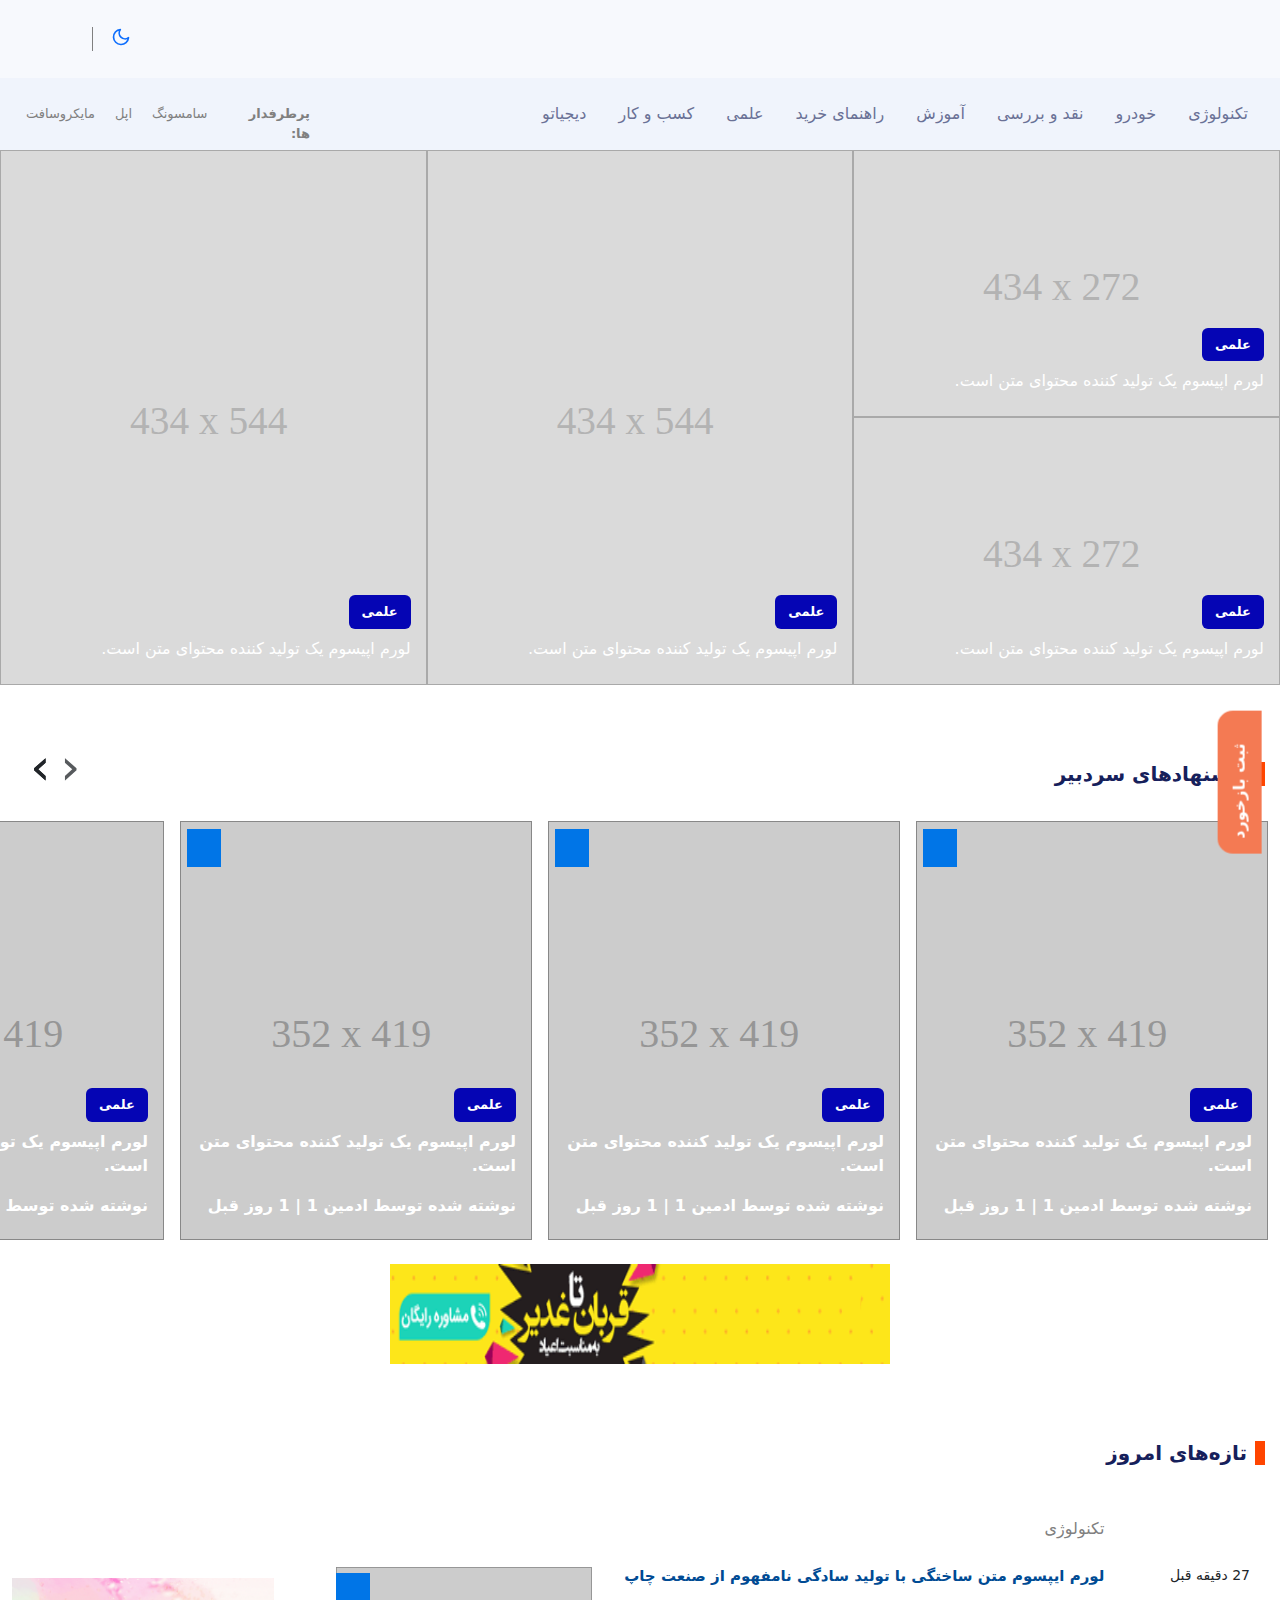
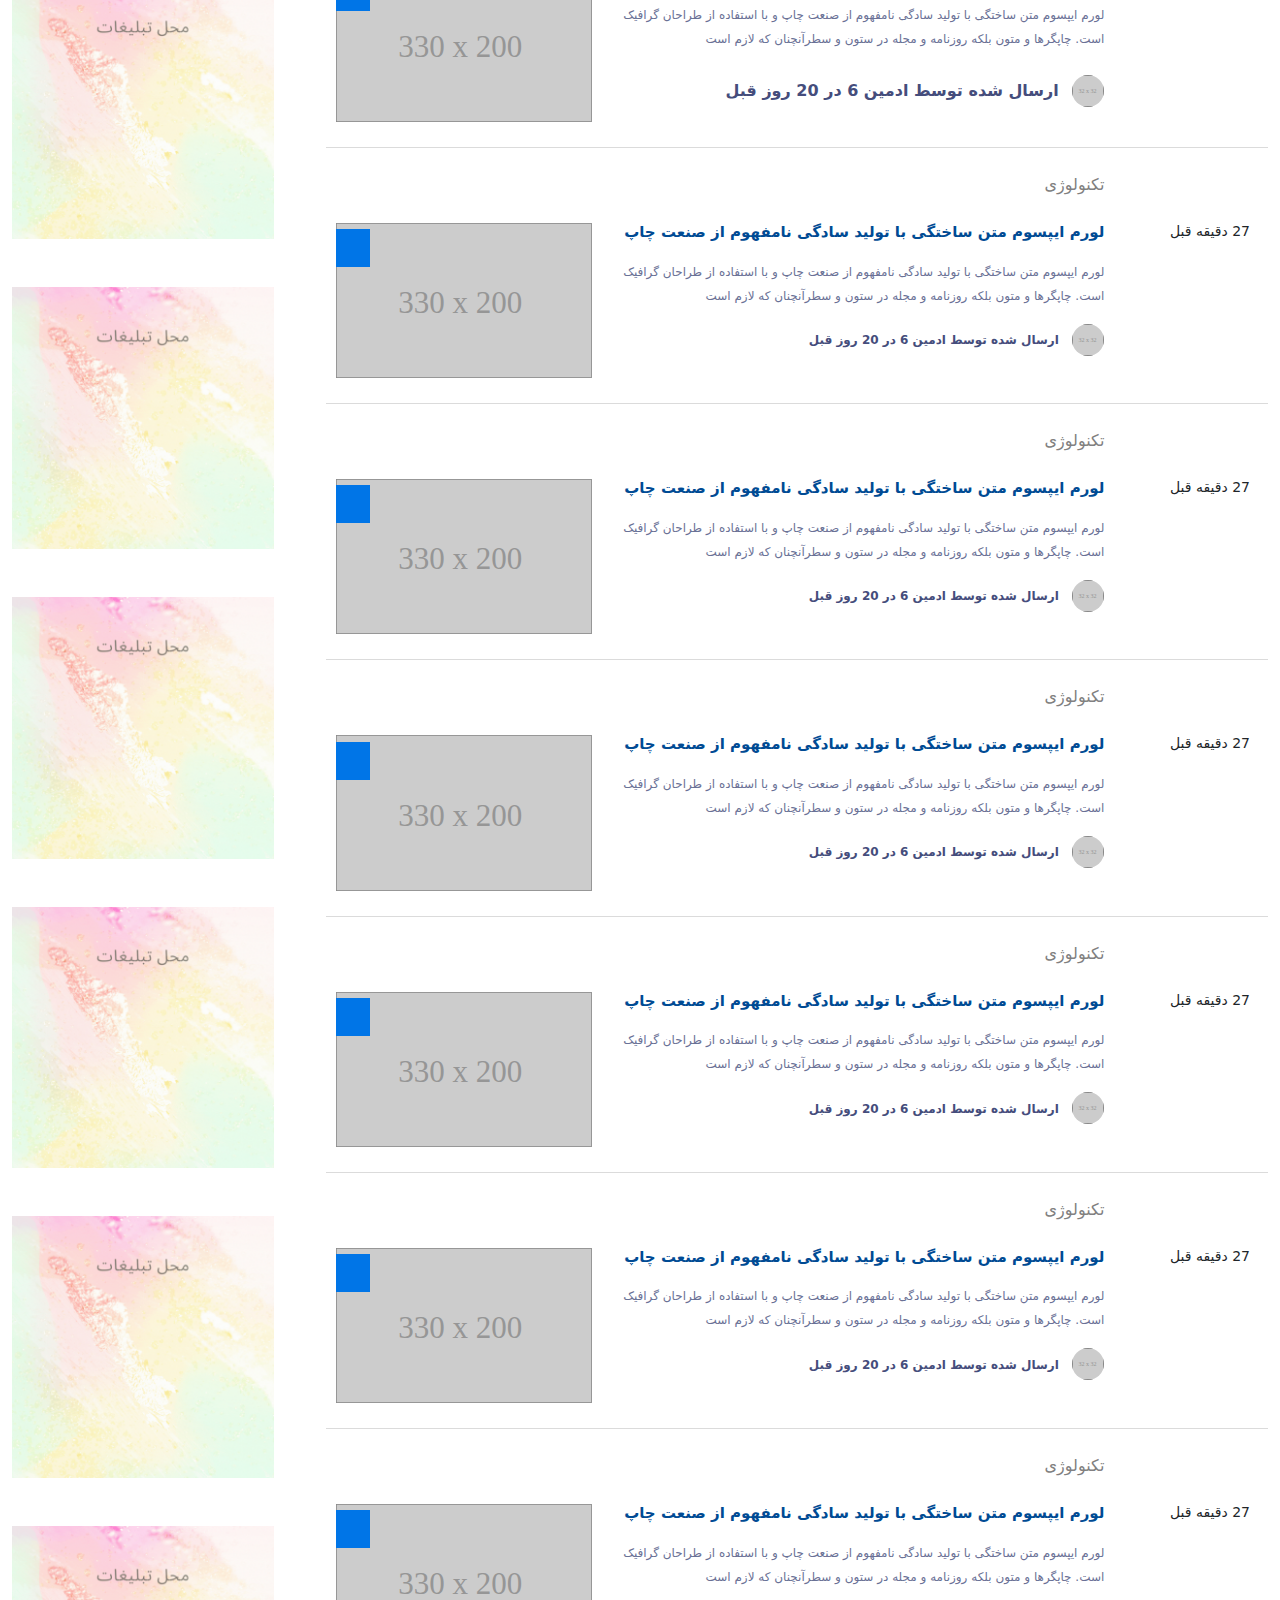
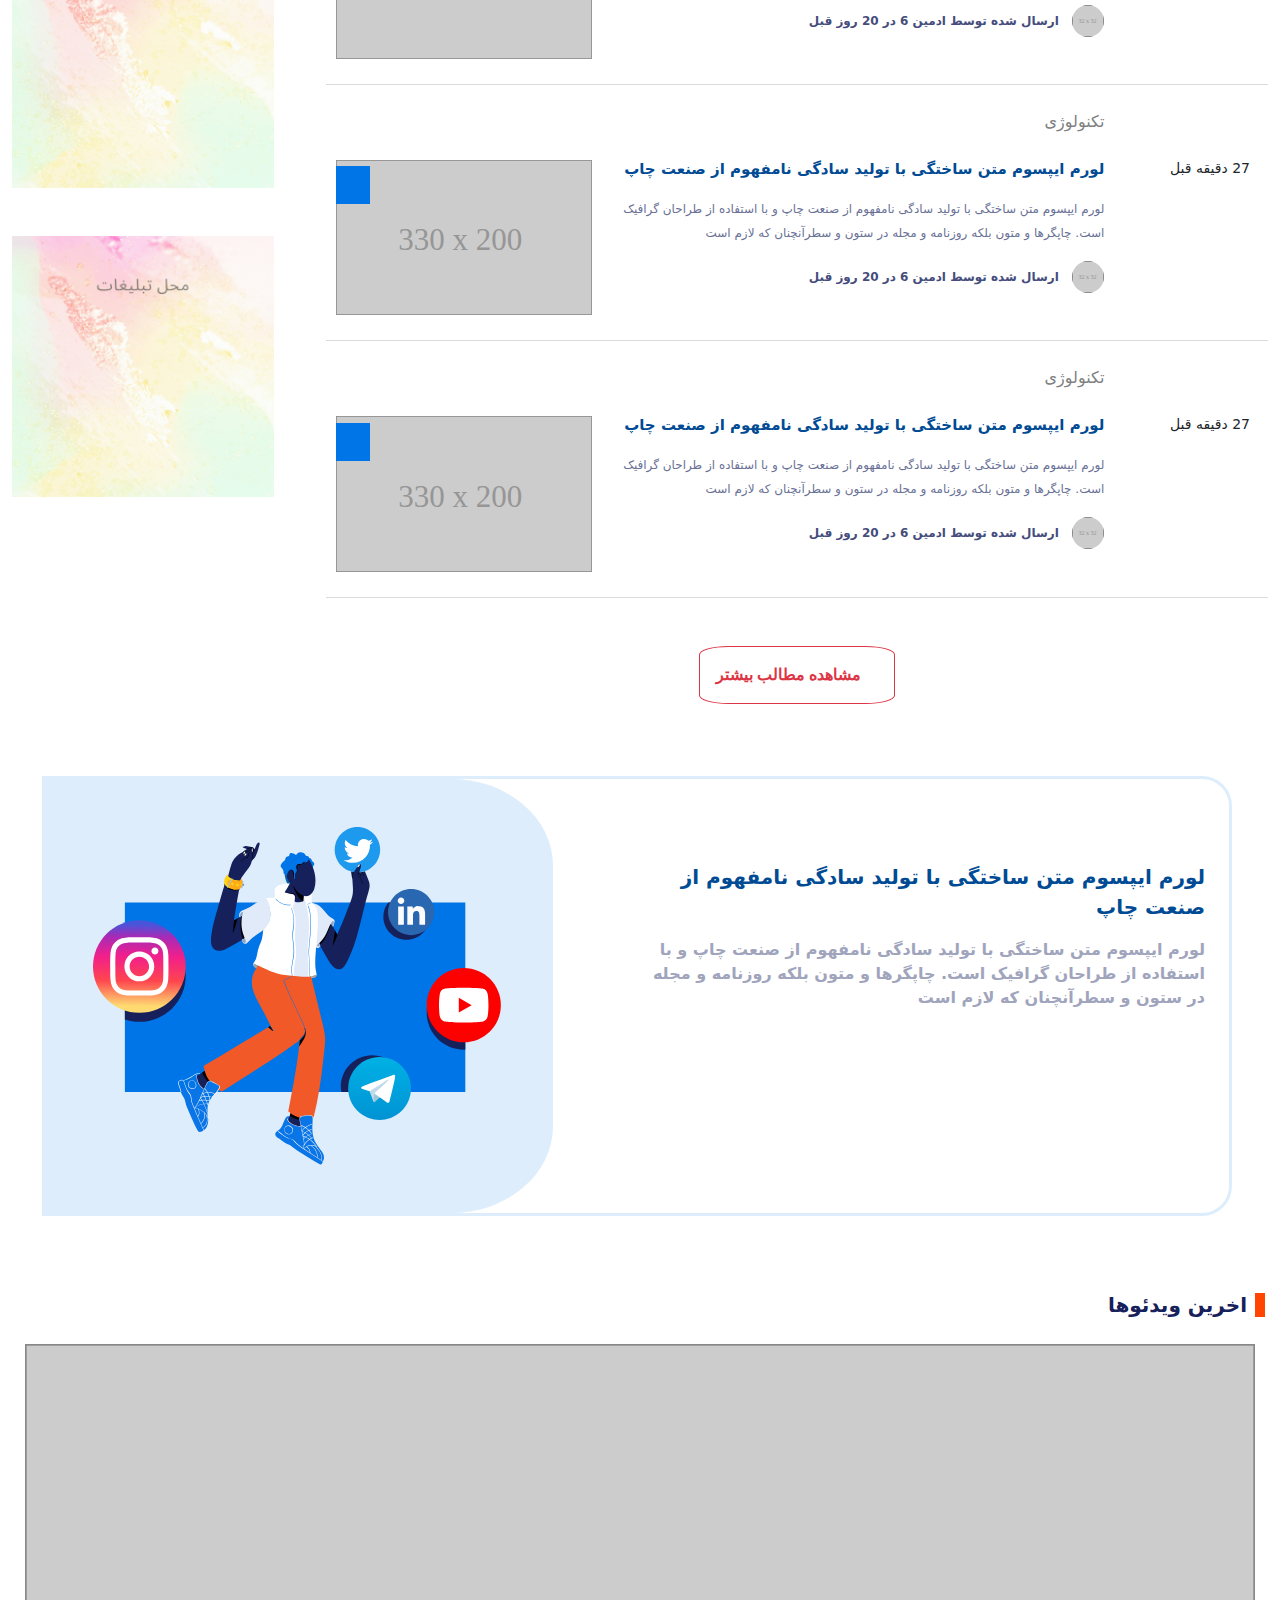
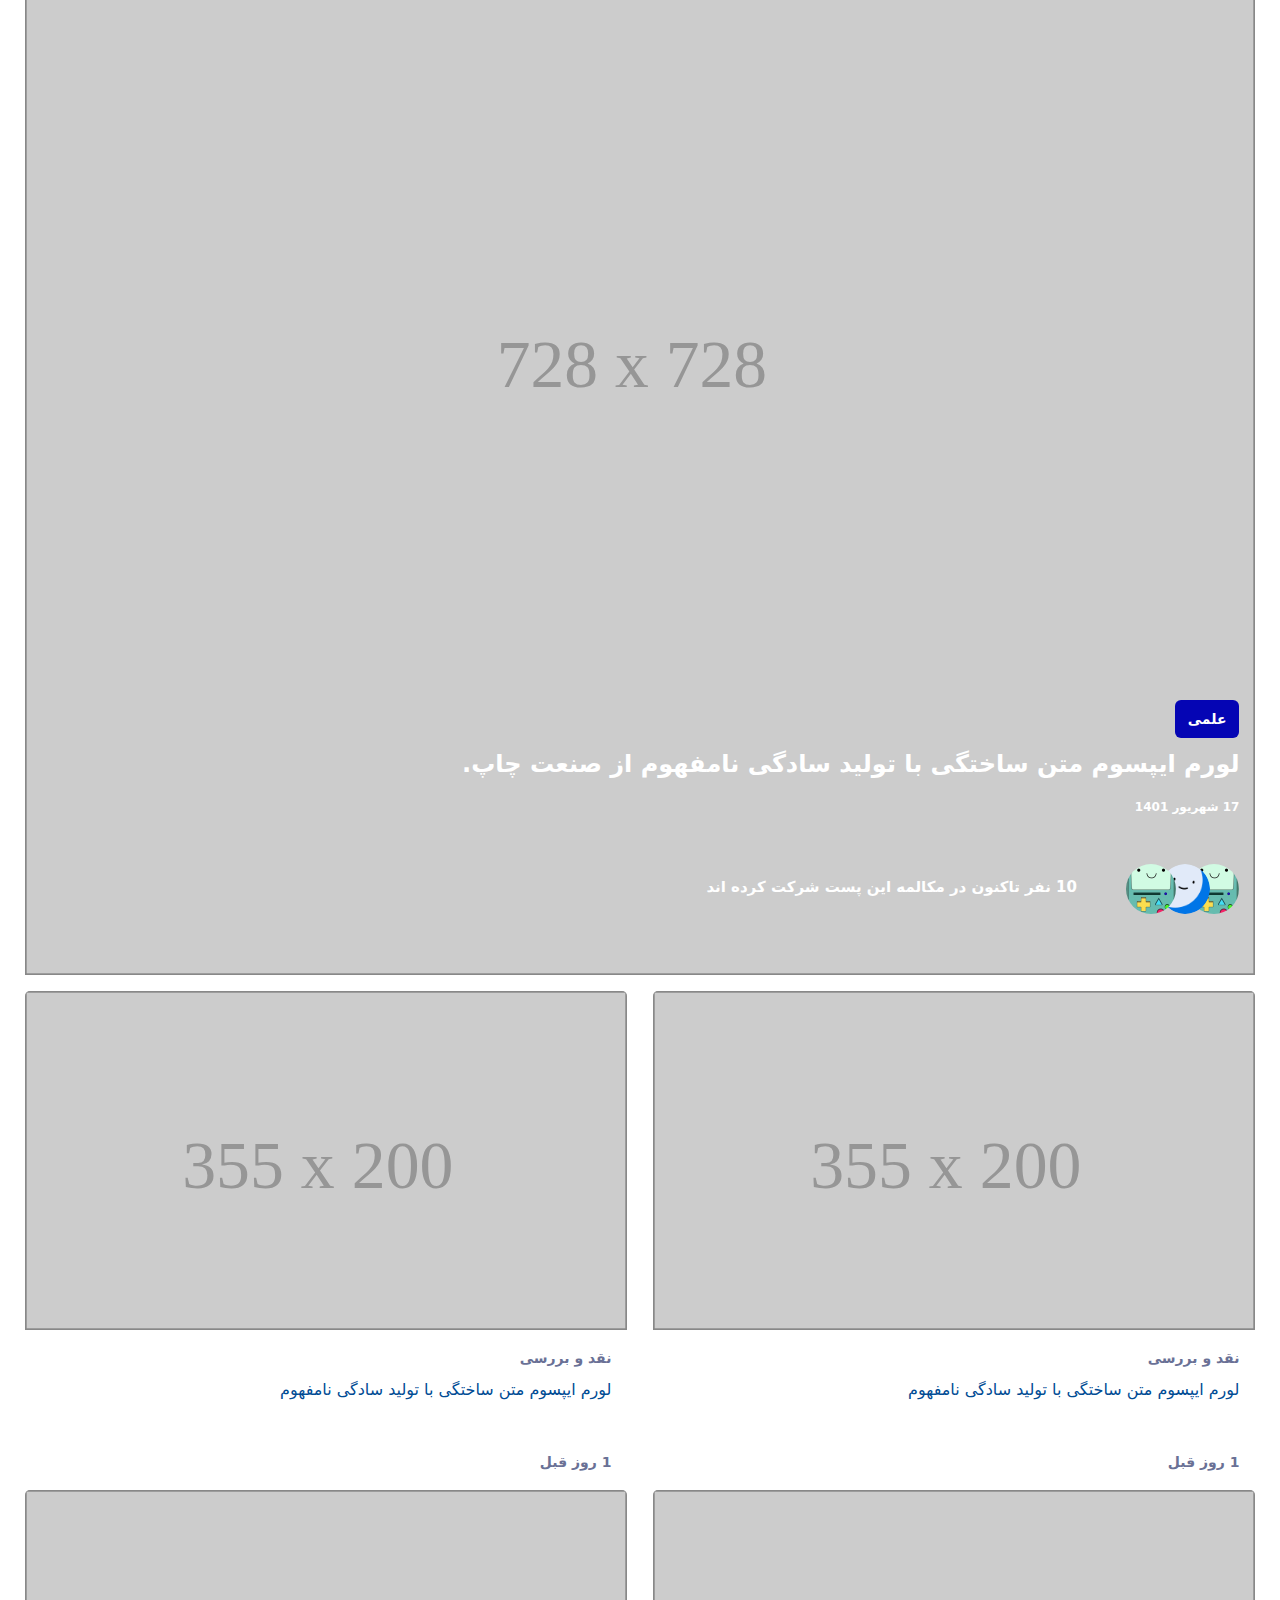
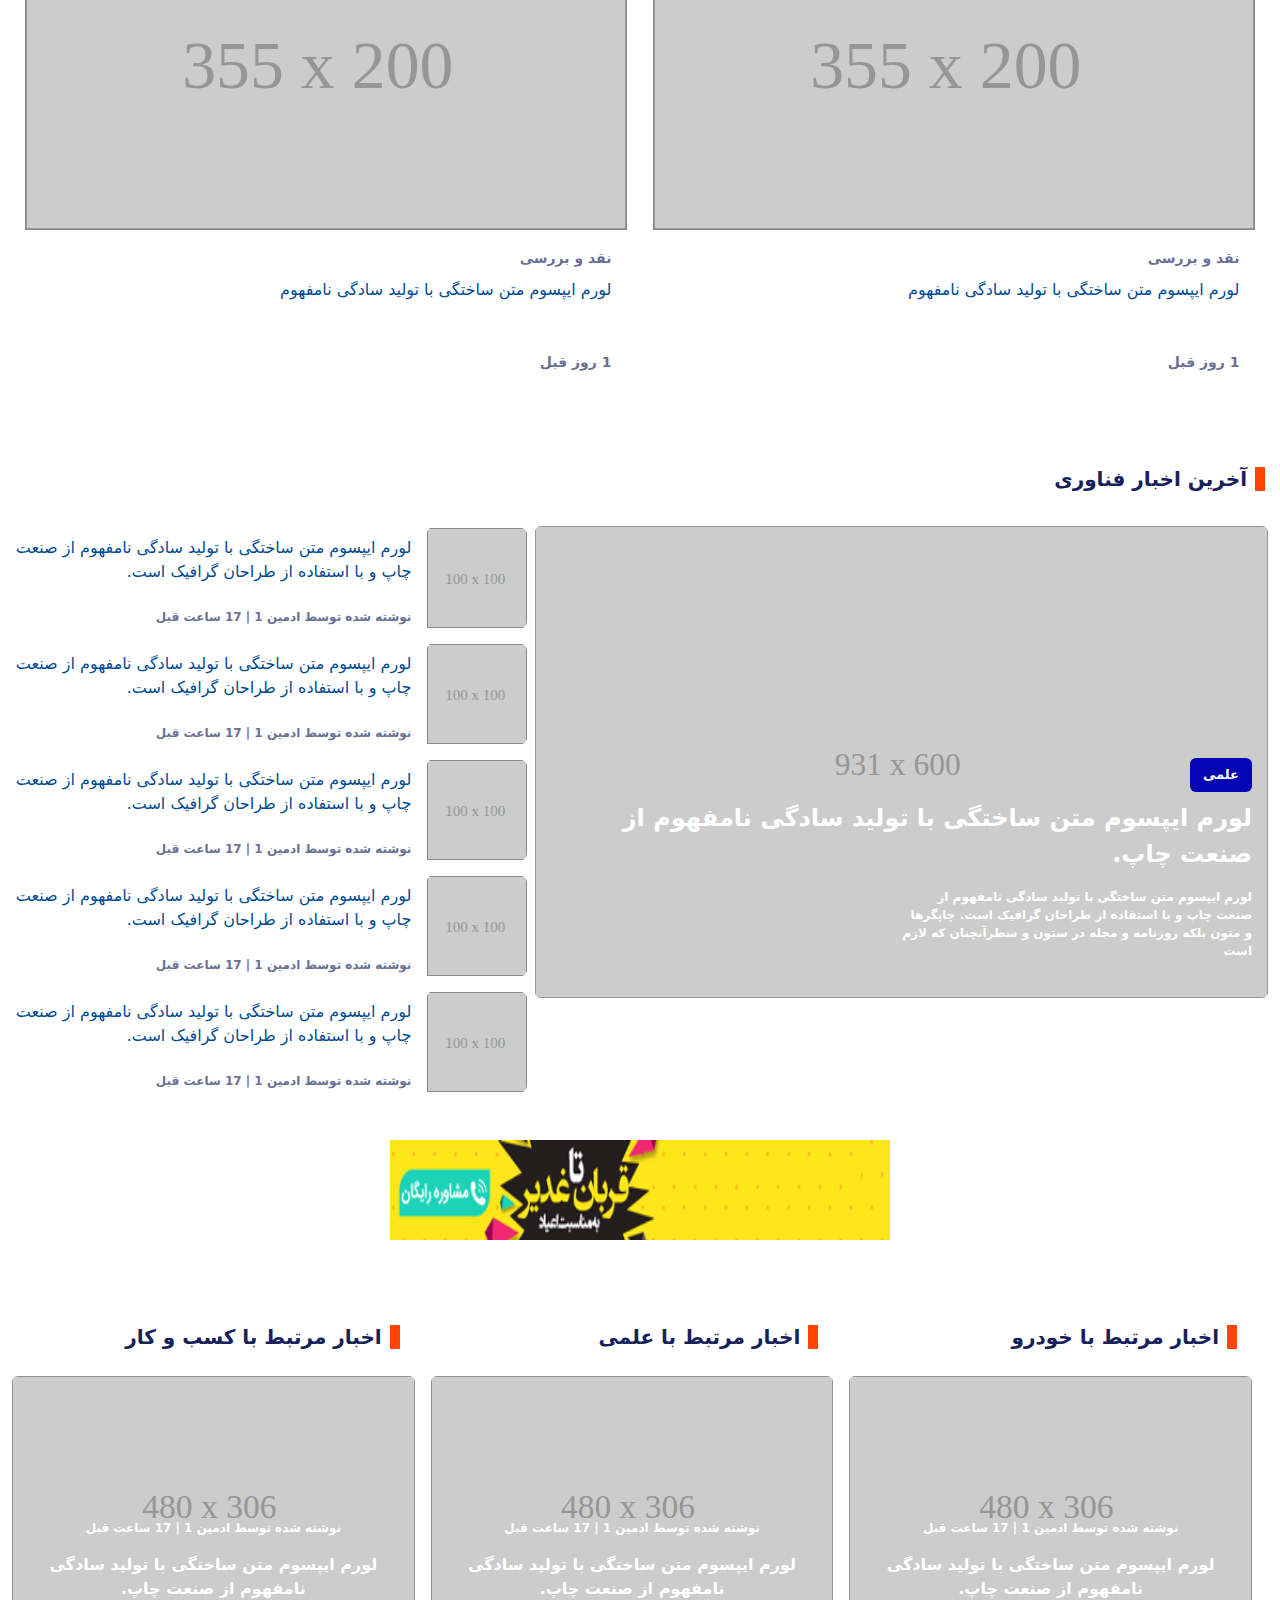
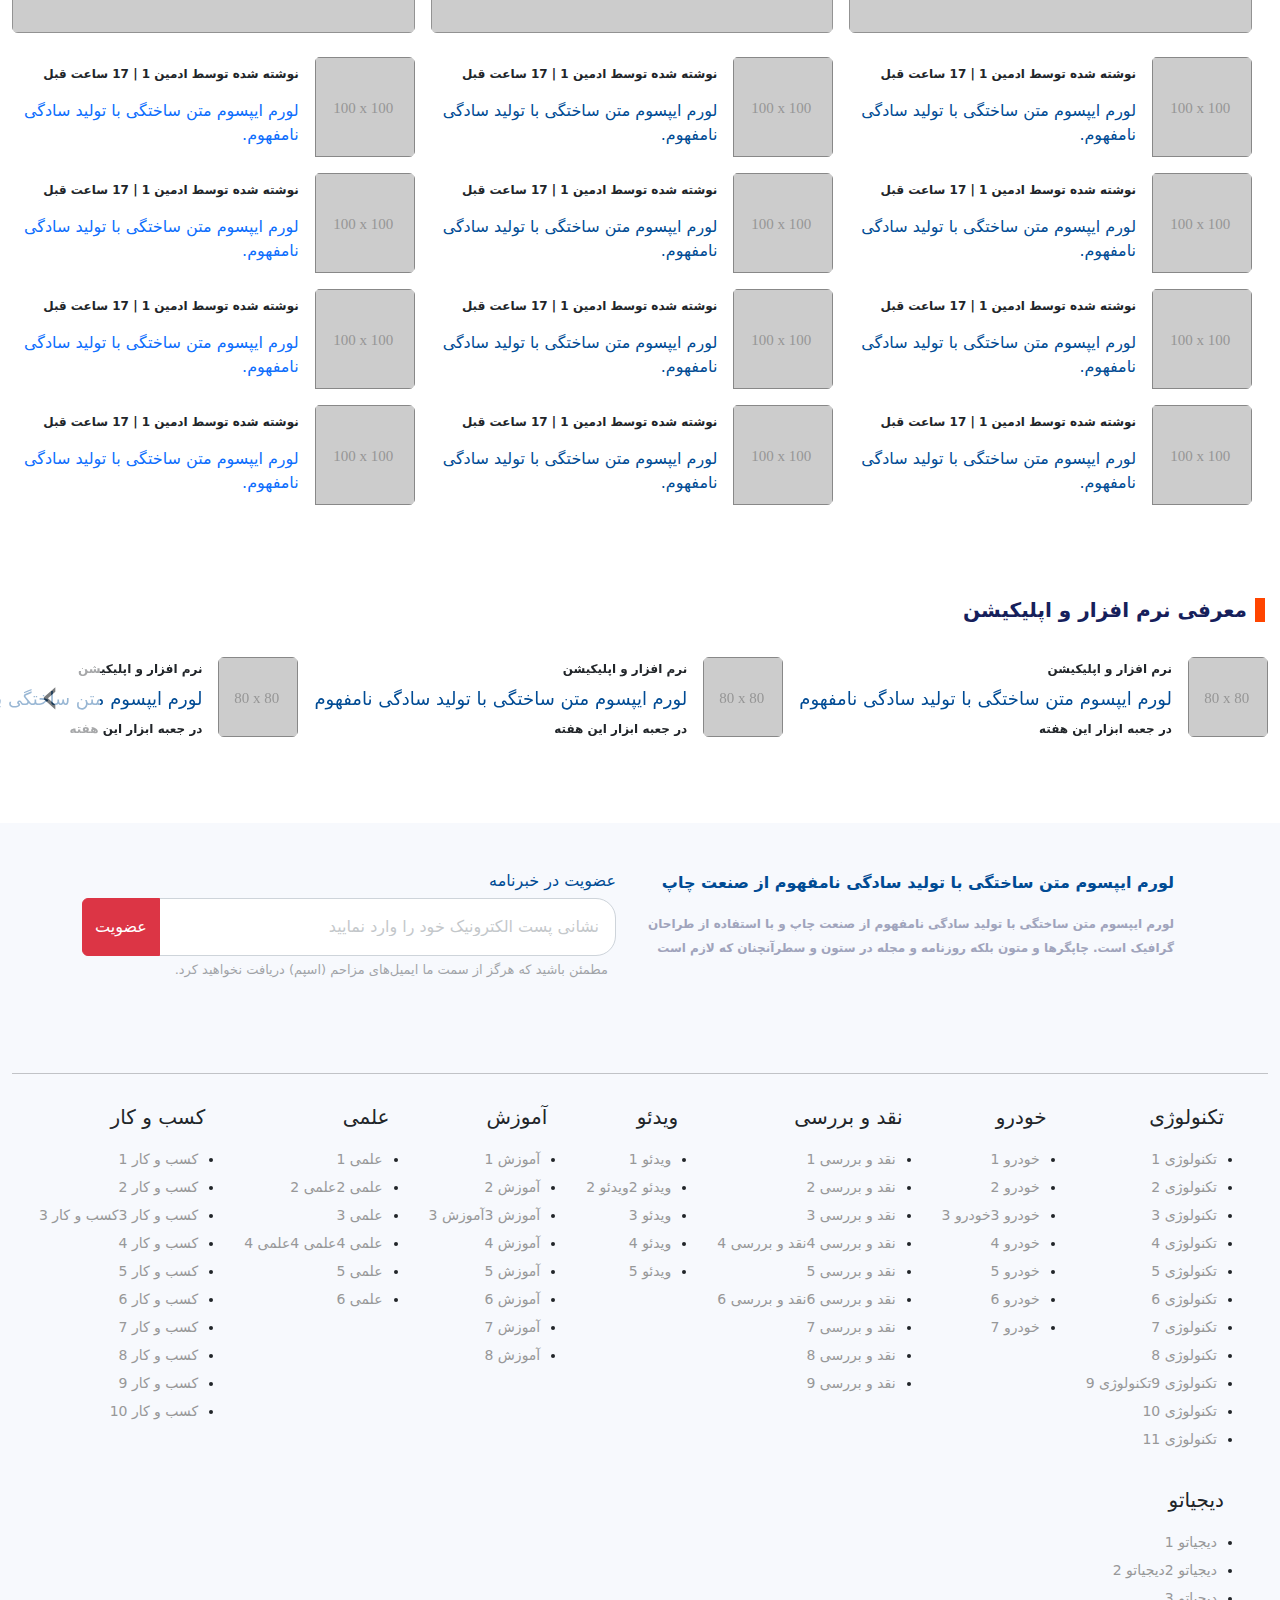
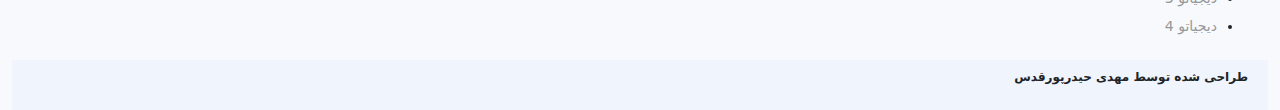
==== index.html @ 250f6cc3 "Add files via upload" ====
<!doctype html>
<html lang="ar" dir="rtl">
  <head>
    <!-- Required meta tags -->
    <meta charset="UTF-8">
    <meta name="viewport" content="width=device-width, initial-scale=1">
    <link rel="stylesheet" href="./index.css" type="text/css">
    <!-- Bootstrap CSS -->
    <link rel="stylesheet" href="./css/bootstrap.rtl.min.css">
    <!-- Responsive Font -->
    <link href="./css/myCss/font-size.css" rel="stylesheet">
    <!-- Bootstrap JS -->
    <script src="./js/bootstrap.bundle.min.js" type="text/javascript"></script>
    <!-- Bootstrap JQuery -->
    <script src="./js/jquery-3.6.0.min.js" type="text/javascript"></script>
    <!-- Bootstrap JQuery -->
    <script src="https://kit.fontawesome.com/e58af501a2.js"></script>
    <!--load all Font Awesome styles -->
    <link href="./FontAwsome/all.css" rel="stylesheet">

    <link rel="stylesheet" href="./css/myCss/owl.carousel.min.css">
    <link rel="stylesheet" href="./css/myCss/animate.css">
    <link rel="stylesheet" href="./css/myCss/owl.theme.default.min.css">
    <script src="./js/myJS/owl.carousel.js"></script>
    <script src="./js/myJS/owl.carousel.min.js"></script>
    <script src="https://kit.fontawesome.com/e58af501a2.js"></script>

    <title>قالب دیجیاتو</title>
  </head>
  <body>
    <!-- start Navbar -->
    <nav id="navbar" class="navbar navbar-expand-md pt-3 pb-3">
        <div class="container-fluid">
          <a id="navbarBrand" class="navbar-brand" href="./index" style="display: block;">
              <img id="brand_pic" src="https://digiato.com/wp-content/themes/digiato/assets/img/svg/logo.svg" alt="">
          </a>
          <button class="navbar-toggler" type="button" data-bs-toggle="collapse" data-bs-target="#navbarSupportedContent" aria-controls="navbarSupportedContent" aria-expanded="false" aria-label="Toggle navigation">
            <span class="navbar-toggler-icon"></span>
          </button>
          <div id="navbarSupportedContent" class="collapse navbar-collapse d-md-none d-lg-block" dir="ltr">
            <ul class="navbar-nav mb-2 mb-lg-0 pe-0">
                <li class="nav-item">
                  <a class="nav-link active" role="button" aria-current="page" data-bs-toggle="modal" data-bs-target="#LoginModalLabel_Nav">
                      <i class="fa fa-user text-info"></i>
                  </a>
                  <!-- Modal Login -->
                  <div class="modal fade fs-6" id="LoginModalLabel_Nav" aria-hidden="true" aria-labelledby="LoginModalLabel_Nav" tabindex="-1" dir="rtl">
                    <div class="modal-dialog modal-dialog-centered modal-xl ">
                      <div class="modal-content rounded-4 ">
                        <div class="container">
                          <div class="row ">
                            <div id="Login-Form" class="col-xl-6 col-lg-6 col-md-12 col-sm-12 float-start text-start ps-5 pb-4 rounded-4 "
                                 style="background-color: #ffffff; border-top-left-radius: 0 !important; border-bottom-left-radius: 0 !important;">
                              <form class=" row g-3 needs-validation mt-3 float-start " novalidate>
                                <div class=" col-md-10 ">
                                  <label class="mb-2 fw-bold " for="validationFN">نام کاربری یا پست الکترونیکی</label>
                                  <input type="text" class="form-control text-start rounded-4 p-3 " id="validationFN" value="" placeholder="نام کاربری یا پست الکترونیکی خود را وارد نمایید" required>
                                </div>
                                <div class=" col-md-10 ">
                                  <label class="mb-2 fw-bold " for="validationPassword">رمز عبور</label>
                                  <input type="password" class="form-control text-start rounded-4 p-3 " id="validationPassword" value="" placeholder="رمز عبور خود را وارد نمایید" required>
                                </div>                        
                                <div class="col-12 float-start ">
                                  <button class="btn rounded-4 me-4 card-body fs-6 p-3 text-white " type="submit" style="background-color: rgb(255, 72, 0);">ورود به حساب کاربری</button>
                                </div>
                                <div class="col-12 float-start mt-4">
                                  <a class="text-decoration-none d-block fs-14px fw-bold mb-3 " style="width: max-content;" data-bs-target="#SignModal_Nav" data-bs-toggle="modal" role="button">ساخت حساب کاربری جدید</a>
                                  <a class="text-decoration-none d-block fs-14px fw-bold " style="width: max-content;" data-bs-target="#ForgotModalLabel_Nav" data-bs-toggle="modal" role="button">اطلاعات حساب کاربری خود را فراموش کرده ام</a>
                                </div>
                              </form>
                            </div>
                            <!-- form-pic -->
                            <div id="Login-Pic" class="col-xl-6 col-lg-6 col-md-12 col-sm-12 float-end rounded-4 " 
                                 style="background-color: #f5f8fd; border-top-right-radius: 0 !important; border-bottom-right-radius: 0 !important;">
                              <div class="p-5 ">
                                <h5 class=" float-start fw-bold mb-5 text-start ">ورود به حساب کاربری</h5>
                                <img class="img-fluid" src="Images/login.svg" alt="">
                              </div>
                            </div>
                          </div>
                        </div>
                      </div>
                    </div>
                  </div>
                  <!-- Modal Sing-in -->
                  <div class="modal fade fs-6" id="SignModal_Nav" aria-hidden="true" aria-labelledby="SignModal_Nav" tabindex="-1" dir="rtl">
                    <div class="modal-dialog modal-dialog-centered modal-xl ">
                      <div class="modal-content rounded-4 ">
                        <div class="container">
                          <div class="row ">
                            <div id="Sign_In-Form" class="col-xl-6 col-lg-6 col-md-12 col-sm-12 float-start text-start ps-5 pb-4 rounded-4 "
                                 style="background-color: #ffffff; border-top-left-radius: 0 !important; border-bottom-left-radius: 0 !important;">
                              <form class=" row g-3 needs-validation mt-3 float-start " novalidate>
                                <div class=" col-md-10 ">
                                  <label class="mb-2 fw-bold " for="validationFN">نام کاربری</label>
                                  <input type="text" class="form-control text-start rounded-4 p-3 " id="validationFN" value="" placeholder="نام کاربری خود را وارد نمایید" required>
                                </div>
                                <div class=" col-md-10 ">
                                  <label class="mb-2 fw-bold " for="validationEmail">پست الکترونیکی</label>
                                  <input type="email" class="form-control text-start rounded-4 p-3 " id="validationEmail" value="" placeholder="پست الکترونیکی خود را وارد نمایید" required>
                                </div>
                                <div class=" col-md-10 ">
                                  <label class="mb-2 fw-bold " for="validationPassword">رمز عبور</label>
                                  <input type="password" class="form-control text-start rounded-4 p-3 " id="validationPassword" value="" placeholder="رمز عبور خود را وارد نمایید" required>
                                </div>
                                <div class="form-check">
                                  <input class="form-check-input" type="checkbox" value="" id="flexCheckDefault">
                                  <label class="form-check-label float-start fs-16px fw-bold " for="flexCheckDefault">
                                    کلیه 
                                    <a class="text-decoration-none" href="./TermsOfUse">شرایط و ضوابط</a>
                                    دیجیاتو را مطالعه کرده‌ام و آن‌ها رو می‌پذیرم.
                                  </label>
                                </div>                              
                                <div class="col-12 float-start ">
                                  <button class="btn rounded-4 me-4 card-body fs-6 p-3 text-white " type="submit" style="background-color: rgb(255, 72, 0);">ساخت حساب کاربری جدید</button>
                                </div>
                                <div class="col-12 float-start mt-4 ">
                                  <a class="text-decoration-none d-block fs-14px fw-bold mb-3 " style="width: max-content;" data-bs-target="#LoginModalLabel_Nav" data-bs-toggle="modal" role="button">ورود به حساب کاربری</a>
                                  <a class="text-decoration-none d-block fs-14px fw-bold " style="width: max-content;" data-bs-target="#ForgotModalLabel_Nav" data-bs-toggle="modal" role="button">اطلاعات حساب کاربری خود را فراموش کرده ام</a>
                                </div>
                              </form>
                            </div>
                            <!-- form-pic -->
                            <div id="Sign_In-Pic" class="col-xl-6 col-lg-6 col-md-12 col-sm-12 float-end p-5 rounded-4 "
                                 style="background-color: #f5f8fd; border-top-right-radius: 0 !important; border-bottom-right-radius: 0 !important;">
                              <div class="p-5 ">
                                <h5 class=" float-start fw-bold mb-5 text-start ">ساخت حساب کاربری</h5>
                                <img class="img-fluid" src="Images/register.svg" alt="">
                              </div>
                            </div>
                          </div>
                        </div>
                      </div>
                    </div>
                  </div>
                  <!-- Modal Forgot -->
                  <div class="modal fade fs-6" id="ForgotModalLabel_Nav" aria-hidden="true" aria-labelledby="ForgotModalLabel_Nav" tabindex="-1" dir="rtl">
                    <div class="modal-dialog modal-dialog-centered modal-xl ">
                      <div class="modal-content rounded-4 ">
                        <div class="container">
                          <div class="row ">
                            <div id="Forgot-Form" class="col-xl-6 col-lg-6 col-md-12 col-sm-12 float-start text-start ps-5 pb-4 rounded-4 "
                                 style="background-color: #ffffff; border-top-left-radius: 0 !important; border-bottom-left-radius: 0 !important;">
                              <form class=" row g-3 needs-validation mt-3 float-start " novalidate>
                                <div class=" col-md-10 ">
                                  <label class="mb-2 fw-bold " for="validationFN">پست الکترونیکی</label>
                                  <input type="email" class="form-control text-start rounded-4 p-3 " id="validationFN" value="" placeholder="پست الکترونیکی خود را وارد نمایید" required>
                                </div>                
                                <div class="col-12 float-start ">
                                  <button class="btn rounded-4 me-4 card-body fs-6 p-3 text-white " type="submit" style="background-color: rgb(255, 72, 0);">بازیابی رمز عبور</button>
                                </div>
                                <div class="col-12 float-start mt-4">
                                  <a class="text-decoration-none d-block fs-14px fw-bold mb-3 " style="width: max-content;" data-bs-target="#SignModal_Nav" data-bs-toggle="modal" role="button">ساخت حساب کاربری جدید</a>
                                  <a class="text-decoration-none d-block fs-14px fw-bold " style="width: max-content;" data-bs-target="#LoginModalLabel_Nav" data-bs-toggle="modal" role="button">ورود به حساب کاربری</a>
                                </div>
                              </form>
                            </div>
                            <!-- form-pic -->
                            <div id="Forgot-Pic" class="col-xl-6 col-lg-6 col-md-12 col-sm-12 float-end rounded-4 " 
                                 style="background-color: #f5f8fd; border-top-right-radius: 0 !important; border-bottom-right-radius: 0 !important;">
                              <div class="p-5 ">
                                <h5 class=" float-start fw-bold mb-5 text-start ">فراموشی رمز عبور</h5>
                                <img class="img-fluid" src="Images/forgot.svg" alt="">
                              </div>
                            </div>
                          </div>
                        </div>
                      </div>
                    </div>
                  </div>
                </li>
                <li class="nav-item mt-2">
                    <i onclick="mySearch(this)" class="fa fa-search " style="color: gray; cursor: pointer;"></i>
                    <script>
                      function mySearch(x) {
                      var searchWord = document.getElementById("searchWord");
                      var searchWordx = document.getElementById("searchWordx");
                      searchWord.classList.toggle("search-mode");
                      searchWordx.classList.toggle("search-mode");
                      }
                    </script>
                </li>
                <li class="nav-item">
                    <a class="nav-link disabled d-none-767" aria-current="page">
                        <i class="" style="color: gray; border-right: 1px solid gray;"></i>
                    </a>
                </li>
                <li class="nav-item mt-2">
                    <button id="theme-toggle" class="btn btn-link btn-sm p-0 mb-2 border-0 ml-2 shadow-none " type="button">
                      <span class="d-block-light d-none  border-0">
                        <svg xmlns="http://www.w3.org/2000/svg" width="20" height="20" viewBox="0 0 24 24" fill="none" stroke="currentColor" stroke-width="2" stroke-linecap="round" stroke-linejoin="round" class="feather feather-moon"><path d="M21 12.79A9 9 0 1 1 11.21 3 7 7 0 0 0 21 12.79z"></path></svg>
                      </span>
                      <span class="d-block-dark d-none  border-0">
                        <svg xmlns="http://www.w3.org/2000/svg" width="20" height="20" viewBox="0 0 24 24" fill="none" stroke="currentColor" stroke-width="2" stroke-linecap="round" stroke-linejoin="round" class="feather feather-sun"><circle cx="12" cy="12" r="5"></circle><line x1="12" y1="1" x2="12" y2="3"></line><line x1="12" y1="21" x2="12" y2="23"></line><line x1="4.22" y1="4.22" x2="5.64" y2="5.64"></line><line x1="18.36" y1="18.36" x2="19.78" y2="19.78"></line><line x1="1" y1="12" x2="3" y2="12"></line><line x1="21" y1="12" x2="23" y2="12"></line><line x1="4.22" y1="19.78" x2="5.64" y2="18.36"></line><line x1="18.36" y1="5.64" x2="19.78" y2="4.22"></line></svg>
                      </span>
                     </button>
                      <script>
                        var toggle = document.getElementById("theme-toggle");
                        var storedTheme = localStorage.getItem('theme') || (window.matchMedia("(prefers-color-scheme: dark)").matches ? "dark" : "light");
                        if (storedTheme)
                            document.documentElement.setAttribute('data-theme', storedTheme);
                        toggle.onclick = function() {
                            var currentTheme = document.documentElement.getAttribute("data-theme");
                            var targetTheme = "light";
                            if (currentTheme === "light") {
                                targetTheme = "dark";
                            }
                            document.documentElement.setAttribute('data-theme', targetTheme)
                            localStorage.setItem('theme', targetTheme);
                        };
                      </script>
                </li>
              </ul>
              <div class="container" id="searchWord">
                <div class="row justify-content-md-center w-100">
                    <form id="search_form" class="align-self-center" action="./SearchPage" role="search" style="width: 600px; ">
                        <input class="form-control" type="search" placeholder="کلمه کلیدی موردنظر خود را جستجو کنید... " aria-label="Search" style="text-align: right; direction: rtl;">
                        <button class="btn bottom-0 " type="submit"><i class="fa fa-search text-info"></i></button>
                    </form>
                  </div>
              </div>
          </div>
          <div id="xnavbarSupportedContentx" class="collapse navbar-collapse d-none" dir="ltr">
            <ul class="navbar-nav mb-2 mb-lg-0 pe-0">
                <li class="nav-item">
                  <a class="nav-link active" role="button" aria-current="page" data-bs-toggle="modal" data-bs-target="#LoginModalLabel_Navx">
                      <i class="fa fa-user text-info"></i>
                  </a>
                  <!-- Modal Login -->
                  <div class="modal fade fs-6" id="LoginModalLabel_Navx" aria-hidden="true" aria-labelledby="LoginModalLabel_Navx" tabindex="-1" dir="rtl">
                    <div class="modal-dialog modal-dialog-centered modal-xl ">
                      <div class="modal-content rounded-4 ">
                        <div class="container">
                          <div class="row ">
                            <div id="Login-Formx" class="col-xl-6 col-lg-6 col-md-12 col-sm-12 float-start text-start ps-5 pb-4 rounded-4 " 
                                 style="background-color: #ffffff; border-bottom-left-radius: 0 !important;">
                              <form class=" row g-3 needs-validation mt-3 float-start " novalidate>
                                <div class=" col-md-10 ">
                                  <label class="mb-2 fw-bold " for="validationFN">نام کاربری یا پست الکترونیکی</label>
                                  <input type="text" class="form-control text-start rounded-4 p-3 " id="validationFN" value="" placeholder="نام کاربری یا پست الکترونیکی خود را وارد نمایید" required>
                                </div>
                                <div class=" col-md-10 ">
                                  <label class="mb-2 fw-bold " for="validationPassword">رمز عبور</label>
                                  <input type="password" class="form-control text-start rounded-4 p-3 " id="validationPassword" value="" placeholder="رمز عبور خود را وارد نمایید" required>
                                </div>                        
                                <div class="col-12 float-start ">
                                  <button class="btn rounded-4 me-4 card-body fs-6 p-3 text-white " type="submit" style="background-color: rgb(255, 72, 0);">ورود به حساب کاربری</button>
                                </div>
                                <div class="col-12 float-start mt-4">
                                  <a class="text-decoration-none d-block fs-14px fw-bold mb-3 " style="width: max-content;" data-bs-target="#SignModal_Navx" data-bs-toggle="modal" role="button">ساخت حساب کاربری جدید</a>
                                  <a class="text-decoration-none d-block fs-14px fw-bold " style="width: max-content;" data-bs-target="#ForgotModalLabel_Navx" data-bs-toggle="modal" role="button">اطلاعات حساب کاربری خود را فراموش کرده ام</a>
                                </div>
                              </form>
                            </div>
                            <!-- form-pic -->
                            <div id="Login-Picx" class="col-xl-6 col-lg-6 col-md-12 col-sm-12 float-end rounded-4 " 
                                 style="background-color: #f5f8fd; border-top-right-radius: 0 !important; border-top-left-radius: 0 !important;">
                              <div class="p-5 ">
                                <h5 class=" float-start fw-bold mb-5 text-start ">ورود به حساب کاربری</h5>
                                <img class="img-fluid" src="Images/login.svg" alt="">
                              </div>
                            </div>
                          </div>
                        </div>
                      </div>
                    </div>
                  </div>
                  <!-- Modal Sing-in -->
                  <div class="modal fade fs-6" id="SignModal_Navx" aria-hidden="true" aria-labelledby="SignModal_Navx" tabindex="-1" dir="rtl">
                    <div class="modal-dialog modal-dialog-centered modal-xl ">
                      <div class="modal-content rounded-4 ">
                        <div class="container">
                          <div class="row ">
                            <div id="Sign_In-Formx" class="col-xl-6 col-lg-6 col-md-12 col-sm-12 float-start text-start ps-5 pb-4 rounded-4 " 
                                 style="background-color: #ffffff; border-bottom-left-radius: 0 !important;">
                              <form class=" row g-3 needs-validation mt-3 float-start " novalidate>
                                <div class=" col-md-10 ">
                                  <label class="mb-2 fw-bold " for="validationFN">نام کاربری</label>
                                  <input type="text" class="form-control text-start rounded-4 p-3 " id="validationFN" value="" placeholder="نام کاربری خود را وارد نمایید" required>
                                </div>
                                <div class=" col-md-10 ">
                                  <label class="mb-2 fw-bold " for="validationEmail">پست الکترونیکی</label>
                                  <input type="email" class="form-control text-start rounded-4 p-3 " id="validationEmail" value="" placeholder="پست الکترونیکی خود را وارد نمایید" required>
                                </div>
                                <div class=" col-md-10 ">
                                  <label class="mb-2 fw-bold " for="validationPassword">رمز عبور</label>
                                  <input type="password" class="form-control text-start rounded-4 p-3 " id="validationPassword" value="" placeholder="رمز عبور خود را وارد نمایید" required>
                                </div>
                                <div class="form-check">
                                  <input class="form-check-input" type="checkbox" value="" id="flexCheckDefault">
                                  <label class="form-check-label float-start fs-16px fw-bold " for="flexCheckDefault">
                                    کلیه 
                                    <a class="text-decoration-none" href="./TermsOfUse">شرایط و ضوابط</a>
                                    دیجیاتو را مطالعه کرده‌ام و آن‌ها رو می‌پذیرم.
                                  </label>
                                </div>                              
                                <div class="col-12 float-start ">
                                  <button class="btn rounded-4 me-4 card-body fs-6 p-3 text-white " type="submit" style="background-color: rgb(255, 72, 0);">ساخت حساب کاربری جدید</button>
                                </div>
                                <div class="col-12 float-start mt-4 ">
                                  <a class="text-decoration-none d-block fs-14px fw-bold mb-3 " style="width: max-content;" data-bs-target="#LoginModalLabel_Navx" data-bs-toggle="modal" role="button">ورود به حساب کاربری</a>
                                  <a class="text-decoration-none d-block fs-14px fw-bold " style="width: max-content;" data-bs-target="#ForgotModalLabel_Navx" data-bs-toggle="modal" role="button">اطلاعات حساب کاربری خود را فراموش کرده ام</a>
                                </div>
                              </form>
                            </div>
                            <!-- form-pic -->
                            <div id="Sign_In-Picx" class="col-xl-6 col-lg-6 col-md-12 col-sm-12 float-end p-5 rounded-4 " 
                                 style="background-color: #f5f8fd; border-top-right-radius: 0 !important; border-top-left-radius: 0 !important;">
                              <div class="p-5 ">
                                <h5 class=" float-start fw-bold mb-5 text-start ">ساخت حساب کاربری</h5>
                                <img class="img-fluid" src="Images/register.svg" alt="">
                              </div>
                            </div>
                          </div>
                        </div>
                      </div>
                    </div>
                  </div>
                  <!-- Modal Forgot -->
                  <div class="modal fade fs-6" id="ForgotModalLabel_Navx" aria-hidden="true" aria-labelledby="ForgotModalLabel_Navx" tabindex="-1" dir="rtl">
                    <div class="modal-dialog modal-dialog-centered modal-xl ">
                      <div class="modal-content rounded-4 ">
                        <div class="container">
                          <div class="row ">
                            <div id="Forgot-Formx" class="col-xl-6 col-lg-6 col-md-12 col-sm-12 float-start text-start ps-5 pb-4 rounded-4 " 
                                 style="background-color: #ffffff; border-bottom-left-radius: 0 !important;">
                              <form class=" row g-3 needs-validation mt-3 float-start " novalidate>
                                <div class=" col-md-10 ">
                                  <label class="mb-2 fw-bold " for="validationFN">پست الکترونیکی</label>
                                  <input type="email" class="form-control text-start rounded-4 p-3 " id="validationFN" value="" placeholder="پست الکترونیکی خود را وارد نمایید" required>
                                </div>                
                                <div class="col-12 float-start ">
                                  <button class="btn rounded-4 me-4 card-body fs-6 p-3 text-white " type="submit" style="background-color: rgb(255, 72, 0);">بازیابی رمز عبور</button>
                                </div>
                                <div class="col-12 float-start mt-4">
                                  <a class="text-decoration-none d-block fs-14px fw-bold mb-3 " style="width: max-content;" data-bs-target="#SignModal_Navx" data-bs-toggle="modal" role="button">ساخت حساب کاربری جدید</a>
                                  <a class="text-decoration-none d-block fs-14px fw-bold " style="width: max-content;" data-bs-target="#LoginModalLabel_Navx" data-bs-toggle="modal" role="button">ورود به حساب کاربری</a>
                                </div>
                              </form>
                            </div>
                            <!-- form-pic -->
                            <div id="Forgot-Picx" class="col-xl-6 col-lg-6 col-md-12 col-sm-12 float-end rounded-4 " 
                                 style="background-color: #f5f8fd; border-top-right-radius: 0 !important; border-top-left-radius: 0 !important;">
                              <div class="p-5 ">
                                <h5 class=" float-start fw-bold mb-5 text-start ">فراموشی رمز عبور</h5>
                                <img class="img-fluid" src="Images/forgot.svg" alt="">
                              </div>
                            </div>
                          </div>
                        </div>
                      </div>
                    </div>
                  </div>
                </li>
                <li class="nav-item mt-2">
                    <i onclick="mySearch(this)" class="fa fa-search " style="color: gray; cursor: pointer;"></i>
                    <script>
                      function mySearch(x) {
                      var searchWord = document.getElementById("searchWord");
                      var searchWordx = document.getElementById("searchWordx");
                      searchWord.classList.toggle("search-mode");
                      searchWordx.classList.toggle("search-mode");
                      }
                    </script>
                </li>
                <li class="nav-item">
                    <a class="nav-link disabled d-none-767" aria-current="page">
                        <i class="" style="color: gray; border-right: 1px solid gray;"></i>
                    </a>
                </li>
                <li class="nav-item mt-2">
                  <button id="theme-togglex" class="btn btn-link btn-sm p-0 mb-2 border-0 ml-2 shadow-none " type="button">
                    <span class="d-block-light d-none  border-0">
                      <svg xmlns="http://www.w3.org/2000/svg" width="20" height="20" viewBox="0 0 24 24" fill="none" stroke="currentColor" stroke-width="2" stroke-linecap="round" stroke-linejoin="round" class="feather feather-moon"><path d="M21 12.79A9 9 0 1 1 11.21 3 7 7 0 0 0 21 12.79z"></path></svg>
                    </span>
                    <span class="d-block-dark d-none  border-0">
                      <svg xmlns="http://www.w3.org/2000/svg" width="20" height="20" viewBox="0 0 24 24" fill="none" stroke="currentColor" stroke-width="2" stroke-linecap="round" stroke-linejoin="round" class="feather feather-sun"><circle cx="12" cy="12" r="5"></circle><line x1="12" y1="1" x2="12" y2="3"></line><line x1="12" y1="21" x2="12" y2="23"></line><line x1="4.22" y1="4.22" x2="5.64" y2="5.64"></line><line x1="18.36" y1="18.36" x2="19.78" y2="19.78"></line><line x1="1" y1="12" x2="3" y2="12"></line><line x1="21" y1="12" x2="23" y2="12"></line><line x1="4.22" y1="19.78" x2="5.64" y2="18.36"></line><line x1="18.36" y1="5.64" x2="19.78" y2="4.22"></line></svg>
                    </span>
                   </button>
                    <script>
                      var toggle = document.getElementById("theme-togglex");
                      var storedTheme = localStorage.getItem('theme') || (window.matchMedia("(prefers-color-scheme: dark)").matches ? "dark" : "light");
                      if (storedTheme)
                          document.documentElement.setAttribute('data-theme', storedTheme);
                      toggle.onclick = function() {
                          var currentTheme = document.documentElement.getAttribute("data-theme");
                          var targetTheme = "light";
                          if (currentTheme === "light") {
                              targetTheme = "dark";
                          }
                          document.documentElement.setAttribute('data-theme', targetTheme)
                          localStorage.setItem('theme', targetTheme);
                      };
                    </script>
              </li>
              </ul>
              <div class="container" id="searchWordx">
                <div class="row justify-content-md-center w-100">
                    <form id="search_form" class="align-self-center" action="SearchPage" role="search" style="width: 600px; ">
                        <input class="form-control" type="search" placeholder="کلمه کلیدی موردنظر خود را جستجو کنید... " aria-label="Search" style="text-align: right; direction: rtl;">
                        <button class="btn bottom-0 " type="submit"><i class="fa fa-search text-info"></i></button>
                    </form>
                  </div>
              </div>
          </div>
        </div>
    </nav>
    <!-- end Navbar -->
    <!-- start Navbar Tabs -->
    <nav id="Navbar_Tabs" class="nav p-3 d-none d-md-flex float-start w-100">
      <ul id="ul_navbar_Tabs" class="nav nav-pills col-xl-8 col-lg-8 col-md-12 me-5 float-start" >
            <li class="nav-item dropdown">
              <a class="nav-link a_title" href="./TechCategory" aria-current="page" role="button" aria-expanded="false">تکنولوژی</a>
              <div class="float-start d-block w-100 pos_ops menus">
                <ol id="ol_menus" class="float-start menus navBarScollingSite ">
                  <li class="d-block float-start">
                    <ul class="dropdown-menu " style="border-bottom: 1px solid red; border-radius: 25px 25px 0 0; ">
                      <li class="drpMenu_grid col-12 "><a class=" fa fa-fire" href="./TechCategory"> تازه های امروز</a></li>
                      <li class="drpMenu_grid col-11 "><a class="dropdown-item " href="./Second"> تکنولوژی 1</a></li>
                      <li class="drpMenu_grid col-11 "><a class="dropdown-item " href="./Second"> تکنولوژی 2</a></li>
                      <li class="drpMenu_grid col-11 "><a class="dropdown-item " href="./Second"> تکنولوژی 3</a></li>
                      <li class="drpMenu_grid col-11 "><a class="dropdown-item " href="./Second"> تکنولوژی 4</a></li>
                      <li class="drpMenu_grid col-11 "><a class="dropdown-item " href="./Second"> تکنولوژی 5</a></li>
                      <li class="drpMenu_grid col-11 "><a class="dropdown-item " href="./Second"> تکنولوژی 6</a></li>
                      <li class="drpMenu_grid col-11 "><a class="dropdown-item " href="./Second"> تکنولوژی 7</a></li>
                      <li class="drpMenu_grid col-11 "><a class="dropdown-item " href="./Second"> تکنولوژی 8</a></li>
                      <li class="drpMenu_grid col-11 "><a class="dropdown-item " href="./Second"> تکنولوژی 9</a></li>
                      <li class="drpMenu_grid col-11 "><a class="dropdown-item " href="./Second"> تکنولوژی 10</a></li>
                    </ul>
                  </li>
                  <li class="d-block float-start">
                    <!-- HotNews of This Category -->
                    <ul class="dropdown-menu " style=" border-radius:0 0 25px 25px; top: 188.8px; ">
                      <li class=" float-start d-block carousel_li_ops pos_mega_width" >
                        <p class="float-start" style="border-right: 10px solid orangered; padding-right: 3px; color: #16205b;">داغ‌ترین‌های این دسته‌بندی</p>
                          <div class=" mb-4 float-start xs_col col-xl-12 col-lg-12 col-md-12 col-sm-12 w-100">
                            <div id="carouselExampleInterval_mainTech" class="carousel slide border-0 w-100" data-bs-ride="carousel">
                              <div class="carousel-inner w-100 ">
                                <div class="carousel-item active w-100 ms-4" data-bs-interval="10000">
                                <div class="container">
                                  <div class="row justify-content-start">
                                    <div class=" d-flex float-start col_carousel_ops">
                                      <div class="float-start d-flex ">
                                        <div class=" flex-shrink-0 ">
                                          <a href="#" class=" float-start img-hover-zoom img-hover-zoom--xyz " style="display: flex; width: 80px;">
                                            <img src="Images/80 x 80.svg" class="float-start " height="80" alt="pic" />
                                          </a>
                                        </div>
                                        <div class="flex-grow-1 mt-3 m-0 ps-0 text-wrap " style="width: 290px; ">
                                          <a href="#" class="m-0 d-flex flex-row">
                                            <p class="text-break ">لورم ایپسوم متن ساختگی با تولید سادگی نامفهوم از صنعت چاپ</p>
                                          </a>
                                          <a href="#" class="m-0 d-flex flex-row">
                                            <span class="text-break">ارسال شده توسط ادمین 1 در 20 روز قبل</span>
                                          </a>
                                        </div>
                                      </div>
                                  </div>
                                  <div class=" d-flex float-start col_carousel_ops">
                                      <div class="float-start d-flex ">
                                        <div class=" flex-shrink-0 ">
                                          <a href="#" class=" float-start img-hover-zoom img-hover-zoom--xyz " style="display: flex; width: 80px;">
                                            <img src="Images/80 x 80.svg" class="float-start " height="80" alt="pic" />
                                          </a>
                                        </div>
                                        <div class="flex-grow-1 mt-3 m-0 ps-0 text-wrap " style="width: 290px; ">
                                          <a href="#" class="m-0 d-flex flex-row" >
                                            <p class="text-break ">لورم ایپسوم متن ساختگی با تولید سادگی نامفهوم از صنعت چاپ</p>
                                          </a>
                                          <a href="#" class="m-0 d-flex flex-row">
                                            <span class="text-break">ارسال شده توسط ادمین 2 در 30 روز قبل</span>
                                          </a>
                                        </div>
                                      </div>
                                  </div>
                                  <div class=" d-flex float-start col_carousel_ops">
                                      <div class="float-start d-flex ">
                                        <div class=" flex-shrink-0 ">
                                          <a href="#" class=" float-start img-hover-zoom img-hover-zoom--xyz " style="display: flex; width: 80px;">
                                            <img src="Images/80 x 80.svg" class="float-start " height="80" alt="pic" />
                                          </a>
                                        </div>
                                        <div class="flex-grow-1 mt-3 m-0 ps-0 text-wrap " style="width: 290px; ">
                                          <a href="#" class="m-0 d-flex flex-row" >
                                            <p class="text-break ">لورم ایپسوم متن ساختگی با تولید سادگی نامفهوم از صنعت چاپ</p>
                                          </a>
                                          <a href="#" class="m-0 d-flex flex-row">
                                            <span class="text-break">ارسال شده توسط ادمین 3 در 1 روز قبل</span>
                                          </a>
                                        </div>
                                      </div>
                                  </div>
                                </div>
                                </div>
                                </div>
                                <div class="carousel-item w-100 ms-4" data-bs-interval="10000">
                                  <div class="container">
                                    <div class="row justify-content-start">
                                      <div class=" d-flex float-start col_carousel_ops">
                                    <div class="float-start d-flex ">
                                      <div class=" flex-shrink-0 ">
                                        <a href="#" class=" float-start img-hover-zoom img-hover-zoom--xyz " style="display: flex; width: 80px;">
                                          <img src="Images/80 x 80.svg" class="float-start " height="80" alt="pic" />
                                        </a>
                                      </div>
                                      <div class="flex-grow-1 mt-3 m-0 ps-0 text-wrap " style="width: 290px; ">
                                        <a href="#" class="m-0 d-flex flex-row" >
                                          <p class="text-break ">لورم ایپسوم متن ساختگی با تولید سادگی نامفهوم از صنعت چاپ</p>
                                        </a>
                                        <a href="#" class="m-0 d-flex flex-row">
                                          <span class="text-break">ارسال شده توسط ادمین 4 در 20 روز قبل</span>
                                        </a>
                                      </div>
                                    </div>
                                      </div>
                                      <div class=" d-flex float-start col_carousel_ops">
                                    <div class="float-start d-flex ">
                                      <div class=" flex-shrink-0 ">
                                        <a href="#" class=" float-start img-hover-zoom img-hover-zoom--xyz " style="display: flex; width: 80px;">
                                          <img src="Images/80 x 80.svg" class="float-start " height="80" alt="pic" />
                                        </a>
                                      </div>
                                      <div class="flex-grow-1 mt-3 m-0 ps-0 text-wrap " style="width: 290px; ">
                                        <a href="#" class="m-0 d-flex flex-row" >
                                          <p class="text-break ">لورم ایپسوم متن ساختگی با تولید سادگی نامفهوم از صنعت چاپ</p>
                                        </a>
                                        <a href="#" class="m-0 d-flex flex-row">
                                          <span class="text-break">ارسال شده توسط ادمین 5 در 20 روز قبل</span>
                                        </a>
                                      </div>
                                    </div>
                                      </div>
                                      <div class=" d-flex float-start col_carousel_ops">
                                        <div class="float-start d-flex ">
                                          <div class=" flex-shrink-0 ">
                                            <a href="#" class=" float-start img-hover-zoom img-hover-zoom--xyz " style="display: flex; width: 80px;">
                                              <img src="Images/80 x 80.svg" class="float-start " height="80" alt="pic" />
                                            </a>
                                          </div>
                                          <div class="flex-grow-1 mt-3 m-0 ps-0 text-wrap " style="width: 290px; ">
                                            <a href="#" class="m-0 d-flex flex-row" >
                                              <p class="text-break ">لورم ایپسوم متن ساختگی با تولید سادگی نامفهوم از صنعت چاپ</p>
                                            </a>
                                            <a href="#" class="m-0 d-flex flex-row">
                                              <span class="text-break">ارسال شده توسط ادمین 6 در 20 روز قبل</span>
                                            </a>
                                          </div>
                                        </div>
                                      </div>
                                    </div>
                                  </div>
                                </div>
                              </div>
                              <button class="border-0 mt-2 position-absolute start-0 " style="top: 23%; background: none;"
                                    data-bs-target="#carouselExampleInterval_mainTech" type="button" data-bs-slide="next">
                                    <i class="fa fa-arrow-right fa-2x text-info" aria-hidden="true"></i>
                                    <span class="visually-hidden">Previous</span>
                              </button>
                              <button class="border-0 mt-2  position-absolute end-0 " style="top: 23%; background: none;"
                                    data-bs-target="#carouselExampleInterval_mainTech" type="button" data-bs-slide="prev">
                                    <i class="fa fa-arrow-left fa-2x text-info" aria-hidden="true"></i>
                                    <span class="visually-hidden">Next</span>
                              </button>
                            </div>
                          </div>
                      </li>
                    </ul>
                  </li>
                </ol>
              </div>
          </li>
          <li class="nav-item dropdown">
              <a class="nav-link a_title" href="#" aria-current="page" role="button" aria-expanded="false">خودرو</a>
              <!-- Today News -->
              <div class="float-start d-block w-100 pos_ops menus">
                <ol class="float-start menus navBarScollingSite ">
                  <li class="d-block float-start">
                    <ul class="dropdown-menu " style="border-bottom: 1px solid red; border-radius: 25px 25px 0 0;">
                      <li class="col-12 drpMenu_grid"><a class=" fa fa-fire" href="./TechCategory"> تازه های امروز</a></li>
                      <li class="col-11 drpMenu_grid"><a class="dropdown-item " href="./Second"> خودرو 1</a></li>
                      <li class="col-11 drpMenu_grid"><a class="dropdown-item " href="./Second"> خودرو 2</a></li>
                      <li class="col-11 drpMenu_grid"><a class="dropdown-item " href="./Second"> خودرو 3</a></li>
                      <li class="col-11 drpMenu_grid"><a class="dropdown-item " href="./Second"> خودرو 4</a></li>
                      <li class="col-11 drpMenu_grid"><a class="dropdown-item " href="./Second"> خودرو 5</a></li>
                      <li class="col-11 drpMenu_grid"><a class="dropdown-item " href="./Second"> خودرو 6</a></li>
                      <li class="col-11 drpMenu_grid"><a class="dropdown-item " href="./Second"> خودرو 7</a></li>
                      <li class="col-11 drpMenu_grid"><a class="dropdown-item " href="./Second"> خودرو 8</a></li>
                      <li class="col-11 drpMenu_grid"><a class="dropdown-item " href="./Second"> خودرو 9</a></li>
                      <li class="col-11 drpMenu_grid"><a class="dropdown-item " href="./Second"> خودرو 10</a></li>
                    </ul>
                  </li>
                  <li class="d-block float-start">
                    <!-- HotNews of This Category -->
                    <ul class="dropdown-menu " style="border-radius:0 0 25px 25px; top: 188.8px; ">
                      <li class=" float-start d-block carousel_li_ops pos_mega_width" >
                        <p class="float-start" style="border-right: 10px solid orangered; padding-right: 3px; color: #16205b;">داغ‌ترین‌های این دسته‌بندی</p>
                          <div class=" mb-4 float-start xs_col col-xl-12 col-lg-12 col-md-12 col-sm-12 w-100">
                            <div id="carouselExampleInterval_mainCar" class="carousel slide border-0 w-100" data-bs-ride="carousel">
                              <div class="carousel-inner w-100 ">
                                <div class="carousel-item active w-100 ms-4" data-bs-interval="10000">
                                <div class="container">
                                  <div class="row justify-content-start">
                                    <div class=" d-flex float-start col_carousel_ops">
                                      <div class="float-start d-flex ">
                                        <div class=" flex-shrink-0 ">
                                          <a href="#" class=" float-start img-hover-zoom img-hover-zoom--xyz " style="display: flex; width: 80px;">
                                            <img src="Images/80 x 80.svg" class="float-start " height="80" alt="pic" />
                                          </a>
                                        </div>
                                        <div class="flex-grow-1 mt-3 m-0 ps-0 text-wrap " style="width: 290px; ">
                                          <a href="#" class="m-0 d-flex flex-row">
                                            <p class="text-break ">لورم ایپسوم متن ساختگی با تولید سادگی نامفهوم از صنعت چاپ</p>
                                          </a>
                                          <a href="#" class="m-0 d-flex flex-row">
                                            <span class="text-break">ارسال شده توسط ادمین 1 در 20 روز قبل</span>
                                          </a>
                                        </div>
                                      </div>
                                  </div>
                                  <div class=" d-flex float-start col_carousel_ops">
                                      <div class="float-start d-flex ">
                                        <div class=" flex-shrink-0 ">
                                          <a href="#" class=" float-start img-hover-zoom img-hover-zoom--xyz " style="display: flex; width: 80px;">
                                            <img src="Images/80 x 80.svg" class="float-start " height="80" alt="pic" />
                                          </a>
                                        </div>
                                        <div class="flex-grow-1 mt-3 m-0 ps-0 text-wrap " style="width: 290px; ">
                                          <a href="#" class="m-0 d-flex flex-row" >
                                            <p class="text-break ">لورم ایپسوم متن ساختگی با تولید سادگی نامفهوم از صنعت چاپ</p>
                                          </a>
                                          <a href="#" class="m-0 d-flex flex-row">
                                            <span class="text-break">ارسال شده توسط ادمین 2 در 30 روز قبل</span>
                                          </a>
                                        </div>
                                      </div>
                                  </div>
                                  <div class=" d-flex float-start col_carousel_ops">
                                      <div class="float-start d-flex ">
                                        <div class=" flex-shrink-0 ">
                                          <a href="#" class=" float-start img-hover-zoom img-hover-zoom--xyz " style="display: flex; width: 80px;">
                                            <img src="Images/80 x 80.svg" class="float-start " height="80" alt="pic" />
                                          </a>
                                        </div>
                                        <div class="flex-grow-1 mt-3 m-0 ps-0 text-wrap " style="width: 290px; ">
                                          <a href="#" class="m-0 d-flex flex-row" >
                                            <p class="text-break ">لورم ایپسوم متن ساختگی با تولید سادگی نامفهوم از صنعت چاپ</p>
                                          </a>
                                          <a href="#" class="m-0 d-flex flex-row">
                                            <span class="text-break">ارسال شده توسط ادمین 3 در 1 روز قبل</span>
                                          </a>
                                        </div>
                                      </div>
                                  </div>
                                </div>
                                </div>
                                </div>
                                <div class="carousel-item w-100 ms-4" data-bs-interval="10000">
                                  <div class="container">
                                    <div class="row justify-content-start">
                                      <div class=" d-flex float-start col_carousel_ops">
                                    <div class="float-start d-flex ">
                                      <div class=" flex-shrink-0 ">
                                        <a href="#" class=" float-start img-hover-zoom img-hover-zoom--xyz " style="display: flex; width: 80px;">
                                          <img src="Images/80 x 80.svg" class="float-start " height="80" alt="pic" />
                                        </a>
                                      </div>
                                      <div class="flex-grow-1 mt-3 m-0 ps-0 text-wrap " style="width: 290px; ">
                                        <a href="#" class="m-0 d-flex flex-row" >
                                          <p class="text-break ">لورم ایپسوم متن ساختگی با تولید سادگی نامفهوم از صنعت چاپ</p>
                                        </a>
                                        <a href="#" class="m-0 d-flex flex-row">
                                          <span class="text-break">ارسال شده توسط ادمین 4 در 20 روز قبل</span>
                                        </a>
                                      </div>
                                    </div>
                                      </div>
                                      <div class=" d-flex float-start col_carousel_ops">
                                    <div class="float-start d-flex ">
                                      <div class=" flex-shrink-0 ">
                                        <a href="#" class=" float-start img-hover-zoom img-hover-zoom--xyz " style="display: flex; width: 80px;">
                                          <img src="Images/80 x 80.svg" class="float-start " height="80" alt="pic" />
                                        </a>
                                      </div>
                                      <div class="flex-grow-1 mt-3 m-0 ps-0 text-wrap " style="width: 290px; ">
                                        <a href="#" class="m-0 d-flex flex-row" >
                                          <p class="text-break ">لورم ایپسوم متن ساختگی با تولید سادگی نامفهوم از صنعت چاپ</p>
                                        </a>
                                        <a href="#" class="m-0 d-flex flex-row">
                                          <span class="text-break">ارسال شده توسط ادمین 5 در 20 روز قبل</span>
                                        </a>
                                      </div>
                                    </div>
                                      </div>
                                      <div class=" d-flex float-start col_carousel_ops">
                                        <div class="float-start d-flex ">
                                          <div class=" flex-shrink-0 ">
                                            <a href="#" class=" float-start img-hover-zoom img-hover-zoom--xyz " style="display: flex; width: 80px;">
                                              <img src="Images/80 x 80.svg" class="float-start " height="80" alt="pic" />
                                            </a>
                                          </div>
                                          <div class="flex-grow-1 mt-3 m-0 ps-0 text-wrap " style="width: 290px; ">
                                            <a href="#" class="m-0 d-flex flex-row" >
                                              <p class="text-break ">لورم ایپسوم متن ساختگی با تولید سادگی نامفهوم از صنعت چاپ</p>
                                            </a>
                                            <a href="#" class="m-0 d-flex flex-row">
                                              <span class="text-break">ارسال شده توسط ادمین 6 در 20 روز قبل</span>
                                            </a>
                                          </div>
                                        </div>
                                      </div>
                                    </div>
                                  </div>
                                </div>
                              </div>
                              <button class="border-0 mt-2 position-absolute start-0 " style="top: 23%; background: none;"
                                    data-bs-target="#carouselExampleInterval_mainCar" type="button" data-bs-slide="next">
                                    <i class="fa fa-arrow-right fa-2x text-info" aria-hidden="true"></i>
                                    <span class="visually-hidden">Previous</span>
                              </button>
                              <button class="border-0 mt-2  position-absolute end-0 " style="top: 23%; background: none;"
                                    data-bs-target="#carouselExampleInterval_mainCar" type="button" data-bs-slide="prev">
                                    <i class="fa fa-arrow-left fa-2x text-info" aria-hidden="true"></i>
                                    <span class="visually-hidden">Next</span>
                              </button>
                            </div>
                          </div>
                      </li>
                    </ul>
                  </li>
                </ol>
              </div>
          </li>
          <li class="nav-item dropdown">
              <a class="nav-link a_title" href="#" aria-current="page" role="button" aria-expanded="false">نقد و بررسی</a>
              <!-- Today News -->
              <div class="float-start d-block w-100 pos_ops menus">
                <ol class="float-start menus navBarScollingSite ">
                  <li class="d-block float-start">
                    <ul class="dropdown-menu " style="border-bottom: 1px solid red; border-radius: 25px 25px 0 0;">
                      <li class="col-12 drpMenu_grid"><a class=" fa fa-fire" href="./TechCategory"> تازه های امروز</a></li>
                      <li class="col-11 drpMenu_grid"><a class="dropdown-item " href="./Second"> نقد و بررسی 1</a></li>
                      <li class="col-11 drpMenu_grid"><a class="dropdown-item " href="./Second"> نقد و بررسی 2</a></li>
                      <li class="col-11 drpMenu_grid"><a class="dropdown-item " href="./Second"> نقد و بررسی 3</a></li>
                      <li class="col-11 drpMenu_grid"><a class="dropdown-item " href="./Second"> نقد و بررسی 4</a></li>
                      <li class="col-11 drpMenu_grid"><a class="dropdown-item " href="./Second"> نقد و بررسی 5</a></li>
                      <li class="col-11 drpMenu_grid"><a class="dropdown-item " href="./Second"> نقد و بررسی 6</a></li>
                      <li class="col-11 drpMenu_grid"><a class="dropdown-item " href="./Second"> نقد و بررسی 7</a></li>
                      <li class="col-11 drpMenu_grid"><a class="dropdown-item " href="./Second"> نقد و بررسی 8</a></li>
                      <li class="col-11 drpMenu_grid"><a class="dropdown-item " href="./Second"> نقد و بررسی 9</a></li>
                      <li class="col-11 drpMenu_grid"><a class="dropdown-item " href="./Second"> نقد و بررسی 10</a></li>
                    </ul>
                  </li>
                  <li class="d-block float-start">
                    <!-- HotNews of This Category -->
                    <ul class="dropdown-menu " style="border-radius:0 0 25px 25px; top: 188.8px; ">
                      <li class=" float-start d-block carousel_li_ops pos_mega_width" >
                        <p class="float-start" style="border-right: 10px solid orangered; padding-right: 3px; color: #16205b;">داغ‌ترین‌های این دسته‌بندی</p>
                          <div class=" mb-4 float-start xs_col col-xl-12 col-lg-12 col-md-12 col-sm-12 w-100">
                            <div id="carouselExampleInterval_mainChecks" class="carousel slide border-0 w-100" data-bs-ride="carousel">
                              <div class="carousel-inner w-100 ">
                                <div class="carousel-item active w-100 ms-4" data-bs-interval="10000">
                                <div class="container">
                                  <div class="row justify-content-start">
                                    <div class=" d-flex float-start col_carousel_ops">
                                      <div class="float-start d-flex ">
                                        <div class=" flex-shrink-0 ">
                                          <a href="#" class=" float-start img-hover-zoom img-hover-zoom--xyz " style="display: flex; width: 80px;">
                                            <img src="Images/80 x 80.svg" class="float-start " height="80" alt="pic" />
                                          </a>
                                        </div>
                                        <div class="flex-grow-1 mt-3 m-0 ps-0 text-wrap " style="width: 290px; ">
                                          <a href="#" class="m-0 d-flex flex-row">
                                            <p class="text-break ">لورم ایپسوم متن ساختگی با تولید سادگی نامفهوم از صنعت چاپ</p>
                                          </a>
                                          <a href="#" class="m-0 d-flex flex-row">
                                            <span class="text-break">ارسال شده توسط ادمین 1 در 20 روز قبل</span>
                                          </a>
                                        </div>
                                      </div>
                                  </div>
                                  <div class=" d-flex float-start col_carousel_ops">
                                      <div class="float-start d-flex ">
                                        <div class=" flex-shrink-0 ">
                                          <a href="#" class=" float-start img-hover-zoom img-hover-zoom--xyz " style="display: flex; width: 80px;">
                                            <img src="Images/80 x 80.svg" class="float-start " height="80" alt="pic" />
                                          </a>
                                        </div>
                                        <div class="flex-grow-1 mt-3 m-0 ps-0 text-wrap " style="width: 290px; ">
                                          <a href="#" class="m-0 d-flex flex-row" >
                                            <p class="text-break ">لورم ایپسوم متن ساختگی با تولید سادگی نامفهوم از صنعت چاپ</p>
                                          </a>
                                          <a href="#" class="m-0 d-flex flex-row">
                                            <span class="text-break">ارسال شده توسط ادمین 2 در 30 روز قبل</span>
                                          </a>
                                        </div>
                                      </div>
                                  </div>
                                  <div class=" d-flex float-start col_carousel_ops">
                                      <div class="float-start d-flex ">
                                        <div class=" flex-shrink-0 ">
                                          <a href="#" class=" float-start img-hover-zoom img-hover-zoom--xyz " style="display: flex; width: 80px;">
                                            <img src="Images/80 x 80.svg" class="float-start " height="80" alt="pic" />
                                          </a>
                                        </div>
                                        <div class="flex-grow-1 mt-3 m-0 ps-0 text-wrap " style="width: 290px; ">
                                          <a href="#" class="m-0 d-flex flex-row" >
                                            <p class="text-break ">لورم ایپسوم متن ساختگی با تولید سادگی نامفهوم از صنعت چاپ</p>
                                          </a>
                                          <a href="#" class="m-0 d-flex flex-row">
                                            <span class="text-break">ارسال شده توسط ادمین 3 در 1 روز قبل</span>
                                          </a>
                                        </div>
                                      </div>
                                  </div>
                                </div>
                                </div>
                                </div>
                                <div class="carousel-item w-100 ms-4" data-bs-interval="10000">
                                  <div class="container">
                                    <div class="row justify-content-start">
                                      <div class=" d-flex float-start col_carousel_ops">
                                    <div class="float-start d-flex ">
                                      <div class=" flex-shrink-0 ">
                                        <a href="#" class=" float-start img-hover-zoom img-hover-zoom--xyz " style="display: flex; width: 80px;">
                                          <img src="Images/80 x 80.svg" class="float-start " height="80" alt="pic" />
                                        </a>
                                      </div>
                                      <div class="flex-grow-1 mt-3 m-0 ps-0 text-wrap " style="width: 290px; ">
                                        <a href="#" class="m-0 d-flex flex-row" >
                                          <p class="text-break ">لورم ایپسوم متن ساختگی با تولید سادگی نامفهوم از صنعت چاپ</p>
                                        </a>
                                        <a href="#" class="m-0 d-flex flex-row">
                                          <span class="text-break">ارسال شده توسط ادمین 4 در 20 روز قبل</span>
                                        </a>
                                      </div>
                                    </div>
                                      </div>
                                      <div class=" d-flex float-start col_carousel_ops">
                                    <div class="float-start d-flex ">
                                      <div class=" flex-shrink-0 ">
                                        <a href="#" class=" float-start img-hover-zoom img-hover-zoom--xyz " style="display: flex; width: 80px;">
                                          <img src="Images/80 x 80.svg" class="float-start " height="80" alt="pic" />
                                        </a>
                                      </div>
                                      <div class="flex-grow-1 mt-3 m-0 ps-0 text-wrap " style="width: 290px; ">
                                        <a href="#" class="m-0 d-flex flex-row" >
                                          <p class="text-break ">لورم ایپسوم متن ساختگی با تولید سادگی نامفهوم از صنعت چاپ</p>
                                        </a>
                                        <a href="#" class="m-0 d-flex flex-row">
                                          <span class="text-break">ارسال شده توسط ادمین 5 در 20 روز قبل</span>
                                        </a>
                                      </div>
                                    </div>
                                      </div>
                                      <div class=" d-flex float-start col_carousel_ops">
                                        <div class="float-start d-flex ">
                                          <div class=" flex-shrink-0 ">
                                            <a href="#" class=" float-start img-hover-zoom img-hover-zoom--xyz " style="display: flex; width: 80px;">
                                              <img src="Images/80 x 80.svg" class="float-start " height="80" alt="pic" />
                                            </a>
                                          </div>
                                          <div class="flex-grow-1 mt-3 m-0 ps-0 text-wrap " style="width: 290px; ">
                                            <a href="#" class="m-0 d-flex flex-row" >
                                              <p class="text-break ">لورم ایپسوم متن ساختگی با تولید سادگی نامفهوم از صنعت چاپ</p>
                                            </a>
                                            <a href="#" class="m-0 d-flex flex-row">
                                              <span class="text-break">ارسال شده توسط ادمین 6 در 20 روز قبل</span>
                                            </a>
                                          </div>
                                        </div>
                                      </div>
                                    </div>
                                  </div>
                                </div>
                              </div>
                              <button class="border-0 mt-2 position-absolute start-0 " style="top: 23%; background: none;"
                                    data-bs-target="#carouselExampleInterval_mainChecks" type="button" data-bs-slide="next">
                                    <i class="fa fa-arrow-right fa-2x text-info" aria-hidden="true"></i>
                                    <span class="visually-hidden">Previous</span>
                              </button>
                              <button class="border-0 mt-2  position-absolute end-0 " style="top: 23%; background: none;"
                                    data-bs-target="#carouselExampleInterval_mainChecks" type="button" data-bs-slide="prev">
                                    <i class="fa fa-arrow-left fa-2x text-info" aria-hidden="true"></i>
                                    <span class="visually-hidden">Next</span>
                              </button>
                            </div>
                          </div>
                      </li>
                    </ul>
                  </li>
                </ol>
              </div>
          </li>
          <li class="nav-item">
                <a class="nav-link a_title" href="#">آموزش</a>
          </li>
          <li class="nav-item">
                <a class="nav-link a_title" href="#">راهنمای خرید</a>
          </li>
          <li class="nav-item">
                <a class="nav-link a_title" href="#">علمی</a>
          </li>
          <li class="nav-item">
                <a class="nav-link a_title" href="#">کسب و کار</a>
          </li>
          <li class="nav-item">
                <a class="nav-link a_title" href="#">دیجیاتو</a>
          </li>
      </ul>
      <ul id="most-fans" class="position-absolute end-0 list-unstyled d-none d-lg-flex col-xl-3 col-lg-4 pe-3">
              <li>پرطرفدار ها:</li>
              <li><a href="./TechCategory">سامسونگ</a></li>
              <li><a href="./TechCategory">اپل</a></li>
              <li><a href="./TechCategory">مایکروسافت</a></li>
      </ul>
    </nav>
    <!-- end Navbar Tabs -->
    <!-- start section Big_Pics -->
    <section id="Big_Pics" class="w-100 float-start mb-5">
        <div class="col-12 w-100 float-start">
            <div class="container-fluid">
                <div id="Big_Pics_border" class="row">
                    <div class="d-none d-md-flex col float-start p-0 m-0 w-100">
                        <div class="w-100 p-0 m-0">
                            <div class="card w-100 p-0 m-0">
                                <a href="Second" class="w-100 p-0 m-0"><img src="Images/434 x 272.svg" class="img-fluid rounded-0 w-100 p-0 m-0" alt=""></a>
                                <div class="card-body position-absolute bottom-0 pb-4 ">
                                    <h5 class="card-title btn">علمی</h5>
                                    <a href="Second" class="text-decoration-none text-white"><p class="card-text">لورم اپیسوم یک تولید کننده محتوای متن است.</p></a>
                                </div>                        
                            </div>
                            <div class="card w-100 p-0 m-0">
                                <a href="Second" class="w-100 p-0 m-0"><img src="Images/434 x 272.svg" class="img-fluid rounded-0 w-100 p-0 m-0" alt=""></a>
                                <div class="card-body position-absolute bottom-0 pb-4 ">
                                    <h5 class="card-title btn">علمی</h5>
                                    <a href="Second" class="text-decoration-none text-white"><p class="card-text">لورم اپیسوم یک تولید کننده محتوای متن است.</p></a>
                                </div>  
                            </div>
                        </div>
                    </div>
                    <div class="d-none d-md-flex col float-start w-100 p-0 m-0">
                        <div class="card w-100 p-0 m-0">
                            <a href="#" class="w-100 p-0 m-0"><img src="Images/434 x 544.svg" class="img-fluid rounded-0 w-100 p-0 m-0" alt=""></a>
                            <div class="card-body position-absolute bottom-0 pb-4 ">
                                <h5 class="card-title btn">علمی</h5>
                                <a href="#" class="text-decoration-none text-white"><p class="card-text">لورم اپیسوم یک تولید کننده محتوای متن است.</p></a>
                            </div>  
                        </div>
                    </div>
                    <div class="d-none d-md-flex col float-start w-100 p-0 m-0">
                        <div class="card w-100 p-0 m-0">
                            <a href="#" class="w-100 p-0 m-0"><img src="Images/434 x 544.svg" class="img-fluid rounded-0 w-100 p-0 m-0" alt=""></a>
                            <div class="card-body position-absolute bottom-0 pb-4 ">
                                <h5 class="card-title btn">علمی</h5>
                                <a href="#" class="text-decoration-none text-white"><p class="card-text">لورم اپیسوم یک تولید کننده محتوای متن است.</p></a>
                            </div>  
                        </div>
                    </div>
                </div>
            </div>
        </div>
    </section>
    <!-- end section Big_Pics -->
    <!-- start section Editors_suggestion -->
    <section id="Editors_suggestion" class="float-start mb-5 p-0 mt-2 w-100 ">
      <h5 class=" float-start fw-bold ps-2 mb-5 h5_style">پیشنهادهای سردبیر</h5>
      <div id="Editors_suggestion_child" class="float-start xs_col col-xl-12 col-lg-12 col-md-12 col-sm-12 w-100 p-0 ">
        <div class="float-start col-xxl-12 col-xl-12 col-lg-12 col-md-12 col-sm-12 xs_col p-0 ">
            <div class="container-fluid ps-4">
              <div class="row p-0 ">
                <div class="float-start mt-2 p-0 m-0 w-100 ">
                  <div class="owl-carousel owl-theme col ">
                    <div class="item me-3 col img-hover-zoom img-hover-zoom--xyz">
                      <div class=" m-0 p-0 ">
                        <div class="card w-100 p-0 m-0">
                          <a href="Second" class=" p-0 m-0 ">
                            <img src="Images/352 x 419.svg" class=" img-fluid rounded-0 w-100 p-0 m-0" alt="">
                          </a>
                          <div class="card-body position-absolute b-4 ">
                              <h5 class="card-title btn">علمی</h5>
                              <a href="#" class="text-decoration-none text-white fw-bold">
                                <p class="card-text">لورم اپیسوم یک تولید کننده محتوای متن است.</p>
                              </a>
                              <a href="#" class="text-decoration-none text-white fw-bold ">
                                <p class="card-text mt-3 ">نوشته شده توسط ادمین 1 | 1 روز قبل</p>
                              </a>
                          </div>
                          <i id="wishList" onclick="myBookMark(this)" class="fa fa-bookmark "></i>
                        </div>
                      </div>
                    </div>
                    <div class="item me-3 col img-hover-zoom img-hover-zoom--xyz">
                      <div class=" m-0 p-0 ">
                        <div class="card w-100 p-0 m-0">
                          <a href="#" class=" p-0 m-0 ">
                            <img src="Images/352 x 419.svg" class=" img-fluid rounded-0 w-100 p-0 m-0" alt="">
                          </a>
                          <div class="card-body position-absolute b-4 ">
                              <h5 class="card-title btn">علمی</h5>
                              <a href="#" class="text-decoration-none text-white fw-bold">
                                <p class="card-text">لورم اپیسوم یک تولید کننده محتوای متن است.</p>
                              </a>
                              <a href="#" class="text-decoration-none text-white fw-bold ">
                                <p class="card-text mt-3 ">نوشته شده توسط ادمین 1 | 1 روز قبل</p>
                              </a>
                          </div>
                          <i id="wishList" onclick="myBookMarkEditors_suggestion(this)" class="fa fa-bookmark "></i>
                        </div>
                      </div>
                    </div>
                    <div class="item me-3 col img-hover-zoom img-hover-zoom--xyz">
                      <div class=" m-0 p-0 ">
                        <div class="card w-100 p-0 m-0">
                          <a href="#" class=" p-0 m-0 ">
                            <img src="Images/352 x 419.svg" class=" img-fluid rounded-0 w-100 p-0 m-0" alt="">
                          </a>
                          <div class="card-body position-absolute b-4 ">
                              <h5 class="card-title btn">علمی</h5>
                              <a href="#" class="text-decoration-none text-white fw-bold">
                                <p class="card-text">لورم اپیسوم یک تولید کننده محتوای متن است.</p>
                              </a>
                              <a href="#" class="text-decoration-none text-white fw-bold ">
                                <p class="card-text mt-3 ">نوشته شده توسط ادمین 1 | 1 روز قبل</p>
                              </a>
                          </div>
                          <i id="wishList" onclick="myBookMarkEditors_suggestion(this)" class="fa fa-bookmark "></i>
                        </div>
                      </div>
                    </div>
                    <div class="item me-3 col img-hover-zoom img-hover-zoom--xyz">
                      <div class=" m-0 p-0 ">
                        <div class="card w-100 p-0 m-0">
                          <a href="#" class=" p-0 m-0 ">
                            <img src="Images/352 x 419.svg" class=" img-fluid rounded-0 w-100 p-0 m-0" alt="">
                          </a>
                          <div class="card-body position-absolute b-4 ">
                              <h5 class="card-title btn">علمی</h5>
                              <a href="#" class="text-decoration-none text-white fw-bold">
                                <p class="card-text">لورم اپیسوم یک تولید کننده محتوای متن است.</p>
                              </a>
                              <a href="#" class="text-decoration-none text-white fw-bold ">
                                <p class="card-text mt-3 ">نوشته شده توسط ادمین 1 | 1 روز قبل</p>
                              </a>
                          </div>
                          <i id="wishList" onclick="myBookMarkEditors_suggestion(this)" class="fa fa-bookmark "></i>
                        </div>
                      </div>
                    </div>
                    <div class="item me-3 col img-hover-zoom img-hover-zoom--xyz">
                      <div class=" m-0 p-0 ">
                        <div class="card w-100 p-0 m-0">
                          <a href="#" class=" p-0 m-0 ">
                            <img src="Images/352 x 419.svg" class=" img-fluid rounded-0 w-100 p-0 m-0" alt="">
                          </a>
                          <div class="card-body position-absolute b-4 ">
                              <h5 class="card-title btn">علمی</h5>
                              <a href="#" class="text-decoration-none text-white fw-bold">
                                <p class="card-text">لورم اپیسوم یک تولید کننده محتوای متن است.</p>
                              </a>
                              <a href="#" class="text-decoration-none text-white fw-bold ">
                                <p class="card-text mt-3 ">نوشته شده توسط ادمین 1 | 1 روز قبل</p>
                              </a>
                          </div>
                          <i id="wishList" onclick="myBookMarkEditors_suggestion(this)" class="fa fa-bookmark "></i>
                        </div>
                      </div>
                    </div>
                    <div class="item me-3 col img-hover-zoom img-hover-zoom--xyz">
                      <div class=" m-0 p-0 ">
                        <div class="card w-100 p-0 m-0">
                          <a href="#" class=" p-0 m-0 ">
                            <img src="Images/352 x 419.svg" class=" img-fluid rounded-0 w-100 p-0 m-0" alt="">
                          </a>
                          <div class="card-body position-absolute b-4 ">
                              <h5 class="card-title btn">علمی</h5>
                              <a href="#" class="text-decoration-none text-white fw-bold">
                                <p class="card-text">لورم اپیسوم یک تولید کننده محتوای متن است.</p>
                              </a>
                              <a href="#" class="text-decoration-none text-white fw-bold ">
                                <p class="card-text mt-3 ">نوشته شده توسط ادمین 1 | 1 روز قبل</p>
                              </a>
                          </div>
                          <i id="wishList" onclick="myBookMarkEditors_suggestion(this)" class="fa fa-bookmark "></i>
                        </div>
                      </div>
                    </div>
                  </div>
                <!--Jquery -->
                <script src="https://cdnjs.cloudflare.com/ajax/libs/jquery/3.6.0/jquery.min.js" integrity="sha512-894YE6QWD5I59HgZOGReFYm4dnWc1Qt5NtvYSaNcOP+u1T9qYdvdihz0PPSiiqn/+/3e7Jo4EaG7TubfWGUrMQ==" crossorigin="anonymous"></script>
                <!-- Owl Carousel -->
                <script src="https://cdnjs.cloudflare.com/ajax/libs/OwlCarousel2/2.3.4/owl.carousel.min.js"></script>
                <!-- custom JS code after importing jquery and owl -->
                <script type="text/javascript">
                    $(document).ready(function () {
                        $(".owl-carousel").owlCarousel();
                    });
                
                    $('.owl-carousel').owlCarousel({
                        items:4,
                        loop:false,
                        rtl:true,
                        margin:0,
                        nav:true,
                        lazyLoad:true,
                        dots:false,
                        autoHeight:false,
                        autoWidth:true,
                        autoplay:true,
                        autoplayTimeout:10000,
                        autoplayHoverPause:true,
                        responsive: {
                            0: {
                                items: 1
                            },
                            600: {
                                items: 2
                            },
                            1000: {
                                items: 3
                            },
                            1200: {
                                items: 3
                            },
                            1400: {
                                items: 4
                            }
                        }
                    });
                </script>
                </div>
            </div>
            </div>
          </div>
      </div>
      <div id="ad-ES" class="float-start xs_col col-12 text-center mt-4">
        <div class="float-start col-12 ms-auto ">
          <a href="#!" class="ms-auto w-100"><img src="Images/ad-animation3.gif" class="img-fluid" style="transform: rotate(360deg); height: 100px; width: 500px;" alt=""></a>
        </div>
      </div>
    </section>
    <!-- end section Editors_suggestion -->
    <!-- start section TodaysNews -->
    <section id="TodaysNews" class="w-100 float-start mb-5 mt-2 ">
      <h5 class=" float-start fw-bold ps-2 mb-5 h5_style ">تازه‌های امروز</h5>
      <div id="btnContainer" class="float-end mt-4 " style="position: relative; left: 2rem; bottom: 3.5rem;">
        <button id="listView" class="btn " onclick="listView()"><i class="fa fa-bars"></i></button> 
        <button id="gridView" class="btn " onclick="gridView()"><i class="fa fa-th-large"></i></button>
      </div>
      <div class="container-fluid ">
        <div id="TN_borders_Parent" class="TN_borders_Parent col-lg-9 col-md-12 col-sm-12 xs_col float-start ">
          <div id="TN_borders" class="TN_borders w-100 col-xxl-3 col-xl-4 col-lg-4 col-md-6 col-sm-12 xs_col float-start img-hover-zoom img-hover-zoom--xyz ">
            <div class="col-12 float-start xs_col">
              <div id="TN_postTimes" class="col-2 float-start TN_postTimes " style="position: relative; top: 3rem;">
                <p class=" m-0 ps-2 TN_PostTime ">27 دقیقه قبل</p>
              </div>
              <div class="parent_TN_imgGrid_358 float-start col-12 ">
                <div class="col-12 float-start " style="position: relative;top: 0;right: 0;bottom: 0;left: 0;">
                  <div id="TN_imgGrid_358" class=" float-start TN_imgGrid_358">
                    <a href="Second" class="TN_imgGrid_358_a float-start img-hover-zoom img-hover-zoom--xyz " style="display: flex; ">
                      <img src="Images/706 x 430.svg" class="TN_imgGrid_358_a_img float-start img-fluid" alt="pic" />
                      <div class="position-relative ">
                        <i id="wishListTodaysNews" onclick="myBookMarkTodaysNews(this)" class="fa fa-bookmark "></i>
                      </div>
                    </a>
                  </div>
                  <div id="NewsDesc" class="NewsDesc col-xl-8 col-lg-8 col-md-8 col-sm-12 xs_col float-start " style="display: inline flow-root list-item !important; list-style-type: none;">
                    <a id="TN_CategoryTitle" href="TechCategory" class="TN_CategoryTitle mb-4 d-block " style="text-decoration: none; color: gray; ">تکنولوژی</a>
                    <a href="Second" class="aTitle_firstChild_grid fw-bold fs-xl-15px fs-md-14px text-white d-block" style="text-decoration: none; color: #004b94; ">
                      <p class="text-break ">لورم ایپسوم متن ساختگی با تولید سادگی نامفهوم از صنعت چاپ</p>
                    </a>
                    <a href="Second" class="text-wrap lh-lg fs-xl-12px fs-md-13px text-white d-block mb-4 aDesc_firstChild_grid" style="text-decoration: none; color: #6a7196;">
                      <p class="text-break ">لورم ایپسوم متن ساختگی با تولید سادگی نامفهوم از صنعت چاپ و با استفاده از طراحان گرافیک است. چاپگرها و متون بلکه روزنامه و مجله در ستون و سطرآنچنان که لازم است</p>
                    </a>
                    <a href="Second" class="m-0 fw-bold author_firstChild_grid" style="text-decoration: none; color: #454d7c; ">
                      <span><img src="Images/32  x 32.svg" class="rounded-circle" width="32" height="32" alt=""></span>
                      <span class="text-break ps-2">ارسال شده توسط ادمین 6 در 20 روز قبل</span>
                    </a>
                  </div>
                  <div id="TN_imgGrid_330" class="TN_imgGrid_330 TN_imgList_330 col-xl-4 col-lg-4 col-md-4 col-sm-12 xs_col float-end ">
                    <div class="float-start" style="width: 100%; height: 100%;">
                      <a href="Second" class=" float-start img-hover-zoom img-hover-zoom--xyz " style="display: flex; ">
                        <img src="Images/330 x 200.svg" class="float-start img-fluid" alt="pic" />
                        <div class="position-relative ">
                          <i id="wishListTodaysNews" onclick="myBookMarkTodaysNews(this)" class="fa fa-bookmark "></i>
                        </div>
                      </a>
                    </div>
                  </div>
                </div>
              </div>
            </div>
          </div>
          <div id="TN_borders" class="TN_borders w-100 col-xxl-3 col-xl-4 col-lg-4 col-md-6 col-sm-6 xs_col float-start img-hover-zoom img-hover-zoom--xyz ">
            <div class="col-12 float-start xs_col">
              <div id="TN_postTimes" class="col-2 float-start TN_postTimes " style="position: relative; top: 3rem;">
                <p class=" m-0 ps-2 TN_PostTime ">27 دقیقه قبل</p>
              </div>
              <div class="parent_TN_imgGrid_358 float-start col-10 ">
                <div class="col-12 float-start " style="position: relative;top: 0;right: 0;bottom: 0;left: 0;">
                  <div id="TN_imgGrid_358" class=" float-start TN_imgGrid_358">
                    <a href="#!" class="TN_imgGrid_358_a float-start img-hover-zoom img-hover-zoom--xyz " style="display: flex; ">
                      <img src="Images/358 x 215.svg" class="TN_imgGrid_358_a_img float-start img-fluid" alt="pic" />
                      <div class="position-relative ">
                        <i id="wishListTodaysNews" onclick="myBookMarkTodaysNews(this)" class="fa fa-bookmark "></i>
                      </div>
                    </a>
                  </div>
                  <div id="NewsDesc" class="NewsDesc col-xl-8 col-lg-8 col-md-8 col-sm-12 xs_col float-start " style="display: inline flow-root list-item !important; list-style-type: none;">
                    <a id="TN_CategoryTitle" href="TechCategory" class="TN_CategoryTitle mb-4 d-block " style="text-decoration: none; color: gray; ">تکنولوژی</a>
                    <a href="Second" class="aTitle_firstChild_grid fw-bold fs-xl-15px fs-md-14px" style="text-decoration: none; color: #004b94; ">
                      <p class="text-break ">لورم ایپسوم متن ساختگی با تولید سادگی نامفهوم از صنعت چاپ</p>
                    </a>
                    <a href="#" class="text-wrap lh-lg fs-xl-12px fs-md-13px mb-4 aDesc_firstChild_grid" style="text-decoration: none; color: #6a7196;">
                      <p class="text-break ">لورم ایپسوم متن ساختگی با تولید سادگی نامفهوم از صنعت چاپ و با استفاده از طراحان گرافیک است. چاپگرها و متون بلکه روزنامه و مجله در ستون و سطرآنچنان که لازم است</p>
                    </a>
                    <a href="#" class="m-0 fw-bold author_firstChild_grid" style="text-decoration: none; color: #454d7c; ">
                      <span><img src="Images/32  x 32.svg" class="rounded-circle" width="32" height="32" alt=""></span>
                      <span class="text-break ps-2" style="font-size: 12px;">ارسال شده توسط ادمین 6 در 20 روز قبل</span>
                    </a>
                  </div>
                  <div id="TN_imgGrid_330" class="TN_imgGrid_330 TN_imgList_330 col-xl-4 col-lg-4 col-md-4 col-sm-12 xs_col float-end ">
                    <div class="float-start" style="width: 100%; height: 100%;">
                      <a href="#!" class=" float-start img-hover-zoom img-hover-zoom--xyz " style="display: flex; ">
                        <img src="Images/330 x 200.svg" class="float-start img-fluid" alt="pic" />
                        <div class="position-relative ">
                          <i id="wishListTodaysNews" onclick="myBookMarkTodaysNews(this)" class="fa fa-bookmark "></i>
                        </div>
                      </a>
                    </div>
                  </div>
                </div>
              </div>
            </div>
          </div>
          <div id="TN_borders" class="TN_borders w-100 col-xxl-3 col-xl-4 col-lg-4 col-md-6 col-sm-6 xs_col float-start img-hover-zoom img-hover-zoom--xyz ">
            <div class="col-12 float-start xs_col">
              <div id="TN_postTimes" class="col-2 float-start TN_postTimes " style="position: relative; top: 3rem;">
                <p class=" m-0 ps-2 TN_PostTime ">27 دقیقه قبل</p>
              </div>
              <div class="parent_TN_imgGrid_358 float-start col-10 ">
                <div class="col-12 float-start " style="position: relative;top: 0;right: 0;bottom: 0;left: 0;">
                  <div id="TN_imgGrid_358" class=" float-start TN_imgGrid_358">
                    <a href="#!" class="TN_imgGrid_358_a float-start img-hover-zoom img-hover-zoom--xyz " style="display: flex; ">
                      <img src="Images/358 x 215.svg" class="TN_imgGrid_358_a_img float-start img-fluid" alt="pic" />
                      <div class="position-relative ">
                        <i id="wishListTodaysNews" onclick="myBookMarkTodaysNews(this)" class="fa fa-bookmark "></i>
                      </div>
                    </a>
                  </div>
                  <div id="NewsDesc" class="NewsDesc col-xl-8 col-lg-8 col-md-8 col-sm-12 xs_col float-start " style="display: inline flow-root list-item !important; list-style-type: none;">
                    <a id="TN_CategoryTitle" href="TechCategory" class="TN_CategoryTitle mb-4 d-block " style="text-decoration: none; color: gray; ">تکنولوژی</a>
                    <a href="Second" class="aTitle_firstChild_grid fw-bold fs-xl-15px fs-md-14px" style="text-decoration: none; color: #004b94; ">
                      <p class="text-break ">لورم ایپسوم متن ساختگی با تولید سادگی نامفهوم از صنعت چاپ</p>
                    </a>
                    <a href="#" class="text-wrap lh-lg fs-xl-12px fs-md-13px mb-4 aDesc_firstChild_grid" style="text-decoration: none; color: #6a7196;">
                      <p class="text-break ">لورم ایپسوم متن ساختگی با تولید سادگی نامفهوم از صنعت چاپ و با استفاده از طراحان گرافیک است. چاپگرها و متون بلکه روزنامه و مجله در ستون و سطرآنچنان که لازم است</p>
                    </a>
                    <a href="#" class="m-0 fw-bold author_firstChild_grid" style="text-decoration: none; color: #454d7c; ">
                      <span><img src="Images/32  x 32.svg" class="rounded-circle" width="32" height="32" alt=""></span>
                      <span class="text-break ps-2" style="font-size: 12px;">ارسال شده توسط ادمین 6 در 20 روز قبل</span>
                    </a>
                  </div>
                  <div id="TN_imgGrid_330" class="TN_imgGrid_330 TN_imgList_330 col-xl-4 col-lg-4 col-md-4 col-sm-12 xs_col float-end ">
                    <div class="float-start" style="width: 100%; height: 100%;">
                      <a href="#!" class=" float-start img-hover-zoom img-hover-zoom--xyz " style="display: flex; ">
                        <img src="Images/330 x 200.svg" class="float-start img-fluid" alt="pic" />
                        <div class="position-relative ">
                          <i id="wishListTodaysNews" onclick="myBookMarkTodaysNews(this)" class="fa fa-bookmark "></i>
                        </div>
                      </a>
                    </div>
                  </div>
                </div>
              </div>
            </div>
          </div>
          <div id="TN_borders" class="TN_borders w-100 col-xxl-3 col-xl-4 col-lg-4 col-md-6 col-sm-6 xs_col float-start img-hover-zoom img-hover-zoom--xyz ">
            <div class="col-12 float-start xs_col">
              <div id="TN_postTimes" class="col-2 float-start TN_postTimes " style="position: relative; top: 3rem;">
                <p class=" m-0 ps-2 TN_PostTime ">27 دقیقه قبل</p>
              </div>
              <div class="parent_TN_imgGrid_358 float-start col-10 ">
                <div class="col-12 float-start " style="position: relative;top: 0;right: 0;bottom: 0;left: 0;">
                  <div id="TN_imgGrid_358" class=" float-start TN_imgGrid_358">
                    <a href="#!" class="TN_imgGrid_358_a float-start img-hover-zoom img-hover-zoom--xyz " style="display: flex; ">
                      <img src="Images/358 x 215.svg" class="TN_imgGrid_358_a_img float-start img-fluid" alt="pic" />
                      <div class="position-relative ">
                        <i id="wishListTodaysNews" onclick="myBookMarkTodaysNews(this)" class="fa fa-bookmark "></i>
                      </div>
                    </a>
                  </div>
                  <div id="NewsDesc" class="NewsDesc col-xl-8 col-lg-8 col-md-8 col-sm-12 xs_col float-start " style="display: inline flow-root list-item !important; list-style-type: none;">
                    <a id="TN_CategoryTitle" href="TechCategory" class="TN_CategoryTitle mb-4 d-block " style="text-decoration: none; color: gray; ">تکنولوژی</a>
                    <a href="Second" class="aTitle_firstChild_grid fw-bold fs-xl-15px fs-md-14px" style="text-decoration: none; color: #004b94; ">
                      <p class="text-break ">لورم ایپسوم متن ساختگی با تولید سادگی نامفهوم از صنعت چاپ</p>
                    </a>
                    <a href="#" class="text-wrap lh-lg fs-xl-12px fs-md-13px mb-4 aDesc_firstChild_grid" style="text-decoration: none; color: #6a7196;">
                      <p class="text-break ">لورم ایپسوم متن ساختگی با تولید سادگی نامفهوم از صنعت چاپ و با استفاده از طراحان گرافیک است. چاپگرها و متون بلکه روزنامه و مجله در ستون و سطرآنچنان که لازم است</p>
                    </a>
                    <a href="#" class="m-0 fw-bold author_firstChild_grid" style="text-decoration: none; color: #454d7c; ">
                      <span><img src="Images/32  x 32.svg" class="rounded-circle" width="32" height="32" alt=""></span>
                      <span class="text-break ps-2" style="font-size: 12px;">ارسال شده توسط ادمین 6 در 20 روز قبل</span>
                    </a>
                  </div>
                  <div id="TN_imgGrid_330" class="TN_imgGrid_330 TN_imgList_330 col-xl-4 col-lg-4 col-md-4 col-sm-12 xs_col float-end ">
                    <div class="float-start" style="width: 100%; height: 100%;">
                      <a href="#!" class=" float-start img-hover-zoom img-hover-zoom--xyz " style="display: flex; ">
                        <img src="Images/330 x 200.svg" class="float-start img-fluid" alt="pic" />
                        <div class="position-relative ">
                          <i id="wishListTodaysNews" onclick="myBookMarkTodaysNews(this)" class="fa fa-bookmark "></i>
                        </div>
                      </a>
                    </div>
                  </div>
                </div>
              </div>
            </div>
          </div>
          <div id="TN_borders" class="TN_borders w-100 col-xxl-3 col-xl-4 col-lg-4 col-md-6 col-sm-6 xs_col float-start img-hover-zoom img-hover-zoom--xyz ">
            <div class="col-12 float-start xs_col">
              <div id="TN_postTimes" class="col-2 float-start TN_postTimes " style="position: relative; top: 3rem;">
                <p class=" m-0 ps-2 TN_PostTime ">27 دقیقه قبل</p>
              </div>
              <div class="parent_TN_imgGrid_358 float-start col-10 ">
                <div class="col-12 float-start " style="position: relative;top: 0;right: 0;bottom: 0;left: 0;">
                  <div id="TN_imgGrid_358" class=" float-start TN_imgGrid_358">
                    <a href="#!" class="TN_imgGrid_358_a float-start img-hover-zoom img-hover-zoom--xyz " style="display: flex; ">
                      <img src="Images/358 x 215.svg" class="TN_imgGrid_358_a_img float-start img-fluid" alt="pic" />
                      <div class="position-relative ">
                        <i id="wishListTodaysNews" onclick="myBookMarkTodaysNews(this)" class="fa fa-bookmark "></i>
                      </div>
                    </a>
                  </div>
                  <div id="NewsDesc" class="NewsDesc col-xl-8 col-lg-8 col-md-8 col-sm-12 xs_col float-start " style="display: inline flow-root list-item !important; list-style-type: none;">
                    <a id="TN_CategoryTitle" href="TechCategory" class="TN_CategoryTitle mb-4 d-block " style="text-decoration: none; color: gray; ">تکنولوژی</a>
                    <a href="Second" class="aTitle_firstChild_grid fw-bold fs-xl-15px fs-md-14px" style="text-decoration: none; color: #004b94; ">
                      <p class="text-break ">لورم ایپسوم متن ساختگی با تولید سادگی نامفهوم از صنعت چاپ</p>
                    </a>
                    <a href="#" class="text-wrap lh-lg fs-xl-12px fs-md-13px mb-4 aDesc_firstChild_grid" style="text-decoration: none; color: #6a7196;">
                      <p class="text-break ">لورم ایپسوم متن ساختگی با تولید سادگی نامفهوم از صنعت چاپ و با استفاده از طراحان گرافیک است. چاپگرها و متون بلکه روزنامه و مجله در ستون و سطرآنچنان که لازم است</p>
                    </a>
                    <a href="#" class="m-0 fw-bold author_firstChild_grid" style="text-decoration: none; color: #454d7c; ">
                      <span><img src="Images/32  x 32.svg" class="rounded-circle" width="32" height="32" alt=""></span>
                      <span class="text-break ps-2" style="font-size: 12px;">ارسال شده توسط ادمین 6 در 20 روز قبل</span>
                    </a>
                  </div>
                  <div id="TN_imgGrid_330" class="TN_imgGrid_330 TN_imgList_330 col-xl-4 col-lg-4 col-md-4 col-sm-12 xs_col float-end ">
                    <div class="float-start" style="width: 100%; height: 100%;">
                      <a href="#!" class=" float-start img-hover-zoom img-hover-zoom--xyz " style="display: flex; ">
                        <img src="Images/330 x 200.svg" class="float-start img-fluid" alt="pic" />
                        <div class="position-relative ">
                          <i id="wishListTodaysNews" onclick="myBookMarkTodaysNews(this)" class="fa fa-bookmark "></i>
                        </div>
                      </a>
                    </div>
                  </div>
                </div>
              </div>
            </div>
          </div>
          <div id="TN_borders" class="TN_borders w-100 col-xxl-3 col-xl-4 col-lg-4 col-md-6 col-sm-6 xs_col float-start img-hover-zoom img-hover-zoom--xyz ">
            <div class="col-12 float-start xs_col">
              <div id="TN_postTimes" class="col-2 float-start TN_postTimes " style="position: relative; top: 3rem;">
                <p class=" m-0 ps-2 TN_PostTime ">27 دقیقه قبل</p>
              </div>
              <div class="parent_TN_imgGrid_358 float-start col-10 ">
                <div class="col-12 float-start " style="position: relative;top: 0;right: 0;bottom: 0;left: 0;">
                  <div id="TN_imgGrid_358" class=" float-start TN_imgGrid_358">
                    <a href="#!" class="TN_imgGrid_358_a float-start img-hover-zoom img-hover-zoom--xyz " style="display: flex; ">
                      <img src="Images/358 x 215.svg" class="TN_imgGrid_358_a_img float-start img-fluid" alt="pic" />
                      <div class="position-relative ">
                        <i id="wishListTodaysNews" onclick="myBookMarkTodaysNews(this)" class="fa fa-bookmark "></i>
                      </div>
                    </a>
                  </div>
                  <div id="NewsDesc" class="NewsDesc col-xl-8 col-lg-8 col-md-8 col-sm-12 xs_col float-start " style="display: inline flow-root list-item !important; list-style-type: none;">
                    <a id="TN_CategoryTitle" href="TechCategory" class="TN_CategoryTitle mb-4 d-block " style="text-decoration: none; color: gray; ">تکنولوژی</a>
                    <a href="Second" class="aTitle_firstChild_grid fw-bold fs-xl-15px fs-md-14px" style="text-decoration: none; color: #004b94; ">
                      <p class="text-break ">لورم ایپسوم متن ساختگی با تولید سادگی نامفهوم از صنعت چاپ</p>
                    </a>
                    <a href="#" class="text-wrap lh-lg fs-xl-12px fs-md-13px mb-4 aDesc_firstChild_grid" style="text-decoration: none; color: #6a7196;">
                      <p class="text-break ">لورم ایپسوم متن ساختگی با تولید سادگی نامفهوم از صنعت چاپ و با استفاده از طراحان گرافیک است. چاپگرها و متون بلکه روزنامه و مجله در ستون و سطرآنچنان که لازم است</p>
                    </a>
                    <a href="#" class="m-0 fw-bold author_firstChild_grid" style="text-decoration: none; color: #454d7c; ">
                      <span><img src="Images/32  x 32.svg" class="rounded-circle" width="32" height="32" alt=""></span>
                      <span class="text-break ps-2" style="font-size: 12px;">ارسال شده توسط ادمین 6 در 20 روز قبل</span>
                    </a>
                  </div>
                  <div id="TN_imgGrid_330" class="TN_imgGrid_330 TN_imgList_330 col-xl-4 col-lg-4 col-md-4 col-sm-12 xs_col float-end ">
                    <div class="float-start" style="width: 100%; height: 100%;">
                      <a href="#!" class=" float-start img-hover-zoom img-hover-zoom--xyz " style="display: flex; ">
                        <img src="Images/330 x 200.svg" class="float-start img-fluid" alt="pic" />
                        <div class="position-relative ">
                          <i id="wishListTodaysNews" onclick="myBookMarkTodaysNews(this)" class="fa fa-bookmark "></i>
                        </div>
                      </a>
                    </div>
                  </div>
                </div>
              </div>
            </div>
          </div>
          <div id="TN_borders" class="TN_borders w-100 col-xxl-3 col-xl-4 col-lg-4 col-md-6 col-sm-6 xs_col float-start img-hover-zoom img-hover-zoom--xyz ">
            <div class="col-12 float-start xs_col">
              <div id="TN_postTimes" class="col-2 float-start TN_postTimes " style="position: relative; top: 3rem;">
                <p class=" m-0 ps-2 TN_PostTime ">27 دقیقه قبل</p>
              </div>
              <div class="parent_TN_imgGrid_358 float-start col-10 ">
                <div class="col-12 float-start " style="position: relative;top: 0;right: 0;bottom: 0;left: 0;">
                  <div id="TN_imgGrid_358" class=" float-start TN_imgGrid_358">
                    <a href="#!" class="TN_imgGrid_358_a float-start img-hover-zoom img-hover-zoom--xyz " style="display: flex; ">
                      <img src="Images/358 x 215.svg" class="TN_imgGrid_358_a_img float-start img-fluid" alt="pic" />
                      <div class="position-relative ">
                        <i id="wishListTodaysNews" onclick="myBookMarkTodaysNews(this)" class="fa fa-bookmark "></i>
                      </div>
                    </a>
                  </div>
                  <div id="NewsDesc" class="NewsDesc col-xl-8 col-lg-8 col-md-8 col-sm-12 xs_col float-start " style="display: inline flow-root list-item !important; list-style-type: none;">
                    <a id="TN_CategoryTitle" href="TechCategory" class="TN_CategoryTitle mb-4 d-block " style="text-decoration: none; color: gray; ">تکنولوژی</a>
                    <a href="Second" class="aTitle_firstChild_grid fw-bold fs-xl-15px fs-md-14px" style="text-decoration: none; color: #004b94; ">
                      <p class="text-break ">لورم ایپسوم متن ساختگی با تولید سادگی نامفهوم از صنعت چاپ</p>
                    </a>
                    <a href="#" class="text-wrap lh-lg fs-xl-12px fs-md-13px mb-4 aDesc_firstChild_grid" style="text-decoration: none; color: #6a7196;">
                      <p class="text-break ">لورم ایپسوم متن ساختگی با تولید سادگی نامفهوم از صنعت چاپ و با استفاده از طراحان گرافیک است. چاپگرها و متون بلکه روزنامه و مجله در ستون و سطرآنچنان که لازم است</p>
                    </a>
                    <a href="#" class="m-0 fw-bold author_firstChild_grid" style="text-decoration: none; color: #454d7c; ">
                      <span><img src="Images/32  x 32.svg" class="rounded-circle" width="32" height="32" alt=""></span>
                      <span class="text-break ps-2" style="font-size: 12px;">ارسال شده توسط ادمین 6 در 20 روز قبل</span>
                    </a>
                  </div>
                  <div id="TN_imgGrid_330" class="TN_imgGrid_330 TN_imgList_330 col-xl-4 col-lg-4 col-md-4 col-sm-12 xs_col float-end ">
                    <div class="float-start" style="width: 100%; height: 100%;">
                      <a href="#!" class=" float-start img-hover-zoom img-hover-zoom--xyz " style="display: flex; ">
                        <img src="Images/330 x 200.svg" class="float-start img-fluid" alt="pic" />
                        <div class="position-relative ">
                          <i id="wishListTodaysNews" onclick="myBookMarkTodaysNews(this)" class="fa fa-bookmark "></i>
                        </div>
                      </a>
                    </div>
                  </div>
                </div>
              </div>
            </div>
          </div>
          <div id="TN_borders" class="TN_borders w-100 col-xxl-3 col-xl-4 col-lg-4 col-md-6 col-sm-6 xs_col float-start img-hover-zoom img-hover-zoom--xyz ">
            <div class="col-12 float-start xs_col">
              <div id="TN_postTimes" class="col-2 float-start TN_postTimes " style="position: relative; top: 3rem;">
                <p class=" m-0 ps-2 TN_PostTime ">27 دقیقه قبل</p>
              </div>
              <div class="parent_TN_imgGrid_358 float-start col-10 ">
                <div class="col-12 float-start " style="position: relative;top: 0;right: 0;bottom: 0;left: 0;">
                  <div id="TN_imgGrid_358" class=" float-start TN_imgGrid_358">
                    <a href="#!" class="TN_imgGrid_358_a float-start img-hover-zoom img-hover-zoom--xyz " style="display: flex; ">
                      <img src="Images/358 x 215.svg" class="TN_imgGrid_358_a_img float-start img-fluid" alt="pic" />
                      <div class="position-relative ">
                        <i id="wishListTodaysNews" onclick="myBookMarkTodaysNews(this)" class="fa fa-bookmark "></i>
                      </div>
                    </a>
                  </div>
                  <div id="NewsDesc" class="NewsDesc col-xl-8 col-lg-8 col-md-8 col-sm-12 xs_col float-start " style="display: inline flow-root list-item !important; list-style-type: none;">
                    <a id="TN_CategoryTitle" href="TechCategory" class="TN_CategoryTitle mb-4 d-block " style="text-decoration: none; color: gray; ">تکنولوژی</a>
                    <a href="Second" class="aTitle_firstChild_grid fw-bold fs-xl-15px fs-md-14px" style="text-decoration: none; color: #004b94; ">
                      <p class="text-break ">لورم ایپسوم متن ساختگی با تولید سادگی نامفهوم از صنعت چاپ</p>
                    </a>
                    <a href="#" class="text-wrap lh-lg fs-xl-12px fs-md-13px mb-4 aDesc_firstChild_grid" style="text-decoration: none; color: #6a7196;">
                      <p class="text-break ">لورم ایپسوم متن ساختگی با تولید سادگی نامفهوم از صنعت چاپ و با استفاده از طراحان گرافیک است. چاپگرها و متون بلکه روزنامه و مجله در ستون و سطرآنچنان که لازم است</p>
                    </a>
                    <a href="#" class="m-0 fw-bold author_firstChild_grid" style="text-decoration: none; color: #454d7c; ">
                      <span><img src="Images/32  x 32.svg" class="rounded-circle" width="32" height="32" alt=""></span>
                      <span class="text-break ps-2" style="font-size: 12px;">ارسال شده توسط ادمین 6 در 20 روز قبل</span>
                    </a>
                  </div>
                  <div id="TN_imgGrid_330" class="TN_imgGrid_330 TN_imgList_330 col-xl-4 col-lg-4 col-md-4 col-sm-12 xs_col float-end ">
                    <div class="float-start" style="width: 100%; height: 100%;">
                      <a href="#!" class=" float-start img-hover-zoom img-hover-zoom--xyz " style="display: flex; ">
                        <img src="Images/330 x 200.svg" class="float-start img-fluid" alt="pic" />
                        <div class="position-relative ">
                          <i id="wishListTodaysNews" onclick="myBookMarkTodaysNews(this)" class="fa fa-bookmark "></i>
                        </div>
                      </a>
                    </div>
                  </div>
                </div>
              </div>
            </div>
          </div>
          <div id="TN_borders" class="TN_borders w-100 col-xxl-3 col-xl-4 col-lg-4 col-md-6 col-sm-6 xs_col float-start img-hover-zoom img-hover-zoom--xyz ">
            <div class="col-12 float-start xs_col">
              <div id="TN_postTimes" class="col-2 float-start TN_postTimes " style="position: relative; top: 3rem;">
                <p class=" m-0 ps-2 TN_PostTime ">27 دقیقه قبل</p>
              </div>
              <div class="parent_TN_imgGrid_358 float-start col-10 ">
                <div class="col-12 float-start " style="position: relative;top: 0;right: 0;bottom: 0;left: 0;">
                  <div id="TN_imgGrid_358" class=" float-start TN_imgGrid_358">
                    <a href="#!" class="TN_imgGrid_358_a float-start img-hover-zoom img-hover-zoom--xyz " style="display: flex; ">
                      <img src="Images/358 x 215.svg" class="TN_imgGrid_358_a_img float-start img-fluid" alt="pic" />
                      <div class="position-relative ">
                        <i id="wishListTodaysNews" onclick="myBookMarkTodaysNews(this)" class="fa fa-bookmark "></i>
                      </div>
                    </a>
                  </div>
                  <div id="NewsDesc" class="NewsDesc col-xl-8 col-lg-8 col-md-8 col-sm-12 xs_col float-start " style="display: inline flow-root list-item !important; list-style-type: none;">
                    <a id="TN_CategoryTitle" href="TechCategory" class="TN_CategoryTitle mb-4 d-block " style="text-decoration: none; color: gray; ">تکنولوژی</a>
                    <a href="Second" class="aTitle_firstChild_grid fw-bold fs-xl-15px fs-md-14px" style="text-decoration: none; color: #004b94; ">
                      <p class="text-break ">لورم ایپسوم متن ساختگی با تولید سادگی نامفهوم از صنعت چاپ</p>
                    </a>
                    <a href="#" class="text-wrap lh-lg fs-xl-12px fs-md-13px mb-4 aDesc_firstChild_grid" style="text-decoration: none; color: #6a7196;">
                      <p class="text-break ">لورم ایپسوم متن ساختگی با تولید سادگی نامفهوم از صنعت چاپ و با استفاده از طراحان گرافیک است. چاپگرها و متون بلکه روزنامه و مجله در ستون و سطرآنچنان که لازم است</p>
                    </a>
                    <a href="#" class="m-0 fw-bold author_firstChild_grid" style="text-decoration: none; color: #454d7c; ">
                      <span><img src="Images/32  x 32.svg" class="rounded-circle" width="32" height="32" alt=""></span>
                      <span class="text-break ps-2" style="font-size: 12px;">ارسال شده توسط ادمین 6 در 20 روز قبل</span>
                    </a>
                  </div>
                  <div id="TN_imgGrid_330" class="TN_imgGrid_330 TN_imgList_330 col-xl-4 col-lg-4 col-md-4 col-sm-12 xs_col float-end ">
                    <div class="float-start" style="width: 100%; height: 100%;">
                      <a href="#!" class=" float-start img-hover-zoom img-hover-zoom--xyz " style="display: flex; ">
                        <img src="Images/330 x 200.svg" class="float-start img-fluid" alt="pic" />
                        <div class="position-relative ">
                          <i id="wishListTodaysNews" onclick="myBookMarkTodaysNews(this)" class="fa fa-bookmark "></i>
                        </div>
                      </a>
                    </div>
                  </div>
                </div>
              </div>
            </div>
          </div>
          <!-- مشاهده مطالب بیشتر -->
          <div class="col-12 text-center float-start">
            <button class="btn btn-outline-danger p-3 mt-5 mb-3 " style="border-radius: 15%;">
              <i class="fa fa-newspaper"> مشاهده مطالب بیشتر</i>
            </button>
          </div>
        </div>
        <div id="Ad_TNpart" class="col-lg-3 float-end mt-4 d-none d-lg-block ">
          <div class="col-10 float-end ">
            <div class="col-12 float-end mb-5">
              <a href="#!" class="float-end"><img src="Images/ad-animation.gif" class="img-fluid" alt=""></a>
            </div>
            <div class="col-12 float-end mb-5">
              <a href="#!" class="float-end"><img src="Images/ad-animation.gif" class="img-fluid" alt=""></a>
            </div>
            <div class="col-12 float-end mb-5">
              <a href="#!" class="float-end"><img src="Images/ad-animation.gif" class="img-fluid" alt=""></a>
            </div>
            <div class="col-12 float-end mb-5">
              <a href="#!" class="float-end"><img src="Images/ad-animation.gif" class="img-fluid" alt=""></a>
            </div>
            <div class="col-12 float-end mb-5">
              <a href="#!" class="float-end"><img src="Images/ad-animation.gif" class="img-fluid" alt=""></a>
            </div>
            <div class="col-12 float-end mb-5">
              <a href="#!" class="float-end"><img src="Images/ad-animation.gif" class="img-fluid" alt=""></a>
            </div>
            <div class="col-12 float-end mb-5">
              <a href="#!" class="float-end"><img src="Images/ad-animation.gif" class="img-fluid" alt=""></a>
            </div>
          </div>
        </div>
        <script>
          var TN_borders_Parents = document.getElementById("TN_borders_Parent");
          var TN_borderss = document.getElementsByClassName("TN_borders");
          var aTitle_firstChild_grids = document.getElementsByClassName("aTitle_firstChild_grid");
          var aDesc_firstChild_grids = document.getElementsByClassName("aDesc_firstChild_grid");
          var author_firstChild_grids = document.getElementsByClassName("author_firstChild_grid");
          var TN_postTimess = document.getElementsByClassName("TN_postTimes");
          var parent_TN_imgGrid_358s = document.getElementsByClassName("parent_TN_imgGrid_358");
          var TN_imgGrid_358s = document.getElementsByClassName("TN_imgGrid_358");
          var TN_imgGrid_358_as = document.getElementsByClassName("TN_imgGrid_358_a");
          var TN_imgGrid_358_a_imgs = document.getElementsByClassName("TN_imgGrid_358_a_img");
          var TN_imgGrid_330s = document.getElementsByClassName("TN_imgGrid_330");
          var TN_CategoryTitles = document.getElementsByClassName("TN_CategoryTitle");
          var NewsDescs = document.getElementsByClassName("NewsDesc");
          var Ad_TNparts = document.getElementById("Ad_TNpart");
          var i;

          // set Grid/List State on Refreshing site
          $("#listView").on('click', function() {
            listView();
            setCookie('list');
          });
          
          $("#gridView").on('click', function() {
            gridView();
            setCookie('grid');
          });
          
          function setCookie(name) {
            document.cookie = name;
          }

          // List View
          function listView() {
            for (i = 0; i < TN_borderss.length; i++) {

              TN_borders_Parents.classList.add("col-9");
              TN_borders_Parents.classList.remove("col-12");

              TN_borderss[0].classList.add("col-xxl-3","col-xl-4","col-lg-4","col-md-6");
              TN_borderss[0].classList.remove("col-xxl-8","col-xl-12","col-lg-12","col-md-12");

              TN_borderss[1].classList.add("col-xxl-3");
              TN_borderss[1].classList.remove("col-xxl-4");

              parent_TN_imgGrid_358s[0].classList.add("col-10");
              parent_TN_imgGrid_358s[0].classList.remove("col-12");
              TN_imgGrid_358s[0].classList.remove("col-12");
              TN_imgGrid_358_as[0].classList.remove("col-12");
              TN_imgGrid_358_a_imgs[0].classList.remove("col-12");
              NewsDescs[0].classList.remove("TN_NewsDesc");
              TN_CategoryTitles[0].classList.remove("btn", "text-white", "w-25", "btn_firstChild_grid");
              aTitle_firstChild_grids[0].classList.remove("fw-bold", "text-white");
              aDesc_firstChild_grids[0].classList.remove("text-white");
              author_firstChild_grids[0].classList.remove("d-none");

              parent_TN_imgGrid_358s[i].classList.add("col-10");
              parent_TN_imgGrid_358s[i].classList.remove("col-12");

              TN_borderss[i].style.transition = ".5s all ease";
              TN_borderss[i].classList.remove("TN_borders_grid");
              TN_borderss[i].classList.add("w-100");
              TN_borderss[i].style.borderBottom = ".5px solid rgb(219, 219, 219)";

              TN_postTimess[i].classList.remove("postTime_grid");

              TN_imgGrid_358s[i].classList.remove("img_grid_358");
              TN_imgGrid_330s[i].classList.remove("img_grid_330");

              // Ad_TNparts.classList.add("d-none","d-sm-block");

              TN_CategoryTitles[i].style.marginTop = "0";
              // NewsDescs[i].style.width = "66.66666667%";
              NewsDescs[i].classList.add("col-xl-8","col-lg-8","col-md-8","col-sm-12");
              NewsDescs[i].classList.remove("col-12");
            }
          }
          // Grid View
          function gridView() {
            for (i = 0; i < TN_borderss.length; i++) {

              TN_borders_Parents.classList.add("col-12");
              TN_borders_Parents.classList.remove("col-9");

              TN_borderss[0].classList.remove("col-xxl-3","col-xl-4","col-lg-4","col-md-6");
              TN_borderss[0].classList.add("col-xxl-8","col-xl-12","col-lg-12","col-md-12");
              
              TN_borderss[1].classList.add("col-xxl-4");
              TN_borderss[1].classList.remove("col-xxl-3");

              parent_TN_imgGrid_358s[0].classList.add("col-12");
              parent_TN_imgGrid_358s[0].classList.remove("col-10");
              TN_imgGrid_358s[0].classList.add("col-12");
              TN_imgGrid_358_as[0].classList.add("col-12");
              TN_imgGrid_358_a_imgs[0].classList.add("col-12");
              NewsDescs[0].classList.add("TN_NewsDesc");
              TN_CategoryTitles[0].classList.add("btn", "text-white", "w-25", "btn_firstChild_grid");
              aTitle_firstChild_grids[0].classList.add("fw-bold", "text-white");
              aDesc_firstChild_grids[0].classList.add("fw-bold", "text-white");
              author_firstChild_grids[0].classList.add("d-none");

              parent_TN_imgGrid_358s[i].classList.add("col-12");
              parent_TN_imgGrid_358s[i].classList.remove("col-10");

              TN_borderss[i].classList.add("TN_borders_grid");
              TN_borderss[i].classList.remove("w-100");
              TN_borderss[i].style.borderBottom = "none";

              TN_postTimess[i].classList.add("postTime_grid");

              TN_imgGrid_358s[i].classList.add("img_grid_358");
              TN_imgGrid_330s[i].classList.add("img_grid_330");

              // Ad_TNparts.classList.remove("d-sm-block");

              TN_CategoryTitles[i].style.marginTop = "10px";
              // NewsDescs[i].style.width = "102%";
              NewsDescs[i].classList.add("col-12");
              NewsDescs[i].classList.remove("col-xl-8","col-lg-8","col-md-8","col-sm-12");
            }
          }
            
          var grid_list_state = document.cookie;
          if (grid_list_state == 'list'){
            listView();
          }
          else if (grid_list_state == 'grid'){
            gridView();
          }
          else {
            listView();
          }

        </script>
      </div>
    </section>
    <!-- end section TodaysNews -->
    <!-- start section Socials -->
    <section id="Socials" class="w-100 float-start mb-5 mt-2 ">
      <div class=" ms-md-5 float-start " style="border: 3px solid #ddedfc; border-top-right-radius: 30px; border-bottom-right-radius: 30px; width: 93%;">
        <div class="col-12 float-start ">
          <div id="img-social" class="float-end col-lg-6 col-md-12 text-sm-center">
            <img src="Images/social-bg.svg" class="p-5" alt="">
          </div>
          <div class="float-start Socials_desc col-lg-6 col-md-12" style="margin-top: 7%;">
            <div class="float-start ms-4 ">
              <p style="font-size: 20px; font-weight: bold; color: #004b94;">لورم ایپسوم متن ساختگی با تولید سادگی نامفهوم از صنعت چاپ</p>
              <span style="font-size: 16px; font-weight: bold; color: #a0a4bc;">لورم ایپسوم متن ساختگی با تولید سادگی نامفهوم از صنعت چاپ و با استفاده از طراحان گرافیک است. چاپگرها و متون بلکه روزنامه و مجله در ستون و سطرآنچنان که لازم است</span>
            </div>
            <div id="Socials_icon" class="float-start mt-5 m-3 ">
              <a href="#!"><i class="fa fa-instagram fa-3x"></i></a>
              <a href="#!"><i class="fa fa-linkedin fa-3x"></i></a>
              <a href="#!"><i class="fa fa-telegram fa-3x"></i></a>
              <a href="#!"><i class="fa fa-twitter fa-3x"></i></a>
              <a href="#!"><i class="fa fa-youtube fa-3x"></i></a>
            </div>
          </div>
        </div>
      </div>
    </section>
    <!-- end section Socials -->
    <!-- start section LastVideos -->
    <section id="LastVideos" class="w-100 float-start mb-5 mt-2 ">
      <h5 class=" float-start fw-bold ps-2 mb-5 h5_style ">اخرین ویدئوها</h5>
      <div class="container-fluid ">
        <div class="col-12 float-start ">
          <div id="LastVideos_bigPic" class="col-xl-12 col-lg-12 col-md-12 col-sm-12 xs_col d-xxl-none d-xl-block mb-3 float-end ">
            <div class="float-start col-12 ">
              <div class="card border-0 img-hover-zoom img-hover-zoom--xyz ">
                <a href="#!" class=" float-start overflow-hidden"><img src="Images/728 x 728.svg" class="img-fluid w-100" alt=""></a>
                <div class="card-body position-absolute pb-4 " style="bottom: 3%;">
                  <a href="#!"><h5 class="card-title btn text-white ">علمی</h5></a>
                  <br>
                  <a href="#!" class="text-decoration-none text-white float-start ">
                    <p class="card-text text-white fw-bold fs-4 ">لورم ایپسوم متن ساختگی با تولید سادگی نامفهوم از صنعت چاپ. </p>
                    <p class="card-text text-white fw-bold mt-3 " style="font-size: 12px;">17 شهریور 1401</p>
                    <p class="card-text text-white fw-bold mt-5 " style="font-size: 12px;">
                      <img src="Images/user1.jpg" class="rounded-circle " width="50" height="50" alt="">
                      <img src="Images/user2.png" class="rounded-circle " width="50" height="50" alt="">
                      <img src="Images/user1.jpg" class="rounded-circle " width="50" height="50" alt="">
                      <span class="card-text text-white fw-bold mt-3" style="font-size: 15px;">10 نفر تاکنون در مکالمه این پست شرکت کرده اند </span>
                    </p>
                  </a>
                </div>  
              </div>
            </div>
          </div>
          <div class="col-xxl-6 col-xl-12 col-lg-12 col-md-12 col-sm-12 xs_col float-start ">
            <div class="container-fluid">
              <div class="row LVcard_parent ">
                <div class="card col-xl-6 col-lg-6 col-md-6 col-sm-12 p-0 border-0 float-start img-hover-zoom img-hover-zoom--xyz ">
                  <div class="float-start ">
                    <a href="Second" class="float-start overflow-hidden w-100 position-relative ">
                      <img src="Images/355 x 200.svg" class="card-img-top img-fluid " alt="...">
                      <i class="fa fa-play fa-4x text-primary opacity-25 "></i>
                    </a>
                  </div>
                  <div class="card-body float-start ">
                    <a href="Second"><h5 class="card-title ">نقد و بررسی</h5></a>
                    <a href="Second"><p class="card-text mt-2 ">لورم ایپسوم متن ساختگی با تولید سادگی نامفهوم</p></a>
                    <span class=" mt-5 float-start ">1 روز قبل</span>
                  </div>
                </div>
                <div class="card col-xl-6 col-lg-6 col-md-6 col-sm-12 p-0 border-0 float-start img-hover-zoom img-hover-zoom--xyz ">
                  <div class="float-start ">
                    <a href="#!" class="float-start overflow-hidden w-100 position-relative ">
                      <img src="Images/355 x 200.svg" class="card-img-top img-fluid " alt="...">
                      <i class="fa fa-play fa-4x text-primary opacity-25 "></i>
                    </a>
                  </div>
                  <div class="card-body float-start ">
                    <a href="#!"><h5 class="card-title ">نقد و بررسی</h5></a>
                    <a href="#!"><p class="card-text mt-2 ">لورم ایپسوم متن ساختگی با تولید سادگی نامفهوم</p></a>
                    <span class=" mt-5 float-start ">1 روز قبل</span>
                  </div>
                </div>
                <div class="card col-xl-6 col-lg-6 col-md-6 col-sm-12 p-0 border-0 float-start img-hover-zoom img-hover-zoom--xyz ">
                  <div class="float-start ">
                    <a href="#!" class="float-start overflow-hidden w-100 position-relative ">
                      <img src="Images/355 x 200.svg" class="card-img-top img-fluid " alt="...">
                      <i class="fa fa-play fa-4x text-primary opacity-25 "></i>
                    </a>
                  </div>
                  <div class="card-body float-start ">
                    <a href="#!"><h5 class="card-title ">نقد و بررسی</h5></a>
                    <a href="#!"><p class="card-text mt-2 ">لورم ایپسوم متن ساختگی با تولید سادگی نامفهوم</p></a>
                    <span class=" mt-5 float-start ">1 روز قبل</span>
                  </div>
                </div>
                <div class="card col-xl-6 col-lg-6 col-md-6 col-sm-12 p-0 border-0 float-start img-hover-zoom img-hover-zoom--xyz ">
                  <div class="float-start ">
                    <a href="#!" class="float-start overflow-hidden w-100 position-relative ">
                      <img src="Images/355 x 200.svg" class="card-img-top img-fluid " alt="...">
                      <i class="fa fa-play fa-4x text-primary opacity-25 "></i>
                    </a>
                  </div>
                  <div class="card-body float-start ">
                    <a href="#!"><h5 class="card-title ">نقد و بررسی</h5></a>
                    <a href="#!"><p class="card-text mt-2 ">لورم ایپسوم متن ساختگی با تولید سادگی نامفهوم</p></a>
                    <span class=" mt-5 float-start ">1 روز قبل</span>
                  </div>
                </div>
              </div>
            </div>
          </div>
          <div id="LastVideos_bigPic" class="col-xxl-6 d-xxl-block d-lg-none d-md-none d-sm-none d-xs-none float-end ">
            <div class="float-start col-12 ">
              <div class="card border-0 img-hover-zoom img-hover-zoom--xyz ">
                <a href="#!" class=" float-start overflow-hidden"><img src="Images/728 x 728.svg" class="img-fluid w-100" alt=""></a>
                <div class="card-body position-absolute pb-4 " style="bottom: 3%;">
                  <a href="#!"><h5 class="card-title btn text-white ">علمی</h5></a>
                  <br>
                  <a href="#!" class="text-decoration-none text-white float-start ">
                    <p class="card-text text-white fw-bold fs-4 ">لورم ایپسوم متن ساختگی با تولید سادگی نامفهوم از صنعت چاپ. </p>
                    <p class="card-text text-white fw-bold mt-3 " style="font-size: 12px;">17 شهریور 1401</p>
                    <p class="card-text text-white fw-bold mt-5 " style="font-size: 12px;">
                      <img src="Images/user1.jpg" class="rounded-circle " width="50" height="50" alt="">
                      <img src="Images/user2.png" class="rounded-circle " width="50" height="50" alt="">
                      <img src="Images/user1.jpg" class="rounded-circle " width="50" height="50" alt="">
                      <span class="card-text text-white fw-bold mt-3" style="font-size: 15px;">10 نفر تاکنون در مکالمه این پست شرکت کرده اند </span>
                    </p>
                  </a>
                </div>  
              </div>
            </div>
          </div>
        </div>
      </div>
    </section>
    <!-- end section LastVideos -->
    <!-- start section TechnologyLastNews -->
    <section id="TechnologyLastNews" class="w-100 float-start mb-5 mt-2 ">
      <h5 class=" float-start fw-bold ps-2 mb-5 h5_style ">آخرین اخبار فناوری</h5>
      <div class="container-fluid ">
        <div class="col-12 float-start ">
          <div id="TechnologyLastNews_bigPic" class="col-xxl-7 col-xl-7 col-lg-12 col-md-12 col-sm-12 xs_col float-start mt-2">
            <div class="float-start col-12 ">
              <div class="card border-0 img-hover-zoom img-hover-zoom--xyz ">
                <a href="#!" class=" float-start overflow-hidden "><img src="Images/931 x 600.svg" class="w-100 img-fluid " alt=""></a>
                <div class="card-body position-absolute pb-4 " style="bottom: 3%;">
                  <a href="#!"><h5 class="card-title btn text-white ">علمی</h5></a>
                  <br>
                  <a href="#!" class="text-decoration-none text-white float-start ">
                    <p class="card-text text-white fw-bold fs-4 ">لورم ایپسوم متن ساختگی با تولید سادگی نامفهوم از صنعت چاپ. </p>
                    <p class="card-text text-white fw-bold mt-3 w-50" style="font-size: 12px; ">لورم ایپسوم متن ساختگی با تولید سادگی نامفهوم از صنعت چاپ و با استفاده از طراحان گرافیک است. چاپگرها و متون بلکه روزنامه و مجله در ستون و سطرآنچنان که لازم است</p>
                  </a>
                </div>
              </div>
            </div>
          </div>
          <div class="col-xxl-5 col-xl-5 col-lg-12 col-md-12 col-sm-12 xs_col float-end ps-2 ">
            <div class="container-fluid ">
              <div class="row TLNcard_parent ">
                <div class="card col-xl-12 col-lg-12 col-md-12 col-sm-12 mb-3 p-0 border-0 float-start img-hover-zoom img-hover-zoom--xyz ">
                  <div class="d-flex float-start ">
                    <div class="float-start flex-shrink-0 ">
                      <a href="#!" class="float-start overflow-hidden ">
                        <img src="Images/100 x 100.svg" class="card-img-top img-fluid " width="100" height="100" alt="...">
                      </a>
                    </div>
                    <div class="card-body float-start flex-grow-1 ms-3 mt-2 p-0 ">
                      <a href="#!"><p class="card-text ">لورم ایپسوم متن ساختگی با تولید سادگی نامفهوم از صنعت چاپ و با استفاده از طراحان گرافیک است.</p></a>
                      <span class="mt-4 float-start "> نوشته شده توسط ادمین 1 | 17 ساعت قبل</span>
                    </div>
                  </div>
                </div>
                <div class="card col-xl-12 col-lg-12 col-md-12 col-sm-12 mb-3 p-0 border-0 float-start img-hover-zoom img-hover-zoom--xyz ">
                  <div class="d-flex float-start ">
                    <div class="float-start flex-shrink-0 ">
                      <a href="#!" class="float-start overflow-hidden ">
                        <img src="Images/100 x 100.svg" class="card-img-top img-fluid " width="100" height="100" alt="...">
                      </a>
                    </div>
                    <div class="card-body float-start flex-grow-1 ms-3 mt-2 p-0 ">
                      <a href="#!"><p class="card-text ">لورم ایپسوم متن ساختگی با تولید سادگی نامفهوم از صنعت چاپ و با استفاده از طراحان گرافیک است.</p></a>
                      <span class="mt-4 float-start "> نوشته شده توسط ادمین 1 | 17 ساعت قبل</span>
                    </div>
                  </div>
                </div>
                <div class="card col-xl-12 col-lg-12 col-md-12 col-sm-12 mb-3 p-0 border-0 float-start img-hover-zoom img-hover-zoom--xyz ">
                  <div class="d-flex float-start ">
                    <div class="float-start flex-shrink-0 ">
                      <a href="#!" class="float-start overflow-hidden ">
                        <img src="Images/100 x 100.svg" class="card-img-top img-fluid " width="100" height="100" alt="...">
                      </a>
                    </div>
                    <div class="card-body float-start flex-grow-1 ms-3 mt-2 p-0 ">
                      <a href="#!"><p class="card-text ">لورم ایپسوم متن ساختگی با تولید سادگی نامفهوم از صنعت چاپ و با استفاده از طراحان گرافیک است.</p></a>
                      <span class="mt-4 float-start "> نوشته شده توسط ادمین 1 | 17 ساعت قبل</span>
                    </div>
                  </div>
                </div>
                <div class="card col-xl-12 col-lg-12 col-md-12 col-sm-12 mb-3 p-0 border-0 float-start img-hover-zoom img-hover-zoom--xyz ">
                  <div class="d-flex float-start ">
                    <div class="float-start flex-shrink-0 ">
                      <a href="#!" class="float-start overflow-hidden ">
                        <img src="Images/100 x 100.svg" class="card-img-top img-fluid " width="100" height="100" alt="...">
                      </a>
                    </div>
                    <div class="card-body float-start flex-grow-1 ms-3 mt-2 p-0 ">
                      <a href="#!"><p class="card-text ">لورم ایپسوم متن ساختگی با تولید سادگی نامفهوم از صنعت چاپ و با استفاده از طراحان گرافیک است.</p></a>
                      <span class="mt-4 float-start "> نوشته شده توسط ادمین 1 | 17 ساعت قبل</span>
                    </div>
                  </div>
                </div>
                <div class="card col-xl-12 col-lg-12 col-md-12 col-sm-12 mb-3 p-0 border-0 float-start img-hover-zoom img-hover-zoom--xyz ">
                  <div class="d-flex float-start ">
                    <div class="float-start flex-shrink-0 ">
                      <a href="#!" class="float-start overflow-hidden ">
                        <img src="Images/100 x 100.svg" class="card-img-top img-fluid " width="100" height="100" alt="...">
                      </a>
                    </div>
                    <div class="card-body float-start flex-grow-1 ms-3 mt-2 p-0 ">
                      <a href="#!"><p class="card-text ">لورم ایپسوم متن ساختگی با تولید سادگی نامفهوم از صنعت چاپ و با استفاده از طراحان گرافیک است.</p></a>
                      <span class="mt-4 float-start "> نوشته شده توسط ادمین 1 | 17 ساعت قبل</span>
                    </div>
                  </div>
                </div>
              </div>
            </div>
          </div>
        </div>
      </div>
      <div id="ad-ES" class="float-start xs_col col-12 text-center mt-5">
        <div class="float-start col-12 ms-auto ">
          <a href="#!" class="ms-auto w-100"><img src="Images/ad-animation3.gif" class="img-fluid" style="transform: rotate(360deg); height: 100px; width: 500px;" alt=""></a>
        </div>
      </div>
    </section>
    <!-- end section TechnologyLastNews -->
    <!-- start section RelatedNews -->
    <section id="RelatedNews" class="w-100 float-start mb-5 mt-2 ">
      <div class="container-fluid ">
        <div class="col-12 float-start ">
          <div id="CarRelatedNews" class="col-xxl-4 col-xl-4 col-lg-4 col-md-12 col-sm-12 xs_col float-start mt-2 ps-3 ">
            <h5 class=" float-start fw-bold ps-2 mb-5 h5_style ">اخبار مرتبط با خودرو</h5>
            <div class="col-12 float-start">
              <div class="float-start col-12 ">
                <div class="card border-0 img-hover-zoom img-hover-zoom--xyz ">
                  <a href="#!" class="float-start overflow-hidden "><img src="Images/480 x 306.svg" class="w-100 img-fluid " alt=""></a>
                  <div class="card-body position-absolute pb-4 " style="bottom: 3%;">
                    <a href="#!" class="text-decoration-none text-white float-start w-100 text-center">
                      <p class="mt-4 float-start w-100 text-center fw-bold " style="font-size: 12px;"> نوشته شده توسط ادمین 1 | 17 ساعت قبل</p>
                    </a>
                    <a href="#!" class="text-decoration-none text-white float-start w-100 text-center ">
                      <p class="card-text text-white fw-bold ">لورم ایپسوم متن ساختگی با تولید سادگی نامفهوم از صنعت چاپ.</p>
                    </a>
                  </div>
                </div>
              </div>
              <div class="col-12 xs_col float-start mt-4 ">
                <div class="container-fluid ">
                  <div class="row RN_CarRelatedNews ">
                    <div class="card col-xl-12 col-lg-12 col-md-12 col-sm-12 mb-3 p-0 border-0 float-start img-hover-zoom img-hover-zoom--xyz ">
                    <div class="d-flex float-start ">
                      <div class="float-start flex-shrink-0 ">
                        <a href="#!" class="float-start overflow-hidden ">
                          <img src="Images/100 x 100.svg" class="card-img-top img-fluid " width="100" height="100" alt="...">
                        </a>
                      </div>
                      <div class="card-body float-start flex-grow-1 ms-3 mt-2 p-0 ">
                        <p class="float-start w-100 fw-bold " style="font-size: 12px;"> نوشته شده توسط ادمین 1 | 17 ساعت قبل</p>
                        <a href="#!" class="text-decoration-none"><p class="card-text ">لورم ایپسوم متن ساختگی با تولید سادگی نامفهوم.</p></a>
                      </div>
                    </div>
                    </div>
                    <div class="card col-xl-12 col-lg-12 col-md-12 col-sm-12 mb-3 p-0 border-0 float-start img-hover-zoom img-hover-zoom--xyz ">
                    <div class="d-flex float-start ">
                      <div class="float-start flex-shrink-0 ">
                        <a href="#!" class="float-start overflow-hidden ">
                          <img src="Images/100 x 100.svg" class="card-img-top img-fluid " width="100" height="100" alt="...">
                        </a>
                      </div>
                      <div class="card-body float-start flex-grow-1 ms-3 mt-2 p-0 ">
                        <p class="float-start w-100 fw-bold " style="font-size: 12px;"> نوشته شده توسط ادمین 1 | 17 ساعت قبل</p>
                        <a href="#!" class="text-decoration-none"><p class="card-text ">لورم ایپسوم متن ساختگی با تولید سادگی نامفهوم.</p></a>
                      </div>
                    </div>
                    </div>
                    <div class="card col-xl-12 col-lg-12 col-md-12 col-sm-12 mb-3 p-0 border-0 float-start img-hover-zoom img-hover-zoom--xyz ">
                    <div class="d-flex float-start ">
                      <div class="float-start flex-shrink-0 ">
                        <a href="#!" class="float-start overflow-hidden ">
                          <img src="Images/100 x 100.svg" class="card-img-top img-fluid " width="100" height="100" alt="...">
                        </a>
                      </div>
                      <div class="card-body float-start flex-grow-1 ms-3 mt-2 p-0 ">
                        <p class="float-start w-100 fw-bold " style="font-size: 12px;"> نوشته شده توسط ادمین 1 | 17 ساعت قبل</p>
                        <a href="#!" class="text-decoration-none"><p class="card-text ">لورم ایپسوم متن ساختگی با تولید سادگی نامفهوم.</p></a>
                      </div>
                    </div>
                    </div>
                    <div class="card col-xl-12 col-lg-12 col-md-12 col-sm-12 mb-3 p-0 border-0 float-start img-hover-zoom img-hover-zoom--xyz ">
                    <div class="d-flex float-start ">
                      <div class="float-start flex-shrink-0 ">
                        <a href="#!" class="float-start overflow-hidden ">
                          <img src="Images/100 x 100.svg" class="card-img-top img-fluid " width="100" height="100" alt="...">
                        </a>
                      </div>
                      <div class="card-body float-start flex-grow-1 ms-3 mt-2 p-0 ">
                        <p class="float-start w-100 fw-bold " style="font-size: 12px;"> نوشته شده توسط ادمین 1 | 17 ساعت قبل</p>
                        <a href="#!" class="text-decoration-none"><p class="card-text ">لورم ایپسوم متن ساختگی با تولید سادگی نامفهوم.</p></a>
                      </div>
                    </div>
                    </div>
                  </div>
                </div>
              </div>
            </div>
          </div>
          <div id="ScientificRelatedNews" class="col-xxl-4 col-xl-4 col-lg-4 col-md-12 col-sm-12 xs_col float-start mt-2 ps-3 ">
            <h5 class=" float-start fw-bold ps-2 mb-5 h5_style ">اخبار مرتبط با علمی</h5>
            <div class="col-12 float-start">
              <div class="float-start col-12 ">
                <div class="card border-0 img-hover-zoom img-hover-zoom--xyz ">
                  <a href="#!" class="float-start overflow-hidden "><img src="Images/480 x 306.svg" class="w-100 img-fluid " alt=""></a>
                  <div class="card-body position-absolute pb-4 " style="bottom: 3%;">
                    <a href="#!" class="text-decoration-none text-white float-start w-100 text-center">
                      <p class="mt-4 float-start w-100 text-center fw-bold " style="font-size: 12px;"> نوشته شده توسط ادمین 1 | 17 ساعت قبل</p>
                    </a>
                    <a href="#!" class="text-decoration-none text-white float-start w-100 text-center ">
                      <p class="card-text text-white fw-bold ">لورم ایپسوم متن ساختگی با تولید سادگی نامفهوم از صنعت چاپ.</p>
                    </a>
                  </div>
                </div>
              </div>
              <div class="col-12 xs_col float-start mt-4 ">
              <div class="container-fluid ">
                <div class="row RN_ScientificRelatedNews ">
                  <div class="card col-xl-12 col-lg-12 col-md-12 col-sm-12 mb-3 p-0 border-0 float-start img-hover-zoom img-hover-zoom--xyz ">
                    <div class="d-flex float-start ">
                      <div class="float-start flex-shrink-0 ">
                        <a href="#!" class="float-start overflow-hidden ">
                          <img src="Images/100 x 100.svg" class="card-img-top img-fluid " width="100" height="100" alt="...">
                        </a>
                      </div>
                      <div class="card-body float-start flex-grow-1 ms-3 mt-2 p-0 ">
                        <p class="float-start w-100 fw-bold " style="font-size: 12px;"> نوشته شده توسط ادمین 1 | 17 ساعت قبل</p>
                        <a href="#!" class="text-decoration-none"><p class="card-text ">لورم ایپسوم متن ساختگی با تولید سادگی نامفهوم.</p></a>
                      </div>
                    </div>
                  </div>
                  <div class="card col-xl-12 col-lg-12 col-md-12 col-sm-12 mb-3 p-0 border-0 float-start img-hover-zoom img-hover-zoom--xyz ">
                    <div class="d-flex float-start ">
                      <div class="float-start flex-shrink-0 ">
                        <a href="#!" class="float-start overflow-hidden ">
                          <img src="Images/100 x 100.svg" class="card-img-top img-fluid " width="100" height="100" alt="...">
                        </a>
                      </div>
                      <div class="card-body float-start flex-grow-1 ms-3 mt-2 p-0 ">
                        <p class="float-start w-100 fw-bold " style="font-size: 12px;"> نوشته شده توسط ادمین 1 | 17 ساعت قبل</p>
                        <a href="#!" class="text-decoration-none"><p class="card-text ">لورم ایپسوم متن ساختگی با تولید سادگی نامفهوم.</p></a>
                      </div>
                    </div>
                  </div>
                  <div class="card col-xl-12 col-lg-12 col-md-12 col-sm-12 mb-3 p-0 border-0 float-start img-hover-zoom img-hover-zoom--xyz ">
                    <div class="d-flex float-start ">
                      <div class="float-start flex-shrink-0 ">
                        <a href="#!" class="float-start overflow-hidden ">
                          <img src="Images/100 x 100.svg" class="card-img-top img-fluid " width="100" height="100" alt="...">
                        </a>
                      </div>
                      <div class="card-body float-start flex-grow-1 ms-3 mt-2 p-0 ">
                        <p class="float-start w-100 fw-bold " style="font-size: 12px;"> نوشته شده توسط ادمین 1 | 17 ساعت قبل</p>
                        <a href="#!" class="text-decoration-none"><p class="card-text ">لورم ایپسوم متن ساختگی با تولید سادگی نامفهوم.</p></a>
                      </div>
                    </div>
                  </div>
                  <div class="card col-xl-12 col-lg-12 col-md-12 col-sm-12 mb-3 p-0 border-0 float-start img-hover-zoom img-hover-zoom--xyz ">
                    <div class="d-flex float-start ">
                      <div class="float-start flex-shrink-0 ">
                        <a href="#!" class="float-start overflow-hidden ">
                          <img src="Images/100 x 100.svg" class="card-img-top img-fluid " width="100" height="100" alt="...">
                        </a>
                      </div>
                      <div class="card-body float-start flex-grow-1 ms-3 mt-2 p-0 ">
                        <p class="float-start w-100 fw-bold " style="font-size: 12px;"> نوشته شده توسط ادمین 1 | 17 ساعت قبل</p>
                        <a href="#!" class="text-decoration-none"><p class="card-text ">لورم ایپسوم متن ساختگی با تولید سادگی نامفهوم.</p></a>
                      </div>
                    </div>
                  </div>
                </div>
              </div>
              </div>
            </div>
          </div>
          <div id="BusinessRelatedNews" class="col-xxl-4 col-xl-4 col-lg-4 col-md-12 col-sm-12 xs_col float-start mt-2 ps-3 ">
            <h5 class=" float-start fw-bold ps-2 mb-5 h5_style ">اخبار مرتبط با کسب و کار</h5>
            <div class="col-12 float-start">
              <div class="float-start col-12 ">
                <div class="card border-0 img-hover-zoom img-hover-zoom--xyz ">
                  <a href="#!" class="float-start overflow-hidden "><img src="Images/480 x 306.svg" class="w-100 img-fluid " alt=""></a>
                  <div class="card-body position-absolute pb-4 " style="bottom: 3%;">
                    <a href="#!" class="text-decoration-none text-white float-start w-100 text-center">
                      <p class="mt-4 float-start w-100 text-center fw-bold " style="font-size: 12px;"> نوشته شده توسط ادمین 1 | 17 ساعت قبل</p>
                    </a>
                    <a href="#!" class="text-decoration-none text-white float-start w-100 text-center ">
                      <p class="card-text text-white fw-bold ">لورم ایپسوم متن ساختگی با تولید سادگی نامفهوم از صنعت چاپ.</p>
                    </a>
                  </div>
                </div>
              </div>
              <div class="col-12 xs_col float-start mt-4 ">
              <div class="container-fluid ">
                <div class="row RN_BusinessRelatedNews ">
                  <div class="card col-xl-12 col-lg-12 col-md-12 col-sm-12 mb-3 p-0 border-0 float-start img-hover-zoom img-hover-zoom--xyz ">
                    <div class="d-flex float-start ">
                      <div class="float-start flex-shrink-0 ">
                        <a href="#!" class="float-start overflow-hidden ">
                          <img src="Images/100 x 100.svg" class="card-img-top img-fluid " width="100" height="100" alt="...">
                        </a>
                      </div>
                      <div class="card-body float-start flex-grow-1 ms-3 mt-2 p-0 ">
                        <p class="float-start w-100 fw-bold " style="font-size: 12px;"> نوشته شده توسط ادمین 1 | 17 ساعت قبل</p>
                        <a href="#!" class="text-decoration-none"><p class="card-text ">لورم ایپسوم متن ساختگی با تولید سادگی نامفهوم.</p></a>
                      </div>
                    </div>
                  </div>
                  <div class="card col-xl-12 col-lg-12 col-md-12 col-sm-12 mb-3 p-0 border-0 float-start img-hover-zoom img-hover-zoom--xyz ">
                    <div class="d-flex float-start ">
                      <div class="float-start flex-shrink-0 ">
                        <a href="#!" class="float-start overflow-hidden ">
                          <img src="Images/100 x 100.svg" class="card-img-top img-fluid " width="100" height="100" alt="...">
                        </a>
                      </div>
                      <div class="card-body float-start flex-grow-1 ms-3 mt-2 p-0 ">
                        <p class="float-start w-100 fw-bold " style="font-size: 12px;"> نوشته شده توسط ادمین 1 | 17 ساعت قبل</p>
                        <a href="#!" class="text-decoration-none"><p class="card-text ">لورم ایپسوم متن ساختگی با تولید سادگی نامفهوم.</p></a>
                      </div>
                    </div>
                  </div>
                  <div class="card col-xl-12 col-lg-12 col-md-12 col-sm-12 mb-3 p-0 border-0 float-start img-hover-zoom img-hover-zoom--xyz ">
                    <div class="d-flex float-start ">
                      <div class="float-start flex-shrink-0 ">
                        <a href="#!" class="float-start overflow-hidden ">
                          <img src="Images/100 x 100.svg" class="card-img-top img-fluid " width="100" height="100" alt="...">
                        </a>
                      </div>
                      <div class="card-body float-start flex-grow-1 ms-3 mt-2 p-0 ">
                        <p class="float-start w-100 fw-bold " style="font-size: 12px;"> نوشته شده توسط ادمین 1 | 17 ساعت قبل</p>
                        <a href="#!" class="text-decoration-none"><p class="card-text ">لورم ایپسوم متن ساختگی با تولید سادگی نامفهوم.</p></a>
                      </div>
                    </div>
                  </div>
                  <div class="card col-xl-12 col-lg-12 col-md-12 col-sm-12 mb-3 p-0 border-0 float-start img-hover-zoom img-hover-zoom--xyz ">
                    <div class="d-flex float-start ">
                      <div class="float-start flex-shrink-0 ">
                        <a href="#!" class="float-start overflow-hidden ">
                          <img src="Images/100 x 100.svg" class="card-img-top img-fluid " width="100" height="100" alt="...">
                        </a>
                      </div>
                      <div class="card-body float-start flex-grow-1 ms-3 mt-2 p-0 ">
                        <p class="float-start w-100 fw-bold " style="font-size: 12px;"> نوشته شده توسط ادمین 1 | 17 ساعت قبل</p>
                        <a href="#!" class="text-decoration-none"><p class="card-text ">لورم ایپسوم متن ساختگی با تولید سادگی نامفهوم.</p></a>
                      </div>
                    </div>
                  </div>
                </div>
              </div>
              </div>
            </div>
          </div>
        </div>
      </div>
    </section>
    <!-- end section RelatedNews -->
    <!-- start section Apps_SoftWares -->
    <section id="Apps_SoftWares" class="w-100 float-start mt-2 ">
      <h5 class=" float-start fw-bold ps-2 mb-5 h5_style">معرفی نرم افزار و اپلیکیشن</h5>
      <div id="Apps_CardParent" class="float-start xs_col col-xl-12 col-lg-12 col-md-12 col-sm-12 pb-5 bg-white w-100 p-0 ">
        <div class="float-start col-xxl-12 col-xl-12 col-lg-12 col-md-12 col-sm-12 xs_col p-0 ">
            <div class="container-fluid ps-4">
              <div class="row p-0 ">
                <div class="float-start mt-2 p-0 m-0 w-100 ">
                  <div class="owl-carousel owl-theme col ">
                    <div class="item me-3 col img-hover-zoom img-hover-zoom--xyz">
                      <div class="m-0 p-0 ">
                        <div class="d-flex float-start ">
                          <div class="card float-start flex-shrink-0 border-0">
                            <a href="#!" class="float-start overflow-hidden ">
                              <img src="Images/80 x 80.svg" class="card-img-top img-fluid " width="80" height="80" alt="...">
                            </a>
                          </div>
                          <div class="card-body float-start flex-grow-1 ms-3 p-0 ">
                            <p class="float-start w-100 fw-bold mb-0 lh-lg " style="font-size: 12px;">نرم افزار و اپلیکیشن</p>
                            <a href="#!" class="text-decoration-none lh-lg "><p class="card-text ">لورم ایپسوم متن ساختگی با تولید سادگی نامفهوم</p></a>
                            <p class="float-start w-100 fw-bold lh-lg " style="font-size: 12px;">در جعبه ابزار این هفته</p>
                          </div>
                        </div>
                      </div>
                    </div>
                    <div class="item me-3 col img-hover-zoom img-hover-zoom--xyz">
                      <div class="m-0 p-0 ">
                        <div class="d-flex float-start ">
                          <div class="card float-start flex-shrink-0 border-0">
                            <a href="#!" class="float-start overflow-hidden ">
                              <img src="Images/80 x 80.svg" class="card-img-top img-fluid " width="80" height="80" alt="...">
                            </a>
                          </div>
                          <div class="card-body float-start flex-grow-1 ms-3 p-0 ">
                            <p class="float-start w-100 fw-bold mb-0 lh-lg " style="font-size: 12px;">نرم افزار و اپلیکیشن</p>
                            <a href="#!" class="text-decoration-none lh-lg "><p class="card-text ">لورم ایپسوم متن ساختگی با تولید سادگی نامفهوم</p></a>
                            <p class="float-start w-100 fw-bold lh-lg " style="font-size: 12px;">در جعبه ابزار این هفته</p>
                          </div>
                        </div>
                      </div>
                    </div>
                    <div class="item me-3 col img-hover-zoom img-hover-zoom--xyz">
                      <div class="m-0 p-0 ">
                        <div class="d-flex float-start ">
                          <div class="card float-start flex-shrink-0 border-0">
                            <a href="#!" class="float-start overflow-hidden ">
                              <img src="Images/80 x 80.svg" class="card-img-top img-fluid " width="80" height="80" alt="...">
                            </a>
                          </div>
                          <div class="card-body float-start flex-grow-1 ms-3 p-0 ">
                            <p class="float-start w-100 fw-bold mb-0 lh-lg " style="font-size: 12px;">نرم افزار و اپلیکیشن</p>
                            <a href="#!" class="text-decoration-none lh-lg "><p class="card-text ">لورم ایپسوم متن ساختگی با تولید سادگی نامفهوم</p></a>
                            <p class="float-start w-100 fw-bold lh-lg " style="font-size: 12px;">در جعبه ابزار این هفته</p>
                          </div>
                        </div>
                      </div>
                    </div>
                    <div class="item me-3 col img-hover-zoom img-hover-zoom--xyz">
                      <div class="m-0 p-0 ">
                        <div class="d-flex float-start ">
                          <div class="card float-start flex-shrink-0 border-0">
                            <a href="#!" class="float-start overflow-hidden ">
                              <img src="Images/80 x 80.svg" class="card-img-top img-fluid " width="80" height="80" alt="...">
                            </a>
                          </div>
                          <div class="card-body float-start flex-grow-1 ms-3 p-0 ">
                            <p class="float-start w-100 fw-bold mb-0 lh-lg " style="font-size: 12px;">نرم افزار و اپلیکیشن</p>
                            <a href="#!" class="text-decoration-none lh-lg "><p class="card-text ">لورم ایپسوم متن ساختگی با تولید سادگی نامفهوم</p></a>
                            <p class="float-start w-100 fw-bold lh-lg " style="font-size: 12px;">در جعبه ابزار این هفته</p>
                          </div>
                        </div>
                      </div>
                    </div>
                    <div class="item me-3 col img-hover-zoom img-hover-zoom--xyz">
                      <div class="m-0 p-0 ">
                        <div class="d-flex float-start ">
                          <div class="card float-start flex-shrink-0 border-0">
                            <a href="#!" class="float-start overflow-hidden ">
                              <img src="Images/80 x 80.svg" class="card-img-top img-fluid " width="80" height="80" alt="...">
                            </a>
                          </div>
                          <div class="card-body float-start flex-grow-1 ms-3 p-0 ">
                            <p class="float-start w-100 fw-bold mb-0 lh-lg " style="font-size: 12px;">نرم افزار و اپلیکیشن</p>
                            <a href="#!" class="text-decoration-none lh-lg "><p class="card-text ">لورم ایپسوم متن ساختگی با تولید سادگی نامفهوم</p></a>
                            <p class="float-start w-100 fw-bold lh-lg " style="font-size: 12px;">در جعبه ابزار این هفته</p>
                          </div>
                        </div>
                      </div>
                    </div>
                    <div class="item me-3 col img-hover-zoom img-hover-zoom--xyz">
                      <div class="m-0 p-0 ">
                        <div class="d-flex float-start ">
                          <div class="card float-start flex-shrink-0 border-0">
                            <a href="#!" class="float-start overflow-hidden ">
                              <img src="Images/80 x 80.svg" class="card-img-top img-fluid " width="80" height="80" alt="...">
                            </a>
                          </div>
                          <div class="card-body float-start flex-grow-1 ms-3 p-0 ">
                            <p class="float-start w-100 fw-bold mb-0 lh-lg " style="font-size: 12px;">نرم افزار و اپلیکیشن</p>
                            <a href="#!" class="text-decoration-none lh-lg "><p class="card-text ">لورم ایپسوم متن ساختگی با تولید سادگی نامفهوم</p></a>
                            <p class="float-start w-100 fw-bold lh-lg " style="font-size: 12px;">در جعبه ابزار این هفته</p>
                          </div>
                        </div>
                      </div>
                    </div>
                    <div class="item me-3 col img-hover-zoom img-hover-zoom--xyz">
                      <div class="m-0 p-0 ">
                        <div class="d-flex float-start ">
                          <div class="card float-start flex-shrink-0 border-0">
                            <a href="#!" class="float-start overflow-hidden ">
                              <img src="Images/80 x 80.svg" class="card-img-top img-fluid " width="80" height="80" alt="...">
                            </a>
                          </div>
                          <div class="card-body float-start flex-grow-1 ms-3 p-0 ">
                            <p class="float-start w-100 fw-bold mb-0 lh-lg " style="font-size: 12px;">نرم افزار و اپلیکیشن</p>
                            <a href="#!" class="text-decoration-none lh-lg "><p class="card-text ">لورم ایپسوم متن ساختگی با تولید سادگی نامفهوم</p></a>
                            <p class="float-start w-100 fw-bold lh-lg " style="font-size: 12px;">در جعبه ابزار این هفته</p>
                          </div>
                        </div>
                      </div>
                    </div>
                    <div class="item me-3 col img-hover-zoom img-hover-zoom--xyz">
                      <div class="m-0 p-0 ">
                        <div class="d-flex float-start ">
                          <div class="card float-start flex-shrink-0 border-0">
                            <a href="#!" class="float-start overflow-hidden ">
                              <img src="Images/80 x 80.svg" class="card-img-top img-fluid " width="80" height="80" alt="...">
                            </a>
                          </div>
                          <div class="card-body float-start flex-grow-1 ms-3 p-0 ">
                            <p class="float-start w-100 fw-bold mb-0 lh-lg " style="font-size: 12px;">نرم افزار و اپلیکیشن</p>
                            <a href="#!" class="text-decoration-none lh-lg "><p class="card-text ">لورم ایپسوم متن ساختگی با تولید سادگی نامفهوم</p></a>
                            <p class="float-start w-100 fw-bold lh-lg " style="font-size: 12px;">در جعبه ابزار این هفته</p>
                          </div>
                        </div>
                      </div>
                    </div>
                  </div>
                <!--Jquery -->
                <script src="https://cdnjs.cloudflare.com/ajax/libs/jquery/3.6.0/jquery.min.js" integrity="sha512-894YE6QWD5I59HgZOGReFYm4dnWc1Qt5NtvYSaNcOP+u1T9qYdvdihz0PPSiiqn/+/3e7Jo4EaG7TubfWGUrMQ==" crossorigin="anonymous"></script>
                <!-- Owl Carousel -->
                <script src="https://cdnjs.cloudflare.com/ajax/libs/OwlCarousel2/2.3.4/owl.carousel.min.js"></script>
                <!-- custom JS code after importing jquery and owl -->
                <script type="text/javascript">
                    $(document).ready(function () {
                        $(".owl-carousel").owlCarousel();
                    });
                
                    $('.owl-carousel').owlCarousel({
                        items:4,
                        loop:false,
                        rtl:true,
                        margin:0,
                        nav:true,
                        lazyLoad:true,
                        dots:false,
                        autoHeight:false,
                        autoWidth:true,
                        autoplay:true,
                        autoplayTimeout:10000,
                        autoplayHoverPause:true,
                        responsive: {
                            0: {
                                items: 2
                            },
                            600: {
                                items: 2
                            },
                            1000: {
                                items: 3
                            },
                            1200: {
                                items: 3
                            },
                            1400: {
                                items: 4
                            }
                        }
                    });
                </script>
                </div>
            </div>
            </div>
          </div>
      </div>
    </section>
    <!-- end section Apps_SoftWares -->
    <!-- start section additionales -->
    <section id="additionales" class="w-100 float-start ">
      <button class="scrollToTopBtn"><i class="fa fa-arrow-circle-up"></i>
        <script>
          var scrollToTopBtn = document.querySelector(".scrollToTopBtn");
            var rootElement = document.documentElement;
    
            function handleScroll() {
            // Do something on scroll
            var scrollTotal = rootElement.scrollHeight - rootElement.clientHeight;
            if (rootElement.scrollTop / scrollTotal > 0.05) {
            // Show button
            scrollToTopBtn.classList.add("showBtn");
            } else {
            // Hide button
            scrollToTopBtn.classList.remove("showBtn");
            }
            }
    
            function scrollToTop() {
            // Scroll to top logic
            rootElement.scrollTo({
              top: 0,
              behavior: "smooth"
              });
            }
            scrollToTopBtn.addEventListener("click", scrollToTop);
            document.addEventListener("scroll", handleScroll);
        </script>
      </button>
      <div id="submit_FeedBack" class="">
        <a href="#!" data-bs-toggle="modal" data-bs-target="#FeedBackModal">
          <i class="fa fa-comment "></i> ثبت بازخورد</a>
        <!-- Modal -->
        <div class="modal fade" id="FeedBackModal" tabindex="-1" aria-labelledby="FeedBackModalLabel" aria-hidden="true">
          <div class="modal-dialog modal-dialog-centered">
            <div class="modal-content">
              <div class="modal-header">
                <h5 class="modal-title" id="FeedBackModalLabel">
                  <h4 class="fw-bold" style="color: #004b94; font-size: 16px;">لطفا میزان رضایت خود را از دیجیاتو انتخاب کنید.</h4>
                </h5>
                <button type="button" class="btn-close" data-bs-dismiss="modal" aria-label="Close"></button>
              </div>
              <div class="modal-body">
                <div class="float-start w-100">
                  <img src="Images/faces-5.svg" alt="">
                  <img src="Images/faces-4.svg" alt="">
                  <img src="Images/faces-3.svg" alt="">
                  <img src="Images/faces-2.svg" alt="">
                  <img src="Images/faces-1.svg" alt="">
                </div>
                <div class="float-start w-100 mt-2">
                  <p class="col-9 float-start">واقعا راضیم</p>
                  <p class="col-3 float-end">اصلا راضی نیستم</p>
                </div>
              </div>
              <div class="modal-footer">
                <button type="button" class="btn btn-danger w-75">ثبت نظر</button>
                <button type="button" class="btn btn-secondary" data-bs-dismiss="modal">بستن</button>
              </div>
            </div>
          </div>
        </div>
      </div>
    </section>
    <!-- end section additionales -->
    <!-- start section sec_footer -->
    <footer id="sec_footer" class="w-100 float-start mt-2 mb-0 ">
      <div class="container-fluid">
        <div class="container">
          <div class="col-12 float-start">
            <div class="col-xxl-6 col-xl-6 col-lg-6 col-md-12 col-sm-12 xs_col float-start mt-5 ">
              <div class="float-start " style=" width: 100%; ">
                <div class="float-start ms-4 ">
                  <p style="font-size: 16px; font-weight: bold; color: #004b94;">لورم ایپسوم متن ساختگی با تولید سادگی نامفهوم از صنعت چاپ</p>
                  <span style="font-size: 12px; font-weight: bold; color: #a0a4bc;">لورم ایپسوم متن ساختگی با تولید سادگی نامفهوم از صنعت چاپ و با استفاده از طراحان گرافیک است. چاپگرها و متون بلکه روزنامه و مجله در ستون و سطرآنچنان که لازم است</span>
                </div>
                <div id="Socials_icon" class="float-start mt-5 m-3 ">
                  <a href="#!"><i class="fa fa-instagram fa-2x"></i></a>
                  <a href="#!"><i class="fa fa-linkedin fa-2x"></i></a>
                  <a href="#!"><i class="fa fa-telegram fa-2x"></i></a>
                  <a href="#!"><i class="fa fa-twitter fa-2x"></i></a>
                  <a href="#!"><i class="fa fa-youtube fa-2x"></i></a>
                </div>
              </div>
            </div>
            <div id="SubmitEmail" class="col-xxl-6 col-xl-6 col-lg-6 col-md-12 col-sm-12 xs_col float-end mt-5 ps-4 ">
              <h6 style="color: #004b94;">عضویت در خبرنامه</h6>
              <div class="input-group mb-1">
                <input type="text" class="form-control p-3" placeholder="نشانی پست الکترونیک خود را وارد نمایید" 
                       aria-label="Username" aria-describedby="btn_join">
                <button id="btn_join" class="btn btn-danger">عضویت</button>
              </div>
              <p class="ms-2">مطمئن باشید که هرگز از سمت ما ایمیل‌های مزاحم (اسپم) دریافت نخواهید کرد.</p>
            </div>
          </div>
        </div>
        <hr class="w-100 float-start">
        <div id="ul-list" class="container-fluid">
          <!-- CollapseListFooter -->
          <div id="CollapseListFooter" class="col-12 float-start d-md-show-767 d-lg-none mb-5" style=" flex-wrap: wrap;">
            <div class="accordion " id="accordionExample" >
              <div class="accordion-item">
                <h2 class="accordion-header" id="headingTech">
                  <button class="accordion-button collapsed" type="button" data-bs-toggle="collapse" data-bs-target="#collapseTech" 
                          aria-expanded="false" aria-controls="collapseTech">
                    تکنولوژی
                  </button>
                </h2>
                <div id="collapseTech" class="accordion-collapse collapse" aria-labelledby="headingTech" data-bs-parent="#accordionExample">
                  <div class="accordion-body">
                    <ul class="float-start col-12 ">
                      <li><a href="#!">تکنولوژی 1</a></li>
                      <li><a href="#!">تکنولوژی 2</a></li>
                      <li><a href="#!">تکنولوژی 3</a></li>
                      <li><a href="#!">تکنولوژی 4</a></li>
                      <li><a href="#!">تکنولوژی 5</a></li>
                      <li><a href="#!">تکنولوژی 6</a></li>
                      <li><a href="#!">تکنولوژی 7</a></li>
                      <li><a href="#!">تکنولوژی 8</a></li>
                      <li><a href="#!">تکنولوژی 9تکنولوژی 9</a></li>
                      <li><a href="#!">تکنولوژی 10</a></li>
                      <li><a href="#!">تکنولوژی 11</a></li>
                    </ul>
                  </div>
                </div>
              </div>
              <div class="accordion-item">
                <h2 class="accordion-header" id="headingCar">
                  <button class="accordion-button collapsed" type="button" data-bs-toggle="collapse" data-bs-target="#collapseCar" 
                          aria-expanded="false" aria-controls="collapseCar">
                          خودرو
                  </button>
                </h2>
                <div id="collapseCar" class="accordion-collapse collapse" aria-labelledby="headingCar" data-bs-parent="#accordionExample">
                  <div class="accordion-body">
                    <ul class="float-start col-12 ">
                      <li><a href="#!">خودرو 1</a></li>
                      <li><a href="#!">خودرو 2</a></li>
                      <li><a href="#!">خودرو 3خودرو 3</a></li>
                      <li><a href="#!">خودرو 4</a></li>
                      <li><a href="#!">خودرو 5</a></li>
                      <li><a href="#!">خودرو 6</a></li>
                      <li><a href="#!">خودرو 7</a></li>
                    </ul>
                  </div>
                </div>
              </div>
              <div class="accordion-item">
                <h2 class="accordion-header" id="headingReview">
                  <button class="accordion-button collapsed" type="button" data-bs-toggle="collapse" data-bs-target="#collapseReview" 
                          aria-expanded="false" aria-controls="collapseReview">
                          نقد و بررسی
                  </button>
                </h2>
                <div id="collapseReview" class="accordion-collapse collapse" aria-labelledby="headingReview" data-bs-parent="#accordionExample">
                  <div class="accordion-body">
                    <ul class="float-start col-12 ">
                      <li><a href="#!">نقد و بررسی 1</a></li>
                      <li><a href="#!">نقد و بررسی 2</a></li>
                      <li><a href="#!">نقد و بررسی 3</a></li>
                      <li><a href="#!">نقد و بررسی 4نقد و بررسی 4</a></li>
                      <li><a href="#!">نقد و بررسی 5</a></li>
                      <li><a href="#!">نقد و بررسی 6نقد و بررسی 6</a></li>
                      <li><a href="#!">نقد و بررسی 7</a></li>
                      <li><a href="#!">نقد و بررسی 8</a></li>
                      <li><a href="#!">نقد و بررسی 9</a></li>
                    </ul>
                  </div>
                </div>
              </div>
              <div class="accordion-item">
                <h2 class="accordion-header" id="headingVideo">
                  <button class="accordion-button collapsed" type="button" data-bs-toggle="collapse" data-bs-target="#collapseVideo" 
                          aria-expanded="false" aria-controls="collapseVideo">
                          ویدئو
                  </button>
                </h2>
                <div id="collapseVideo" class="accordion-collapse collapse" aria-labelledby="headingVideo" data-bs-parent="#accordionExample">
                  <div class="accordion-body">
                    <ul class="float-start col-12 ">
                      <li><a href="#!">ویدئو 1</a></li>
                      <li><a href="#!">ویدئو 2ویدئو 2</a></li>
                      <li><a href="#!">ویدئو 3</a></li>
                      <li><a href="#!">ویدئو 4</a></li>
                      <li><a href="#!">ویدئو 5</a></li>
                    </ul>
                  </div>
                </div>
              </div>
              <div class="accordion-item">
                <h2 class="accordion-header" id="headingEducation">
                  <button class="accordion-button collapsed" type="button" data-bs-toggle="collapse" data-bs-target="#collapseEducation" 
                          aria-expanded="false" aria-controls="collapseEducation">
                          آموزش
                  </button>
                </h2>
                <div id="collapseEducation" class="accordion-collapse collapse" aria-labelledby="headingEducation" data-bs-parent="#accordionExample">
                  <div class="accordion-body">
                    <ul class="float-start col-12 ">
                      <li><a href="#!">آموزش 1</a></li>
                      <li><a href="#!">آموزش 2</a></li>
                      <li><a href="#!">آموزش 3آموزش 3</a></li>
                      <li><a href="#!">آموزش 4</a></li>
                      <li><a href="#!">آموزش 5</a></li>
                      <li><a href="#!">آموزش 6</a></li>
                      <li><a href="#!">آموزش 7</a></li>
                      <li><a href="#!">آموزش 8</a></li>
                    </ul>
                  </div>
                </div>
              </div>
              <div class="accordion-item">
                <h2 class="accordion-header" id="headingScientific">
                  <button class="accordion-button collapsed" type="button" data-bs-toggle="collapse" data-bs-target="#collapseScientific" 
                          aria-expanded="false" aria-controls="collapseScientific">
                          علمی
                  </button>
                </h2>
                <div id="collapseScientific" class="accordion-collapse collapse" aria-labelledby="headingScientific" data-bs-parent="#accordionExample">
                  <div class="accordion-body">
                    <ul class="float-start col-12 ">
                      <li><a href="#!">علمی 1</a></li>
                      <li><a href="#!">علمی 2علمی 2</a></li>
                      <li><a href="#!">علمی 3</a></li>
                      <li><a href="#!">علمی 4علمی 4علمی 4</a></li>
                      <li><a href="#!">علمی 5</a></li>
                      <li><a href="#!">علمی 6</a></li>
                    </ul>
                  </div>
                </div>
              </div>
              <div class="accordion-item">
                <h2 class="accordion-header" id="headingBusiness">
                  <button class="accordion-button collapsed" type="button" data-bs-toggle="collapse" data-bs-target="#collapseBusiness" 
                          aria-expanded="false" aria-controls="collapseBusiness">
                          کسب و کار
                  </button>
                </h2>
                <div id="collapseBusiness" class="accordion-collapse collapse" aria-labelledby="headingBusiness" data-bs-parent="#accordionExample">
                  <div class="accordion-body">
                    <ul class="float-start col-12 ">
                      <li><a href="#!">کسب و کار 1</a></li>
                      <li><a href="#!">کسب و کار 2</a></li>
                      <li><a href="#!">کسب و کار 3کسب و کار 3</a></li>
                      <li><a href="#!">کسب و کار 4</a></li>
                      <li><a href="#!">کسب و کار 5</a></li>
                      <li><a href="#!">کسب و کار 6</a></li>
                      <li><a href="#!">کسب و کار 7</a></li>
                      <li><a href="#!">کسب و کار 8</a></li>
                      <li><a href="#!">کسب و کار 9</a></li>
                      <li><a href="#!">کسب و کار 10</a></li>
                    </ul>
                  </div>
                </div>
              </div>
              <div class="accordion-item">
                <h2 class="accordion-header" id="headingDitiato">
                  <button class="accordion-button collapsed" type="button" data-bs-toggle="collapse" data-bs-target="#collapseDigiato" 
                          aria-expanded="false" aria-controls="collapseDigiato">
                          دیجیاتو
                  </button>
                </h2>
                <div id="collapseDigiato" class="accordion-collapse collapse" aria-labelledby="headingDitiato" data-bs-parent="#accordionExample">
                  <div class="accordion-body">
                    <ul class="float-start col-12 ">
                      <li><a href="#!">دیجیاتو 1</a></li>
                      <li><a href="#!">دیجیاتو 2دیجیاتو 2</a></li>
                      <li><a href="#!">دیجیاتو 3</a></li>
                      <li><a href="#!">دیجیاتو 4</a></li>
                    </ul>
                  </div>
                </div>
              </div>
            </div>
          </div>
          <!-- UL_ListFooter -->
          <div class="col-12 float-start d-none d-lg-flex" style=" flex-wrap: wrap;">
            <div class="myFooterColxl float-start ">
              <ul class="float-start col-12 ">
                <h5>تکنولوژی</h5>
                <li><a href="#!">تکنولوژی 1</a></li>
                <li><a href="#!">تکنولوژی 2</a></li>
                <li><a href="#!">تکنولوژی 3</a></li>
                <li><a href="#!">تکنولوژی 4</a></li>
                <li><a href="#!">تکنولوژی 5</a></li>
                <li><a href="#!">تکنولوژی 6</a></li>
                <li><a href="#!">تکنولوژی 7</a></li>
                <li><a href="#!">تکنولوژی 8</a></li>
                <li><a href="#!">تکنولوژی 9تکنولوژی 9</a></li>
                <li><a href="#!">تکنولوژی 10</a></li>
                <li><a href="#!">تکنولوژی 11</a></li>
              </ul>
            </div>
            <div class="myFooterColxl float-start ">
              <ul class="float-start col-12 ">
                <h5>خودرو</h5>
                <li><a href="#!">خودرو 1</a></li>
                <li><a href="#!">خودرو 2</a></li>
                <li><a href="#!">خودرو 3خودرو 3</a></li>
                <li><a href="#!">خودرو 4</a></li>
                <li><a href="#!">خودرو 5</a></li>
                <li><a href="#!">خودرو 6</a></li>
                <li><a href="#!">خودرو 7</a></li>
              </ul>
            </div>
            <div class="myFooterColxl float-start ">
              <ul class="float-start col-12 ">
                <h5>نقد و بررسی</h5>
                <li><a href="#!">نقد و بررسی 1</a></li>
                <li><a href="#!">نقد و بررسی 2</a></li>
                <li><a href="#!">نقد و بررسی 3</a></li>
                <li><a href="#!">نقد و بررسی 4نقد و بررسی 4</a></li>
                <li><a href="#!">نقد و بررسی 5</a></li>
                <li><a href="#!">نقد و بررسی 6نقد و بررسی 6</a></li>
                <li><a href="#!">نقد و بررسی 7</a></li>
                <li><a href="#!">نقد و بررسی 8</a></li>
                <li><a href="#!">نقد و بررسی 9</a></li>
              </ul>
            </div>
            <div class="myFooterColxl float-start ">
              <ul class="float-start col-12 ">
                <h5>ویدئو</h5>
                <li><a href="#!">ویدئو 1</a></li>
                <li><a href="#!">ویدئو 2ویدئو 2</a></li>
                <li><a href="#!">ویدئو 3</a></li>
                <li><a href="#!">ویدئو 4</a></li>
                <li><a href="#!">ویدئو 5</a></li>
              </ul>
            </div>
            <div class="myFooterColxl float-start ">
              <ul class="float-start col-12 ">
                <h5>آموزش</h5>
                <li><a href="#!">آموزش 1</a></li>
                <li><a href="#!">آموزش 2</a></li>
                <li><a href="#!">آموزش 3آموزش 3</a></li>
                <li><a href="#!">آموزش 4</a></li>
                <li><a href="#!">آموزش 5</a></li>
                <li><a href="#!">آموزش 6</a></li>
                <li><a href="#!">آموزش 7</a></li>
                <li><a href="#!">آموزش 8</a></li>
              </ul>
            </div>
            <div class="myFooterColxl float-start ">
              <ul class="float-start col-12 ">
                <h5>علمی</h5>
                <li><a href="#!">علمی 1</a></li>
                <li><a href="#!">علمی 2علمی 2</a></li>
                <li><a href="#!">علمی 3</a></li>
                <li><a href="#!">علمی 4علمی 4علمی 4</a></li>
                <li><a href="#!">علمی 5</a></li>
                <li><a href="#!">علمی 6</a></li>
              </ul>
            </div>
            <div class="myFooterColxl float-start ">
              <ul class="float-start col-12 ">
                <h5>کسب و کار</h5>
                <li><a href="#!">کسب و کار 1</a></li>
                <li><a href="#!">کسب و کار 2</a></li>
                <li><a href="#!">کسب و کار 3کسب و کار 3</a></li>
                <li><a href="#!">کسب و کار 4</a></li>
                <li><a href="#!">کسب و کار 5</a></li>
                <li><a href="#!">کسب و کار 6</a></li>
                <li><a href="#!">کسب و کار 7</a></li>
                <li><a href="#!">کسب و کار 8</a></li>
                <li><a href="#!">کسب و کار 9</a></li>
                <li><a href="#!">کسب و کار 10</a></li>
              </ul>
            </div>
            <div class="myFooterColxl float-start ">
              <ul class="float-start col-12 ">
                <h5>دیجیاتو</h5>
                <li><a href="#!">دیجیاتو 1</a></li>
                <li><a href="#!">دیجیاتو 2دیجیاتو 2</a></li>
                <li><a href="#!">دیجیاتو 3</a></li>
                <li><a href="#!">دیجیاتو 4</a></li>
              </ul>
            </div>
          </div>
        </div>
        <div id="subFooter" class="w-100 float-start p-2" style="background-color: #f0f4fc;">
          <div class="container-fluid">
            <div class="col float-start">
              <p style="font-size: 12px; font-weight: bold; ">طراحی شده توسط مهدی حیدرپورقدس</p>
            </div>
            <div class="col float-end">
              <a href="https://www.instagram.com/mahdi__heydarpour/"><i class="fa fa-instagram fa-2x"></i></a>
              <a href="https://t.me/Mahdi_Hpg"><i class="fa fa-telegram fa-2x"></i></a>
            </div>
          </div>
        </div>
      </div>
    </footer>
    <!-- end section sec_footer -->

    <script>
        function myBookMarkEditors_suggestion(x) {
        var bookMark = document.getElementById("wishList");
        x.classList.toggle("fa-check-circle");
        }

        function myBookMarkTodaysNews(x) {
        var bookMark = document.getElementById("wishListTodaysNews");
        x.classList.toggle("fa-check-circle");
        }

        window.onscroll = function() {
          scrollFunction();
        };

        let navBarWithScollingSite = document.querySelectorAll('.navBarScollingSite');
        var minWidth768 = window.matchMedia("(min-width: 768px)");

        function scrollFunction() {
          // NavBarTab_scroll
          // for (let i = 0; i < navBarWithScollingSite.length; i++) {
          //   if (document.body.scrollTop > 38 || document.documentElement.scrollTop > 38) {
          //   navBarWithScollingSite[i].style.top = "55px";
          //   } else {
          //     navBarWithScollingSite[i].style.top = "158px";
          //   } 
          // }
        
          // NavBar Items animation

          function Function768(x) {
            if (x.matches) {
              var prevScrollpos = window.pageYOffset;
              window.onscroll = function() {
              var currentScrollPos = window.pageYOffset;
              if (prevScrollpos > currentScrollPos) {
                document.getElementById("navbarBrand").style.visibility = "visible";
                document.getElementById("navbarSupportedContent").style.visibility = "visible";

                if (document.body.scrollTop > 85 || document.documentElement.scrollTop > 85) {
                  document.getElementById("Navbar_Tabs").style.top = "0";
                  document.getElementById("Navbar_Tabs").style.transition = "0.5s all ease-in-out";

                  // document.getElementById("ol_menus").style.top = "50px";

                  document.getElementById("navbarBrand").style.width = "5%";
                  document.getElementById("navbarBrand").classList.add("navbar_scrolling_anim_navbarBrand");
                  document.getElementById("navbarBrand").classList.remove("navbar_scrolling_anim_return_navbarBrand");
                  document.getElementById("navbarSupportedContent").classList.add("navbar_scrolling_anim_navbarSupportedContent");
                  document.getElementById("navbarSupportedContent").classList.remove("navbar_scrolling_anim_return_navbarSupportedContent");

                  document.getElementById("most-fans").style.visibility = "hidden";

                  document.getElementById("ul_navbar_Tabs").style.margin = "0 65px 0 0";
                  document.getElementById("ul_navbar_Tabs").style.zIndex = "1000";

                  document.getElementById("brand_pic").style.width = "70px";
                  document.getElementById("brand_pic").style.maxWidth = "none";

                } 
                else  {

                  // document.getElementById("ol_menus").style.top = "158px";
                
                  document.getElementById("navbarBrand").classList.add("navbar_scrolling_anim_return_navbarBrand");
                  document.getElementById("navbarBrand").classList.remove("navbar_scrolling_anim_navbarBrand");
                  document.getElementById("navbarSupportedContent").classList.add("navbar_scrolling_anim_return_navbarSupportedContent");
                  document.getElementById("navbarSupportedContent").classList.remove("navbar_scrolling_anim_navbarSupportedContent");

                  document.getElementById("Navbar_Tabs").classList.remove("Navbar_Tabs_fix");

                  document.getElementById("navbarBrand").style.width = "9.5%";

                  document.getElementById("most-fans").style.visibility = "visible";

                  document.getElementById("ul_navbar_Tabs").style.margin = "0 0 0 0";
                  document.getElementById("ul_navbar_Tabs").style.zIndex = "1000";

                  document.getElementById("brand_pic").style.width = "100%";
                  document.getElementById("brand_pic").style.maxWidth = "100%";

                }

              } else {
                document.getElementById("Navbar_Tabs").classList.add("Navbar_Tabs_fix");
                document.getElementById("Navbar_Tabs").style.top = "-70px";
                document.getElementById("Navbar_Tabs").style.transition = "0.4s all ease";
                document.getElementById("navbarBrand").style.visibility = "hidden";
                document.getElementById("navbarSupportedContent").style.visibility = "hidden";

              }
              prevScrollpos = currentScrollPos;
              }
              } 
            
              else {
              var prevScrollpos = window.pageYOffset;
              window.onscroll = function() {
              var currentScrollPos = window.pageYOffset;
              if (prevScrollpos > currentScrollPos) {

                if (document.body.scrollTop > 85 || document.documentElement.scrollTop > 85) {
                  document.getElementById("navbar").classList.add("navbar_fix_767");
                  document.getElementById("navbar").style.top = "0";
                  document.getElementById("navbar").style.transition = "0.4s all ease";

                  // document.getElementById("navbarBrand").classList.add("navbar_scrolling_anim_navbarBrand");
                  // document.getElementById("navbarBrand").classList.remove("navbar_scrolling_anim_return_navbarBrand");
                  // document.getElementById("navbarSupportedContent").classList.add("navbar_scrolling_anim_navbarSupportedContent");
                  // document.getElementById("navbarSupportedContent").classList.remove("navbar_scrolling_anim_return_navbarSupportedContent");
                } 
                else  {
                  document.getElementById("navbar").classList.remove("navbar_fix_767");
                }

              } else {
                    document.getElementById("navbar").style.top = "-70px";
                }
                  prevScrollpos = currentScrollPos;
                }
              }
            
            }
          Function768(minWidth768);
          minWidth768.addListener(Function768);

        }
        
        var between768_992 = window.matchMedia('(min-width:768px) and (max-width: 992px)');
        let navbar_collapse = document.getElementById("navbarSupportedContent");
        let xnavbar_collapsex = document.getElementById("xnavbarSupportedContentx");
        function Function768_992(y) {
          if (y.matches) {
              navbar_collapse.classList.remove("navbar-collapse");
              navbar_collapse.classList.add("myNavbarSupportedContent");

             }
             
             else {
              navbar_collapse.classList.add("navbar-collapse");
              navbar_collapse.classList.remove("myNavbarSupportedContent");
              
              xnavbar_collapsex.classList.remove("navbar-collapse");
              xnavbar_collapsex.classList.add("myNavbarSupportedContent");


             }
           }
        Function768_992(between768_992);
        between768_992.addListener(Function768_992);

    </script>

  </body>
</html>
---- index.css ----
/*start body-options*/
body{ background-color: white; }
@font-face { font-family: Roboto-Thin; src: url(Fonts/Roboto-Thin.ttf); }
.img-hover-zoom { overflow: hidden; }
.img-hover-zoom img { transition: transform .5s ease; } 
.img-hover-zoom:hover img { transform: scale(1.11); }
.h5_style { border-right: 10px solid orangered; color: #16205b; position: relative; right: 15px; top: 21px; width: 98%; }
.card .btn { background-color: rgb(5, 5, 180); color: white; font-size: 13px; font-weight: bolder; }
.btn:hover { color: white !important; background-color: rgb(69, 69, 138) !important; border-color: rgb(12, 12, 167) !important; }
/*end body-options*/

/*start nav*/
.navbar_fix_767 { position: fixed !important; width: 100% !important; z-index: 500 !important; }
.myNavbarSupportedContent { width: inherit !important; flex-basis: auto; display: block !important; }
#theme-toggle .btn:hover { color: none !important; background-color: none !important; border-color: none !important; }
.navbar { background-color: #f7f9fd; }
.navbar_scrolling_anim_navbarBrand { animation: nav_scrl_anim_navbarBrand .7s forwards; position: fixed; z-index: 2000; right: 10px; }
.navbar_scrolling_anim_return_navbarBrand { animation: nav_scrl_anim_return_navbarBrand .7s forwards; position: relative; z-index: 1000; }
@keyframes nav_scrl_anim_navbarBrand {
    0% { top: 0; right: 0; }
    100% { top: 15px; /* top: 77px; */ /* top: 115px; right: 0; */ }
}
@keyframes nav_scrl_anim_return_navbarBrand {
    0%  { top: 77px; /* top: 100px; right: 0; */ }
    100%  { top: 0; right: 0; }
}
.navbar_scrolling_anim_navbarSupportedContent { animation: nav_scrl_anim_navbarSupportedContent .7s forwards; position: fixed;z-index: 2000; }
.navbar_scrolling_anim_return_navbarSupportedContent { animation: nav_scrl_anim_return_navbarSupportedContent .7s forwards; position: relative; z-index: 2000; }
@keyframes nav_scrl_anim_navbarSupportedContent {
    0% { top: 0; left: 0; }
    100% { top: 15px; left: 10px;  /* top: 77px; */ /* top: 115px; left: 0; */ }
}
@keyframes nav_scrl_anim_return_navbarSupportedContent {
    0%  { /* top: 77px; */ top: 100px; left: 10px; }
    100%  { top: 0; left: 0; }
}
.dark-mode { background-color: black !important; color: #b4bbc7 !important; }
.search-mode { display: flex !important;  }
#searchWord { display: none; }
#searchWordx { display: none; }
.navbar ul li { font-size: 20px; margin: 0 5px; font-weight: 100; }
#search_form { position: relative; }
#search_form input { padding: 10px 45px; border-radius: 10px; }
#search_form input::placeholder { color: gray; opacity: .5; font-size: 14px; font-weight: bold; }
#search_form button { position: absolute; top: 0; right: 12px; border-top-right-radius: 10px; border-bottom-right-radius: 10px; }
/*end nav*/

/*start navbar tabs*/
nav { background-color: #f0f4fc; }
.Navbar_Tabs_fix { position: fixed; top: 0; transition: top .3s; z-index: 1000; }
#Navbar_Tabs .dropdown:hover .dropdown-menu { display: grid !important; grid-template-columns: 20% 20%; grid-template-rows: repeat(4, auto); grid-auto-flow: column; margin: 0; }
#Navbar_Tabs .dropdown-menu  { width: 82rem; }
/* #Navbar_Tabs .pos_ops { position: relative; top: 0; right: 0; } */
/* #Navbar_Tabs .dropdown-menu.show { display: none; } */
#Navbar_Tabs .dropdown-menu li:first-child a { width: 100%; display: ruby; text-decoration: none; margin: 15px; color: orangered; }
/* #Navbar_Tabs .dropdown-menu li:first-child a:hover { width: 100%; display: ruby; text-decoration: none; margin: 15px 25px 15px 15px; color: rgb(165, 12, 12); } */
#Navbar_Tabs .dropdown-menu li  { margin: 7px; font-size: 14px; color: #6a7196; font-weight: bolder; }
.myListStyleType { list-style-type: square; position: absolute; }
/* .dropdown ol.menus { right: 0; position: sticky; z-index: 1000; top: 0; } */
.dropdown div.menus { right: 0; position: fixed; z-index: 1000; }
.dropdown-item { transition: .3s all ease-in; }
.dropdown-item::before { content: ""; width: 4px; background-color: #6a7196; height: 4px; display: inline-block; }
.dropdown-item:hover::before { width: 8px; background-color: blue; height: 4px; display: inline-block; }
.dropdown-item:focus, .dropdown-item:hover { color: blue !important; background-color: white !important; padding: 4px 18px; }
#most-fans { justify-content: end; display: flex; }
#most-fans li { margin: 10px; color: gray; font-weight: bold; float: left; font-size: small; }
#most-fans li a { text-decoration: none; color: gray; font-size: 13px; font-weight: lighter; }
#Navbar_Tabs .a_title { color: #6a7196; }
.carousel-item a p { color: #004b94 !important; font-weight: bolder; }
.carousel-item a span { color: #6a7196 !important; font-size: 12px; }
.col_carousel_ops { width: 400px !important; }
.dropdown-menu button { opacity: 0.5; }
.dropdown-menu button:hover { opacity: 1; }
/*end navbar tabs*/

/*start section Big_Pics*/
#Big_Pics_border div { border: none !important; border-radius: 0 !important; }
#Big_Pics_border div a { border: none !important; border-radius: 0 !important; }
#Big_Pics_border div img { border: none !important; border-radius: 0 !important; }
#Big_Pics a { overflow: hidden; margin: 0 auto; }
#Big_Pics img { transition: .3s all ease-in; }
/* #Big_Pics .card .btn { background-color: rgb(5, 5, 180); color: white; font-size: 13px; font-weight: bolder; } */
#Big_Pics .card:hover img { transform: scale(1.1); }
/*end section Big_Pics*/

/*start section Editors_suggestion*/
#Editors_suggestion .item div { border: none !important; border-radius: 0 !important; }
#Editors_suggestion .item div a { border: none !important; border-radius: 0 !important; }
#Editors_suggestion .item div img { border: none !important; border-radius: 0 !important; }
#Editors_suggestion .item a { overflow: hidden; margin: 0 auto; }
#Editors_suggestion .item img { transition: .3s all ease-in; }
/* #Editors_suggestion .card .btn { background-color: rgb(5, 5, 180); color: white; font-size: 13px; font-weight: bolder; } */
#Editors_suggestion .item .card-body { top: 60% !important ; }
#Editors_suggestion div:where(.item) { width: 352px; /* display: flex; flex-direction: row; justify-content: space-evenly; */ }
#Editors_suggestion .owl-carousel img { height: 419px; width: 352px; }
/* .owl-stage-outer { border: 1px solid gray;  /* height: 28.75rem; } */
#Editors_suggestion .owl-stage { position: relative; top: -9%; }
#Editors_suggestion .owl-carousel.owl-rtl .owl-item { margin: 0 !important; }
#Editors_suggestion .owl-theme .owl-nav { margin-top: 10px; position: absolute; top: -106px; left: 2%; font-size: 50px; }
#Editors_suggestion .owl-theme .owl-nav [class*="owl-"]:hover { background: none !important; color: rgb(211, 14, 14) !important; text-decoration: none; }
#wishList { position: absolute; top: 2%; left: 2%; background-color: #0075e7; padding: 10px; color: white; font-size: 18px; cursor: pointer; }
#wishList:hover { background-color: #0765c4; }
/*end section Editors_suggestion*/

/* start TodaysNews */
#TodaysNews #wishListTodaysNews { position: absolute; top: 4%; left: 0; background-color: #0075e7; padding: 10px; color: white; font-size: 18px; cursor: pointer; }
#TodaysNews #wishListTodaysNews:hover { background-color: #0765c4; }
#TodaysNews .TN_borders { border-bottom: .5px solid rgb(219, 219, 219); padding: 25px 10px; }
#TodaysNews .TN_borders:last-child { border-bottom: none; }
#TodaysNews .TN_NewsDesc .btn_firstChild_grid { background-color: rgb(5, 5, 180); color: white; font-size: 13px; font-weight: bolder; width: max-content !important; }
.TN_NewsDesc { position: absolute; right: 1%; bottom: 2%; }
.TN_NewsDesc { position: absolute; right: 1%; bottom: 2%; }
.TN_NewsDesc { position: absolute; right: 1%; bottom: 2%; }
#TodaysNews .TN_PostTime { font-weight: lighter; font-size: 14px; }
.TN_imgGrid_358 { /* width: 330px; height: 200px; */ display: none; }
/* grid-List */
.TN_borders_grid { display: grid !important;  transition: .5s all ease; }
.postTime_grid { display: none !important; }
.img_grid_358 { display: flex !important; }
.img_grid_330 { display: none !important; }
/* .col12_grid { flex: 0 0 auto !important; width: 100% !important; }
.col9_grid { flex: 0 0 auto !important; width: 75% !important; } */
/* end TodaysNews */

/* start Socials */
#Socials #img-social { border-right: 4px solid #ddedfc; border-top-right-radius: 20%; border-bottom-right-radius: 20%; background-color: #ddedfc; width: max-content; }
#Socials_icon a { margin: 0 15px 0 0; color: orangered; }
/* end Socials */

/* start Socials */
#LastVideos .card h5, #LastVideos .card span { color: #6a7196; font-size: 14px; font-weight: bold; line-height: 24px; width: max-content; }
/* #LastVideos .LVcard_parent .card { } */
#LastVideos .card { background: none !important; }
#LastVideos .card a { text-decoration: none; }
#LastVideos .card p { color: #004b94; }
#LastVideos .card:nth-child(odd) { padding-left: 1% !important; padding-right: 1% !important; }
#LastVideos .card:nth-child(even) { padding-right: 1% !important; padding-left: 1% !important; }
#LastVideos .card i { position: absolute; top: 50%; left: 50%; cursor: pointer; transform: translate(-50%, -50%); }
#LastVideos_bigPic { cursor: pointer; }
#LastVideos_bigPic p img { transform: scale(1); }
#LastVideos_bigPic p img:nth-child(2) { position: relative; right: -25px; }
#LastVideos_bigPic p img:nth-child(3) { position: relative; right: -45px; }
/* end Socials */

/* start TechnologyLastNews */
#TechnologyLastNews .card { background: none !important; }
.TLNcard_parent .card:first-child { margin-top: 10px; }
.TLNcard_parent .card:last-child { margin-bottom: 0 !important; }
.TLNcard_parent .card a { width: max-content; }
.TLNcard_parent .card-body { float: right; }
.TLNcard_parent .card-body a { text-decoration: none; color: #004b94; font-size: 16px; }
.TLNcard_parent .card-body span { text-decoration: none; color: #6a7196; font-size: 12px; font-weight: bold; }
/* end TechnologyLastNews */

/* start RelatedNews */
#RelatedNews .card { background: none !important; }
#RelatedNews #CarRelatedNews { margin-right: 0 !important; }
#RelatedNews .RN_CarRelatedNews .card-body a { color: #004b94; }
#RelatedNews .RN_ScientificRelatedNews .card-body a { color: #004b94; }
#RelatedNews .RN_CarRelatedNews .card-body a { color: #004b94; }
/* end RelatedNews */

/* start Apps_SoftWares */
/* #Apps_SoftWares .item:nth-child(1) { margin-right: 105px !important; }
#Apps_SoftWares .item:nth-child(even) { margin-right: 0 !important; }
#Apps_SoftWares .item:nth-child(odd) { margin-right: 0; } */
#Apps_SoftWares .item .card { width: 80px; height: 80px; overflow: hidden; }
#Apps_SoftWares .item a { width: 80px; height: 80px; overflow: hidden; }
#Apps_SoftWares .item img { width: 80px; height: 80px; }
#Apps_SoftWares .item .card-body a { overflow: hidden !important; text-overflow: ellipsis; }
#Apps_SoftWares .item .card-body a p { color: #004b94; font-size: 18px; }
#Apps_SoftWares .owl-theme .owl-nav { margin-top: 10px; font-size: 50px; }
#Apps_SoftWares .owl-theme .owl-nav .owl-prev { position: absolute; right: -5px; top: -10px; width: 100px; height: 90px; opacity: .6; background-color: white; }
#Apps_SoftWares .owl-theme .owl-nav .disabled { display: none; }
#Apps_SoftWares .owl-theme .owl-nav .owl-next { position: absolute; left: -5px; top: -10px; width: 100px; height: 90px; opacity: .6; background-color: white; }
#Apps_SoftWares .owl-theme .owl-nav [class*="owl-"]:hover { color: rgb(211, 14, 14) !important; font-weight: bold; text-decoration: none; opacity: 1; }
/* end Apps_SoftWares */

/* start additionales */
#additionales .scrollToTopBtn { border: none; background: none; color: green; cursor: pointer; font-size: 40px; line-height: 48px; width: 48px; position: fixed;
    bottom: 60px; left: 20px; z-index: 100; opacity: 0; transform: translateY(100px); transition: all 0.5s ease; }
#additionales .showBtn { opacity: 1; transform: translateY(0); }
#additionales #submit_FeedBack a { background-color: #f47a53; position: fixed; bottom: 6rem; right: -31px; z-index: 3000; border-top-left-radius: 15px;
    border-top-right-radius: 15px; transform: rotate(270deg); padding: 10px 15px; font-size: 16px; font-weight: bold; color: white; text-decoration: none; }
#additionales #submit_FeedBack .modal-body img { width: 88px; height: 70px; opacity: .3; cursor: pointer; transition: .3s all ease-in; }
#additionales #submit_FeedBack .modal-body img:hover { opacity: 1; }
/* end additionales */

/* start sec_footer */
#sec_footer { background-color: #f7f9fd; }
#sec_footer #SubmitEmail input { border-top-right-radius: 20px; border-bottom-right-radius: 20px; }
#sec_footer #SubmitEmail ::placeholder { opacity: .4; } /* Firefox */
#sec_footer #SubmitEmail :-ms-input-placeholder { opacity: .4; } /* Internet Explorer 10-11 */
#sec_footer #SubmitEmail ::-ms-input-placeholder { opacity: .4; } /* Microsoft Edge */
#sec_footer #SubmitEmail p { opacity: .4; font-size: 13px; }
#sec_footer #ul-list .myFooterColxl {flex: 0 0 10%; }
#sec_footer #ul-list ul { margin-top: 15px; float: right; width: max-content; }
#sec_footer #ul-list #CollapseListFooter ul { margin-top: 0 !important; }
#sec_footer #ul-list ul li { font-size: 14px; margin: 7px; }
#sec_footer #ul-list ul h5 { margin-bottom: 20px; }
#sec_footer #ul-list ul li a { text-decoration: none; color: gray; opacity: .8; transition: .3s all ease-in-out; }
#sec_footer #ul-list ul li a:hover { color: #353949; opacity: 1;  }
#sec_footer .accordion-body { padding-top: 0; }
#sec_footer .accordion-button::before { flex-shrink: 0; width: var(--bs-accordion-btn-icon-width); height: var(--bs-accordion-btn-icon-width); content: ""; margin-left: 5px; background-image: var(--bs-accordion-btn-icon); background-repeat: no-repeat; background-size: var(--bs-accordion-btn-icon-width); transition: var(--bs-accordion-btn-icon-transition); }
#sec_footer .accordion-button:not(.collapsed)::before { background-image: var(--bs-accordion-btn-active-icon); transform: var(--bs-accordion-btn-icon-transform); }
#sec_footer .accordion-button::after { display: none; }
#sec_footer .accordion { --bs-accordion-bg: none;  --bs-accordion-active-color: none; --bs-accordion-border-color: none; --bs-accordion-active-bg: none; --bs-accordion-btn-focus-border-color: none; --bs-accordion-btn-focus-box-shadow: none; }
#sec_footer .accordion-item { background-color: none; border: none; }
/* end sec_footer */

@media (min-width: 576px) { 
    /* #sec_footer #ul-list ul { height: 40% !important;  } */
}

@media (min-width: 768px) { 
    /* .navbar-expand-lg .navbar-toggler { display: none; }
    .navbar-expand-lg .navbar-nav { flex-direction: row; }
    .collapse:not(.show) { display: contents !important; } */
}

@media (min-width: 992px) { 
    .TN_postTimes { display: flex; }
}

@media (min-width: 1200px) { 
    /* #sec_footer #ul-list .myFooterColxl { width: 12% !important; } */
}

@media (min-width: 1400px) { 
    #Navbar_Tabs .dropdown-menu { width: 82rem; }
    #Navbar_Tabs .dropdown-menu .carousel_li_ops { width: 80rem; }

}

@media (min-width: 576px) and (max-width: 767.98px) { 

    .Socials_desc { width: 100% !important; }
    /* #LastVideos .card i { top: 28%; right: 42%; } */
    .fa-4x { font-size: 6em !important; }
    #sec_footer #ul-list ul { height: 50% !important;  }
}

@media (min-width: 768px) and (max-width: 991.98px) { 
    #Navbar_Tabs .dropdown-menu { width: 46rem; }
    #Navbar_Tabs .dropdown-menu .carousel_li_ops { width: 44rem; }
    .nav-item a.a_title { font-size: 1.8vw; font-weight: bold; }
    .TN_imgList_330 { margin-top: 80px; }
    .Socials_desc { width: 100% !important; }
    /* #LastVideos .card i { top: 22%; right: 43%; } */
    /* .navbar-expand-md .navbar-collapse { display: flow-root !important; flex-basis: auto; } */
    #xnavbarSupportedContentx { display: block !important; }
}

@media (min-width: 992px) and (max-width: 1199.98px) { 
    #Navbar_Tabs .dropdown-menu { width: 60rem; }
    #Navbar_Tabs .dropdown-menu .carousel_li_ops { width: 58rem; }
    .nav-item a.a_title { font-size: 1.3vw; font-weight: bold; }
    .TN_imgList_330 { margin-top: 80px; }
    .Socials_desc { width: 44% !important; }
    /* #LastVideos .card i { top: 25%; right: 43%; } */
}

@media (min-width: 1200px) and (max-width: 1399.98px) { 
    #Navbar_Tabs .dropdown-menu { width: 73rem; }
    #Navbar_Tabs .dropdown-menu .carousel_li_ops { width: 71rem; }
    .TN_imgList_330 { margin-top: 50px; }
    /* #LastVideos .card i { top: 27%; right: 42%; } */
    .fa-4x { font-size: 6em !important; }
}

@media (min-width: 1399.99px) and (max-width: 1499px) { 
    .owl-stage-outer { height: 28.75rem; }
}

@media (max-width: 575.98px) {
    .xs_col { flex: 0 0 auto; width: 100% !important; }
    .d-xs-none { display: none !important; }
    #Socials { display: none !important; }
    /* #LastVideos .card i { top: 22%; right: 40%; } */
    /* #sec_footer #ul-list ul { height: 37% !important;  } */
}

@media (max-width: 767.98px) { 
    .d-md-show-767 { display: flex !important; }
    .d-none-767 { display: none !important; }
    .navbar-brand { width: 110px !important; }
    .navbar-brand img { width: 100% !important; }
}

@media (max-width: 991.98px) { 
    /* .TN_postTimes { display: none; } */
    #Socials #img-social { border-right: 4px solid #ddedfc; border-top-right-radius: unset; border-bottom-right-radius: unset; background-color: #ddedfc; width: 100%; }
}

@media (max-width: 1199.98px) { 
    
}

@media (max-width: 1399.98px) { 

}

/* DarkMode */
[data-theme='light'] .d-block-light, [data-theme='dark'] .d-block-dark { display: block !important; }
[data-theme="dark"] { background-color: #161718 !important; color: #fff; }
[data-theme="dark"] #navbar .navbar-toggler { background-color: #f7f9fd !important; }
[data-theme="dark"] #TodaysNews #btnContainer button { background-color: #888dab !important; }
[data-theme="dark"] h5 { color: #888dab !important; }
[data-theme="dark"] p { color: #fff !important; }
[data-theme="dark"] li p { color: #888dab !important; }
[data-theme="dark"] li a { color: #888dab !important; transition: .3s all ease-in; }
[data-theme="dark"] li a:hover { color: #d2d2d8 !important;}
[data-theme="dark"] a span { color: #888dab; }
[data-theme="dark"] a { color: #fff; }
[data-theme="dark"] a:hover { color: #eee; }
[data-theme="dark"] .likeCount { color: #eee; }
[data-theme="dark"] #News_Desc #short_Desc p i:hover { color: #ffffff; }
[data-theme="dark"] #News_Desc #short_Desc p button:hover { color: #ffffff; }
[data-theme="dark"] #Full_Desc #sc_share i:hover { color: #ffffff; }
[data-theme="dark"] #Full_Desc #sc_share button:hover { color: #ffffff; }
[data-theme="dark"] .tooltip-inner { --bs-tooltip-bg: #ffffff !important; --bs-tooltip-color: #000000 !important; }
[data-theme="dark"] .owl-next { color: gray !important; background: none !important; font-size: 70px !important; opacity: 1 !important; font-weight: bold !important; }
[data-theme="dark"] .owl-prev { color: gray !important; background: none !important; font-size: 70px !important; opacity: 1 !important; font-weight: bold !important; }
[data-theme="dark"] .text-dark { color: #fff !important; }
/* BUTTONS */
[data-theme="dark"] .btn-link { color: #fff; }
[data-theme="dark"] .btn-close { filter: invert(1) grayscale(100%) brightness(200%); }
[data-theme="dark"] .btn-dark { color: #000; background-color: #f8f9fa; border-color: #f8f9fa; }
[data-theme="dark"] .btn-dark:hover { color: #000; background-color: #f9fafb; border-color: #f9fafb; }
[data-theme="dark"] .btn-check:focus + .btn-dark,
[data-theme="dark"] .btn-dark:focus { color: #000; background-color: #f9fafb; border-color: #f9fafb; box-shadow: 0 0 0 0.25rem rgba(211, 212, 213, 0.5); }
[data-theme="dark"] .btn-check:checked + .btn-dark,
[data-theme="dark"] .btn-check:active + .btn-dark,
[data-theme="dark"] .btn-dark:active,
[data-theme="dark"] .btn-dark.active,
[data-theme="dark"] .show > .btn-dark.dropdown-toggle { color: #000; background-color: #f9fafb; border-color: #f9fafb; }
[data-theme="dark"] .btn-check:checked + .btn-dark:focus,
[data-theme="dark"] .btn-check:active + .btn-dark:focus,
[data-theme="dark"] .btn-dark:active:focus,
[data-theme="dark"] .btn-dark.active:focus,
[data-theme="dark"] .show > .btn-dark.dropdown-toggle:focus { box-shadow: 0 0 0 0.25rem rgba(211, 212, 213, 0.5); }
[data-theme="dark"] .btn-dark:disabled,
[data-theme="dark"] .btn-dark.disabled { color: #000; background-color: #f8f9fa; border-color: #f8f9fa; }
[data-theme="dark"] .btn-light { color: #fff; background-color: #212529; border-color: #212529; }
[data-theme="dark"] .btn-light:hover { color: #fff; background-color: #1c1f23; border-color: #1a1e21; }
[data-theme="dark"] .btn-check:focus + .btn-light,
[data-theme="dark"] .btn-light:focus { color: #fff; background-color: #1c1f23; border-color: #1a1e21; box-shadow: 0 0 0 0.25rem rgba(66, 70, 73, 0.5); }
[data-theme="dark"] .btn-check:checked + .btn-light,
[data-theme="dark"] .btn-check:active + .btn-light,
[data-theme="dark"] .btn-light:active,
[data-theme="dark"] .btn-light.active,
[data-theme="dark"] .show > .btn-light.dropdown-toggle { color: #fff; background-color: #1a1e21; border-color: #191c1f; }
[data-theme="dark"] .btn-check:checked + .btn-light:focus,
[data-theme="dark"] .btn-check:active + .btn-light:focus,
[data-theme="dark"] .btn-light:active:focus,
[data-theme="dark"] .btn-light.active:focus,
[data-theme="dark"] .show > .btn-light.dropdown-toggle:focus { box-shadow: 0 0 0 0.25rem rgba(66, 70, 73, 0.5); }
[data-theme="dark"] .btn-light:disabled,
[data-theme="dark"] .btn-light.disabled { color: #fff; background-color: #212529; border-color: #212529; }
[data-theme="dark"] .btn-outline-dark { color: #f8f9fa; border-color: #f8f9fa; }
[data-theme="dark"] .btn-outline-dark:hover { color: #000; background-color: #f8f9fa; border-color: #f8f9fa; }
[data-theme="dark"] .btn-check:focus + .btn-outline-dark,
[data-theme="dark"] .btn-outline-dark:focus { box-shadow: 0 0 0 0.25rem rgba(248, 249, 250, 0.5); }
[data-theme="dark"] .btn-check:checked + .btn-outline-dark,
[data-theme="dark"] .btn-check:active + .btn-outline-dark,
[data-theme="dark"] .btn-outline-dark:active,
[data-theme="dark"] .btn-outline-dark.active,
[data-theme="dark"] .btn-outline-dark.dropdown-toggle.show { color: #000; background-color: #f8f9fa; border-color: #f8f9fa; }
[data-theme="dark"] .btn-check:checked + .btn-outline-dark:focus,
[data-theme="dark"] .btn-check:active + .btn-outline-dark:focus,
[data-theme="dark"] .btn-outline-dark:active:focus,
[data-theme="dark"] .btn-outline-dark.active:focus,
[data-theme="dark"] .btn-outline-dark.dropdown-toggle.show:focus { box-shadow: 0 0 0 0.25rem rgba(248, 249, 250, 0.5); }
[data-theme="dark"] .btn-outline-dark:disabled,
[data-theme="dark"] .btn-outline-dark.disabled { color: #f8f9fa; background-color: transparent; }
[data-theme="dark"] .btn-outline-light { color: #212529; border-color: #212529; }
[data-theme="dark"] .btn-outline-light:hover { color: #fff; background-color: #212529; border-color: #212529; }
[data-theme="dark"] .btn-check:focus + .btn-outline-light,
[data-theme="dark"] .btn-outline-light:focus { box-shadow: 0 0 0 0.25rem rgba(33, 37, 41, 0.5); }
[data-theme="dark"] .btn-check:checked + .btn-outline-light,
[data-theme="dark"] .btn-check:active + .btn-outline-light,
[data-theme="dark"] .btn-outline-light:active,
[data-theme="dark"] .btn-outline-light.active,
[data-theme="dark"] .btn-outline-light.dropdown-toggle.show { color: #fff; background-color: #212529; border-color: #212529; }
[data-theme="dark"] .btn-check:checked + .btn-outline-light:focus,
[data-theme="dark"] .btn-check:active + .btn-outline-light:focus,
[data-theme="dark"] .btn-outline-light:active:focus,
[data-theme="dark"] .btn-outline-light.active:focus,
[data-theme="dark"] .btn-outline-light.dropdown-toggle.show:focus { box-shadow: 0 0 0 0.25rem rgba(33, 37, 41, 0.5); }
[data-theme="dark"] .btn-outline-light:disabled,
[data-theme="dark"] .btn-outline-light.disabled { color: #212529; background-color: transparent; }
/* DROPDOWNS */
[data-theme="dark"] .dropdown-menu { color: #dee2e6; background-color: #343a40; border-color: rgba(0, 0, 0, 0.15); }
[data-theme="dark"] .dropdown-menu .dropdown-item { color: #dee2e6; }
[data-theme="dark"] .dropdown-menu .dropdown-item:hover,
[data-theme="dark"] .dropdown-menu .dropdown-item:focus { color: #fff; background-color: rgba(255, 255, 255, 0.15); }
[data-theme="dark"] .dropdown-menu .dropdown-item.active,
[data-theme="dark"] .dropdown-menu .dropdown-item:active { color: #fff; background-color: #0d6efd; }
[data-theme="dark"] .dropdown-menu .dropdown-item.disabled,
[data-theme="dark"] .dropdown-menu .dropdown-item:disabled { color: #adb5bd; }
[data-theme="dark"] .dropdown-menu .dropdown-divider { border-color: rgba(0, 0, 0, 0.15); }
[data-theme="dark"] .dropdown-menu .dropdown-item-text { color: #dee2e6; }
[data-theme="dark"] .dropdown-menu .dropdown-header { color: #adb5bd; }
/* LIST GROUPS */
[data-theme="dark"] .list-group-item-action { color: #fff; }
[data-theme="dark"] .list-group-item-action:hover,
[data-theme="dark"] .list-group-item-action:focus { color: #fff; background-color: #333; }
[data-theme="dark"] .list-group-item-action:active { color: #212529; background-color: #e9ecef; }
[data-theme="dark"] .list-group-item { background-color: #111; border: 1px solid #333; }
[data-theme="dark"] .list-group-item:not(:first-child) { border-top: none; }
[data-theme="dark"] .list-group-item.disabled,
[data-theme="dark"] .list-group-item:disabled { color: #fff; background-color: #000; }
[data-theme="dark"] .list-group-item.active { color: #fff; background-color: #0d6efd; border-color: #0d6efd; }
/* TABS */
[data-theme="dark"] #navbar { background-color: #111; border-bottom: 1px solid #000; }
[data-theme="dark"] #Navbar_Tabs { background-color: #111; border-bottom: 1px solid #000; }
[data-theme="dark"] #Navbar_Tabs ul li a { color: #888dab; }
[data-theme="dark"] #Navbar_Tabs ul li a:hover { color: #5ca7f0; }
[data-theme="dark"] #Navbar_Tabs .dropdown-item:focus, .dropdown-item:hover { background: none !important; }
[data-theme="dark"] .nav-tabs { border-bottom: 1px solid #000; }
[data-theme="dark"] .nav-tabs .nav-link:hover,
[data-theme="dark"].nav-tabs .nav-link:focus { border-color: #212529 #212529 #000; }
[data-theme="dark"] .nav-tabs .nav-link.disabled { color: #333; }
[data-theme="dark"] .nav-tabs .nav-link.active,
[data-theme="dark"] .nav-tabs .nav-item.show .nav-link { color: #fff; background-color: #000; border-color: #212529 #212529 #000; }
/* PAGINATION */
[data-theme="dark"] .page-link { color: #fff; background-color: #111; border: 1px solid #333; }
[data-theme="dark"] .page-link:hover { color: #fff; background-color: #333; border-color: #333; }
[data-theme="dark"] .page-link:focus { color: #fff; background-color: #000; }
[data-theme="dark"] .page-item.active .page-link { color: #fff; background-color: #0d6efd; border-color: #0d6efd; }
[data-theme="dark"] .page-item.disabled .page-link { color: #fff; background-color: #000; border-color: #333; }
/* BACKGROUNDS */
[data-theme="dark"] .bg-light { background-color: #212529 !important; }
[data-theme="dark"] .bg-dark { background-color: #f8f9fa !important; }
[data-theme="dark"] .bg-white { background-color: #161718 !important; }
[data-theme="dark"] .bg-white.text-white,
[data-theme="dark"] .bg-dark.text-white,
[data-theme="dark"] .bg-warning.text-dark,
[data-theme="dark"] .bg-info.text-dark { color: #212529 !important; }
/* BORDERS */
[data-theme="dark"] .border,
[data-theme="dark"] .border-top,
[data-theme="dark"] .border-end,
[data-theme="dark"] .border-bottom,
[data-theme="dark"] .border-start { border-color: #212529 !important; }
/* BREADCRUMB */
[data-theme="dark"] .breadcrumb.border { border-color: #333 !important; }
/* SHADOWS */
[data-theme="dark"] .shadow { box-shadow: 0 0.5rem 1rem rgba(255, 255, 255, 0.15) !important; }
[data-theme="dark"] .shadow-sm { box-shadow: 0 0.125rem 0.25rem rgba(255, 255, 255, 0.075) !important; }
[data-theme="dark"] .shadow-lg { box-shadow: 0 1rem 3rem rgba(255, 255, 255, 0.175) !important; }
/* CARDS */
[data-theme="dark"] .card { background-color: #000; border: 1px solid rgba(255, 255, 255, 0.125); }
/* MODALS */
[data-theme="dark"] .modal-content { background-color: #000; border: 1px solid rgba(255, 255, 255, 0.2); }
[data-theme="dark"] .modal-header { border-bottom: 1px solid #212529; }
[data-theme="dark"] .modal-footer { border-top: 1px solid #212529; }
[data-theme="dark"] .modal-backdrop.show { opacity: 0.75; }
[data-theme="dark"] #navbar #Sign_In-Formx,
[data-theme="dark"] #navbar #Login-Formx,
[data-theme="dark"] #navbar #Forgot-Formx,
[data-theme="dark"] #navbar #Sign_In-Form,
[data-theme="dark"] #navbar #Login-Form,
[data-theme="dark"] #navbar #Forgot-Form,
[data-theme="dark"] #Full_Desc #Sign_In-Form,
[data-theme="dark"] #Full_Desc #Login-Form,
[data-theme="dark"] #Full_Desc #Forgot-Form { background-color: #2d2e31 !important; }
[data-theme="dark"] #navbar #Sign_In-Form .form-checkx,
[data-theme="dark"] #navbar #Login-Form .form-checkx,
[data-theme="dark"] #navbar #Forgot-Form .form-checkx,
[data-theme="dark"] #navbar #Sign_In-Form .form-check,
[data-theme="dark"] #navbar #Login-Form .form-check,
[data-theme="dark"] #navbar #Forgot-Form .form-check,
[data-theme="dark"] #Full_Desc #Sign_In-Form .form-check,
[data-theme="dark"] #Full_Desc #Login-Form .form-check,
[data-theme="dark"] #Full_Desc #Forgot-Form .form-check { color: #ffffff !important; }
[data-theme="dark"] #navbar #Sign_In-Formx form label,
[data-theme="dark"] #navbar #Login-Formx form label,
[data-theme="dark"] #navbar #Forgot-Formx form label,
[data-theme="dark"] #navbar #Sign_In-Form form label,
[data-theme="dark"] #navbar #Login-Form form label,
[data-theme="dark"] #navbar #Forgot-Form form label,
[data-theme="dark"] #Full_Desc #Sign_In-Form form label,
[data-theme="dark"] #Full_Desc #Login-Form form label,
[data-theme="dark"] #Full_Desc #Forgot-Form form label { color: #ffffff !important; }
[data-theme="dark"] #navbar #Sign_In-Formx .form-check a,
[data-theme="dark"] #navbar #Login-Formx .form-check a,
[data-theme="dark"] #navbar #Forgot-Formx .form-check a,
[data-theme="dark"] #navbar #Sign_In-Form .form-check a,
[data-theme="dark"] #navbar #Login-Form .form-check a,
[data-theme="dark"] #navbar #Forgot-Form .form-check a,
[data-theme="dark"] #Full_Desc #Sign_In-Form .form-check a,
[data-theme="dark"] #Full_Desc #Login-Form .form-check a,
[data-theme="dark"] #Full_Desc #Forgot-Form .form-check a { color: #c74b12 !important; }
[data-theme="dark"] #navbar #Sign_In-Picx,
[data-theme="dark"] #navbar #Login-Picx,
[data-theme="dark"] #navbar #Forgot-Picx,
[data-theme="dark"] #navbar #Sign_In-Pic,
[data-theme="dark"] #navbar #Login-Pic,
[data-theme="dark"] #navbar #Forgot-Pic,
[data-theme="dark"] #Full_Desc #Sign_In-Pic,
[data-theme="dark"] #Full_Desc #Login-Pic,
[data-theme="dark"] #Full_Desc #Forgot-Pic { background-color: #ddedfc !important; }
[data-theme="dark"] #navbar #Sign_In-Picx h5,
[data-theme="dark"] #navbar #Login-Picx h5,
[data-theme="dark"] #navbar #Forgot-Picx h5,
[data-theme="dark"] #navbar #Sign_In-Pic h5,
[data-theme="dark"] #navbar #Login-Pic h5,
[data-theme="dark"] #navbar #Forgot-Pic h5,
[data-theme="dark"] #Full_Desc #Sign_In-Pic h5,
[data-theme="dark"] #Full_Desc #Login-Pic h5,
[data-theme="dark"] #Full_Desc #Forgot-Pic h5 { color: #000 !important; }
/* ACCORDIONS */
[data-theme="dark"] .accordion:not(.accordion-flush) { border-top: 1px solid #000; border-top-left-radius: 0.25rem !important; border-top-right-radius: 0.25rem !important; }
[data-theme="dark"] .accordion-button { color: #fff; background-color: #000; border: none; border-top: none; }
[data-theme="dark"] .accordion-button:not(.collapsed) { color: #fff; background-color: #000; border-bottom: none; }
[data-theme="dark"] .accordion-button::after { filter: invert(1) grayscale(100%) brightness(200%); }
[data-theme="dark"] .accordion-collapse { border: 1px solid #000; }
[data-theme="dark"] .accordion-flush .accordion-button { border-right: 0; border-left: 0; border-radius: 0; }
[data-theme="dark"] .accordion-flush .accordion-collapse { border-width: 0; }
[data-theme="dark"] .accordion-flush .accordion-item:first-of-type .accordion-button { border-top-width: 0; border-top-left-radius: 0; border-top-right-radius: 0; }
[data-theme="dark"] .accordion-flush .accordion-item:last-of-type .accordion-button.collapsed { border-bottom-width: 0; border-bottom-right-radius: 0; border-bottom-left-radius: 0; }
/* PROGRESS BARS */
[data-theme="dark"] .progress { background-color: #333; }
/* FORMS */
[data-theme="dark"] .form-control::-webkit-input-placeholder,
[data-theme="dark"] .form-control::-moz-placeholder,
[data-theme="dark"] .form-control::placeholder { color: #ccc; }
[data-theme="dark"] .form-control-plaintext { color: #ccc; }
[data-theme="dark"] .form-floating > label { color: #1b7a72; font-weight: bold; }
[data-theme="dark"] .form-control:focus {background-color: #796f6f; }
[data-theme="dark"] .form-control { color: #fff; background-color: #333; border: 1px solid #111; }
[data-theme="dark"] .form-select { color: #fff; border-color: #111 !important; background: #333 url("data:image/svg+xml,%3csvg xmlns='http://www.w3.org/2000/svg' width='4' height='5' viewBox='0 0 4 5'%3e%3cpath fill='%23ffffff' d='M2 0L0 2h4zm0 5L0 3h4z'/%3e%3c/svg%3e") no-repeat right 0.75rem center/8px 10px; border: 1px solid #111; }
[data-theme="dark"] .form-select:focus { border-color: #dc3545; box-shadow: 0 0 0 0.2rem #dc3545; background-color: rgba(255,0,0,0.1); }
[data-theme="dark"] .form-select:focus::-ms-value { color: #495057; background-color: #fff; }
[data-theme="dark"] .form-select option { color: #000; }
[data-theme="dark"] .form-select:disabled { color: #6c757d; background-color: #e9ecef; }
[data-theme="dark"] .form-select:-moz-focusring { text-shadow: 0 0 0 #495057; }
/* Footer */
[data-theme="dark"] footer { background-color: #000 !important; }
[data-theme="dark"] footer ul li a { color: #e1eaf9 !important; }
[data-theme="dark"] footer ul li a:hover { color: #fff !important; }
[data-theme="dark"] footer #subFooter { background-color: #161718 !important; }
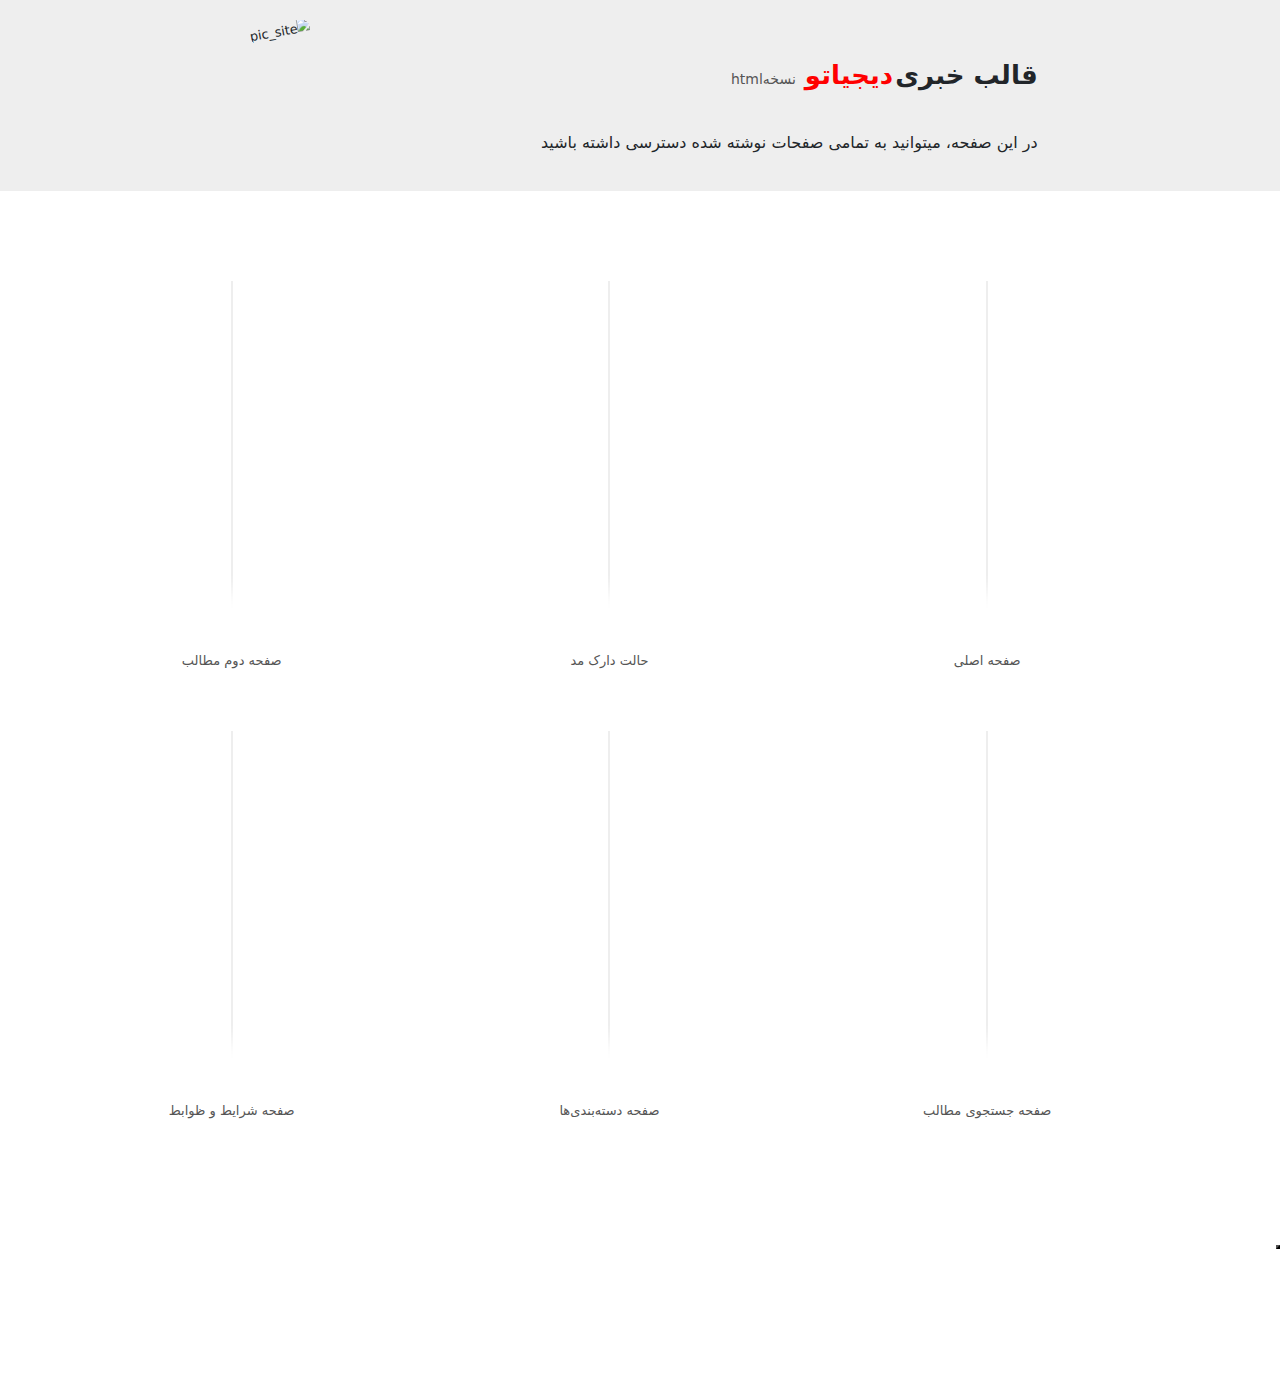
==== commit 861350f9: "Add files via upload" ====
--- a/index.html
+++ b/index.html
@@ -1,2903 +1,134 @@
 <!doctype html>
 <html lang="ar" dir="rtl">
-  <head>
-    <!-- Required meta tags -->
+<head>
     <meta charset="UTF-8">
-    <meta name="viewport" content="width=device-width, initial-scale=1">
+    <meta http-equiv="X-UA-Compatible" content="IE=edge">
+    <meta name="viewport" content="width=device-width, initial-scale=1.0">
+
+    <!-- css -->
+    <link rel="stylesheet" href="./css/bootstrap.rtl.min.css" type="text/css">
+    <!-- BasketPage -->
     <link rel="stylesheet" href="./index.css" type="text/css">
-    <!-- Bootstrap CSS -->
-    <link rel="stylesheet" href="./css/bootstrap.rtl.min.css">
-    <!-- Responsive Font -->
-    <link href="./css/myCss/font-size.css" rel="stylesheet">
-    <!-- Bootstrap JS -->
-    <script src="./js/bootstrap.bundle.min.js" type="text/javascript"></script>
+    <!-- font-size -->
+    <link rel="stylesheet" href="./css/font-size.css" type="text/css">
     <!-- Bootstrap JQuery -->
     <script src="./js/jquery-3.6.0.min.js" type="text/javascript"></script>
-    <!-- Bootstrap JQuery -->
-    <script src="https://kit.fontawesome.com/e58af501a2.js"></script>
-    <!--load all Font Awesome styles -->
-    <link href="./FontAwsome/all.css" rel="stylesheet">
-
-    <link rel="stylesheet" href="./css/myCss/owl.carousel.min.css">
-    <link rel="stylesheet" href="./css/myCss/animate.css">
-    <link rel="stylesheet" href="./css/myCss/owl.theme.default.min.css">
-    <script src="./js/myJS/owl.carousel.js"></script>
-    <script src="./js/myJS/owl.carousel.min.js"></script>
-    <script src="https://kit.fontawesome.com/e58af501a2.js"></script>
-
-    <title>قالب دیجیاتو</title>
-  </head>
-  <body>
-    <!-- start Navbar -->
-    <nav id="navbar" class="navbar navbar-expand-md pt-3 pb-3">
-        <div class="container-fluid">
-          <a id="navbarBrand" class="navbar-brand" href="./index" style="display: block;">
-              <img id="brand_pic" src="https://digiato.com/wp-content/themes/digiato/assets/img/svg/logo.svg" alt="">
-          </a>
-          <button class="navbar-toggler" type="button" data-bs-toggle="collapse" data-bs-target="#navbarSupportedContent" aria-controls="navbarSupportedContent" aria-expanded="false" aria-label="Toggle navigation">
-            <span class="navbar-toggler-icon"></span>
-          </button>
-          <div id="navbarSupportedContent" class="collapse navbar-collapse d-md-none d-lg-block" dir="ltr">
-            <ul class="navbar-nav mb-2 mb-lg-0 pe-0">
-                <li class="nav-item">
-                  <a class="nav-link active" role="button" aria-current="page" data-bs-toggle="modal" data-bs-target="#LoginModalLabel_Nav">
-                      <i class="fa fa-user text-info"></i>
-                  </a>
-                  <!-- Modal Login -->
-                  <div class="modal fade fs-6" id="LoginModalLabel_Nav" aria-hidden="true" aria-labelledby="LoginModalLabel_Nav" tabindex="-1" dir="rtl">
-                    <div class="modal-dialog modal-dialog-centered modal-xl ">
-                      <div class="modal-content rounded-4 ">
-                        <div class="container">
-                          <div class="row ">
-                            <div id="Login-Form" class="col-xl-6 col-lg-6 col-md-12 col-sm-12 float-start text-start ps-5 pb-4 rounded-4 "
-                                 style="background-color: #ffffff; border-top-left-radius: 0 !important; border-bottom-left-radius: 0 !important;">
-                              <form class=" row g-3 needs-validation mt-3 float-start " novalidate>
-                                <div class=" col-md-10 ">
-                                  <label class="mb-2 fw-bold " for="validationFN">نام کاربری یا پست الکترونیکی</label>
-                                  <input type="text" class="form-control text-start rounded-4 p-3 " id="validationFN" value="" placeholder="نام کاربری یا پست الکترونیکی خود را وارد نمایید" required>
-                                </div>
-                                <div class=" col-md-10 ">
-                                  <label class="mb-2 fw-bold " for="validationPassword">رمز عبور</label>
-                                  <input type="password" class="form-control text-start rounded-4 p-3 " id="validationPassword" value="" placeholder="رمز عبور خود را وارد نمایید" required>
-                                </div>                        
-                                <div class="col-12 float-start ">
-                                  <button class="btn rounded-4 me-4 card-body fs-6 p-3 text-white " type="submit" style="background-color: rgb(255, 72, 0);">ورود به حساب کاربری</button>
-                                </div>
-                                <div class="col-12 float-start mt-4">
-                                  <a class="text-decoration-none d-block fs-14px fw-bold mb-3 " style="width: max-content;" data-bs-target="#SignModal_Nav" data-bs-toggle="modal" role="button">ساخت حساب کاربری جدید</a>
-                                  <a class="text-decoration-none d-block fs-14px fw-bold " style="width: max-content;" data-bs-target="#ForgotModalLabel_Nav" data-bs-toggle="modal" role="button">اطلاعات حساب کاربری خود را فراموش کرده ام</a>
-                                </div>
-                              </form>
-                            </div>
-                            <!-- form-pic -->
-                            <div id="Login-Pic" class="col-xl-6 col-lg-6 col-md-12 col-sm-12 float-end rounded-4 " 
-                                 style="background-color: #f5f8fd; border-top-right-radius: 0 !important; border-bottom-right-radius: 0 !important;">
-                              <div class="p-5 ">
-                                <h5 class=" float-start fw-bold mb-5 text-start ">ورود به حساب کاربری</h5>
-                                <img class="img-fluid" src="Images/login.svg" alt="">
-                              </div>
-                            </div>
-                          </div>
-                        </div>
-                      </div>
-                    </div>
-                  </div>
-                  <!-- Modal Sing-in -->
-                  <div class="modal fade fs-6" id="SignModal_Nav" aria-hidden="true" aria-labelledby="SignModal_Nav" tabindex="-1" dir="rtl">
-                    <div class="modal-dialog modal-dialog-centered modal-xl ">
-                      <div class="modal-content rounded-4 ">
-                        <div class="container">
-                          <div class="row ">
-                            <div id="Sign_In-Form" class="col-xl-6 col-lg-6 col-md-12 col-sm-12 float-start text-start ps-5 pb-4 rounded-4 "
-                                 style="background-color: #ffffff; border-top-left-radius: 0 !important; border-bottom-left-radius: 0 !important;">
-                              <form class=" row g-3 needs-validation mt-3 float-start " novalidate>
-                                <div class=" col-md-10 ">
-                                  <label class="mb-2 fw-bold " for="validationFN">نام کاربری</label>
-                                  <input type="text" class="form-control text-start rounded-4 p-3 " id="validationFN" value="" placeholder="نام کاربری خود را وارد نمایید" required>
-                                </div>
-                                <div class=" col-md-10 ">
-                                  <label class="mb-2 fw-bold " for="validationEmail">پست الکترونیکی</label>
-                                  <input type="email" class="form-control text-start rounded-4 p-3 " id="validationEmail" value="" placeholder="پست الکترونیکی خود را وارد نمایید" required>
-                                </div>
-                                <div class=" col-md-10 ">
-                                  <label class="mb-2 fw-bold " for="validationPassword">رمز عبور</label>
-                                  <input type="password" class="form-control text-start rounded-4 p-3 " id="validationPassword" value="" placeholder="رمز عبور خود را وارد نمایید" required>
-                                </div>
-                                <div class="form-check">
-                                  <input class="form-check-input" type="checkbox" value="" id="flexCheckDefault">
-                                  <label class="form-check-label float-start fs-16px fw-bold " for="flexCheckDefault">
-                                    کلیه 
-                                    <a class="text-decoration-none" href="./TermsOfUse">شرایط و ضوابط</a>
-                                    دیجیاتو را مطالعه کرده‌ام و آن‌ها رو می‌پذیرم.
-                                  </label>
-                                </div>                              
-                                <div class="col-12 float-start ">
-                                  <button class="btn rounded-4 me-4 card-body fs-6 p-3 text-white " type="submit" style="background-color: rgb(255, 72, 0);">ساخت حساب کاربری جدید</button>
-                                </div>
-                                <div class="col-12 float-start mt-4 ">
-                                  <a class="text-decoration-none d-block fs-14px fw-bold mb-3 " style="width: max-content;" data-bs-target="#LoginModalLabel_Nav" data-bs-toggle="modal" role="button">ورود به حساب کاربری</a>
-                                  <a class="text-decoration-none d-block fs-14px fw-bold " style="width: max-content;" data-bs-target="#ForgotModalLabel_Nav" data-bs-toggle="modal" role="button">اطلاعات حساب کاربری خود را فراموش کرده ام</a>
-                                </div>
-                              </form>
-                            </div>
-                            <!-- form-pic -->
-                            <div id="Sign_In-Pic" class="col-xl-6 col-lg-6 col-md-12 col-sm-12 float-end p-5 rounded-4 "
-                                 style="background-color: #f5f8fd; border-top-right-radius: 0 !important; border-bottom-right-radius: 0 !important;">
-                              <div class="p-5 ">
-                                <h5 class=" float-start fw-bold mb-5 text-start ">ساخت حساب کاربری</h5>
-                                <img class="img-fluid" src="Images/register.svg" alt="">
-                              </div>
-                            </div>
-                          </div>
-                        </div>
-                      </div>
-                    </div>
-                  </div>
-                  <!-- Modal Forgot -->
-                  <div class="modal fade fs-6" id="ForgotModalLabel_Nav" aria-hidden="true" aria-labelledby="ForgotModalLabel_Nav" tabindex="-1" dir="rtl">
-                    <div class="modal-dialog modal-dialog-centered modal-xl ">
-                      <div class="modal-content rounded-4 ">
-                        <div class="container">
-                          <div class="row ">
-                            <div id="Forgot-Form" class="col-xl-6 col-lg-6 col-md-12 col-sm-12 float-start text-start ps-5 pb-4 rounded-4 "
-                                 style="background-color: #ffffff; border-top-left-radius: 0 !important; border-bottom-left-radius: 0 !important;">
-                              <form class=" row g-3 needs-validation mt-3 float-start " novalidate>
-                                <div class=" col-md-10 ">
-                                  <label class="mb-2 fw-bold " for="validationFN">پست الکترونیکی</label>
-                                  <input type="email" class="form-control text-start rounded-4 p-3 " id="validationFN" value="" placeholder="پست الکترونیکی خود را وارد نمایید" required>
-                                </div>                
-                                <div class="col-12 float-start ">
-                                  <button class="btn rounded-4 me-4 card-body fs-6 p-3 text-white " type="submit" style="background-color: rgb(255, 72, 0);">بازیابی رمز عبور</button>
-                                </div>
-                                <div class="col-12 float-start mt-4">
-                                  <a class="text-decoration-none d-block fs-14px fw-bold mb-3 " style="width: max-content;" data-bs-target="#SignModal_Nav" data-bs-toggle="modal" role="button">ساخت حساب کاربری جدید</a>
-                                  <a class="text-decoration-none d-block fs-14px fw-bold " style="width: max-content;" data-bs-target="#LoginModalLabel_Nav" data-bs-toggle="modal" role="button">ورود به حساب کاربری</a>
-                                </div>
-                              </form>
-                            </div>
-                            <!-- form-pic -->
-                            <div id="Forgot-Pic" class="col-xl-6 col-lg-6 col-md-12 col-sm-12 float-end rounded-4 " 
-                                 style="background-color: #f5f8fd; border-top-right-radius: 0 !important; border-bottom-right-radius: 0 !important;">
-                              <div class="p-5 ">
-                                <h5 class=" float-start fw-bold mb-5 text-start ">فراموشی رمز عبور</h5>
-                                <img class="img-fluid" src="Images/forgot.svg" alt="">
-                              </div>
-                            </div>
-                          </div>
-                        </div>
-                      </div>
-                    </div>
-                  </div>
-                </li>
-                <li class="nav-item mt-2">
-                    <i onclick="mySearch(this)" class="fa fa-search " style="color: gray; cursor: pointer;"></i>
-                    <script>
-                      function mySearch(x) {
-                      var searchWord = document.getElementById("searchWord");
-                      var searchWordx = document.getElementById("searchWordx");
-                      searchWord.classList.toggle("search-mode");
-                      searchWordx.classList.toggle("search-mode");
-                      }
-                    </script>
-                </li>
-                <li class="nav-item">
-                    <a class="nav-link disabled d-none-767" aria-current="page">
-                        <i class="" style="color: gray; border-right: 1px solid gray;"></i>
-                    </a>
-                </li>
-                <li class="nav-item mt-2">
-                    <button id="theme-toggle" class="btn btn-link btn-sm p-0 mb-2 border-0 ml-2 shadow-none " type="button">
-                      <span class="d-block-light d-none  border-0">
-                        <svg xmlns="http://www.w3.org/2000/svg" width="20" height="20" viewBox="0 0 24 24" fill="none" stroke="currentColor" stroke-width="2" stroke-linecap="round" stroke-linejoin="round" class="feather feather-moon"><path d="M21 12.79A9 9 0 1 1 11.21 3 7 7 0 0 0 21 12.79z"></path></svg>
-                      </span>
-                      <span class="d-block-dark d-none  border-0">
-                        <svg xmlns="http://www.w3.org/2000/svg" width="20" height="20" viewBox="0 0 24 24" fill="none" stroke="currentColor" stroke-width="2" stroke-linecap="round" stroke-linejoin="round" class="feather feather-sun"><circle cx="12" cy="12" r="5"></circle><line x1="12" y1="1" x2="12" y2="3"></line><line x1="12" y1="21" x2="12" y2="23"></line><line x1="4.22" y1="4.22" x2="5.64" y2="5.64"></line><line x1="18.36" y1="18.36" x2="19.78" y2="19.78"></line><line x1="1" y1="12" x2="3" y2="12"></line><line x1="21" y1="12" x2="23" y2="12"></line><line x1="4.22" y1="19.78" x2="5.64" y2="18.36"></line><line x1="18.36" y1="5.64" x2="19.78" y2="4.22"></line></svg>
-                      </span>
-                     </button>
-                      <script>
-                        var toggle = document.getElementById("theme-toggle");
-                        var storedTheme = localStorage.getItem('theme') || (window.matchMedia("(prefers-color-scheme: dark)").matches ? "dark" : "light");
-                        if (storedTheme)
-                            document.documentElement.setAttribute('data-theme', storedTheme);
-                        toggle.onclick = function() {
-                            var currentTheme = document.documentElement.getAttribute("data-theme");
-                            var targetTheme = "light";
-                            if (currentTheme === "light") {
-                                targetTheme = "dark";
-                            }
-                            document.documentElement.setAttribute('data-theme', targetTheme)
-                            localStorage.setItem('theme', targetTheme);
-                        };
-                      </script>
-                </li>
-              </ul>
-              <div class="container" id="searchWord">
-                <div class="row justify-content-md-center w-100">
-                    <form id="search_form" class="align-self-center" action="./SearchPage" role="search" style="width: 600px; ">
-                        <input class="form-control" type="search" placeholder="کلمه کلیدی موردنظر خود را جستجو کنید... " aria-label="Search" style="text-align: right; direction: rtl;">
-                        <button class="btn bottom-0 " type="submit"><i class="fa fa-search text-info"></i></button>
-                    </form>
-                  </div>
-              </div>
-          </div>
-          <div id="xnavbarSupportedContentx" class="collapse navbar-collapse d-none" dir="ltr">
-            <ul class="navbar-nav mb-2 mb-lg-0 pe-0">
-                <li class="nav-item">
-                  <a class="nav-link active" role="button" aria-current="page" data-bs-toggle="modal" data-bs-target="#LoginModalLabel_Navx">
-                      <i class="fa fa-user text-info"></i>
-                  </a>
-                  <!-- Modal Login -->
-                  <div class="modal fade fs-6" id="LoginModalLabel_Navx" aria-hidden="true" aria-labelledby="LoginModalLabel_Navx" tabindex="-1" dir="rtl">
-                    <div class="modal-dialog modal-dialog-centered modal-xl ">
-                      <div class="modal-content rounded-4 ">
-                        <div class="container">
-                          <div class="row ">
-                            <div id="Login-Formx" class="col-xl-6 col-lg-6 col-md-12 col-sm-12 float-start text-start ps-5 pb-4 rounded-4 " 
-                                 style="background-color: #ffffff; border-bottom-left-radius: 0 !important;">
-                              <form class=" row g-3 needs-validation mt-3 float-start " novalidate>
-                                <div class=" col-md-10 ">
-                                  <label class="mb-2 fw-bold " for="validationFN">نام کاربری یا پست الکترونیکی</label>
-                                  <input type="text" class="form-control text-start rounded-4 p-3 " id="validationFN" value="" placeholder="نام کاربری یا پست الکترونیکی خود را وارد نمایید" required>
-                                </div>
-                                <div class=" col-md-10 ">
-                                  <label class="mb-2 fw-bold " for="validationPassword">رمز عبور</label>
-                                  <input type="password" class="form-control text-start rounded-4 p-3 " id="validationPassword" value="" placeholder="رمز عبور خود را وارد نمایید" required>
-                                </div>                        
-                                <div class="col-12 float-start ">
-                                  <button class="btn rounded-4 me-4 card-body fs-6 p-3 text-white " type="submit" style="background-color: rgb(255, 72, 0);">ورود به حساب کاربری</button>
-                                </div>
-                                <div class="col-12 float-start mt-4">
-                                  <a class="text-decoration-none d-block fs-14px fw-bold mb-3 " style="width: max-content;" data-bs-target="#SignModal_Navx" data-bs-toggle="modal" role="button">ساخت حساب کاربری جدید</a>
-                                  <a class="text-decoration-none d-block fs-14px fw-bold " style="width: max-content;" data-bs-target="#ForgotModalLabel_Navx" data-bs-toggle="modal" role="button">اطلاعات حساب کاربری خود را فراموش کرده ام</a>
-                                </div>
-                              </form>
-                            </div>
-                            <!-- form-pic -->
-                            <div id="Login-Picx" class="col-xl-6 col-lg-6 col-md-12 col-sm-12 float-end rounded-4 " 
-                                 style="background-color: #f5f8fd; border-top-right-radius: 0 !important; border-top-left-radius: 0 !important;">
-                              <div class="p-5 ">
-                                <h5 class=" float-start fw-bold mb-5 text-start ">ورود به حساب کاربری</h5>
-                                <img class="img-fluid" src="Images/login.svg" alt="">
-                              </div>
-                            </div>
-                          </div>
-                        </div>
-                      </div>
-                    </div>
-                  </div>
-                  <!-- Modal Sing-in -->
-                  <div class="modal fade fs-6" id="SignModal_Navx" aria-hidden="true" aria-labelledby="SignModal_Navx" tabindex="-1" dir="rtl">
-                    <div class="modal-dialog modal-dialog-centered modal-xl ">
-                      <div class="modal-content rounded-4 ">
-                        <div class="container">
-                          <div class="row ">
-                            <div id="Sign_In-Formx" class="col-xl-6 col-lg-6 col-md-12 col-sm-12 float-start text-start ps-5 pb-4 rounded-4 " 
-                                 style="background-color: #ffffff; border-bottom-left-radius: 0 !important;">
-                              <form class=" row g-3 needs-validation mt-3 float-start " novalidate>
-                                <div class=" col-md-10 ">
-                                  <label class="mb-2 fw-bold " for="validationFN">نام کاربری</label>
-                                  <input type="text" class="form-control text-start rounded-4 p-3 " id="validationFN" value="" placeholder="نام کاربری خود را وارد نمایید" required>
-                                </div>
-                                <div class=" col-md-10 ">
-                                  <label class="mb-2 fw-bold " for="validationEmail">پست الکترونیکی</label>
-                                  <input type="email" class="form-control text-start rounded-4 p-3 " id="validationEmail" value="" placeholder="پست الکترونیکی خود را وارد نمایید" required>
-                                </div>
-                                <div class=" col-md-10 ">
-                                  <label class="mb-2 fw-bold " for="validationPassword">رمز عبور</label>
-                                  <input type="password" class="form-control text-start rounded-4 p-3 " id="validationPassword" value="" placeholder="رمز عبور خود را وارد نمایید" required>
-                                </div>
-                                <div class="form-check">
-                                  <input class="form-check-input" type="checkbox" value="" id="flexCheckDefault">
-                                  <label class="form-check-label float-start fs-16px fw-bold " for="flexCheckDefault">
-                                    کلیه 
-                                    <a class="text-decoration-none" href="./TermsOfUse">شرایط و ضوابط</a>
-                                    دیجیاتو را مطالعه کرده‌ام و آن‌ها رو می‌پذیرم.
-                                  </label>
-                                </div>                              
-                                <div class="col-12 float-start ">
-                                  <button class="btn rounded-4 me-4 card-body fs-6 p-3 text-white " type="submit" style="background-color: rgb(255, 72, 0);">ساخت حساب کاربری جدید</button>
-                                </div>
-                                <div class="col-12 float-start mt-4 ">
-                                  <a class="text-decoration-none d-block fs-14px fw-bold mb-3 " style="width: max-content;" data-bs-target="#LoginModalLabel_Navx" data-bs-toggle="modal" role="button">ورود به حساب کاربری</a>
-                                  <a class="text-decoration-none d-block fs-14px fw-bold " style="width: max-content;" data-bs-target="#ForgotModalLabel_Navx" data-bs-toggle="modal" role="button">اطلاعات حساب کاربری خود را فراموش کرده ام</a>
-                                </div>
-                              </form>
-                            </div>
-                            <!-- form-pic -->
-                            <div id="Sign_In-Picx" class="col-xl-6 col-lg-6 col-md-12 col-sm-12 float-end p-5 rounded-4 " 
-                                 style="background-color: #f5f8fd; border-top-right-radius: 0 !important; border-top-left-radius: 0 !important;">
-                              <div class="p-5 ">
-                                <h5 class=" float-start fw-bold mb-5 text-start ">ساخت حساب کاربری</h5>
-                                <img class="img-fluid" src="Images/register.svg" alt="">
-                              </div>
-                            </div>
-                          </div>
-                        </div>
-                      </div>
-                    </div>
-                  </div>
-                  <!-- Modal Forgot -->
-                  <div class="modal fade fs-6" id="ForgotModalLabel_Navx" aria-hidden="true" aria-labelledby="ForgotModalLabel_Navx" tabindex="-1" dir="rtl">
-                    <div class="modal-dialog modal-dialog-centered modal-xl ">
-                      <div class="modal-content rounded-4 ">
-                        <div class="container">
-                          <div class="row ">
-                            <div id="Forgot-Formx" class="col-xl-6 col-lg-6 col-md-12 col-sm-12 float-start text-start ps-5 pb-4 rounded-4 " 
-                                 style="background-color: #ffffff; border-bottom-left-radius: 0 !important;">
-                              <form class=" row g-3 needs-validation mt-3 float-start " novalidate>
-                                <div class=" col-md-10 ">
-                                  <label class="mb-2 fw-bold " for="validationFN">پست الکترونیکی</label>
-                                  <input type="email" class="form-control text-start rounded-4 p-3 " id="validationFN" value="" placeholder="پست الکترونیکی خود را وارد نمایید" required>
-                                </div>                
-                                <div class="col-12 float-start ">
-                                  <button class="btn rounded-4 me-4 card-body fs-6 p-3 text-white " type="submit" style="background-color: rgb(255, 72, 0);">بازیابی رمز عبور</button>
-                                </div>
-                                <div class="col-12 float-start mt-4">
-                                  <a class="text-decoration-none d-block fs-14px fw-bold mb-3 " style="width: max-content;" data-bs-target="#SignModal_Navx" data-bs-toggle="modal" role="button">ساخت حساب کاربری جدید</a>
-                                  <a class="text-decoration-none d-block fs-14px fw-bold " style="width: max-content;" data-bs-target="#LoginModalLabel_Navx" data-bs-toggle="modal" role="button">ورود به حساب کاربری</a>
-                                </div>
-                              </form>
-                            </div>
-                            <!-- form-pic -->
-                            <div id="Forgot-Picx" class="col-xl-6 col-lg-6 col-md-12 col-sm-12 float-end rounded-4 " 
-                                 style="background-color: #f5f8fd; border-top-right-radius: 0 !important; border-top-left-radius: 0 !important;">
-                              <div class="p-5 ">
-                                <h5 class=" float-start fw-bold mb-5 text-start ">فراموشی رمز عبور</h5>
-                                <img class="img-fluid" src="Images/forgot.svg" alt="">
-                              </div>
-                            </div>
-                          </div>
-                        </div>
-                      </div>
-                    </div>
-                  </div>
-                </li>
-                <li class="nav-item mt-2">
-                    <i onclick="mySearch(this)" class="fa fa-search " style="color: gray; cursor: pointer;"></i>
-                    <script>
-                      function mySearch(x) {
-                      var searchWord = document.getElementById("searchWord");
-                      var searchWordx = document.getElementById("searchWordx");
-                      searchWord.classList.toggle("search-mode");
-                      searchWordx.classList.toggle("search-mode");
-                      }
-                    </script>
-                </li>
-                <li class="nav-item">
-                    <a class="nav-link disabled d-none-767" aria-current="page">
-                        <i class="" style="color: gray; border-right: 1px solid gray;"></i>
-                    </a>
-                </li>
-                <li class="nav-item mt-2">
-                  <button id="theme-togglex" class="btn btn-link btn-sm p-0 mb-2 border-0 ml-2 shadow-none " type="button">
-                    <span class="d-block-light d-none  border-0">
-                      <svg xmlns="http://www.w3.org/2000/svg" width="20" height="20" viewBox="0 0 24 24" fill="none" stroke="currentColor" stroke-width="2" stroke-linecap="round" stroke-linejoin="round" class="feather feather-moon"><path d="M21 12.79A9 9 0 1 1 11.21 3 7 7 0 0 0 21 12.79z"></path></svg>
+    
+    
+    <title>پیشنمایش قالب خبری دیجیاتو</title>
+</head>
+<body>
+    <header id="header"></header>
+    <main id="main">
+        <div class="majorTopic">
+            <div class="mt-Info">
+                <h5 class="mti-Title">
+                    قالب خبری
+                    <span class="mt-name">
+                        <span>دیجیاتو</span>
                     </span>
-                    <span class="d-block-dark d-none  border-0">
-                      <svg xmlns="http://www.w3.org/2000/svg" width="20" height="20" viewBox="0 0 24 24" fill="none" stroke="currentColor" stroke-width="2" stroke-linecap="round" stroke-linejoin="round" class="feather feather-sun"><circle cx="12" cy="12" r="5"></circle><line x1="12" y1="1" x2="12" y2="3"></line><line x1="12" y1="21" x2="12" y2="23"></line><line x1="4.22" y1="4.22" x2="5.64" y2="5.64"></line><line x1="18.36" y1="18.36" x2="19.78" y2="19.78"></line><line x1="1" y1="12" x2="3" y2="12"></line><line x1="21" y1="12" x2="23" y2="12"></line><line x1="4.22" y1="19.78" x2="5.64" y2="18.36"></line><line x1="18.36" y1="5.64" x2="19.78" y2="4.22"></line></svg>
-                    </span>
-                   </button>
-                    <script>
-                      var toggle = document.getElementById("theme-togglex");
-                      var storedTheme = localStorage.getItem('theme') || (window.matchMedia("(prefers-color-scheme: dark)").matches ? "dark" : "light");
-                      if (storedTheme)
-                          document.documentElement.setAttribute('data-theme', storedTheme);
-                      toggle.onclick = function() {
-                          var currentTheme = document.documentElement.getAttribute("data-theme");
-                          var targetTheme = "light";
-                          if (currentTheme === "light") {
-                              targetTheme = "dark";
-                          }
-                          document.documentElement.setAttribute('data-theme', targetTheme)
-                          localStorage.setItem('theme', targetTheme);
-                      };
-                    </script>
-              </li>
-              </ul>
-              <div class="container" id="searchWordx">
-                <div class="row justify-content-md-center w-100">
-                    <form id="search_form" class="align-self-center" action="SearchPage" role="search" style="width: 600px; ">
-                        <input class="form-control" type="search" placeholder="کلمه کلیدی موردنظر خود را جستجو کنید... " aria-label="Search" style="text-align: right; direction: rtl;">
-                        <button class="btn bottom-0 " type="submit"><i class="fa fa-search text-info"></i></button>
-                    </form>
-                  </div>
-              </div>
-          </div>
-        </div>
-    </nav>
-    <!-- end Navbar -->
-    <!-- start Navbar Tabs -->
-    <nav id="Navbar_Tabs" class="nav p-3 d-none d-md-flex float-start w-100">
-      <ul id="ul_navbar_Tabs" class="nav nav-pills col-xl-8 col-lg-8 col-md-12 me-5 float-start" >
-            <li class="nav-item dropdown">
-              <a class="nav-link a_title" href="./TechCategory" aria-current="page" role="button" aria-expanded="false">تکنولوژی</a>
-              <div class="float-start d-block w-100 pos_ops menus">
-                <ol id="ol_menus" class="float-start menus navBarScollingSite ">
-                  <li class="d-block float-start">
-                    <ul class="dropdown-menu " style="border-bottom: 1px solid red; border-radius: 25px 25px 0 0; ">
-                      <li class="drpMenu_grid col-12 "><a class=" fa fa-fire" href="./TechCategory"> تازه های امروز</a></li>
-                      <li class="drpMenu_grid col-11 "><a class="dropdown-item " href="./Second"> تکنولوژی 1</a></li>
-                      <li class="drpMenu_grid col-11 "><a class="dropdown-item " href="./Second"> تکنولوژی 2</a></li>
-                      <li class="drpMenu_grid col-11 "><a class="dropdown-item " href="./Second"> تکنولوژی 3</a></li>
-                      <li class="drpMenu_grid col-11 "><a class="dropdown-item " href="./Second"> تکنولوژی 4</a></li>
-                      <li class="drpMenu_grid col-11 "><a class="dropdown-item " href="./Second"> تکنولوژی 5</a></li>
-                      <li class="drpMenu_grid col-11 "><a class="dropdown-item " href="./Second"> تکنولوژی 6</a></li>
-                      <li class="drpMenu_grid col-11 "><a class="dropdown-item " href="./Second"> تکنولوژی 7</a></li>
-                      <li class="drpMenu_grid col-11 "><a class="dropdown-item " href="./Second"> تکنولوژی 8</a></li>
-                      <li class="drpMenu_grid col-11 "><a class="dropdown-item " href="./Second"> تکنولوژی 9</a></li>
-                      <li class="drpMenu_grid col-11 "><a class="dropdown-item " href="./Second"> تکنولوژی 10</a></li>
-                    </ul>
-                  </li>
-                  <li class="d-block float-start">
-                    <!-- HotNews of This Category -->
-                    <ul class="dropdown-menu " style=" border-radius:0 0 25px 25px; top: 188.8px; ">
-                      <li class=" float-start d-block carousel_li_ops pos_mega_width" >
-                        <p class="float-start" style="border-right: 10px solid orangered; padding-right: 3px; color: #16205b;">داغ‌ترین‌های این دسته‌بندی</p>
-                          <div class=" mb-4 float-start xs_col col-xl-12 col-lg-12 col-md-12 col-sm-12 w-100">
-                            <div id="carouselExampleInterval_mainTech" class="carousel slide border-0 w-100" data-bs-ride="carousel">
-                              <div class="carousel-inner w-100 ">
-                                <div class="carousel-item active w-100 ms-4" data-bs-interval="10000">
-                                <div class="container">
-                                  <div class="row justify-content-start">
-                                    <div class=" d-flex float-start col_carousel_ops">
-                                      <div class="float-start d-flex ">
-                                        <div class=" flex-shrink-0 ">
-                                          <a href="#" class=" float-start img-hover-zoom img-hover-zoom--xyz " style="display: flex; width: 80px;">
-                                            <img src="Images/80 x 80.svg" class="float-start " height="80" alt="pic" />
-                                          </a>
-                                        </div>
-                                        <div class="flex-grow-1 mt-3 m-0 ps-0 text-wrap " style="width: 290px; ">
-                                          <a href="#" class="m-0 d-flex flex-row">
-                                            <p class="text-break ">لورم ایپسوم متن ساختگی با تولید سادگی نامفهوم از صنعت چاپ</p>
-                                          </a>
-                                          <a href="#" class="m-0 d-flex flex-row">
-                                            <span class="text-break">ارسال شده توسط ادمین 1 در 20 روز قبل</span>
-                                          </a>
-                                        </div>
-                                      </div>
-                                  </div>
-                                  <div class=" d-flex float-start col_carousel_ops">
-                                      <div class="float-start d-flex ">
-                                        <div class=" flex-shrink-0 ">
-                                          <a href="#" class=" float-start img-hover-zoom img-hover-zoom--xyz " style="display: flex; width: 80px;">
-                                            <img src="Images/80 x 80.svg" class="float-start " height="80" alt="pic" />
-                                          </a>
-                                        </div>
-                                        <div class="flex-grow-1 mt-3 m-0 ps-0 text-wrap " style="width: 290px; ">
-                                          <a href="#" class="m-0 d-flex flex-row" >
-                                            <p class="text-break ">لورم ایپسوم متن ساختگی با تولید سادگی نامفهوم از صنعت چاپ</p>
-                                          </a>
-                                          <a href="#" class="m-0 d-flex flex-row">
-                                            <span class="text-break">ارسال شده توسط ادمین 2 در 30 روز قبل</span>
-                                          </a>
-                                        </div>
-                                      </div>
-                                  </div>
-                                  <div class=" d-flex float-start col_carousel_ops">
-                                      <div class="float-start d-flex ">
-                                        <div class=" flex-shrink-0 ">
-                                          <a href="#" class=" float-start img-hover-zoom img-hover-zoom--xyz " style="display: flex; width: 80px;">
-                                            <img src="Images/80 x 80.svg" class="float-start " height="80" alt="pic" />
-                                          </a>
-                                        </div>
-                                        <div class="flex-grow-1 mt-3 m-0 ps-0 text-wrap " style="width: 290px; ">
-                                          <a href="#" class="m-0 d-flex flex-row" >
-                                            <p class="text-break ">لورم ایپسوم متن ساختگی با تولید سادگی نامفهوم از صنعت چاپ</p>
-                                          </a>
-                                          <a href="#" class="m-0 d-flex flex-row">
-                                            <span class="text-break">ارسال شده توسط ادمین 3 در 1 روز قبل</span>
-                                          </a>
-                                        </div>
-                                      </div>
-                                  </div>
-                                </div>
-                                </div>
-                                </div>
-                                <div class="carousel-item w-100 ms-4" data-bs-interval="10000">
-                                  <div class="container">
-                                    <div class="row justify-content-start">
-                                      <div class=" d-flex float-start col_carousel_ops">
-                                    <div class="float-start d-flex ">
-                                      <div class=" flex-shrink-0 ">
-                                        <a href="#" class=" float-start img-hover-zoom img-hover-zoom--xyz " style="display: flex; width: 80px;">
-                                          <img src="Images/80 x 80.svg" class="float-start " height="80" alt="pic" />
-                                        </a>
-                                      </div>
-                                      <div class="flex-grow-1 mt-3 m-0 ps-0 text-wrap " style="width: 290px; ">
-                                        <a href="#" class="m-0 d-flex flex-row" >
-                                          <p class="text-break ">لورم ایپسوم متن ساختگی با تولید سادگی نامفهوم از صنعت چاپ</p>
-                                        </a>
-                                        <a href="#" class="m-0 d-flex flex-row">
-                                          <span class="text-break">ارسال شده توسط ادمین 4 در 20 روز قبل</span>
-                                        </a>
-                                      </div>
-                                    </div>
-                                      </div>
-                                      <div class=" d-flex float-start col_carousel_ops">
-                                    <div class="float-start d-flex ">
-                                      <div class=" flex-shrink-0 ">
-                                        <a href="#" class=" float-start img-hover-zoom img-hover-zoom--xyz " style="display: flex; width: 80px;">
-                                          <img src="Images/80 x 80.svg" class="float-start " height="80" alt="pic" />
-                                        </a>
-                                      </div>
-                                      <div class="flex-grow-1 mt-3 m-0 ps-0 text-wrap " style="width: 290px; ">
-                                        <a href="#" class="m-0 d-flex flex-row" >
-                                          <p class="text-break ">لورم ایپسوم متن ساختگی با تولید سادگی نامفهوم از صنعت چاپ</p>
-                                        </a>
-                                        <a href="#" class="m-0 d-flex flex-row">
-                                          <span class="text-break">ارسال شده توسط ادمین 5 در 20 روز قبل</span>
-                                        </a>
-                                      </div>
-                                    </div>
-                                      </div>
-                                      <div class=" d-flex float-start col_carousel_ops">
-                                        <div class="float-start d-flex ">
-                                          <div class=" flex-shrink-0 ">
-                                            <a href="#" class=" float-start img-hover-zoom img-hover-zoom--xyz " style="display: flex; width: 80px;">
-                                              <img src="Images/80 x 80.svg" class="float-start " height="80" alt="pic" />
-                                            </a>
-                                          </div>
-                                          <div class="flex-grow-1 mt-3 m-0 ps-0 text-wrap " style="width: 290px; ">
-                                            <a href="#" class="m-0 d-flex flex-row" >
-                                              <p class="text-break ">لورم ایپسوم متن ساختگی با تولید سادگی نامفهوم از صنعت چاپ</p>
-                                            </a>
-                                            <a href="#" class="m-0 d-flex flex-row">
-                                              <span class="text-break">ارسال شده توسط ادمین 6 در 20 روز قبل</span>
-                                            </a>
-                                          </div>
-                                        </div>
-                                      </div>
-                                    </div>
-                                  </div>
-                                </div>
-                              </div>
-                              <button class="border-0 mt-2 position-absolute start-0 " style="top: 23%; background: none;"
-                                    data-bs-target="#carouselExampleInterval_mainTech" type="button" data-bs-slide="next">
-                                    <i class="fa fa-arrow-right fa-2x text-info" aria-hidden="true"></i>
-                                    <span class="visually-hidden">Previous</span>
-                              </button>
-                              <button class="border-0 mt-2  position-absolute end-0 " style="top: 23%; background: none;"
-                                    data-bs-target="#carouselExampleInterval_mainTech" type="button" data-bs-slide="prev">
-                                    <i class="fa fa-arrow-left fa-2x text-info" aria-hidden="true"></i>
-                                    <span class="visually-hidden">Next</span>
-                              </button>
-                            </div>
-                          </div>
-                      </li>
-                    </ul>
-                  </li>
-                </ol>
-              </div>
-          </li>
-          <li class="nav-item dropdown">
-              <a class="nav-link a_title" href="#" aria-current="page" role="button" aria-expanded="false">خودرو</a>
-              <!-- Today News -->
-              <div class="float-start d-block w-100 pos_ops menus">
-                <ol class="float-start menus navBarScollingSite ">
-                  <li class="d-block float-start">
-                    <ul class="dropdown-menu " style="border-bottom: 1px solid red; border-radius: 25px 25px 0 0;">
-                      <li class="col-12 drpMenu_grid"><a class=" fa fa-fire" href="./TechCategory"> تازه های امروز</a></li>
-                      <li class="col-11 drpMenu_grid"><a class="dropdown-item " href="./Second"> خودرو 1</a></li>
-                      <li class="col-11 drpMenu_grid"><a class="dropdown-item " href="./Second"> خودرو 2</a></li>
-                      <li class="col-11 drpMenu_grid"><a class="dropdown-item " href="./Second"> خودرو 3</a></li>
-                      <li class="col-11 drpMenu_grid"><a class="dropdown-item " href="./Second"> خودرو 4</a></li>
-                      <li class="col-11 drpMenu_grid"><a class="dropdown-item " href="./Second"> خودرو 5</a></li>
-                      <li class="col-11 drpMenu_grid"><a class="dropdown-item " href="./Second"> خودرو 6</a></li>
-                      <li class="col-11 drpMenu_grid"><a class="dropdown-item " href="./Second"> خودرو 7</a></li>
-                      <li class="col-11 drpMenu_grid"><a class="dropdown-item " href="./Second"> خودرو 8</a></li>
-                      <li class="col-11 drpMenu_grid"><a class="dropdown-item " href="./Second"> خودرو 9</a></li>
-                      <li class="col-11 drpMenu_grid"><a class="dropdown-item " href="./Second"> خودرو 10</a></li>
-                    </ul>
-                  </li>
-                  <li class="d-block float-start">
-                    <!-- HotNews of This Category -->
-                    <ul class="dropdown-menu " style="border-radius:0 0 25px 25px; top: 188.8px; ">
-                      <li class=" float-start d-block carousel_li_ops pos_mega_width" >
-                        <p class="float-start" style="border-right: 10px solid orangered; padding-right: 3px; color: #16205b;">داغ‌ترین‌های این دسته‌بندی</p>
-                          <div class=" mb-4 float-start xs_col col-xl-12 col-lg-12 col-md-12 col-sm-12 w-100">
-                            <div id="carouselExampleInterval_mainCar" class="carousel slide border-0 w-100" data-bs-ride="carousel">
-                              <div class="carousel-inner w-100 ">
-                                <div class="carousel-item active w-100 ms-4" data-bs-interval="10000">
-                                <div class="container">
-                                  <div class="row justify-content-start">
-                                    <div class=" d-flex float-start col_carousel_ops">
-                                      <div class="float-start d-flex ">
-                                        <div class=" flex-shrink-0 ">
-                                          <a href="#" class=" float-start img-hover-zoom img-hover-zoom--xyz " style="display: flex; width: 80px;">
-                                            <img src="Images/80 x 80.svg" class="float-start " height="80" alt="pic" />
-                                          </a>
-                                        </div>
-                                        <div class="flex-grow-1 mt-3 m-0 ps-0 text-wrap " style="width: 290px; ">
-                                          <a href="#" class="m-0 d-flex flex-row">
-                                            <p class="text-break ">لورم ایپسوم متن ساختگی با تولید سادگی نامفهوم از صنعت چاپ</p>
-                                          </a>
-                                          <a href="#" class="m-0 d-flex flex-row">
-                                            <span class="text-break">ارسال شده توسط ادمین 1 در 20 روز قبل</span>
-                                          </a>
-                                        </div>
-                                      </div>
-                                  </div>
-                                  <div class=" d-flex float-start col_carousel_ops">
-                                      <div class="float-start d-flex ">
-                                        <div class=" flex-shrink-0 ">
-                                          <a href="#" class=" float-start img-hover-zoom img-hover-zoom--xyz " style="display: flex; width: 80px;">
-                                            <img src="Images/80 x 80.svg" class="float-start " height="80" alt="pic" />
-                                          </a>
-                                        </div>
-                                        <div class="flex-grow-1 mt-3 m-0 ps-0 text-wrap " style="width: 290px; ">
-                                          <a href="#" class="m-0 d-flex flex-row" >
-                                            <p class="text-break ">لورم ایپسوم متن ساختگی با تولید سادگی نامفهوم از صنعت چاپ</p>
-                                          </a>
-                                          <a href="#" class="m-0 d-flex flex-row">
-                                            <span class="text-break">ارسال شده توسط ادمین 2 در 30 روز قبل</span>
-                                          </a>
-                                        </div>
-                                      </div>
-                                  </div>
-                                  <div class=" d-flex float-start col_carousel_ops">
-                                      <div class="float-start d-flex ">
-                                        <div class=" flex-shrink-0 ">
-                                          <a href="#" class=" float-start img-hover-zoom img-hover-zoom--xyz " style="display: flex; width: 80px;">
-                                            <img src="Images/80 x 80.svg" class="float-start " height="80" alt="pic" />
-                                          </a>
-                                        </div>
-                                        <div class="flex-grow-1 mt-3 m-0 ps-0 text-wrap " style="width: 290px; ">
-                                          <a href="#" class="m-0 d-flex flex-row" >
-                                            <p class="text-break ">لورم ایپسوم متن ساختگی با تولید سادگی نامفهوم از صنعت چاپ</p>
-                                          </a>
-                                          <a href="#" class="m-0 d-flex flex-row">
-                                            <span class="text-break">ارسال شده توسط ادمین 3 در 1 روز قبل</span>
-                                          </a>
-                                        </div>
-                                      </div>
-                                  </div>
-                                </div>
-                                </div>
-                                </div>
-                                <div class="carousel-item w-100 ms-4" data-bs-interval="10000">
-                                  <div class="container">
-                                    <div class="row justify-content-start">
-                                      <div class=" d-flex float-start col_carousel_ops">
-                                    <div class="float-start d-flex ">
-                                      <div class=" flex-shrink-0 ">
-                                        <a href="#" class=" float-start img-hover-zoom img-hover-zoom--xyz " style="display: flex; width: 80px;">
-                                          <img src="Images/80 x 80.svg" class="float-start " height="80" alt="pic" />
-                                        </a>
-                                      </div>
-                                      <div class="flex-grow-1 mt-3 m-0 ps-0 text-wrap " style="width: 290px; ">
-                                        <a href="#" class="m-0 d-flex flex-row" >
-                                          <p class="text-break ">لورم ایپسوم متن ساختگی با تولید سادگی نامفهوم از صنعت چاپ</p>
-                                        </a>
-                                        <a href="#" class="m-0 d-flex flex-row">
-                                          <span class="text-break">ارسال شده توسط ادمین 4 در 20 روز قبل</span>
-                                        </a>
-                                      </div>
-                                    </div>
-                                      </div>
-                                      <div class=" d-flex float-start col_carousel_ops">
-                                    <div class="float-start d-flex ">
-                                      <div class=" flex-shrink-0 ">
-                                        <a href="#" class=" float-start img-hover-zoom img-hover-zoom--xyz " style="display: flex; width: 80px;">
-                                          <img src="Images/80 x 80.svg" class="float-start " height="80" alt="pic" />
-                                        </a>
-                                      </div>
-                                      <div class="flex-grow-1 mt-3 m-0 ps-0 text-wrap " style="width: 290px; ">
-                                        <a href="#" class="m-0 d-flex flex-row" >
-                                          <p class="text-break ">لورم ایپسوم متن ساختگی با تولید سادگی نامفهوم از صنعت چاپ</p>
-                                        </a>
-                                        <a href="#" class="m-0 d-flex flex-row">
-                                          <span class="text-break">ارسال شده توسط ادمین 5 در 20 روز قبل</span>
-                                        </a>
-                                      </div>
-                                    </div>
-                                      </div>
-                                      <div class=" d-flex float-start col_carousel_ops">
-                                        <div class="float-start d-flex ">
-                                          <div class=" flex-shrink-0 ">
-                                            <a href="#" class=" float-start img-hover-zoom img-hover-zoom--xyz " style="display: flex; width: 80px;">
-                                              <img src="Images/80 x 80.svg" class="float-start " height="80" alt="pic" />
-                                            </a>
-                                          </div>
-                                          <div class="flex-grow-1 mt-3 m-0 ps-0 text-wrap " style="width: 290px; ">
-                                            <a href="#" class="m-0 d-flex flex-row" >
-                                              <p class="text-break ">لورم ایپسوم متن ساختگی با تولید سادگی نامفهوم از صنعت چاپ</p>
-                                            </a>
-                                            <a href="#" class="m-0 d-flex flex-row">
-                                              <span class="text-break">ارسال شده توسط ادمین 6 در 20 روز قبل</span>
-                                            </a>
-                                          </div>
-                                        </div>
-                                      </div>
-                                    </div>
-                                  </div>
-                                </div>
-                              </div>
-                              <button class="border-0 mt-2 position-absolute start-0 " style="top: 23%; background: none;"
-                                    data-bs-target="#carouselExampleInterval_mainCar" type="button" data-bs-slide="next">
-                                    <i class="fa fa-arrow-right fa-2x text-info" aria-hidden="true"></i>
-                                    <span class="visually-hidden">Previous</span>
-                              </button>
-                              <button class="border-0 mt-2  position-absolute end-0 " style="top: 23%; background: none;"
-                                    data-bs-target="#carouselExampleInterval_mainCar" type="button" data-bs-slide="prev">
-                                    <i class="fa fa-arrow-left fa-2x text-info" aria-hidden="true"></i>
-                                    <span class="visually-hidden">Next</span>
-                              </button>
-                            </div>
-                          </div>
-                      </li>
-                    </ul>
-                  </li>
-                </ol>
-              </div>
-          </li>
-          <li class="nav-item dropdown">
-              <a class="nav-link a_title" href="#" aria-current="page" role="button" aria-expanded="false">نقد و بررسی</a>
-              <!-- Today News -->
-              <div class="float-start d-block w-100 pos_ops menus">
-                <ol class="float-start menus navBarScollingSite ">
-                  <li class="d-block float-start">
-                    <ul class="dropdown-menu " style="border-bottom: 1px solid red; border-radius: 25px 25px 0 0;">
-                      <li class="col-12 drpMenu_grid"><a class=" fa fa-fire" href="./TechCategory"> تازه های امروز</a></li>
-                      <li class="col-11 drpMenu_grid"><a class="dropdown-item " href="./Second"> نقد و بررسی 1</a></li>
-                      <li class="col-11 drpMenu_grid"><a class="dropdown-item " href="./Second"> نقد و بررسی 2</a></li>
-                      <li class="col-11 drpMenu_grid"><a class="dropdown-item " href="./Second"> نقد و بررسی 3</a></li>
-                      <li class="col-11 drpMenu_grid"><a class="dropdown-item " href="./Second"> نقد و بررسی 4</a></li>
-                      <li class="col-11 drpMenu_grid"><a class="dropdown-item " href="./Second"> نقد و بررسی 5</a></li>
-                      <li class="col-11 drpMenu_grid"><a class="dropdown-item " href="./Second"> نقد و بررسی 6</a></li>
-                      <li class="col-11 drpMenu_grid"><a class="dropdown-item " href="./Second"> نقد و بررسی 7</a></li>
-                      <li class="col-11 drpMenu_grid"><a class="dropdown-item " href="./Second"> نقد و بررسی 8</a></li>
-                      <li class="col-11 drpMenu_grid"><a class="dropdown-item " href="./Second"> نقد و بررسی 9</a></li>
-                      <li class="col-11 drpMenu_grid"><a class="dropdown-item " href="./Second"> نقد و بررسی 10</a></li>
-                    </ul>
-                  </li>
-                  <li class="d-block float-start">
-                    <!-- HotNews of This Category -->
-                    <ul class="dropdown-menu " style="border-radius:0 0 25px 25px; top: 188.8px; ">
-                      <li class=" float-start d-block carousel_li_ops pos_mega_width" >
-                        <p class="float-start" style="border-right: 10px solid orangered; padding-right: 3px; color: #16205b;">داغ‌ترین‌های این دسته‌بندی</p>
-                          <div class=" mb-4 float-start xs_col col-xl-12 col-lg-12 col-md-12 col-sm-12 w-100">
-                            <div id="carouselExampleInterval_mainChecks" class="carousel slide border-0 w-100" data-bs-ride="carousel">
-                              <div class="carousel-inner w-100 ">
-                                <div class="carousel-item active w-100 ms-4" data-bs-interval="10000">
-                                <div class="container">
-                                  <div class="row justify-content-start">
-                                    <div class=" d-flex float-start col_carousel_ops">
-                                      <div class="float-start d-flex ">
-                                        <div class=" flex-shrink-0 ">
-                                          <a href="#" class=" float-start img-hover-zoom img-hover-zoom--xyz " style="display: flex; width: 80px;">
-                                            <img src="Images/80 x 80.svg" class="float-start " height="80" alt="pic" />
-                                          </a>
-                                        </div>
-                                        <div class="flex-grow-1 mt-3 m-0 ps-0 text-wrap " style="width: 290px; ">
-                                          <a href="#" class="m-0 d-flex flex-row">
-                                            <p class="text-break ">لورم ایپسوم متن ساختگی با تولید سادگی نامفهوم از صنعت چاپ</p>
-                                          </a>
-                                          <a href="#" class="m-0 d-flex flex-row">
-                                            <span class="text-break">ارسال شده توسط ادمین 1 در 20 روز قبل</span>
-                                          </a>
-                                        </div>
-                                      </div>
-                                  </div>
-                                  <div class=" d-flex float-start col_carousel_ops">
-                                      <div class="float-start d-flex ">
-                                        <div class=" flex-shrink-0 ">
-                                          <a href="#" class=" float-start img-hover-zoom img-hover-zoom--xyz " style="display: flex; width: 80px;">
-                                            <img src="Images/80 x 80.svg" class="float-start " height="80" alt="pic" />
-                                          </a>
-                                        </div>
-                                        <div class="flex-grow-1 mt-3 m-0 ps-0 text-wrap " style="width: 290px; ">
-                                          <a href="#" class="m-0 d-flex flex-row" >
-                                            <p class="text-break ">لورم ایپسوم متن ساختگی با تولید سادگی نامفهوم از صنعت چاپ</p>
-                                          </a>
-                                          <a href="#" class="m-0 d-flex flex-row">
-                                            <span class="text-break">ارسال شده توسط ادمین 2 در 30 روز قبل</span>
-                                          </a>
-                                        </div>
-                                      </div>
-                                  </div>
-                                  <div class=" d-flex float-start col_carousel_ops">
-                                      <div class="float-start d-flex ">
-                                        <div class=" flex-shrink-0 ">
-                                          <a href="#" class=" float-start img-hover-zoom img-hover-zoom--xyz " style="display: flex; width: 80px;">
-                                            <img src="Images/80 x 80.svg" class="float-start " height="80" alt="pic" />
-                                          </a>
-                                        </div>
-                                        <div class="flex-grow-1 mt-3 m-0 ps-0 text-wrap " style="width: 290px; ">
-                                          <a href="#" class="m-0 d-flex flex-row" >
-                                            <p class="text-break ">لورم ایپسوم متن ساختگی با تولید سادگی نامفهوم از صنعت چاپ</p>
-                                          </a>
-                                          <a href="#" class="m-0 d-flex flex-row">
-                                            <span class="text-break">ارسال شده توسط ادمین 3 در 1 روز قبل</span>
-                                          </a>
-                                        </div>
-                                      </div>
-                                  </div>
-                                </div>
-                                </div>
-                                </div>
-                                <div class="carousel-item w-100 ms-4" data-bs-interval="10000">
-                                  <div class="container">
-                                    <div class="row justify-content-start">
-                                      <div class=" d-flex float-start col_carousel_ops">
-                                    <div class="float-start d-flex ">
-                                      <div class=" flex-shrink-0 ">
-                                        <a href="#" class=" float-start img-hover-zoom img-hover-zoom--xyz " style="display: flex; width: 80px;">
-                                          <img src="Images/80 x 80.svg" class="float-start " height="80" alt="pic" />
-                                        </a>
-                                      </div>
-                                      <div class="flex-grow-1 mt-3 m-0 ps-0 text-wrap " style="width: 290px; ">
-                                        <a href="#" class="m-0 d-flex flex-row" >
-                                          <p class="text-break ">لورم ایپسوم متن ساختگی با تولید سادگی نامفهوم از صنعت چاپ</p>
-                                        </a>
-                                        <a href="#" class="m-0 d-flex flex-row">
-                                          <span class="text-break">ارسال شده توسط ادمین 4 در 20 روز قبل</span>
-                                        </a>
-                                      </div>
-                                    </div>
-                                      </div>
-                                      <div class=" d-flex float-start col_carousel_ops">
-                                    <div class="float-start d-flex ">
-                                      <div class=" flex-shrink-0 ">
-                                        <a href="#" class=" float-start img-hover-zoom img-hover-zoom--xyz " style="display: flex; width: 80px;">
-                                          <img src="Images/80 x 80.svg" class="float-start " height="80" alt="pic" />
-                                        </a>
-                                      </div>
-                                      <div class="flex-grow-1 mt-3 m-0 ps-0 text-wrap " style="width: 290px; ">
-                                        <a href="#" class="m-0 d-flex flex-row" >
-                                          <p class="text-break ">لورم ایپسوم متن ساختگی با تولید سادگی نامفهوم از صنعت چاپ</p>
-                                        </a>
-                                        <a href="#" class="m-0 d-flex flex-row">
-                                          <span class="text-break">ارسال شده توسط ادمین 5 در 20 روز قبل</span>
-                                        </a>
-                                      </div>
-                                    </div>
-                                      </div>
-                                      <div class=" d-flex float-start col_carousel_ops">
-                                        <div class="float-start d-flex ">
-                                          <div class=" flex-shrink-0 ">
-                                            <a href="#" class=" float-start img-hover-zoom img-hover-zoom--xyz " style="display: flex; width: 80px;">
-                                              <img src="Images/80 x 80.svg" class="float-start " height="80" alt="pic" />
-                                            </a>
-                                          </div>
-                                          <div class="flex-grow-1 mt-3 m-0 ps-0 text-wrap " style="width: 290px; ">
-                                            <a href="#" class="m-0 d-flex flex-row" >
-                                              <p class="text-break ">لورم ایپسوم متن ساختگی با تولید سادگی نامفهوم از صنعت چاپ</p>
-                                            </a>
-                                            <a href="#" class="m-0 d-flex flex-row">
-                                              <span class="text-break">ارسال شده توسط ادمین 6 در 20 روز قبل</span>
-                                            </a>
-                                          </div>
-                                        </div>
-                                      </div>
-                                    </div>
-                                  </div>
-                                </div>
-                              </div>
-                              <button class="border-0 mt-2 position-absolute start-0 " style="top: 23%; background: none;"
-                                    data-bs-target="#carouselExampleInterval_mainChecks" type="button" data-bs-slide="next">
-                                    <i class="fa fa-arrow-right fa-2x text-info" aria-hidden="true"></i>
-                                    <span class="visually-hidden">Previous</span>
-                              </button>
-                              <button class="border-0 mt-2  position-absolute end-0 " style="top: 23%; background: none;"
-                                    data-bs-target="#carouselExampleInterval_mainChecks" type="button" data-bs-slide="prev">
-                                    <i class="fa fa-arrow-left fa-2x text-info" aria-hidden="true"></i>
-                                    <span class="visually-hidden">Next</span>
-                              </button>
-                            </div>
-                          </div>
-                      </li>
-                    </ul>
-                  </li>
-                </ol>
-              </div>
-          </li>
-          <li class="nav-item">
-                <a class="nav-link a_title" href="#">آموزش</a>
-          </li>
-          <li class="nav-item">
-                <a class="nav-link a_title" href="#">راهنمای خرید</a>
-          </li>
-          <li class="nav-item">
-                <a class="nav-link a_title" href="#">علمی</a>
-          </li>
-          <li class="nav-item">
-                <a class="nav-link a_title" href="#">کسب و کار</a>
-          </li>
-          <li class="nav-item">
-                <a class="nav-link a_title" href="#">دیجیاتو</a>
-          </li>
-      </ul>
-      <ul id="most-fans" class="position-absolute end-0 list-unstyled d-none d-lg-flex col-xl-3 col-lg-4 pe-3">
-              <li>پرطرفدار ها:</li>
-              <li><a href="./TechCategory">سامسونگ</a></li>
-              <li><a href="./TechCategory">اپل</a></li>
-              <li><a href="./TechCategory">مایکروسافت</a></li>
-      </ul>
-    </nav>
-    <!-- end Navbar Tabs -->
-    <!-- start section Big_Pics -->
-    <section id="Big_Pics" class="w-100 float-start mb-5">
-        <div class="col-12 w-100 float-start">
-            <div class="container-fluid">
-                <div id="Big_Pics_border" class="row">
-                    <div class="d-none d-md-flex col float-start p-0 m-0 w-100">
-                        <div class="w-100 p-0 m-0">
-                            <div class="card w-100 p-0 m-0">
-                                <a href="Second" class="w-100 p-0 m-0"><img src="Images/434 x 272.svg" class="img-fluid rounded-0 w-100 p-0 m-0" alt=""></a>
-                                <div class="card-body position-absolute bottom-0 pb-4 ">
-                                    <h5 class="card-title btn">علمی</h5>
-                                    <a href="Second" class="text-decoration-none text-white"><p class="card-text">لورم اپیسوم یک تولید کننده محتوای متن است.</p></a>
-                                </div>                        
-                            </div>
-                            <div class="card w-100 p-0 m-0">
-                                <a href="Second" class="w-100 p-0 m-0"><img src="Images/434 x 272.svg" class="img-fluid rounded-0 w-100 p-0 m-0" alt=""></a>
-                                <div class="card-body position-absolute bottom-0 pb-4 ">
-                                    <h5 class="card-title btn">علمی</h5>
-                                    <a href="Second" class="text-decoration-none text-white"><p class="card-text">لورم اپیسوم یک تولید کننده محتوای متن است.</p></a>
-                                </div>  
-                            </div>
-                        </div>
-                    </div>
-                    <div class="d-none d-md-flex col float-start w-100 p-0 m-0">
-                        <div class="card w-100 p-0 m-0">
-                            <a href="#" class="w-100 p-0 m-0"><img src="Images/434 x 544.svg" class="img-fluid rounded-0 w-100 p-0 m-0" alt=""></a>
-                            <div class="card-body position-absolute bottom-0 pb-4 ">
-                                <h5 class="card-title btn">علمی</h5>
-                                <a href="#" class="text-decoration-none text-white"><p class="card-text">لورم اپیسوم یک تولید کننده محتوای متن است.</p></a>
-                            </div>  
-                        </div>
-                    </div>
-                    <div class="d-none d-md-flex col float-start w-100 p-0 m-0">
-                        <div class="card w-100 p-0 m-0">
-                            <a href="#" class="w-100 p-0 m-0"><img src="Images/434 x 544.svg" class="img-fluid rounded-0 w-100 p-0 m-0" alt=""></a>
-                            <div class="card-body position-absolute bottom-0 pb-4 ">
-                                <h5 class="card-title btn">علمی</h5>
-                                <a href="#" class="text-decoration-none text-white"><p class="card-text">لورم اپیسوم یک تولید کننده محتوای متن است.</p></a>
-                            </div>  
-                        </div>
-                    </div>
+                    <span class="mt-html">نسخهhtml</span>
+                </h5>
+                <p class="mt-desc">در این صفحه، میتوانید به تمامی صفحات نوشته شده دسترسی داشته باشید</p>
+            </div>
+            <div class="mt-pic">
+                <div>
+                    <img id="imgSiteHeader" src="./Images/site_pics/main_pic2.png" alt="pic_site">
                 </div>
             </div>
         </div>
-    </section>
-    <!-- end section Big_Pics -->
-    <!-- start section Editors_suggestion -->
-    <section id="Editors_suggestion" class="float-start mb-5 p-0 mt-2 w-100 ">
-      <h5 class=" float-start fw-bold ps-2 mb-5 h5_style">پیشنهادهای سردبیر</h5>
-      <div id="Editors_suggestion_child" class="float-start xs_col col-xl-12 col-lg-12 col-md-12 col-sm-12 w-100 p-0 ">
-        <div class="float-start col-xxl-12 col-xl-12 col-lg-12 col-md-12 col-sm-12 xs_col p-0 ">
-            <div class="container-fluid ps-4">
-              <div class="row p-0 ">
-                <div class="float-start mt-2 p-0 m-0 w-100 ">
-                  <div class="owl-carousel owl-theme col ">
-                    <div class="item me-3 col img-hover-zoom img-hover-zoom--xyz">
-                      <div class=" m-0 p-0 ">
-                        <div class="card w-100 p-0 m-0">
-                          <a href="Second" class=" p-0 m-0 ">
-                            <img src="Images/352 x 419.svg" class=" img-fluid rounded-0 w-100 p-0 m-0" alt="">
-                          </a>
-                          <div class="card-body position-absolute b-4 ">
-                              <h5 class="card-title btn">علمی</h5>
-                              <a href="#" class="text-decoration-none text-white fw-bold">
-                                <p class="card-text">لورم اپیسوم یک تولید کننده محتوای متن است.</p>
-                              </a>
-                              <a href="#" class="text-decoration-none text-white fw-bold ">
-                                <p class="card-text mt-3 ">نوشته شده توسط ادمین 1 | 1 روز قبل</p>
-                              </a>
-                          </div>
-                          <i id="wishList" onclick="myBookMark(this)" class="fa fa-bookmark "></i>
-                        </div>
-                      </div>
-                    </div>
-                    <div class="item me-3 col img-hover-zoom img-hover-zoom--xyz">
-                      <div class=" m-0 p-0 ">
-                        <div class="card w-100 p-0 m-0">
-                          <a href="#" class=" p-0 m-0 ">
-                            <img src="Images/352 x 419.svg" class=" img-fluid rounded-0 w-100 p-0 m-0" alt="">
-                          </a>
-                          <div class="card-body position-absolute b-4 ">
-                              <h5 class="card-title btn">علمی</h5>
-                              <a href="#" class="text-decoration-none text-white fw-bold">
-                                <p class="card-text">لورم اپیسوم یک تولید کننده محتوای متن است.</p>
-                              </a>
-                              <a href="#" class="text-decoration-none text-white fw-bold ">
-                                <p class="card-text mt-3 ">نوشته شده توسط ادمین 1 | 1 روز قبل</p>
-                              </a>
-                          </div>
-                          <i id="wishList" onclick="myBookMarkEditors_suggestion(this)" class="fa fa-bookmark "></i>
-                        </div>
-                      </div>
-                    </div>
-                    <div class="item me-3 col img-hover-zoom img-hover-zoom--xyz">
-                      <div class=" m-0 p-0 ">
-                        <div class="card w-100 p-0 m-0">
-                          <a href="#" class=" p-0 m-0 ">
-                            <img src="Images/352 x 419.svg" class=" img-fluid rounded-0 w-100 p-0 m-0" alt="">
-                          </a>
-                          <div class="card-body position-absolute b-4 ">
-                              <h5 class="card-title btn">علمی</h5>
-                              <a href="#" class="text-decoration-none text-white fw-bold">
-                                <p class="card-text">لورم اپیسوم یک تولید کننده محتوای متن است.</p>
-                              </a>
-                              <a href="#" class="text-decoration-none text-white fw-bold ">
-                                <p class="card-text mt-3 ">نوشته شده توسط ادمین 1 | 1 روز قبل</p>
-                              </a>
-                          </div>
-                          <i id="wishList" onclick="myBookMarkEditors_suggestion(this)" class="fa fa-bookmark "></i>
-                        </div>
-                      </div>
-                    </div>
-                    <div class="item me-3 col img-hover-zoom img-hover-zoom--xyz">
-                      <div class=" m-0 p-0 ">
-                        <div class="card w-100 p-0 m-0">
-                          <a href="#" class=" p-0 m-0 ">
-                            <img src="Images/352 x 419.svg" class=" img-fluid rounded-0 w-100 p-0 m-0" alt="">
-                          </a>
-                          <div class="card-body position-absolute b-4 ">
-                              <h5 class="card-title btn">علمی</h5>
-                              <a href="#" class="text-decoration-none text-white fw-bold">
-                                <p class="card-text">لورم اپیسوم یک تولید کننده محتوای متن است.</p>
-                              </a>
-                              <a href="#" class="text-decoration-none text-white fw-bold ">
-                                <p class="card-text mt-3 ">نوشته شده توسط ادمین 1 | 1 روز قبل</p>
-                              </a>
-                          </div>
-                          <i id="wishList" onclick="myBookMarkEditors_suggestion(this)" class="fa fa-bookmark "></i>
-                        </div>
-                      </div>
-                    </div>
-                    <div class="item me-3 col img-hover-zoom img-hover-zoom--xyz">
-                      <div class=" m-0 p-0 ">
-                        <div class="card w-100 p-0 m-0">
-                          <a href="#" class=" p-0 m-0 ">
-                            <img src="Images/352 x 419.svg" class=" img-fluid rounded-0 w-100 p-0 m-0" alt="">
-                          </a>
-                          <div class="card-body position-absolute b-4 ">
-                              <h5 class="card-title btn">علمی</h5>
-                              <a href="#" class="text-decoration-none text-white fw-bold">
-                                <p class="card-text">لورم اپیسوم یک تولید کننده محتوای متن است.</p>
-                              </a>
-                              <a href="#" class="text-decoration-none text-white fw-bold ">
-                                <p class="card-text mt-3 ">نوشته شده توسط ادمین 1 | 1 روز قبل</p>
-                              </a>
-                          </div>
-                          <i id="wishList" onclick="myBookMarkEditors_suggestion(this)" class="fa fa-bookmark "></i>
-                        </div>
-                      </div>
-                    </div>
-                    <div class="item me-3 col img-hover-zoom img-hover-zoom--xyz">
-                      <div class=" m-0 p-0 ">
-                        <div class="card w-100 p-0 m-0">
-                          <a href="#" class=" p-0 m-0 ">
-                            <img src="Images/352 x 419.svg" class=" img-fluid rounded-0 w-100 p-0 m-0" alt="">
-                          </a>
-                          <div class="card-body position-absolute b-4 ">
-                              <h5 class="card-title btn">علمی</h5>
-                              <a href="#" class="text-decoration-none text-white fw-bold">
-                                <p class="card-text">لورم اپیسوم یک تولید کننده محتوای متن است.</p>
-                              </a>
-                              <a href="#" class="text-decoration-none text-white fw-bold ">
-                                <p class="card-text mt-3 ">نوشته شده توسط ادمین 1 | 1 روز قبل</p>
-                              </a>
-                          </div>
-                          <i id="wishList" onclick="myBookMarkEditors_suggestion(this)" class="fa fa-bookmark "></i>
-                        </div>
-                      </div>
-                    </div>
-                  </div>
-                <!--Jquery -->
-                <script src="https://cdnjs.cloudflare.com/ajax/libs/jquery/3.6.0/jquery.min.js" integrity="sha512-894YE6QWD5I59HgZOGReFYm4dnWc1Qt5NtvYSaNcOP+u1T9qYdvdihz0PPSiiqn/+/3e7Jo4EaG7TubfWGUrMQ==" crossorigin="anonymous"></script>
-                <!-- Owl Carousel -->
-                <script src="https://cdnjs.cloudflare.com/ajax/libs/OwlCarousel2/2.3.4/owl.carousel.min.js"></script>
-                <!-- custom JS code after importing jquery and owl -->
-                <script type="text/javascript">
-                    $(document).ready(function () {
-                        $(".owl-carousel").owlCarousel();
-                    });
-                
-                    $('.owl-carousel').owlCarousel({
-                        items:4,
-                        loop:false,
-                        rtl:true,
-                        margin:0,
-                        nav:true,
-                        lazyLoad:true,
-                        dots:false,
-                        autoHeight:false,
-                        autoWidth:true,
-                        autoplay:true,
-                        autoplayTimeout:10000,
-                        autoplayHoverPause:true,
-                        responsive: {
-                            0: {
-                                items: 1
-                            },
-                            600: {
-                                items: 2
-                            },
-                            1000: {
-                                items: 3
-                            },
-                            1200: {
-                                items: 3
-                            },
-                            1400: {
-                                items: 4
-                            }
-                        }
-                    });
-                </script>
-                </div>
+        <div class="container-lg">
+            <div class="pages">
+                <!-- lists -->
+                <ul class="pageList indexPages">
+                    <li>
+                        <a href="./main.html" target="_blank">
+                            <div class="card">
+                                <div class="shadow_bg"></div>
+                                <img src="./Images/site_pics/main_pic.png" alt="">
+                                <p>صفحه اصلی</p>
+                            </div>
+                            <button class="btn">صفحه اصلی</button>
+                        </a>
+                    </li>
+                    <li>
+                        <a href="./main.html" target="_blank">
+                            <div class="card">
+                                <div class="shadow_bg"></div>
+                                <img src="./Images/site_pics/darkMode_main_pic2.png" alt="">
+                                <p>حالت دارک مد در تمامی صفحات</p>
+                            </div>
+                            <button class="btn">حالت دارک مد</button>
+                        </a>
+                    </li>
+                    <li>
+                        <a href="./Second.html" target="_blank">
+                            <div class="card">
+                                <div class="shadow_bg"></div>
+                                <img src="./Images/site_pics/second_pic.png" alt="">
+                                <p>صفحه دوم مطالب</p>
+                            </div>
+                            <button class="btn">صفحه دوم مطالب</button>
+                        </a>
+                    </li>
+                    <li>
+                        <a href="./SearchPage.html" target="_blank">
+                            <div class="card">
+                                <div class="shadow_bg"></div>
+                                <img src="./Images/site_pics/searchPage_pic.png" alt="">
+                                <p>صفحه جستجوی مطالب</p>
+                            </div>
+                            <button class="btn">صفحه جستجوی مطالب</button>
+                        </a>
+                    </li>
+                    <li>
+                        <a href="./TechCategory.html" target="_blank">
+                            <div class="card">
+                                <div class="shadow_bg"></div>
+                                <img src="./Images/site_pics/TechCategory_pic.png" alt="">
+                                <p>صفحه دسته‌بندی‌ها</p>
+                            </div>
+                            <button class="btn">صفحه دسته‌بندی‌ها</button>
+                        </a>
+                    </li>
+                    <li>
+                        <a href="./TermsOfUse.html" target="_blank">
+                            <div class="card">
+                                <div class="shadow_bg"></div>
+                                <img src="./Images/site_pics/TermsOfUse_pic.png" alt="">
+                                <p>صفحه شرایط و ظوابط</p>
+                            </div>
+                            <button class="btn">صفحه شرایط و ظوابط</button>
+                        </a>
+                    </li>
+                </ul>
             </div>
-            </div>
-          </div>
-      </div>
-      <div id="ad-ES" class="float-start xs_col col-12 text-center mt-4">
-        <div class="float-start col-12 ms-auto ">
-          <a href="#!" class="ms-auto w-100"><img src="Images/ad-animation3.gif" class="img-fluid" style="transform: rotate(360deg); height: 100px; width: 500px;" alt=""></a>
         </div>
-      </div>
-    </section>
-    <!-- end section Editors_suggestion -->
-    <!-- start section TodaysNews -->
-    <section id="TodaysNews" class="w-100 float-start mb-5 mt-2 ">
-      <h5 class=" float-start fw-bold ps-2 mb-5 h5_style ">تازه‌های امروز</h5>
-      <div id="btnContainer" class="float-end mt-4 " style="position: relative; left: 2rem; bottom: 3.5rem;">
-        <button id="listView" class="btn " onclick="listView()"><i class="fa fa-bars"></i></button> 
-        <button id="gridView" class="btn " onclick="gridView()"><i class="fa fa-th-large"></i></button>
-      </div>
-      <div class="container-fluid ">
-        <div id="TN_borders_Parent" class="TN_borders_Parent col-lg-9 col-md-12 col-sm-12 xs_col float-start ">
-          <div id="TN_borders" class="TN_borders w-100 col-xxl-3 col-xl-4 col-lg-4 col-md-6 col-sm-12 xs_col float-start img-hover-zoom img-hover-zoom--xyz ">
-            <div class="col-12 float-start xs_col">
-              <div id="TN_postTimes" class="col-2 float-start TN_postTimes " style="position: relative; top: 3rem;">
-                <p class=" m-0 ps-2 TN_PostTime ">27 دقیقه قبل</p>
-              </div>
-              <div class="parent_TN_imgGrid_358 float-start col-12 ">
-                <div class="col-12 float-start " style="position: relative;top: 0;right: 0;bottom: 0;left: 0;">
-                  <div id="TN_imgGrid_358" class=" float-start TN_imgGrid_358">
-                    <a href="Second" class="TN_imgGrid_358_a float-start img-hover-zoom img-hover-zoom--xyz " style="display: flex; ">
-                      <img src="Images/706 x 430.svg" class="TN_imgGrid_358_a_img float-start img-fluid" alt="pic" />
-                      <div class="position-relative ">
-                        <i id="wishListTodaysNews" onclick="myBookMarkTodaysNews(this)" class="fa fa-bookmark "></i>
-                      </div>
-                    </a>
-                  </div>
-                  <div id="NewsDesc" class="NewsDesc col-xl-8 col-lg-8 col-md-8 col-sm-12 xs_col float-start " style="display: inline flow-root list-item !important; list-style-type: none;">
-                    <a id="TN_CategoryTitle" href="TechCategory" class="TN_CategoryTitle mb-4 d-block " style="text-decoration: none; color: gray; ">تکنولوژی</a>
-                    <a href="Second" class="aTitle_firstChild_grid fw-bold fs-xl-15px fs-md-14px text-white d-block" style="text-decoration: none; color: #004b94; ">
-                      <p class="text-break ">لورم ایپسوم متن ساختگی با تولید سادگی نامفهوم از صنعت چاپ</p>
-                    </a>
-                    <a href="Second" class="text-wrap lh-lg fs-xl-12px fs-md-13px text-white d-block mb-4 aDesc_firstChild_grid" style="text-decoration: none; color: #6a7196;">
-                      <p class="text-break ">لورم ایپسوم متن ساختگی با تولید سادگی نامفهوم از صنعت چاپ و با استفاده از طراحان گرافیک است. چاپگرها و متون بلکه روزنامه و مجله در ستون و سطرآنچنان که لازم است</p>
-                    </a>
-                    <a href="Second" class="m-0 fw-bold author_firstChild_grid" style="text-decoration: none; color: #454d7c; ">
-                      <span><img src="Images/32  x 32.svg" class="rounded-circle" width="32" height="32" alt=""></span>
-                      <span class="text-break ps-2">ارسال شده توسط ادمین 6 در 20 روز قبل</span>
-                    </a>
-                  </div>
-                  <div id="TN_imgGrid_330" class="TN_imgGrid_330 TN_imgList_330 col-xl-4 col-lg-4 col-md-4 col-sm-12 xs_col float-end ">
-                    <div class="float-start" style="width: 100%; height: 100%;">
-                      <a href="Second" class=" float-start img-hover-zoom img-hover-zoom--xyz " style="display: flex; ">
-                        <img src="Images/330 x 200.svg" class="float-start img-fluid" alt="pic" />
-                        <div class="position-relative ">
-                          <i id="wishListTodaysNews" onclick="myBookMarkTodaysNews(this)" class="fa fa-bookmark "></i>
-                        </div>
-                      </a>
-                    </div>
-                  </div>
-                </div>
-              </div>
-            </div>
-          </div>
-          <div id="TN_borders" class="TN_borders w-100 col-xxl-3 col-xl-4 col-lg-4 col-md-6 col-sm-6 xs_col float-start img-hover-zoom img-hover-zoom--xyz ">
-            <div class="col-12 float-start xs_col">
-              <div id="TN_postTimes" class="col-2 float-start TN_postTimes " style="position: relative; top: 3rem;">
-                <p class=" m-0 ps-2 TN_PostTime ">27 دقیقه قبل</p>
-              </div>
-              <div class="parent_TN_imgGrid_358 float-start col-10 ">
-                <div class="col-12 float-start " style="position: relative;top: 0;right: 0;bottom: 0;left: 0;">
-                  <div id="TN_imgGrid_358" class=" float-start TN_imgGrid_358">
-                    <a href="#!" class="TN_imgGrid_358_a float-start img-hover-zoom img-hover-zoom--xyz " style="display: flex; ">
-                      <img src="Images/358 x 215.svg" class="TN_imgGrid_358_a_img float-start img-fluid" alt="pic" />
-                      <div class="position-relative ">
-                        <i id="wishListTodaysNews" onclick="myBookMarkTodaysNews(this)" class="fa fa-bookmark "></i>
-                      </div>
-                    </a>
-                  </div>
-                  <div id="NewsDesc" class="NewsDesc col-xl-8 col-lg-8 col-md-8 col-sm-12 xs_col float-start " style="display: inline flow-root list-item !important; list-style-type: none;">
-                    <a id="TN_CategoryTitle" href="TechCategory" class="TN_CategoryTitle mb-4 d-block " style="text-decoration: none; color: gray; ">تکنولوژی</a>
-                    <a href="Second" class="aTitle_firstChild_grid fw-bold fs-xl-15px fs-md-14px" style="text-decoration: none; color: #004b94; ">
-                      <p class="text-break ">لورم ایپسوم متن ساختگی با تولید سادگی نامفهوم از صنعت چاپ</p>
-                    </a>
-                    <a href="#" class="text-wrap lh-lg fs-xl-12px fs-md-13px mb-4 aDesc_firstChild_grid" style="text-decoration: none; color: #6a7196;">
-                      <p class="text-break ">لورم ایپسوم متن ساختگی با تولید سادگی نامفهوم از صنعت چاپ و با استفاده از طراحان گرافیک است. چاپگرها و متون بلکه روزنامه و مجله در ستون و سطرآنچنان که لازم است</p>
-                    </a>
-                    <a href="#" class="m-0 fw-bold author_firstChild_grid" style="text-decoration: none; color: #454d7c; ">
-                      <span><img src="Images/32  x 32.svg" class="rounded-circle" width="32" height="32" alt=""></span>
-                      <span class="text-break ps-2" style="font-size: 12px;">ارسال شده توسط ادمین 6 در 20 روز قبل</span>
-                    </a>
-                  </div>
-                  <div id="TN_imgGrid_330" class="TN_imgGrid_330 TN_imgList_330 col-xl-4 col-lg-4 col-md-4 col-sm-12 xs_col float-end ">
-                    <div class="float-start" style="width: 100%; height: 100%;">
-                      <a href="#!" class=" float-start img-hover-zoom img-hover-zoom--xyz " style="display: flex; ">
-                        <img src="Images/330 x 200.svg" class="float-start img-fluid" alt="pic" />
-                        <div class="position-relative ">
-                          <i id="wishListTodaysNews" onclick="myBookMarkTodaysNews(this)" class="fa fa-bookmark "></i>
-                        </div>
-                      </a>
-                    </div>
-                  </div>
-                </div>
-              </div>
-            </div>
-          </div>
-          <div id="TN_borders" class="TN_borders w-100 col-xxl-3 col-xl-4 col-lg-4 col-md-6 col-sm-6 xs_col float-start img-hover-zoom img-hover-zoom--xyz ">
-            <div class="col-12 float-start xs_col">
-              <div id="TN_postTimes" class="col-2 float-start TN_postTimes " style="position: relative; top: 3rem;">
-                <p class=" m-0 ps-2 TN_PostTime ">27 دقیقه قبل</p>
-              </div>
-              <div class="parent_TN_imgGrid_358 float-start col-10 ">
-                <div class="col-12 float-start " style="position: relative;top: 0;right: 0;bottom: 0;left: 0;">
-                  <div id="TN_imgGrid_358" class=" float-start TN_imgGrid_358">
-                    <a href="#!" class="TN_imgGrid_358_a float-start img-hover-zoom img-hover-zoom--xyz " style="display: flex; ">
-                      <img src="Images/358 x 215.svg" class="TN_imgGrid_358_a_img float-start img-fluid" alt="pic" />
-                      <div class="position-relative ">
-                        <i id="wishListTodaysNews" onclick="myBookMarkTodaysNews(this)" class="fa fa-bookmark "></i>
-                      </div>
-                    </a>
-                  </div>
-                  <div id="NewsDesc" class="NewsDesc col-xl-8 col-lg-8 col-md-8 col-sm-12 xs_col float-start " style="display: inline flow-root list-item !important; list-style-type: none;">
-                    <a id="TN_CategoryTitle" href="TechCategory" class="TN_CategoryTitle mb-4 d-block " style="text-decoration: none; color: gray; ">تکنولوژی</a>
-                    <a href="Second" class="aTitle_firstChild_grid fw-bold fs-xl-15px fs-md-14px" style="text-decoration: none; color: #004b94; ">
-                      <p class="text-break ">لورم ایپسوم متن ساختگی با تولید سادگی نامفهوم از صنعت چاپ</p>
-                    </a>
-                    <a href="#" class="text-wrap lh-lg fs-xl-12px fs-md-13px mb-4 aDesc_firstChild_grid" style="text-decoration: none; color: #6a7196;">
-                      <p class="text-break ">لورم ایپسوم متن ساختگی با تولید سادگی نامفهوم از صنعت چاپ و با استفاده از طراحان گرافیک است. چاپگرها و متون بلکه روزنامه و مجله در ستون و سطرآنچنان که لازم است</p>
-                    </a>
-                    <a href="#" class="m-0 fw-bold author_firstChild_grid" style="text-decoration: none; color: #454d7c; ">
-                      <span><img src="Images/32  x 32.svg" class="rounded-circle" width="32" height="32" alt=""></span>
-                      <span class="text-break ps-2" style="font-size: 12px;">ارسال شده توسط ادمین 6 در 20 روز قبل</span>
-                    </a>
-                  </div>
-                  <div id="TN_imgGrid_330" class="TN_imgGrid_330 TN_imgList_330 col-xl-4 col-lg-4 col-md-4 col-sm-12 xs_col float-end ">
-                    <div class="float-start" style="width: 100%; height: 100%;">
-                      <a href="#!" class=" float-start img-hover-zoom img-hover-zoom--xyz " style="display: flex; ">
-                        <img src="Images/330 x 200.svg" class="float-start img-fluid" alt="pic" />
-                        <div class="position-relative ">
-                          <i id="wishListTodaysNews" onclick="myBookMarkTodaysNews(this)" class="fa fa-bookmark "></i>
-                        </div>
-                      </a>
-                    </div>
-                  </div>
-                </div>
-              </div>
-            </div>
-          </div>
-          <div id="TN_borders" class="TN_borders w-100 col-xxl-3 col-xl-4 col-lg-4 col-md-6 col-sm-6 xs_col float-start img-hover-zoom img-hover-zoom--xyz ">
-            <div class="col-12 float-start xs_col">
-              <div id="TN_postTimes" class="col-2 float-start TN_postTimes " style="position: relative; top: 3rem;">
-                <p class=" m-0 ps-2 TN_PostTime ">27 دقیقه قبل</p>
-              </div>
-              <div class="parent_TN_imgGrid_358 float-start col-10 ">
-                <div class="col-12 float-start " style="position: relative;top: 0;right: 0;bottom: 0;left: 0;">
-                  <div id="TN_imgGrid_358" class=" float-start TN_imgGrid_358">
-                    <a href="#!" class="TN_imgGrid_358_a float-start img-hover-zoom img-hover-zoom--xyz " style="display: flex; ">
-                      <img src="Images/358 x 215.svg" class="TN_imgGrid_358_a_img float-start img-fluid" alt="pic" />
-                      <div class="position-relative ">
-                        <i id="wishListTodaysNews" onclick="myBookMarkTodaysNews(this)" class="fa fa-bookmark "></i>
-                      </div>
-                    </a>
-                  </div>
-                  <div id="NewsDesc" class="NewsDesc col-xl-8 col-lg-8 col-md-8 col-sm-12 xs_col float-start " style="display: inline flow-root list-item !important; list-style-type: none;">
-                    <a id="TN_CategoryTitle" href="TechCategory" class="TN_CategoryTitle mb-4 d-block " style="text-decoration: none; color: gray; ">تکنولوژی</a>
-                    <a href="Second" class="aTitle_firstChild_grid fw-bold fs-xl-15px fs-md-14px" style="text-decoration: none; color: #004b94; ">
-                      <p class="text-break ">لورم ایپسوم متن ساختگی با تولید سادگی نامفهوم از صنعت چاپ</p>
-                    </a>
-                    <a href="#" class="text-wrap lh-lg fs-xl-12px fs-md-13px mb-4 aDesc_firstChild_grid" style="text-decoration: none; color: #6a7196;">
-                      <p class="text-break ">لورم ایپسوم متن ساختگی با تولید سادگی نامفهوم از صنعت چاپ و با استفاده از طراحان گرافیک است. چاپگرها و متون بلکه روزنامه و مجله در ستون و سطرآنچنان که لازم است</p>
-                    </a>
-                    <a href="#" class="m-0 fw-bold author_firstChild_grid" style="text-decoration: none; color: #454d7c; ">
-                      <span><img src="Images/32  x 32.svg" class="rounded-circle" width="32" height="32" alt=""></span>
-                      <span class="text-break ps-2" style="font-size: 12px;">ارسال شده توسط ادمین 6 در 20 روز قبل</span>
-                    </a>
-                  </div>
-                  <div id="TN_imgGrid_330" class="TN_imgGrid_330 TN_imgList_330 col-xl-4 col-lg-4 col-md-4 col-sm-12 xs_col float-end ">
-                    <div class="float-start" style="width: 100%; height: 100%;">
-                      <a href="#!" class=" float-start img-hover-zoom img-hover-zoom--xyz " style="display: flex; ">
-                        <img src="Images/330 x 200.svg" class="float-start img-fluid" alt="pic" />
-                        <div class="position-relative ">
-                          <i id="wishListTodaysNews" onclick="myBookMarkTodaysNews(this)" class="fa fa-bookmark "></i>
-                        </div>
-                      </a>
-                    </div>
-                  </div>
-                </div>
-              </div>
-            </div>
-          </div>
-          <div id="TN_borders" class="TN_borders w-100 col-xxl-3 col-xl-4 col-lg-4 col-md-6 col-sm-6 xs_col float-start img-hover-zoom img-hover-zoom--xyz ">
-            <div class="col-12 float-start xs_col">
-              <div id="TN_postTimes" class="col-2 float-start TN_postTimes " style="position: relative; top: 3rem;">
-                <p class=" m-0 ps-2 TN_PostTime ">27 دقیقه قبل</p>
-              </div>
-              <div class="parent_TN_imgGrid_358 float-start col-10 ">
-                <div class="col-12 float-start " style="position: relative;top: 0;right: 0;bottom: 0;left: 0;">
-                  <div id="TN_imgGrid_358" class=" float-start TN_imgGrid_358">
-                    <a href="#!" class="TN_imgGrid_358_a float-start img-hover-zoom img-hover-zoom--xyz " style="display: flex; ">
-                      <img src="Images/358 x 215.svg" class="TN_imgGrid_358_a_img float-start img-fluid" alt="pic" />
-                      <div class="position-relative ">
-                        <i id="wishListTodaysNews" onclick="myBookMarkTodaysNews(this)" class="fa fa-bookmark "></i>
-                      </div>
-                    </a>
-                  </div>
-                  <div id="NewsDesc" class="NewsDesc col-xl-8 col-lg-8 col-md-8 col-sm-12 xs_col float-start " style="display: inline flow-root list-item !important; list-style-type: none;">
-                    <a id="TN_CategoryTitle" href="TechCategory" class="TN_CategoryTitle mb-4 d-block " style="text-decoration: none; color: gray; ">تکنولوژی</a>
-                    <a href="Second" class="aTitle_firstChild_grid fw-bold fs-xl-15px fs-md-14px" style="text-decoration: none; color: #004b94; ">
-                      <p class="text-break ">لورم ایپسوم متن ساختگی با تولید سادگی نامفهوم از صنعت چاپ</p>
-                    </a>
-                    <a href="#" class="text-wrap lh-lg fs-xl-12px fs-md-13px mb-4 aDesc_firstChild_grid" style="text-decoration: none; color: #6a7196;">
-                      <p class="text-break ">لورم ایپسوم متن ساختگی با تولید سادگی نامفهوم از صنعت چاپ و با استفاده از طراحان گرافیک است. چاپگرها و متون بلکه روزنامه و مجله در ستون و سطرآنچنان که لازم است</p>
-                    </a>
-                    <a href="#" class="m-0 fw-bold author_firstChild_grid" style="text-decoration: none; color: #454d7c; ">
-                      <span><img src="Images/32  x 32.svg" class="rounded-circle" width="32" height="32" alt=""></span>
-                      <span class="text-break ps-2" style="font-size: 12px;">ارسال شده توسط ادمین 6 در 20 روز قبل</span>
-                    </a>
-                  </div>
-                  <div id="TN_imgGrid_330" class="TN_imgGrid_330 TN_imgList_330 col-xl-4 col-lg-4 col-md-4 col-sm-12 xs_col float-end ">
-                    <div class="float-start" style="width: 100%; height: 100%;">
-                      <a href="#!" class=" float-start img-hover-zoom img-hover-zoom--xyz " style="display: flex; ">
-                        <img src="Images/330 x 200.svg" class="float-start img-fluid" alt="pic" />
-                        <div class="position-relative ">
-                          <i id="wishListTodaysNews" onclick="myBookMarkTodaysNews(this)" class="fa fa-bookmark "></i>
-                        </div>
-                      </a>
-                    </div>
-                  </div>
-                </div>
-              </div>
-            </div>
-          </div>
-          <div id="TN_borders" class="TN_borders w-100 col-xxl-3 col-xl-4 col-lg-4 col-md-6 col-sm-6 xs_col float-start img-hover-zoom img-hover-zoom--xyz ">
-            <div class="col-12 float-start xs_col">
-              <div id="TN_postTimes" class="col-2 float-start TN_postTimes " style="position: relative; top: 3rem;">
-                <p class=" m-0 ps-2 TN_PostTime ">27 دقیقه قبل</p>
-              </div>
-              <div class="parent_TN_imgGrid_358 float-start col-10 ">
-                <div class="col-12 float-start " style="position: relative;top: 0;right: 0;bottom: 0;left: 0;">
-                  <div id="TN_imgGrid_358" class=" float-start TN_imgGrid_358">
-                    <a href="#!" class="TN_imgGrid_358_a float-start img-hover-zoom img-hover-zoom--xyz " style="display: flex; ">
-                      <img src="Images/358 x 215.svg" class="TN_imgGrid_358_a_img float-start img-fluid" alt="pic" />
-                      <div class="position-relative ">
-                        <i id="wishListTodaysNews" onclick="myBookMarkTodaysNews(this)" class="fa fa-bookmark "></i>
-                      </div>
-                    </a>
-                  </div>
-                  <div id="NewsDesc" class="NewsDesc col-xl-8 col-lg-8 col-md-8 col-sm-12 xs_col float-start " style="display: inline flow-root list-item !important; list-style-type: none;">
-                    <a id="TN_CategoryTitle" href="TechCategory" class="TN_CategoryTitle mb-4 d-block " style="text-decoration: none; color: gray; ">تکنولوژی</a>
-                    <a href="Second" class="aTitle_firstChild_grid fw-bold fs-xl-15px fs-md-14px" style="text-decoration: none; color: #004b94; ">
-                      <p class="text-break ">لورم ایپسوم متن ساختگی با تولید سادگی نامفهوم از صنعت چاپ</p>
-                    </a>
-                    <a href="#" class="text-wrap lh-lg fs-xl-12px fs-md-13px mb-4 aDesc_firstChild_grid" style="text-decoration: none; color: #6a7196;">
-                      <p class="text-break ">لورم ایپسوم متن ساختگی با تولید سادگی نامفهوم از صنعت چاپ و با استفاده از طراحان گرافیک است. چاپگرها و متون بلکه روزنامه و مجله در ستون و سطرآنچنان که لازم است</p>
-                    </a>
-                    <a href="#" class="m-0 fw-bold author_firstChild_grid" style="text-decoration: none; color: #454d7c; ">
-                      <span><img src="Images/32  x 32.svg" class="rounded-circle" width="32" height="32" alt=""></span>
-                      <span class="text-break ps-2" style="font-size: 12px;">ارسال شده توسط ادمین 6 در 20 روز قبل</span>
-                    </a>
-                  </div>
-                  <div id="TN_imgGrid_330" class="TN_imgGrid_330 TN_imgList_330 col-xl-4 col-lg-4 col-md-4 col-sm-12 xs_col float-end ">
-                    <div class="float-start" style="width: 100%; height: 100%;">
-                      <a href="#!" class=" float-start img-hover-zoom img-hover-zoom--xyz " style="display: flex; ">
-                        <img src="Images/330 x 200.svg" class="float-start img-fluid" alt="pic" />
-                        <div class="position-relative ">
-                          <i id="wishListTodaysNews" onclick="myBookMarkTodaysNews(this)" class="fa fa-bookmark "></i>
-                        </div>
-                      </a>
-                    </div>
-                  </div>
-                </div>
-              </div>
-            </div>
-          </div>
-          <div id="TN_borders" class="TN_borders w-100 col-xxl-3 col-xl-4 col-lg-4 col-md-6 col-sm-6 xs_col float-start img-hover-zoom img-hover-zoom--xyz ">
-            <div class="col-12 float-start xs_col">
-              <div id="TN_postTimes" class="col-2 float-start TN_postTimes " style="position: relative; top: 3rem;">
-                <p class=" m-0 ps-2 TN_PostTime ">27 دقیقه قبل</p>
-              </div>
-              <div class="parent_TN_imgGrid_358 float-start col-10 ">
-                <div class="col-12 float-start " style="position: relative;top: 0;right: 0;bottom: 0;left: 0;">
-                  <div id="TN_imgGrid_358" class=" float-start TN_imgGrid_358">
-                    <a href="#!" class="TN_imgGrid_358_a float-start img-hover-zoom img-hover-zoom--xyz " style="display: flex; ">
-                      <img src="Images/358 x 215.svg" class="TN_imgGrid_358_a_img float-start img-fluid" alt="pic" />
-                      <div class="position-relative ">
-                        <i id="wishListTodaysNews" onclick="myBookMarkTodaysNews(this)" class="fa fa-bookmark "></i>
-                      </div>
-                    </a>
-                  </div>
-                  <div id="NewsDesc" class="NewsDesc col-xl-8 col-lg-8 col-md-8 col-sm-12 xs_col float-start " style="display: inline flow-root list-item !important; list-style-type: none;">
-                    <a id="TN_CategoryTitle" href="TechCategory" class="TN_CategoryTitle mb-4 d-block " style="text-decoration: none; color: gray; ">تکنولوژی</a>
-                    <a href="Second" class="aTitle_firstChild_grid fw-bold fs-xl-15px fs-md-14px" style="text-decoration: none; color: #004b94; ">
-                      <p class="text-break ">لورم ایپسوم متن ساختگی با تولید سادگی نامفهوم از صنعت چاپ</p>
-                    </a>
-                    <a href="#" class="text-wrap lh-lg fs-xl-12px fs-md-13px mb-4 aDesc_firstChild_grid" style="text-decoration: none; color: #6a7196;">
-                      <p class="text-break ">لورم ایپسوم متن ساختگی با تولید سادگی نامفهوم از صنعت چاپ و با استفاده از طراحان گرافیک است. چاپگرها و متون بلکه روزنامه و مجله در ستون و سطرآنچنان که لازم است</p>
-                    </a>
-                    <a href="#" class="m-0 fw-bold author_firstChild_grid" style="text-decoration: none; color: #454d7c; ">
-                      <span><img src="Images/32  x 32.svg" class="rounded-circle" width="32" height="32" alt=""></span>
-                      <span class="text-break ps-2" style="font-size: 12px;">ارسال شده توسط ادمین 6 در 20 روز قبل</span>
-                    </a>
-                  </div>
-                  <div id="TN_imgGrid_330" class="TN_imgGrid_330 TN_imgList_330 col-xl-4 col-lg-4 col-md-4 col-sm-12 xs_col float-end ">
-                    <div class="float-start" style="width: 100%; height: 100%;">
-                      <a href="#!" class=" float-start img-hover-zoom img-hover-zoom--xyz " style="display: flex; ">
-                        <img src="Images/330 x 200.svg" class="float-start img-fluid" alt="pic" />
-                        <div class="position-relative ">
-                          <i id="wishListTodaysNews" onclick="myBookMarkTodaysNews(this)" class="fa fa-bookmark "></i>
-                        </div>
-                      </a>
-                    </div>
-                  </div>
-                </div>
-              </div>
-            </div>
-          </div>
-          <div id="TN_borders" class="TN_borders w-100 col-xxl-3 col-xl-4 col-lg-4 col-md-6 col-sm-6 xs_col float-start img-hover-zoom img-hover-zoom--xyz ">
-            <div class="col-12 float-start xs_col">
-              <div id="TN_postTimes" class="col-2 float-start TN_postTimes " style="position: relative; top: 3rem;">
-                <p class=" m-0 ps-2 TN_PostTime ">27 دقیقه قبل</p>
-              </div>
-              <div class="parent_TN_imgGrid_358 float-start col-10 ">
-                <div class="col-12 float-start " style="position: relative;top: 0;right: 0;bottom: 0;left: 0;">
-                  <div id="TN_imgGrid_358" class=" float-start TN_imgGrid_358">
-                    <a href="#!" class="TN_imgGrid_358_a float-start img-hover-zoom img-hover-zoom--xyz " style="display: flex; ">
-                      <img src="Images/358 x 215.svg" class="TN_imgGrid_358_a_img float-start img-fluid" alt="pic" />
-                      <div class="position-relative ">
-                        <i id="wishListTodaysNews" onclick="myBookMarkTodaysNews(this)" class="fa fa-bookmark "></i>
-                      </div>
-                    </a>
-                  </div>
-                  <div id="NewsDesc" class="NewsDesc col-xl-8 col-lg-8 col-md-8 col-sm-12 xs_col float-start " style="display: inline flow-root list-item !important; list-style-type: none;">
-                    <a id="TN_CategoryTitle" href="TechCategory" class="TN_CategoryTitle mb-4 d-block " style="text-decoration: none; color: gray; ">تکنولوژی</a>
-                    <a href="Second" class="aTitle_firstChild_grid fw-bold fs-xl-15px fs-md-14px" style="text-decoration: none; color: #004b94; ">
-                      <p class="text-break ">لورم ایپسوم متن ساختگی با تولید سادگی نامفهوم از صنعت چاپ</p>
-                    </a>
-                    <a href="#" class="text-wrap lh-lg fs-xl-12px fs-md-13px mb-4 aDesc_firstChild_grid" style="text-decoration: none; color: #6a7196;">
-                      <p class="text-break ">لورم ایپسوم متن ساختگی با تولید سادگی نامفهوم از صنعت چاپ و با استفاده از طراحان گرافیک است. چاپگرها و متون بلکه روزنامه و مجله در ستون و سطرآنچنان که لازم است</p>
-                    </a>
-                    <a href="#" class="m-0 fw-bold author_firstChild_grid" style="text-decoration: none; color: #454d7c; ">
-                      <span><img src="Images/32  x 32.svg" class="rounded-circle" width="32" height="32" alt=""></span>
-                      <span class="text-break ps-2" style="font-size: 12px;">ارسال شده توسط ادمین 6 در 20 روز قبل</span>
-                    </a>
-                  </div>
-                  <div id="TN_imgGrid_330" class="TN_imgGrid_330 TN_imgList_330 col-xl-4 col-lg-4 col-md-4 col-sm-12 xs_col float-end ">
-                    <div class="float-start" style="width: 100%; height: 100%;">
-                      <a href="#!" class=" float-start img-hover-zoom img-hover-zoom--xyz " style="display: flex; ">
-                        <img src="Images/330 x 200.svg" class="float-start img-fluid" alt="pic" />
-                        <div class="position-relative ">
-                          <i id="wishListTodaysNews" onclick="myBookMarkTodaysNews(this)" class="fa fa-bookmark "></i>
-                        </div>
-                      </a>
-                    </div>
-                  </div>
-                </div>
-              </div>
-            </div>
-          </div>
-          <div id="TN_borders" class="TN_borders w-100 col-xxl-3 col-xl-4 col-lg-4 col-md-6 col-sm-6 xs_col float-start img-hover-zoom img-hover-zoom--xyz ">
-            <div class="col-12 float-start xs_col">
-              <div id="TN_postTimes" class="col-2 float-start TN_postTimes " style="position: relative; top: 3rem;">
-                <p class=" m-0 ps-2 TN_PostTime ">27 دقیقه قبل</p>
-              </div>
-              <div class="parent_TN_imgGrid_358 float-start col-10 ">
-                <div class="col-12 float-start " style="position: relative;top: 0;right: 0;bottom: 0;left: 0;">
-                  <div id="TN_imgGrid_358" class=" float-start TN_imgGrid_358">
-                    <a href="#!" class="TN_imgGrid_358_a float-start img-hover-zoom img-hover-zoom--xyz " style="display: flex; ">
-                      <img src="Images/358 x 215.svg" class="TN_imgGrid_358_a_img float-start img-fluid" alt="pic" />
-                      <div class="position-relative ">
-                        <i id="wishListTodaysNews" onclick="myBookMarkTodaysNews(this)" class="fa fa-bookmark "></i>
-                      </div>
-                    </a>
-                  </div>
-                  <div id="NewsDesc" class="NewsDesc col-xl-8 col-lg-8 col-md-8 col-sm-12 xs_col float-start " style="display: inline flow-root list-item !important; list-style-type: none;">
-                    <a id="TN_CategoryTitle" href="TechCategory" class="TN_CategoryTitle mb-4 d-block " style="text-decoration: none; color: gray; ">تکنولوژی</a>
-                    <a href="Second" class="aTitle_firstChild_grid fw-bold fs-xl-15px fs-md-14px" style="text-decoration: none; color: #004b94; ">
-                      <p class="text-break ">لورم ایپسوم متن ساختگی با تولید سادگی نامفهوم از صنعت چاپ</p>
-                    </a>
-                    <a href="#" class="text-wrap lh-lg fs-xl-12px fs-md-13px mb-4 aDesc_firstChild_grid" style="text-decoration: none; color: #6a7196;">
-                      <p class="text-break ">لورم ایپسوم متن ساختگی با تولید سادگی نامفهوم از صنعت چاپ و با استفاده از طراحان گرافیک است. چاپگرها و متون بلکه روزنامه و مجله در ستون و سطرآنچنان که لازم است</p>
-                    </a>
-                    <a href="#" class="m-0 fw-bold author_firstChild_grid" style="text-decoration: none; color: #454d7c; ">
-                      <span><img src="Images/32  x 32.svg" class="rounded-circle" width="32" height="32" alt=""></span>
-                      <span class="text-break ps-2" style="font-size: 12px;">ارسال شده توسط ادمین 6 در 20 روز قبل</span>
-                    </a>
-                  </div>
-                  <div id="TN_imgGrid_330" class="TN_imgGrid_330 TN_imgList_330 col-xl-4 col-lg-4 col-md-4 col-sm-12 xs_col float-end ">
-                    <div class="float-start" style="width: 100%; height: 100%;">
-                      <a href="#!" class=" float-start img-hover-zoom img-hover-zoom--xyz " style="display: flex; ">
-                        <img src="Images/330 x 200.svg" class="float-start img-fluid" alt="pic" />
-                        <div class="position-relative ">
-                          <i id="wishListTodaysNews" onclick="myBookMarkTodaysNews(this)" class="fa fa-bookmark "></i>
-                        </div>
-                      </a>
-                    </div>
-                  </div>
-                </div>
-              </div>
-            </div>
-          </div>
-          <!-- مشاهده مطالب بیشتر -->
-          <div class="col-12 text-center float-start">
-            <button class="btn btn-outline-danger p-3 mt-5 mb-3 " style="border-radius: 15%;">
-              <i class="fa fa-newspaper"> مشاهده مطالب بیشتر</i>
+        <!-- additionales -->
+        <div id="additionales" class="w-100 float-start">
+            <button class="scrollToTopBtn"><i class="bi bi-arrow-up-circle"></i>
             </button>
-          </div>
         </div>
-        <div id="Ad_TNpart" class="col-lg-3 float-end mt-4 d-none d-lg-block ">
-          <div class="col-10 float-end ">
-            <div class="col-12 float-end mb-5">
-              <a href="#!" class="float-end"><img src="Images/ad-animation.gif" class="img-fluid" alt=""></a>
-            </div>
-            <div class="col-12 float-end mb-5">
-              <a href="#!" class="float-end"><img src="Images/ad-animation.gif" class="img-fluid" alt=""></a>
-            </div>
-            <div class="col-12 float-end mb-5">
-              <a href="#!" class="float-end"><img src="Images/ad-animation.gif" class="img-fluid" alt=""></a>
-            </div>
-            <div class="col-12 float-end mb-5">
-              <a href="#!" class="float-end"><img src="Images/ad-animation.gif" class="img-fluid" alt=""></a>
-            </div>
-            <div class="col-12 float-end mb-5">
-              <a href="#!" class="float-end"><img src="Images/ad-animation.gif" class="img-fluid" alt=""></a>
-            </div>
-            <div class="col-12 float-end mb-5">
-              <a href="#!" class="float-end"><img src="Images/ad-animation.gif" class="img-fluid" alt=""></a>
-            </div>
-            <div class="col-12 float-end mb-5">
-              <a href="#!" class="float-end"><img src="Images/ad-animation.gif" class="img-fluid" alt=""></a>
-            </div>
-          </div>
-        </div>
-        <script>
-          var TN_borders_Parents = document.getElementById("TN_borders_Parent");
-          var TN_borderss = document.getElementsByClassName("TN_borders");
-          var aTitle_firstChild_grids = document.getElementsByClassName("aTitle_firstChild_grid");
-          var aDesc_firstChild_grids = document.getElementsByClassName("aDesc_firstChild_grid");
-          var author_firstChild_grids = document.getElementsByClassName("author_firstChild_grid");
-          var TN_postTimess = document.getElementsByClassName("TN_postTimes");
-          var parent_TN_imgGrid_358s = document.getElementsByClassName("parent_TN_imgGrid_358");
-          var TN_imgGrid_358s = document.getElementsByClassName("TN_imgGrid_358");
-          var TN_imgGrid_358_as = document.getElementsByClassName("TN_imgGrid_358_a");
-          var TN_imgGrid_358_a_imgs = document.getElementsByClassName("TN_imgGrid_358_a_img");
-          var TN_imgGrid_330s = document.getElementsByClassName("TN_imgGrid_330");
-          var TN_CategoryTitles = document.getElementsByClassName("TN_CategoryTitle");
-          var NewsDescs = document.getElementsByClassName("NewsDesc");
-          var Ad_TNparts = document.getElementById("Ad_TNpart");
-          var i;
+    </main>
+    <footer id="footer"></footer>
 
-          // set Grid/List State on Refreshing site
-          $("#listView").on('click', function() {
-            listView();
-            setCookie('list');
-          });
-          
-          $("#gridView").on('click', function() {
-            gridView();
-            setCookie('grid');
-          });
-          
-          function setCookie(name) {
-            document.cookie = name;
-          }
-
-          // List View
-          function listView() {
-            for (i = 0; i < TN_borderss.length; i++) {
-
-              TN_borders_Parents.classList.add("col-9");
-              TN_borders_Parents.classList.remove("col-12");
-
-              TN_borderss[0].classList.add("col-xxl-3","col-xl-4","col-lg-4","col-md-6");
-              TN_borderss[0].classList.remove("col-xxl-8","col-xl-12","col-lg-12","col-md-12");
-
-              TN_borderss[1].classList.add("col-xxl-3");
-              TN_borderss[1].classList.remove("col-xxl-4");
-
-              parent_TN_imgGrid_358s[0].classList.add("col-10");
-              parent_TN_imgGrid_358s[0].classList.remove("col-12");
-              TN_imgGrid_358s[0].classList.remove("col-12");
-              TN_imgGrid_358_as[0].classList.remove("col-12");
-              TN_imgGrid_358_a_imgs[0].classList.remove("col-12");
-              NewsDescs[0].classList.remove("TN_NewsDesc");
-              TN_CategoryTitles[0].classList.remove("btn", "text-white", "w-25", "btn_firstChild_grid");
-              aTitle_firstChild_grids[0].classList.remove("fw-bold", "text-white");
-              aDesc_firstChild_grids[0].classList.remove("text-white");
-              author_firstChild_grids[0].classList.remove("d-none");
-
-              parent_TN_imgGrid_358s[i].classList.add("col-10");
-              parent_TN_imgGrid_358s[i].classList.remove("col-12");
-
-              TN_borderss[i].style.transition = ".5s all ease";
-              TN_borderss[i].classList.remove("TN_borders_grid");
-              TN_borderss[i].classList.add("w-100");
-              TN_borderss[i].style.borderBottom = ".5px solid rgb(219, 219, 219)";
-
-              TN_postTimess[i].classList.remove("postTime_grid");
-
-              TN_imgGrid_358s[i].classList.remove("img_grid_358");
-              TN_imgGrid_330s[i].classList.remove("img_grid_330");
-
-              // Ad_TNparts.classList.add("d-none","d-sm-block");
-
-              TN_CategoryTitles[i].style.marginTop = "0";
-              // NewsDescs[i].style.width = "66.66666667%";
-              NewsDescs[i].classList.add("col-xl-8","col-lg-8","col-md-8","col-sm-12");
-              NewsDescs[i].classList.remove("col-12");
-            }
-          }
-          // Grid View
-          function gridView() {
-            for (i = 0; i < TN_borderss.length; i++) {
-
-              TN_borders_Parents.classList.add("col-12");
-              TN_borders_Parents.classList.remove("col-9");
-
-              TN_borderss[0].classList.remove("col-xxl-3","col-xl-4","col-lg-4","col-md-6");
-              TN_borderss[0].classList.add("col-xxl-8","col-xl-12","col-lg-12","col-md-12");
-              
-              TN_borderss[1].classList.add("col-xxl-4");
-              TN_borderss[1].classList.remove("col-xxl-3");
-
-              parent_TN_imgGrid_358s[0].classList.add("col-12");
-              parent_TN_imgGrid_358s[0].classList.remove("col-10");
-              TN_imgGrid_358s[0].classList.add("col-12");
-              TN_imgGrid_358_as[0].classList.add("col-12");
-              TN_imgGrid_358_a_imgs[0].classList.add("col-12");
-              NewsDescs[0].classList.add("TN_NewsDesc");
-              TN_CategoryTitles[0].classList.add("btn", "text-white", "w-25", "btn_firstChild_grid");
-              aTitle_firstChild_grids[0].classList.add("fw-bold", "text-white");
-              aDesc_firstChild_grids[0].classList.add("fw-bold", "text-white");
-              author_firstChild_grids[0].classList.add("d-none");
-
-              parent_TN_imgGrid_358s[i].classList.add("col-12");
-              parent_TN_imgGrid_358s[i].classList.remove("col-10");
-
-              TN_borderss[i].classList.add("TN_borders_grid");
-              TN_borderss[i].classList.remove("w-100");
-              TN_borderss[i].style.borderBottom = "none";
-
-              TN_postTimess[i].classList.add("postTime_grid");
-
-              TN_imgGrid_358s[i].classList.add("img_grid_358");
-              TN_imgGrid_330s[i].classList.add("img_grid_330");
-
-              // Ad_TNparts.classList.remove("d-sm-block");
-
-              TN_CategoryTitles[i].style.marginTop = "10px";
-              // NewsDescs[i].style.width = "102%";
-              NewsDescs[i].classList.add("col-12");
-              NewsDescs[i].classList.remove("col-xl-8","col-lg-8","col-md-8","col-sm-12");
-            }
-          }
-            
-          var grid_list_state = document.cookie;
-          if (grid_list_state == 'list'){
-            listView();
-          }
-          else if (grid_list_state == 'grid'){
-            gridView();
-          }
-          else {
-            listView();
-          }
-
-        </script>
-      </div>
-    </section>
-    <!-- end section TodaysNews -->
-    <!-- start section Socials -->
-    <section id="Socials" class="w-100 float-start mb-5 mt-2 ">
-      <div class=" ms-md-5 float-start " style="border: 3px solid #ddedfc; border-top-right-radius: 30px; border-bottom-right-radius: 30px; width: 93%;">
-        <div class="col-12 float-start ">
-          <div id="img-social" class="float-end col-lg-6 col-md-12 text-sm-center">
-            <img src="Images/social-bg.svg" class="p-5" alt="">
-          </div>
-          <div class="float-start Socials_desc col-lg-6 col-md-12" style="margin-top: 7%;">
-            <div class="float-start ms-4 ">
-              <p style="font-size: 20px; font-weight: bold; color: #004b94;">لورم ایپسوم متن ساختگی با تولید سادگی نامفهوم از صنعت چاپ</p>
-              <span style="font-size: 16px; font-weight: bold; color: #a0a4bc;">لورم ایپسوم متن ساختگی با تولید سادگی نامفهوم از صنعت چاپ و با استفاده از طراحان گرافیک است. چاپگرها و متون بلکه روزنامه و مجله در ستون و سطرآنچنان که لازم است</span>
-            </div>
-            <div id="Socials_icon" class="float-start mt-5 m-3 ">
-              <a href="#!"><i class="fa fa-instagram fa-3x"></i></a>
-              <a href="#!"><i class="fa fa-linkedin fa-3x"></i></a>
-              <a href="#!"><i class="fa fa-telegram fa-3x"></i></a>
-              <a href="#!"><i class="fa fa-twitter fa-3x"></i></a>
-              <a href="#!"><i class="fa fa-youtube fa-3x"></i></a>
-            </div>
-          </div>
-        </div>
-      </div>
-    </section>
-    <!-- end section Socials -->
-    <!-- start section LastVideos -->
-    <section id="LastVideos" class="w-100 float-start mb-5 mt-2 ">
-      <h5 class=" float-start fw-bold ps-2 mb-5 h5_style ">اخرین ویدئوها</h5>
-      <div class="container-fluid ">
-        <div class="col-12 float-start ">
-          <div id="LastVideos_bigPic" class="col-xl-12 col-lg-12 col-md-12 col-sm-12 xs_col d-xxl-none d-xl-block mb-3 float-end ">
-            <div class="float-start col-12 ">
-              <div class="card border-0 img-hover-zoom img-hover-zoom--xyz ">
-                <a href="#!" class=" float-start overflow-hidden"><img src="Images/728 x 728.svg" class="img-fluid w-100" alt=""></a>
-                <div class="card-body position-absolute pb-4 " style="bottom: 3%;">
-                  <a href="#!"><h5 class="card-title btn text-white ">علمی</h5></a>
-                  <br>
-                  <a href="#!" class="text-decoration-none text-white float-start ">
-                    <p class="card-text text-white fw-bold fs-4 ">لورم ایپسوم متن ساختگی با تولید سادگی نامفهوم از صنعت چاپ. </p>
-                    <p class="card-text text-white fw-bold mt-3 " style="font-size: 12px;">17 شهریور 1401</p>
-                    <p class="card-text text-white fw-bold mt-5 " style="font-size: 12px;">
-                      <img src="Images/user1.jpg" class="rounded-circle " width="50" height="50" alt="">
-                      <img src="Images/user2.png" class="rounded-circle " width="50" height="50" alt="">
-                      <img src="Images/user1.jpg" class="rounded-circle " width="50" height="50" alt="">
-                      <span class="card-text text-white fw-bold mt-3" style="font-size: 15px;">10 نفر تاکنون در مکالمه این پست شرکت کرده اند </span>
-                    </p>
-                  </a>
-                </div>  
-              </div>
-            </div>
-          </div>
-          <div class="col-xxl-6 col-xl-12 col-lg-12 col-md-12 col-sm-12 xs_col float-start ">
-            <div class="container-fluid">
-              <div class="row LVcard_parent ">
-                <div class="card col-xl-6 col-lg-6 col-md-6 col-sm-12 p-0 border-0 float-start img-hover-zoom img-hover-zoom--xyz ">
-                  <div class="float-start ">
-                    <a href="Second" class="float-start overflow-hidden w-100 position-relative ">
-                      <img src="Images/355 x 200.svg" class="card-img-top img-fluid " alt="...">
-                      <i class="fa fa-play fa-4x text-primary opacity-25 "></i>
-                    </a>
-                  </div>
-                  <div class="card-body float-start ">
-                    <a href="Second"><h5 class="card-title ">نقد و بررسی</h5></a>
-                    <a href="Second"><p class="card-text mt-2 ">لورم ایپسوم متن ساختگی با تولید سادگی نامفهوم</p></a>
-                    <span class=" mt-5 float-start ">1 روز قبل</span>
-                  </div>
-                </div>
-                <div class="card col-xl-6 col-lg-6 col-md-6 col-sm-12 p-0 border-0 float-start img-hover-zoom img-hover-zoom--xyz ">
-                  <div class="float-start ">
-                    <a href="#!" class="float-start overflow-hidden w-100 position-relative ">
-                      <img src="Images/355 x 200.svg" class="card-img-top img-fluid " alt="...">
-                      <i class="fa fa-play fa-4x text-primary opacity-25 "></i>
-                    </a>
-                  </div>
-                  <div class="card-body float-start ">
-                    <a href="#!"><h5 class="card-title ">نقد و بررسی</h5></a>
-                    <a href="#!"><p class="card-text mt-2 ">لورم ایپسوم متن ساختگی با تولید سادگی نامفهوم</p></a>
-                    <span class=" mt-5 float-start ">1 روز قبل</span>
-                  </div>
-                </div>
-                <div class="card col-xl-6 col-lg-6 col-md-6 col-sm-12 p-0 border-0 float-start img-hover-zoom img-hover-zoom--xyz ">
-                  <div class="float-start ">
-                    <a href="#!" class="float-start overflow-hidden w-100 position-relative ">
-                      <img src="Images/355 x 200.svg" class="card-img-top img-fluid " alt="...">
-                      <i class="fa fa-play fa-4x text-primary opacity-25 "></i>
-                    </a>
-                  </div>
-                  <div class="card-body float-start ">
-                    <a href="#!"><h5 class="card-title ">نقد و بررسی</h5></a>
-                    <a href="#!"><p class="card-text mt-2 ">لورم ایپسوم متن ساختگی با تولید سادگی نامفهوم</p></a>
-                    <span class=" mt-5 float-start ">1 روز قبل</span>
-                  </div>
-                </div>
-                <div class="card col-xl-6 col-lg-6 col-md-6 col-sm-12 p-0 border-0 float-start img-hover-zoom img-hover-zoom--xyz ">
-                  <div class="float-start ">
-                    <a href="#!" class="float-start overflow-hidden w-100 position-relative ">
-                      <img src="Images/355 x 200.svg" class="card-img-top img-fluid " alt="...">
-                      <i class="fa fa-play fa-4x text-primary opacity-25 "></i>
-                    </a>
-                  </div>
-                  <div class="card-body float-start ">
-                    <a href="#!"><h5 class="card-title ">نقد و بررسی</h5></a>
-                    <a href="#!"><p class="card-text mt-2 ">لورم ایپسوم متن ساختگی با تولید سادگی نامفهوم</p></a>
-                    <span class=" mt-5 float-start ">1 روز قبل</span>
-                  </div>
-                </div>
-              </div>
-            </div>
-          </div>
-          <div id="LastVideos_bigPic" class="col-xxl-6 d-xxl-block d-lg-none d-md-none d-sm-none d-xs-none float-end ">
-            <div class="float-start col-12 ">
-              <div class="card border-0 img-hover-zoom img-hover-zoom--xyz ">
-                <a href="#!" class=" float-start overflow-hidden"><img src="Images/728 x 728.svg" class="img-fluid w-100" alt=""></a>
-                <div class="card-body position-absolute pb-4 " style="bottom: 3%;">
-                  <a href="#!"><h5 class="card-title btn text-white ">علمی</h5></a>
-                  <br>
-                  <a href="#!" class="text-decoration-none text-white float-start ">
-                    <p class="card-text text-white fw-bold fs-4 ">لورم ایپسوم متن ساختگی با تولید سادگی نامفهوم از صنعت چاپ. </p>
-                    <p class="card-text text-white fw-bold mt-3 " style="font-size: 12px;">17 شهریور 1401</p>
-                    <p class="card-text text-white fw-bold mt-5 " style="font-size: 12px;">
-                      <img src="Images/user1.jpg" class="rounded-circle " width="50" height="50" alt="">
-                      <img src="Images/user2.png" class="rounded-circle " width="50" height="50" alt="">
-                      <img src="Images/user1.jpg" class="rounded-circle " width="50" height="50" alt="">
-                      <span class="card-text text-white fw-bold mt-3" style="font-size: 15px;">10 نفر تاکنون در مکالمه این پست شرکت کرده اند </span>
-                    </p>
-                  </a>
-                </div>  
-              </div>
-            </div>
-          </div>
-        </div>
-      </div>
-    </section>
-    <!-- end section LastVideos -->
-    <!-- start section TechnologyLastNews -->
-    <section id="TechnologyLastNews" class="w-100 float-start mb-5 mt-2 ">
-      <h5 class=" float-start fw-bold ps-2 mb-5 h5_style ">آخرین اخبار فناوری</h5>
-      <div class="container-fluid ">
-        <div class="col-12 float-start ">
-          <div id="TechnologyLastNews_bigPic" class="col-xxl-7 col-xl-7 col-lg-12 col-md-12 col-sm-12 xs_col float-start mt-2">
-            <div class="float-start col-12 ">
-              <div class="card border-0 img-hover-zoom img-hover-zoom--xyz ">
-                <a href="#!" class=" float-start overflow-hidden "><img src="Images/931 x 600.svg" class="w-100 img-fluid " alt=""></a>
-                <div class="card-body position-absolute pb-4 " style="bottom: 3%;">
-                  <a href="#!"><h5 class="card-title btn text-white ">علمی</h5></a>
-                  <br>
-                  <a href="#!" class="text-decoration-none text-white float-start ">
-                    <p class="card-text text-white fw-bold fs-4 ">لورم ایپسوم متن ساختگی با تولید سادگی نامفهوم از صنعت چاپ. </p>
-                    <p class="card-text text-white fw-bold mt-3 w-50" style="font-size: 12px; ">لورم ایپسوم متن ساختگی با تولید سادگی نامفهوم از صنعت چاپ و با استفاده از طراحان گرافیک است. چاپگرها و متون بلکه روزنامه و مجله در ستون و سطرآنچنان که لازم است</p>
-                  </a>
-                </div>
-              </div>
-            </div>
-          </div>
-          <div class="col-xxl-5 col-xl-5 col-lg-12 col-md-12 col-sm-12 xs_col float-end ps-2 ">
-            <div class="container-fluid ">
-              <div class="row TLNcard_parent ">
-                <div class="card col-xl-12 col-lg-12 col-md-12 col-sm-12 mb-3 p-0 border-0 float-start img-hover-zoom img-hover-zoom--xyz ">
-                  <div class="d-flex float-start ">
-                    <div class="float-start flex-shrink-0 ">
-                      <a href="#!" class="float-start overflow-hidden ">
-                        <img src="Images/100 x 100.svg" class="card-img-top img-fluid " width="100" height="100" alt="...">
-                      </a>
-                    </div>
-                    <div class="card-body float-start flex-grow-1 ms-3 mt-2 p-0 ">
-                      <a href="#!"><p class="card-text ">لورم ایپسوم متن ساختگی با تولید سادگی نامفهوم از صنعت چاپ و با استفاده از طراحان گرافیک است.</p></a>
-                      <span class="mt-4 float-start "> نوشته شده توسط ادمین 1 | 17 ساعت قبل</span>
-                    </div>
-                  </div>
-                </div>
-                <div class="card col-xl-12 col-lg-12 col-md-12 col-sm-12 mb-3 p-0 border-0 float-start img-hover-zoom img-hover-zoom--xyz ">
-                  <div class="d-flex float-start ">
-                    <div class="float-start flex-shrink-0 ">
-                      <a href="#!" class="float-start overflow-hidden ">
-                        <img src="Images/100 x 100.svg" class="card-img-top img-fluid " width="100" height="100" alt="...">
-                      </a>
-                    </div>
-                    <div class="card-body float-start flex-grow-1 ms-3 mt-2 p-0 ">
-                      <a href="#!"><p class="card-text ">لورم ایپسوم متن ساختگی با تولید سادگی نامفهوم از صنعت چاپ و با استفاده از طراحان گرافیک است.</p></a>
-                      <span class="mt-4 float-start "> نوشته شده توسط ادمین 1 | 17 ساعت قبل</span>
-                    </div>
-                  </div>
-                </div>
-                <div class="card col-xl-12 col-lg-12 col-md-12 col-sm-12 mb-3 p-0 border-0 float-start img-hover-zoom img-hover-zoom--xyz ">
-                  <div class="d-flex float-start ">
-                    <div class="float-start flex-shrink-0 ">
-                      <a href="#!" class="float-start overflow-hidden ">
-                        <img src="Images/100 x 100.svg" class="card-img-top img-fluid " width="100" height="100" alt="...">
-                      </a>
-                    </div>
-                    <div class="card-body float-start flex-grow-1 ms-3 mt-2 p-0 ">
-                      <a href="#!"><p class="card-text ">لورم ایپسوم متن ساختگی با تولید سادگی نامفهوم از صنعت چاپ و با استفاده از طراحان گرافیک است.</p></a>
-                      <span class="mt-4 float-start "> نوشته شده توسط ادمین 1 | 17 ساعت قبل</span>
-                    </div>
-                  </div>
-                </div>
-                <div class="card col-xl-12 col-lg-12 col-md-12 col-sm-12 mb-3 p-0 border-0 float-start img-hover-zoom img-hover-zoom--xyz ">
-                  <div class="d-flex float-start ">
-                    <div class="float-start flex-shrink-0 ">
-                      <a href="#!" class="float-start overflow-hidden ">
-                        <img src="Images/100 x 100.svg" class="card-img-top img-fluid " width="100" height="100" alt="...">
-                      </a>
-                    </div>
-                    <div class="card-body float-start flex-grow-1 ms-3 mt-2 p-0 ">
-                      <a href="#!"><p class="card-text ">لورم ایپسوم متن ساختگی با تولید سادگی نامفهوم از صنعت چاپ و با استفاده از طراحان گرافیک است.</p></a>
-                      <span class="mt-4 float-start "> نوشته شده توسط ادمین 1 | 17 ساعت قبل</span>
-                    </div>
-                  </div>
-                </div>
-                <div class="card col-xl-12 col-lg-12 col-md-12 col-sm-12 mb-3 p-0 border-0 float-start img-hover-zoom img-hover-zoom--xyz ">
-                  <div class="d-flex float-start ">
-                    <div class="float-start flex-shrink-0 ">
-                      <a href="#!" class="float-start overflow-hidden ">
-                        <img src="Images/100 x 100.svg" class="card-img-top img-fluid " width="100" height="100" alt="...">
-                      </a>
-                    </div>
-                    <div class="card-body float-start flex-grow-1 ms-3 mt-2 p-0 ">
-                      <a href="#!"><p class="card-text ">لورم ایپسوم متن ساختگی با تولید سادگی نامفهوم از صنعت چاپ و با استفاده از طراحان گرافیک است.</p></a>
-                      <span class="mt-4 float-start "> نوشته شده توسط ادمین 1 | 17 ساعت قبل</span>
-                    </div>
-                  </div>
-                </div>
-              </div>
-            </div>
-          </div>
-        </div>
-      </div>
-      <div id="ad-ES" class="float-start xs_col col-12 text-center mt-5">
-        <div class="float-start col-12 ms-auto ">
-          <a href="#!" class="ms-auto w-100"><img src="Images/ad-animation3.gif" class="img-fluid" style="transform: rotate(360deg); height: 100px; width: 500px;" alt=""></a>
-        </div>
-      </div>
-    </section>
-    <!-- end section TechnologyLastNews -->
-    <!-- start section RelatedNews -->
-    <section id="RelatedNews" class="w-100 float-start mb-5 mt-2 ">
-      <div class="container-fluid ">
-        <div class="col-12 float-start ">
-          <div id="CarRelatedNews" class="col-xxl-4 col-xl-4 col-lg-4 col-md-12 col-sm-12 xs_col float-start mt-2 ps-3 ">
-            <h5 class=" float-start fw-bold ps-2 mb-5 h5_style ">اخبار مرتبط با خودرو</h5>
-            <div class="col-12 float-start">
-              <div class="float-start col-12 ">
-                <div class="card border-0 img-hover-zoom img-hover-zoom--xyz ">
-                  <a href="#!" class="float-start overflow-hidden "><img src="Images/480 x 306.svg" class="w-100 img-fluid " alt=""></a>
-                  <div class="card-body position-absolute pb-4 " style="bottom: 3%;">
-                    <a href="#!" class="text-decoration-none text-white float-start w-100 text-center">
-                      <p class="mt-4 float-start w-100 text-center fw-bold " style="font-size: 12px;"> نوشته شده توسط ادمین 1 | 17 ساعت قبل</p>
-                    </a>
-                    <a href="#!" class="text-decoration-none text-white float-start w-100 text-center ">
-                      <p class="card-text text-white fw-bold ">لورم ایپسوم متن ساختگی با تولید سادگی نامفهوم از صنعت چاپ.</p>
-                    </a>
-                  </div>
-                </div>
-              </div>
-              <div class="col-12 xs_col float-start mt-4 ">
-                <div class="container-fluid ">
-                  <div class="row RN_CarRelatedNews ">
-                    <div class="card col-xl-12 col-lg-12 col-md-12 col-sm-12 mb-3 p-0 border-0 float-start img-hover-zoom img-hover-zoom--xyz ">
-                    <div class="d-flex float-start ">
-                      <div class="float-start flex-shrink-0 ">
-                        <a href="#!" class="float-start overflow-hidden ">
-                          <img src="Images/100 x 100.svg" class="card-img-top img-fluid " width="100" height="100" alt="...">
-                        </a>
-                      </div>
-                      <div class="card-body float-start flex-grow-1 ms-3 mt-2 p-0 ">
-                        <p class="float-start w-100 fw-bold " style="font-size: 12px;"> نوشته شده توسط ادمین 1 | 17 ساعت قبل</p>
-                        <a href="#!" class="text-decoration-none"><p class="card-text ">لورم ایپسوم متن ساختگی با تولید سادگی نامفهوم.</p></a>
-                      </div>
-                    </div>
-                    </div>
-                    <div class="card col-xl-12 col-lg-12 col-md-12 col-sm-12 mb-3 p-0 border-0 float-start img-hover-zoom img-hover-zoom--xyz ">
-                    <div class="d-flex float-start ">
-                      <div class="float-start flex-shrink-0 ">
-                        <a href="#!" class="float-start overflow-hidden ">
-                          <img src="Images/100 x 100.svg" class="card-img-top img-fluid " width="100" height="100" alt="...">
-                        </a>
-                      </div>
-                      <div class="card-body float-start flex-grow-1 ms-3 mt-2 p-0 ">
-                        <p class="float-start w-100 fw-bold " style="font-size: 12px;"> نوشته شده توسط ادمین 1 | 17 ساعت قبل</p>
-                        <a href="#!" class="text-decoration-none"><p class="card-text ">لورم ایپسوم متن ساختگی با تولید سادگی نامفهوم.</p></a>
-                      </div>
-                    </div>
-                    </div>
-                    <div class="card col-xl-12 col-lg-12 col-md-12 col-sm-12 mb-3 p-0 border-0 float-start img-hover-zoom img-hover-zoom--xyz ">
-                    <div class="d-flex float-start ">
-                      <div class="float-start flex-shrink-0 ">
-                        <a href="#!" class="float-start overflow-hidden ">
-                          <img src="Images/100 x 100.svg" class="card-img-top img-fluid " width="100" height="100" alt="...">
-                        </a>
-                      </div>
-                      <div class="card-body float-start flex-grow-1 ms-3 mt-2 p-0 ">
-                        <p class="float-start w-100 fw-bold " style="font-size: 12px;"> نوشته شده توسط ادمین 1 | 17 ساعت قبل</p>
-                        <a href="#!" class="text-decoration-none"><p class="card-text ">لورم ایپسوم متن ساختگی با تولید سادگی نامفهوم.</p></a>
-                      </div>
-                    </div>
-                    </div>
-                    <div class="card col-xl-12 col-lg-12 col-md-12 col-sm-12 mb-3 p-0 border-0 float-start img-hover-zoom img-hover-zoom--xyz ">
-                    <div class="d-flex float-start ">
-                      <div class="float-start flex-shrink-0 ">
-                        <a href="#!" class="float-start overflow-hidden ">
-                          <img src="Images/100 x 100.svg" class="card-img-top img-fluid " width="100" height="100" alt="...">
-                        </a>
-                      </div>
-                      <div class="card-body float-start flex-grow-1 ms-3 mt-2 p-0 ">
-                        <p class="float-start w-100 fw-bold " style="font-size: 12px;"> نوشته شده توسط ادمین 1 | 17 ساعت قبل</p>
-                        <a href="#!" class="text-decoration-none"><p class="card-text ">لورم ایپسوم متن ساختگی با تولید سادگی نامفهوم.</p></a>
-                      </div>
-                    </div>
-                    </div>
-                  </div>
-                </div>
-              </div>
-            </div>
-          </div>
-          <div id="ScientificRelatedNews" class="col-xxl-4 col-xl-4 col-lg-4 col-md-12 col-sm-12 xs_col float-start mt-2 ps-3 ">
-            <h5 class=" float-start fw-bold ps-2 mb-5 h5_style ">اخبار مرتبط با علمی</h5>
-            <div class="col-12 float-start">
-              <div class="float-start col-12 ">
-                <div class="card border-0 img-hover-zoom img-hover-zoom--xyz ">
-                  <a href="#!" class="float-start overflow-hidden "><img src="Images/480 x 306.svg" class="w-100 img-fluid " alt=""></a>
-                  <div class="card-body position-absolute pb-4 " style="bottom: 3%;">
-                    <a href="#!" class="text-decoration-none text-white float-start w-100 text-center">
-                      <p class="mt-4 float-start w-100 text-center fw-bold " style="font-size: 12px;"> نوشته شده توسط ادمین 1 | 17 ساعت قبل</p>
-                    </a>
-                    <a href="#!" class="text-decoration-none text-white float-start w-100 text-center ">
-                      <p class="card-text text-white fw-bold ">لورم ایپسوم متن ساختگی با تولید سادگی نامفهوم از صنعت چاپ.</p>
-                    </a>
-                  </div>
-                </div>
-              </div>
-              <div class="col-12 xs_col float-start mt-4 ">
-              <div class="container-fluid ">
-                <div class="row RN_ScientificRelatedNews ">
-                  <div class="card col-xl-12 col-lg-12 col-md-12 col-sm-12 mb-3 p-0 border-0 float-start img-hover-zoom img-hover-zoom--xyz ">
-                    <div class="d-flex float-start ">
-                      <div class="float-start flex-shrink-0 ">
-                        <a href="#!" class="float-start overflow-hidden ">
-                          <img src="Images/100 x 100.svg" class="card-img-top img-fluid " width="100" height="100" alt="...">
-                        </a>
-                      </div>
-                      <div class="card-body float-start flex-grow-1 ms-3 mt-2 p-0 ">
-                        <p class="float-start w-100 fw-bold " style="font-size: 12px;"> نوشته شده توسط ادمین 1 | 17 ساعت قبل</p>
-                        <a href="#!" class="text-decoration-none"><p class="card-text ">لورم ایپسوم متن ساختگی با تولید سادگی نامفهوم.</p></a>
-                      </div>
-                    </div>
-                  </div>
-                  <div class="card col-xl-12 col-lg-12 col-md-12 col-sm-12 mb-3 p-0 border-0 float-start img-hover-zoom img-hover-zoom--xyz ">
-                    <div class="d-flex float-start ">
-                      <div class="float-start flex-shrink-0 ">
-                        <a href="#!" class="float-start overflow-hidden ">
-                          <img src="Images/100 x 100.svg" class="card-img-top img-fluid " width="100" height="100" alt="...">
-                        </a>
-                      </div>
-                      <div class="card-body float-start flex-grow-1 ms-3 mt-2 p-0 ">
-                        <p class="float-start w-100 fw-bold " style="font-size: 12px;"> نوشته شده توسط ادمین 1 | 17 ساعت قبل</p>
-                        <a href="#!" class="text-decoration-none"><p class="card-text ">لورم ایپسوم متن ساختگی با تولید سادگی نامفهوم.</p></a>
-                      </div>
-                    </div>
-                  </div>
-                  <div class="card col-xl-12 col-lg-12 col-md-12 col-sm-12 mb-3 p-0 border-0 float-start img-hover-zoom img-hover-zoom--xyz ">
-                    <div class="d-flex float-start ">
-                      <div class="float-start flex-shrink-0 ">
-                        <a href="#!" class="float-start overflow-hidden ">
-                          <img src="Images/100 x 100.svg" class="card-img-top img-fluid " width="100" height="100" alt="...">
-                        </a>
-                      </div>
-                      <div class="card-body float-start flex-grow-1 ms-3 mt-2 p-0 ">
-                        <p class="float-start w-100 fw-bold " style="font-size: 12px;"> نوشته شده توسط ادمین 1 | 17 ساعت قبل</p>
-                        <a href="#!" class="text-decoration-none"><p class="card-text ">لورم ایپسوم متن ساختگی با تولید سادگی نامفهوم.</p></a>
-                      </div>
-                    </div>
-                  </div>
-                  <div class="card col-xl-12 col-lg-12 col-md-12 col-sm-12 mb-3 p-0 border-0 float-start img-hover-zoom img-hover-zoom--xyz ">
-                    <div class="d-flex float-start ">
-                      <div class="float-start flex-shrink-0 ">
-                        <a href="#!" class="float-start overflow-hidden ">
-                          <img src="Images/100 x 100.svg" class="card-img-top img-fluid " width="100" height="100" alt="...">
-                        </a>
-                      </div>
-                      <div class="card-body float-start flex-grow-1 ms-3 mt-2 p-0 ">
-                        <p class="float-start w-100 fw-bold " style="font-size: 12px;"> نوشته شده توسط ادمین 1 | 17 ساعت قبل</p>
-                        <a href="#!" class="text-decoration-none"><p class="card-text ">لورم ایپسوم متن ساختگی با تولید سادگی نامفهوم.</p></a>
-                      </div>
-                    </div>
-                  </div>
-                </div>
-              </div>
-              </div>
-            </div>
-          </div>
-          <div id="BusinessRelatedNews" class="col-xxl-4 col-xl-4 col-lg-4 col-md-12 col-sm-12 xs_col float-start mt-2 ps-3 ">
-            <h5 class=" float-start fw-bold ps-2 mb-5 h5_style ">اخبار مرتبط با کسب و کار</h5>
-            <div class="col-12 float-start">
-              <div class="float-start col-12 ">
-                <div class="card border-0 img-hover-zoom img-hover-zoom--xyz ">
-                  <a href="#!" class="float-start overflow-hidden "><img src="Images/480 x 306.svg" class="w-100 img-fluid " alt=""></a>
-                  <div class="card-body position-absolute pb-4 " style="bottom: 3%;">
-                    <a href="#!" class="text-decoration-none text-white float-start w-100 text-center">
-                      <p class="mt-4 float-start w-100 text-center fw-bold " style="font-size: 12px;"> نوشته شده توسط ادمین 1 | 17 ساعت قبل</p>
-                    </a>
-                    <a href="#!" class="text-decoration-none text-white float-start w-100 text-center ">
-                      <p class="card-text text-white fw-bold ">لورم ایپسوم متن ساختگی با تولید سادگی نامفهوم از صنعت چاپ.</p>
-                    </a>
-                  </div>
-                </div>
-              </div>
-              <div class="col-12 xs_col float-start mt-4 ">
-              <div class="container-fluid ">
-                <div class="row RN_BusinessRelatedNews ">
-                  <div class="card col-xl-12 col-lg-12 col-md-12 col-sm-12 mb-3 p-0 border-0 float-start img-hover-zoom img-hover-zoom--xyz ">
-                    <div class="d-flex float-start ">
-                      <div class="float-start flex-shrink-0 ">
-                        <a href="#!" class="float-start overflow-hidden ">
-                          <img src="Images/100 x 100.svg" class="card-img-top img-fluid " width="100" height="100" alt="...">
-                        </a>
-                      </div>
-                      <div class="card-body float-start flex-grow-1 ms-3 mt-2 p-0 ">
-                        <p class="float-start w-100 fw-bold " style="font-size: 12px;"> نوشته شده توسط ادمین 1 | 17 ساعت قبل</p>
-                        <a href="#!" class="text-decoration-none"><p class="card-text ">لورم ایپسوم متن ساختگی با تولید سادگی نامفهوم.</p></a>
-                      </div>
-                    </div>
-                  </div>
-                  <div class="card col-xl-12 col-lg-12 col-md-12 col-sm-12 mb-3 p-0 border-0 float-start img-hover-zoom img-hover-zoom--xyz ">
-                    <div class="d-flex float-start ">
-                      <div class="float-start flex-shrink-0 ">
-                        <a href="#!" class="float-start overflow-hidden ">
-                          <img src="Images/100 x 100.svg" class="card-img-top img-fluid " width="100" height="100" alt="...">
-                        </a>
-                      </div>
-                      <div class="card-body float-start flex-grow-1 ms-3 mt-2 p-0 ">
-                        <p class="float-start w-100 fw-bold " style="font-size: 12px;"> نوشته شده توسط ادمین 1 | 17 ساعت قبل</p>
-                        <a href="#!" class="text-decoration-none"><p class="card-text ">لورم ایپسوم متن ساختگی با تولید سادگی نامفهوم.</p></a>
-                      </div>
-                    </div>
-                  </div>
-                  <div class="card col-xl-12 col-lg-12 col-md-12 col-sm-12 mb-3 p-0 border-0 float-start img-hover-zoom img-hover-zoom--xyz ">
-                    <div class="d-flex float-start ">
-                      <div class="float-start flex-shrink-0 ">
-                        <a href="#!" class="float-start overflow-hidden ">
-                          <img src="Images/100 x 100.svg" class="card-img-top img-fluid " width="100" height="100" alt="...">
-                        </a>
-                      </div>
-                      <div class="card-body float-start flex-grow-1 ms-3 mt-2 p-0 ">
-                        <p class="float-start w-100 fw-bold " style="font-size: 12px;"> نوشته شده توسط ادمین 1 | 17 ساعت قبل</p>
-                        <a href="#!" class="text-decoration-none"><p class="card-text ">لورم ایپسوم متن ساختگی با تولید سادگی نامفهوم.</p></a>
-                      </div>
-                    </div>
-                  </div>
-                  <div class="card col-xl-12 col-lg-12 col-md-12 col-sm-12 mb-3 p-0 border-0 float-start img-hover-zoom img-hover-zoom--xyz ">
-                    <div class="d-flex float-start ">
-                      <div class="float-start flex-shrink-0 ">
-                        <a href="#!" class="float-start overflow-hidden ">
-                          <img src="Images/100 x 100.svg" class="card-img-top img-fluid " width="100" height="100" alt="...">
-                        </a>
-                      </div>
-                      <div class="card-body float-start flex-grow-1 ms-3 mt-2 p-0 ">
-                        <p class="float-start w-100 fw-bold " style="font-size: 12px;"> نوشته شده توسط ادمین 1 | 17 ساعت قبل</p>
-                        <a href="#!" class="text-decoration-none"><p class="card-text ">لورم ایپسوم متن ساختگی با تولید سادگی نامفهوم.</p></a>
-                      </div>
-                    </div>
-                  </div>
-                </div>
-              </div>
-              </div>
-            </div>
-          </div>
-        </div>
-      </div>
-    </section>
-    <!-- end section RelatedNews -->
-    <!-- start section Apps_SoftWares -->
-    <section id="Apps_SoftWares" class="w-100 float-start mt-2 ">
-      <h5 class=" float-start fw-bold ps-2 mb-5 h5_style">معرفی نرم افزار و اپلیکیشن</h5>
-      <div id="Apps_CardParent" class="float-start xs_col col-xl-12 col-lg-12 col-md-12 col-sm-12 pb-5 bg-white w-100 p-0 ">
-        <div class="float-start col-xxl-12 col-xl-12 col-lg-12 col-md-12 col-sm-12 xs_col p-0 ">
-            <div class="container-fluid ps-4">
-              <div class="row p-0 ">
-                <div class="float-start mt-2 p-0 m-0 w-100 ">
-                  <div class="owl-carousel owl-theme col ">
-                    <div class="item me-3 col img-hover-zoom img-hover-zoom--xyz">
-                      <div class="m-0 p-0 ">
-                        <div class="d-flex float-start ">
-                          <div class="card float-start flex-shrink-0 border-0">
-                            <a href="#!" class="float-start overflow-hidden ">
-                              <img src="Images/80 x 80.svg" class="card-img-top img-fluid " width="80" height="80" alt="...">
-                            </a>
-                          </div>
-                          <div class="card-body float-start flex-grow-1 ms-3 p-0 ">
-                            <p class="float-start w-100 fw-bold mb-0 lh-lg " style="font-size: 12px;">نرم افزار و اپلیکیشن</p>
-                            <a href="#!" class="text-decoration-none lh-lg "><p class="card-text ">لورم ایپسوم متن ساختگی با تولید سادگی نامفهوم</p></a>
-                            <p class="float-start w-100 fw-bold lh-lg " style="font-size: 12px;">در جعبه ابزار این هفته</p>
-                          </div>
-                        </div>
-                      </div>
-                    </div>
-                    <div class="item me-3 col img-hover-zoom img-hover-zoom--xyz">
-                      <div class="m-0 p-0 ">
-                        <div class="d-flex float-start ">
-                          <div class="card float-start flex-shrink-0 border-0">
-                            <a href="#!" class="float-start overflow-hidden ">
-                              <img src="Images/80 x 80.svg" class="card-img-top img-fluid " width="80" height="80" alt="...">
-                            </a>
-                          </div>
-                          <div class="card-body float-start flex-grow-1 ms-3 p-0 ">
-                            <p class="float-start w-100 fw-bold mb-0 lh-lg " style="font-size: 12px;">نرم افزار و اپلیکیشن</p>
-                            <a href="#!" class="text-decoration-none lh-lg "><p class="card-text ">لورم ایپسوم متن ساختگی با تولید سادگی نامفهوم</p></a>
-                            <p class="float-start w-100 fw-bold lh-lg " style="font-size: 12px;">در جعبه ابزار این هفته</p>
-                          </div>
-                        </div>
-                      </div>
-                    </div>
-                    <div class="item me-3 col img-hover-zoom img-hover-zoom--xyz">
-                      <div class="m-0 p-0 ">
-                        <div class="d-flex float-start ">
-                          <div class="card float-start flex-shrink-0 border-0">
-                            <a href="#!" class="float-start overflow-hidden ">
-                              <img src="Images/80 x 80.svg" class="card-img-top img-fluid " width="80" height="80" alt="...">
-                            </a>
-                          </div>
-                          <div class="card-body float-start flex-grow-1 ms-3 p-0 ">
-                            <p class="float-start w-100 fw-bold mb-0 lh-lg " style="font-size: 12px;">نرم افزار و اپلیکیشن</p>
-                            <a href="#!" class="text-decoration-none lh-lg "><p class="card-text ">لورم ایپسوم متن ساختگی با تولید سادگی نامفهوم</p></a>
-                            <p class="float-start w-100 fw-bold lh-lg " style="font-size: 12px;">در جعبه ابزار این هفته</p>
-                          </div>
-                        </div>
-                      </div>
-                    </div>
-                    <div class="item me-3 col img-hover-zoom img-hover-zoom--xyz">
-                      <div class="m-0 p-0 ">
-                        <div class="d-flex float-start ">
-                          <div class="card float-start flex-shrink-0 border-0">
-                            <a href="#!" class="float-start overflow-hidden ">
-                              <img src="Images/80 x 80.svg" class="card-img-top img-fluid " width="80" height="80" alt="...">
-                            </a>
-                          </div>
-                          <div class="card-body float-start flex-grow-1 ms-3 p-0 ">
-                            <p class="float-start w-100 fw-bold mb-0 lh-lg " style="font-size: 12px;">نرم افزار و اپلیکیشن</p>
-                            <a href="#!" class="text-decoration-none lh-lg "><p class="card-text ">لورم ایپسوم متن ساختگی با تولید سادگی نامفهوم</p></a>
-                            <p class="float-start w-100 fw-bold lh-lg " style="font-size: 12px;">در جعبه ابزار این هفته</p>
-                          </div>
-                        </div>
-                      </div>
-                    </div>
-                    <div class="item me-3 col img-hover-zoom img-hover-zoom--xyz">
-                      <div class="m-0 p-0 ">
-                        <div class="d-flex float-start ">
-                          <div class="card float-start flex-shrink-0 border-0">
-                            <a href="#!" class="float-start overflow-hidden ">
-                              <img src="Images/80 x 80.svg" class="card-img-top img-fluid " width="80" height="80" alt="...">
-                            </a>
-                          </div>
-                          <div class="card-body float-start flex-grow-1 ms-3 p-0 ">
-                            <p class="float-start w-100 fw-bold mb-0 lh-lg " style="font-size: 12px;">نرم افزار و اپلیکیشن</p>
-                            <a href="#!" class="text-decoration-none lh-lg "><p class="card-text ">لورم ایپسوم متن ساختگی با تولید سادگی نامفهوم</p></a>
-                            <p class="float-start w-100 fw-bold lh-lg " style="font-size: 12px;">در جعبه ابزار این هفته</p>
-                          </div>
-                        </div>
-                      </div>
-                    </div>
-                    <div class="item me-3 col img-hover-zoom img-hover-zoom--xyz">
-                      <div class="m-0 p-0 ">
-                        <div class="d-flex float-start ">
-                          <div class="card float-start flex-shrink-0 border-0">
-                            <a href="#!" class="float-start overflow-hidden ">
-                              <img src="Images/80 x 80.svg" class="card-img-top img-fluid " width="80" height="80" alt="...">
-                            </a>
-                          </div>
-                          <div class="card-body float-start flex-grow-1 ms-3 p-0 ">
-                            <p class="float-start w-100 fw-bold mb-0 lh-lg " style="font-size: 12px;">نرم افزار و اپلیکیشن</p>
-                            <a href="#!" class="text-decoration-none lh-lg "><p class="card-text ">لورم ایپسوم متن ساختگی با تولید سادگی نامفهوم</p></a>
-                            <p class="float-start w-100 fw-bold lh-lg " style="font-size: 12px;">در جعبه ابزار این هفته</p>
-                          </div>
-                        </div>
-                      </div>
-                    </div>
-                    <div class="item me-3 col img-hover-zoom img-hover-zoom--xyz">
-                      <div class="m-0 p-0 ">
-                        <div class="d-flex float-start ">
-                          <div class="card float-start flex-shrink-0 border-0">
-                            <a href="#!" class="float-start overflow-hidden ">
-                              <img src="Images/80 x 80.svg" class="card-img-top img-fluid " width="80" height="80" alt="...">
-                            </a>
-                          </div>
-                          <div class="card-body float-start flex-grow-1 ms-3 p-0 ">
-                            <p class="float-start w-100 fw-bold mb-0 lh-lg " style="font-size: 12px;">نرم افزار و اپلیکیشن</p>
-                            <a href="#!" class="text-decoration-none lh-lg "><p class="card-text ">لورم ایپسوم متن ساختگی با تولید سادگی نامفهوم</p></a>
-                            <p class="float-start w-100 fw-bold lh-lg " style="font-size: 12px;">در جعبه ابزار این هفته</p>
-                          </div>
-                        </div>
-                      </div>
-                    </div>
-                    <div class="item me-3 col img-hover-zoom img-hover-zoom--xyz">
-                      <div class="m-0 p-0 ">
-                        <div class="d-flex float-start ">
-                          <div class="card float-start flex-shrink-0 border-0">
-                            <a href="#!" class="float-start overflow-hidden ">
-                              <img src="Images/80 x 80.svg" class="card-img-top img-fluid " width="80" height="80" alt="...">
-                            </a>
-                          </div>
-                          <div class="card-body float-start flex-grow-1 ms-3 p-0 ">
-                            <p class="float-start w-100 fw-bold mb-0 lh-lg " style="font-size: 12px;">نرم افزار و اپلیکیشن</p>
-                            <a href="#!" class="text-decoration-none lh-lg "><p class="card-text ">لورم ایپسوم متن ساختگی با تولید سادگی نامفهوم</p></a>
-                            <p class="float-start w-100 fw-bold lh-lg " style="font-size: 12px;">در جعبه ابزار این هفته</p>
-                          </div>
-                        </div>
-                      </div>
-                    </div>
-                  </div>
-                <!--Jquery -->
-                <script src="https://cdnjs.cloudflare.com/ajax/libs/jquery/3.6.0/jquery.min.js" integrity="sha512-894YE6QWD5I59HgZOGReFYm4dnWc1Qt5NtvYSaNcOP+u1T9qYdvdihz0PPSiiqn/+/3e7Jo4EaG7TubfWGUrMQ==" crossorigin="anonymous"></script>
-                <!-- Owl Carousel -->
-                <script src="https://cdnjs.cloudflare.com/ajax/libs/OwlCarousel2/2.3.4/owl.carousel.min.js"></script>
-                <!-- custom JS code after importing jquery and owl -->
-                <script type="text/javascript">
-                    $(document).ready(function () {
-                        $(".owl-carousel").owlCarousel();
-                    });
-                
-                    $('.owl-carousel').owlCarousel({
-                        items:4,
-                        loop:false,
-                        rtl:true,
-                        margin:0,
-                        nav:true,
-                        lazyLoad:true,
-                        dots:false,
-                        autoHeight:false,
-                        autoWidth:true,
-                        autoplay:true,
-                        autoplayTimeout:10000,
-                        autoplayHoverPause:true,
-                        responsive: {
-                            0: {
-                                items: 2
-                            },
-                            600: {
-                                items: 2
-                            },
-                            1000: {
-                                items: 3
-                            },
-                            1200: {
-                                items: 3
-                            },
-                            1400: {
-                                items: 4
-                            }
-                        }
-                    });
-                </script>
-                </div>
-            </div>
-            </div>
-          </div>
-      </div>
-    </section>
-    <!-- end section Apps_SoftWares -->
-    <!-- start section additionales -->
-    <section id="additionales" class="w-100 float-start ">
-      <button class="scrollToTopBtn"><i class="fa fa-arrow-circle-up"></i>
-        <script>
-          var scrollToTopBtn = document.querySelector(".scrollToTopBtn");
-            var rootElement = document.documentElement;
-    
-            function handleScroll() {
-            // Do something on scroll
-            var scrollTotal = rootElement.scrollHeight - rootElement.clientHeight;
-            if (rootElement.scrollTop / scrollTotal > 0.05) {
-            // Show button
-            scrollToTopBtn.classList.add("showBtn");
-            } else {
-            // Hide button
-            scrollToTopBtn.classList.remove("showBtn");
-            }
-            }
-    
-            function scrollToTop() {
-            // Scroll to top logic
-            rootElement.scrollTo({
-              top: 0,
-              behavior: "smooth"
-              });
-            }
-            scrollToTopBtn.addEventListener("click", scrollToTop);
-            document.addEventListener("scroll", handleScroll);
-        </script>
-      </button>
-      <div id="submit_FeedBack" class="">
-        <a href="#!" data-bs-toggle="modal" data-bs-target="#FeedBackModal">
-          <i class="fa fa-comment "></i> ثبت بازخورد</a>
-        <!-- Modal -->
-        <div class="modal fade" id="FeedBackModal" tabindex="-1" aria-labelledby="FeedBackModalLabel" aria-hidden="true">
-          <div class="modal-dialog modal-dialog-centered">
-            <div class="modal-content">
-              <div class="modal-header">
-                <h5 class="modal-title" id="FeedBackModalLabel">
-                  <h4 class="fw-bold" style="color: #004b94; font-size: 16px;">لطفا میزان رضایت خود را از دیجیاتو انتخاب کنید.</h4>
-                </h5>
-                <button type="button" class="btn-close" data-bs-dismiss="modal" aria-label="Close"></button>
-              </div>
-              <div class="modal-body">
-                <div class="float-start w-100">
-                  <img src="Images/faces-5.svg" alt="">
-                  <img src="Images/faces-4.svg" alt="">
-                  <img src="Images/faces-3.svg" alt="">
-                  <img src="Images/faces-2.svg" alt="">
-                  <img src="Images/faces-1.svg" alt="">
-                </div>
-                <div class="float-start w-100 mt-2">
-                  <p class="col-9 float-start">واقعا راضیم</p>
-                  <p class="col-3 float-end">اصلا راضی نیستم</p>
-                </div>
-              </div>
-              <div class="modal-footer">
-                <button type="button" class="btn btn-danger w-75">ثبت نظر</button>
-                <button type="button" class="btn btn-secondary" data-bs-dismiss="modal">بستن</button>
-              </div>
-            </div>
-          </div>
-        </div>
-      </div>
-    </section>
-    <!-- end section additionales -->
-    <!-- start section sec_footer -->
-    <footer id="sec_footer" class="w-100 float-start mt-2 mb-0 ">
-      <div class="container-fluid">
-        <div class="container">
-          <div class="col-12 float-start">
-            <div class="col-xxl-6 col-xl-6 col-lg-6 col-md-12 col-sm-12 xs_col float-start mt-5 ">
-              <div class="float-start " style=" width: 100%; ">
-                <div class="float-start ms-4 ">
-                  <p style="font-size: 16px; font-weight: bold; color: #004b94;">لورم ایپسوم متن ساختگی با تولید سادگی نامفهوم از صنعت چاپ</p>
-                  <span style="font-size: 12px; font-weight: bold; color: #a0a4bc;">لورم ایپسوم متن ساختگی با تولید سادگی نامفهوم از صنعت چاپ و با استفاده از طراحان گرافیک است. چاپگرها و متون بلکه روزنامه و مجله در ستون و سطرآنچنان که لازم است</span>
-                </div>
-                <div id="Socials_icon" class="float-start mt-5 m-3 ">
-                  <a href="#!"><i class="fa fa-instagram fa-2x"></i></a>
-                  <a href="#!"><i class="fa fa-linkedin fa-2x"></i></a>
-                  <a href="#!"><i class="fa fa-telegram fa-2x"></i></a>
-                  <a href="#!"><i class="fa fa-twitter fa-2x"></i></a>
-                  <a href="#!"><i class="fa fa-youtube fa-2x"></i></a>
-                </div>
-              </div>
-            </div>
-            <div id="SubmitEmail" class="col-xxl-6 col-xl-6 col-lg-6 col-md-12 col-sm-12 xs_col float-end mt-5 ps-4 ">
-              <h6 style="color: #004b94;">عضویت در خبرنامه</h6>
-              <div class="input-group mb-1">
-                <input type="text" class="form-control p-3" placeholder="نشانی پست الکترونیک خود را وارد نمایید" 
-                       aria-label="Username" aria-describedby="btn_join">
-                <button id="btn_join" class="btn btn-danger">عضویت</button>
-              </div>
-              <p class="ms-2">مطمئن باشید که هرگز از سمت ما ایمیل‌های مزاحم (اسپم) دریافت نخواهید کرد.</p>
-            </div>
-          </div>
-        </div>
-        <hr class="w-100 float-start">
-        <div id="ul-list" class="container-fluid">
-          <!-- CollapseListFooter -->
-          <div id="CollapseListFooter" class="col-12 float-start d-md-show-767 d-lg-none mb-5" style=" flex-wrap: wrap;">
-            <div class="accordion " id="accordionExample" >
-              <div class="accordion-item">
-                <h2 class="accordion-header" id="headingTech">
-                  <button class="accordion-button collapsed" type="button" data-bs-toggle="collapse" data-bs-target="#collapseTech" 
-                          aria-expanded="false" aria-controls="collapseTech">
-                    تکنولوژی
-                  </button>
-                </h2>
-                <div id="collapseTech" class="accordion-collapse collapse" aria-labelledby="headingTech" data-bs-parent="#accordionExample">
-                  <div class="accordion-body">
-                    <ul class="float-start col-12 ">
-                      <li><a href="#!">تکنولوژی 1</a></li>
-                      <li><a href="#!">تکنولوژی 2</a></li>
-                      <li><a href="#!">تکنولوژی 3</a></li>
-                      <li><a href="#!">تکنولوژی 4</a></li>
-                      <li><a href="#!">تکنولوژی 5</a></li>
-                      <li><a href="#!">تکنولوژی 6</a></li>
-                      <li><a href="#!">تکنولوژی 7</a></li>
-                      <li><a href="#!">تکنولوژی 8</a></li>
-                      <li><a href="#!">تکنولوژی 9تکنولوژی 9</a></li>
-                      <li><a href="#!">تکنولوژی 10</a></li>
-                      <li><a href="#!">تکنولوژی 11</a></li>
-                    </ul>
-                  </div>
-                </div>
-              </div>
-              <div class="accordion-item">
-                <h2 class="accordion-header" id="headingCar">
-                  <button class="accordion-button collapsed" type="button" data-bs-toggle="collapse" data-bs-target="#collapseCar" 
-                          aria-expanded="false" aria-controls="collapseCar">
-                          خودرو
-                  </button>
-                </h2>
-                <div id="collapseCar" class="accordion-collapse collapse" aria-labelledby="headingCar" data-bs-parent="#accordionExample">
-                  <div class="accordion-body">
-                    <ul class="float-start col-12 ">
-                      <li><a href="#!">خودرو 1</a></li>
-                      <li><a href="#!">خودرو 2</a></li>
-                      <li><a href="#!">خودرو 3خودرو 3</a></li>
-                      <li><a href="#!">خودرو 4</a></li>
-                      <li><a href="#!">خودرو 5</a></li>
-                      <li><a href="#!">خودرو 6</a></li>
-                      <li><a href="#!">خودرو 7</a></li>
-                    </ul>
-                  </div>
-                </div>
-              </div>
-              <div class="accordion-item">
-                <h2 class="accordion-header" id="headingReview">
-                  <button class="accordion-button collapsed" type="button" data-bs-toggle="collapse" data-bs-target="#collapseReview" 
-                          aria-expanded="false" aria-controls="collapseReview">
-                          نقد و بررسی
-                  </button>
-                </h2>
-                <div id="collapseReview" class="accordion-collapse collapse" aria-labelledby="headingReview" data-bs-parent="#accordionExample">
-                  <div class="accordion-body">
-                    <ul class="float-start col-12 ">
-                      <li><a href="#!">نقد و بررسی 1</a></li>
-                      <li><a href="#!">نقد و بررسی 2</a></li>
-                      <li><a href="#!">نقد و بررسی 3</a></li>
-                      <li><a href="#!">نقد و بررسی 4نقد و بررسی 4</a></li>
-                      <li><a href="#!">نقد و بررسی 5</a></li>
-                      <li><a href="#!">نقد و بررسی 6نقد و بررسی 6</a></li>
-                      <li><a href="#!">نقد و بررسی 7</a></li>
-                      <li><a href="#!">نقد و بررسی 8</a></li>
-                      <li><a href="#!">نقد و بررسی 9</a></li>
-                    </ul>
-                  </div>
-                </div>
-              </div>
-              <div class="accordion-item">
-                <h2 class="accordion-header" id="headingVideo">
-                  <button class="accordion-button collapsed" type="button" data-bs-toggle="collapse" data-bs-target="#collapseVideo" 
-                          aria-expanded="false" aria-controls="collapseVideo">
-                          ویدئو
-                  </button>
-                </h2>
-                <div id="collapseVideo" class="accordion-collapse collapse" aria-labelledby="headingVideo" data-bs-parent="#accordionExample">
-                  <div class="accordion-body">
-                    <ul class="float-start col-12 ">
-                      <li><a href="#!">ویدئو 1</a></li>
-                      <li><a href="#!">ویدئو 2ویدئو 2</a></li>
-                      <li><a href="#!">ویدئو 3</a></li>
-                      <li><a href="#!">ویدئو 4</a></li>
-                      <li><a href="#!">ویدئو 5</a></li>
-                    </ul>
-                  </div>
-                </div>
-              </div>
-              <div class="accordion-item">
-                <h2 class="accordion-header" id="headingEducation">
-                  <button class="accordion-button collapsed" type="button" data-bs-toggle="collapse" data-bs-target="#collapseEducation" 
-                          aria-expanded="false" aria-controls="collapseEducation">
-                          آموزش
-                  </button>
-                </h2>
-                <div id="collapseEducation" class="accordion-collapse collapse" aria-labelledby="headingEducation" data-bs-parent="#accordionExample">
-                  <div class="accordion-body">
-                    <ul class="float-start col-12 ">
-                      <li><a href="#!">آموزش 1</a></li>
-                      <li><a href="#!">آموزش 2</a></li>
-                      <li><a href="#!">آموزش 3آموزش 3</a></li>
-                      <li><a href="#!">آموزش 4</a></li>
-                      <li><a href="#!">آموزش 5</a></li>
-                      <li><a href="#!">آموزش 6</a></li>
-                      <li><a href="#!">آموزش 7</a></li>
-                      <li><a href="#!">آموزش 8</a></li>
-                    </ul>
-                  </div>
-                </div>
-              </div>
-              <div class="accordion-item">
-                <h2 class="accordion-header" id="headingScientific">
-                  <button class="accordion-button collapsed" type="button" data-bs-toggle="collapse" data-bs-target="#collapseScientific" 
-                          aria-expanded="false" aria-controls="collapseScientific">
-                          علمی
-                  </button>
-                </h2>
-                <div id="collapseScientific" class="accordion-collapse collapse" aria-labelledby="headingScientific" data-bs-parent="#accordionExample">
-                  <div class="accordion-body">
-                    <ul class="float-start col-12 ">
-                      <li><a href="#!">علمی 1</a></li>
-                      <li><a href="#!">علمی 2علمی 2</a></li>
-                      <li><a href="#!">علمی 3</a></li>
-                      <li><a href="#!">علمی 4علمی 4علمی 4</a></li>
-                      <li><a href="#!">علمی 5</a></li>
-                      <li><a href="#!">علمی 6</a></li>
-                    </ul>
-                  </div>
-                </div>
-              </div>
-              <div class="accordion-item">
-                <h2 class="accordion-header" id="headingBusiness">
-                  <button class="accordion-button collapsed" type="button" data-bs-toggle="collapse" data-bs-target="#collapseBusiness" 
-                          aria-expanded="false" aria-controls="collapseBusiness">
-                          کسب و کار
-                  </button>
-                </h2>
-                <div id="collapseBusiness" class="accordion-collapse collapse" aria-labelledby="headingBusiness" data-bs-parent="#accordionExample">
-                  <div class="accordion-body">
-                    <ul class="float-start col-12 ">
-                      <li><a href="#!">کسب و کار 1</a></li>
-                      <li><a href="#!">کسب و کار 2</a></li>
-                      <li><a href="#!">کسب و کار 3کسب و کار 3</a></li>
-                      <li><a href="#!">کسب و کار 4</a></li>
-                      <li><a href="#!">کسب و کار 5</a></li>
-                      <li><a href="#!">کسب و کار 6</a></li>
-                      <li><a href="#!">کسب و کار 7</a></li>
-                      <li><a href="#!">کسب و کار 8</a></li>
-                      <li><a href="#!">کسب و کار 9</a></li>
-                      <li><a href="#!">کسب و کار 10</a></li>
-                    </ul>
-                  </div>
-                </div>
-              </div>
-              <div class="accordion-item">
-                <h2 class="accordion-header" id="headingDitiato">
-                  <button class="accordion-button collapsed" type="button" data-bs-toggle="collapse" data-bs-target="#collapseDigiato" 
-                          aria-expanded="false" aria-controls="collapseDigiato">
-                          دیجیاتو
-                  </button>
-                </h2>
-                <div id="collapseDigiato" class="accordion-collapse collapse" aria-labelledby="headingDitiato" data-bs-parent="#accordionExample">
-                  <div class="accordion-body">
-                    <ul class="float-start col-12 ">
-                      <li><a href="#!">دیجیاتو 1</a></li>
-                      <li><a href="#!">دیجیاتو 2دیجیاتو 2</a></li>
-                      <li><a href="#!">دیجیاتو 3</a></li>
-                      <li><a href="#!">دیجیاتو 4</a></li>
-                    </ul>
-                  </div>
-                </div>
-              </div>
-            </div>
-          </div>
-          <!-- UL_ListFooter -->
-          <div class="col-12 float-start d-none d-lg-flex" style=" flex-wrap: wrap;">
-            <div class="myFooterColxl float-start ">
-              <ul class="float-start col-12 ">
-                <h5>تکنولوژی</h5>
-                <li><a href="#!">تکنولوژی 1</a></li>
-                <li><a href="#!">تکنولوژی 2</a></li>
-                <li><a href="#!">تکنولوژی 3</a></li>
-                <li><a href="#!">تکنولوژی 4</a></li>
-                <li><a href="#!">تکنولوژی 5</a></li>
-                <li><a href="#!">تکنولوژی 6</a></li>
-                <li><a href="#!">تکنولوژی 7</a></li>
-                <li><a href="#!">تکنولوژی 8</a></li>
-                <li><a href="#!">تکنولوژی 9تکنولوژی 9</a></li>
-                <li><a href="#!">تکنولوژی 10</a></li>
-                <li><a href="#!">تکنولوژی 11</a></li>
-              </ul>
-            </div>
-            <div class="myFooterColxl float-start ">
-              <ul class="float-start col-12 ">
-                <h5>خودرو</h5>
-                <li><a href="#!">خودرو 1</a></li>
-                <li><a href="#!">خودرو 2</a></li>
-                <li><a href="#!">خودرو 3خودرو 3</a></li>
-                <li><a href="#!">خودرو 4</a></li>
-                <li><a href="#!">خودرو 5</a></li>
-                <li><a href="#!">خودرو 6</a></li>
-                <li><a href="#!">خودرو 7</a></li>
-              </ul>
-            </div>
-            <div class="myFooterColxl float-start ">
-              <ul class="float-start col-12 ">
-                <h5>نقد و بررسی</h5>
-                <li><a href="#!">نقد و بررسی 1</a></li>
-                <li><a href="#!">نقد و بررسی 2</a></li>
-                <li><a href="#!">نقد و بررسی 3</a></li>
-                <li><a href="#!">نقد و بررسی 4نقد و بررسی 4</a></li>
-                <li><a href="#!">نقد و بررسی 5</a></li>
-                <li><a href="#!">نقد و بررسی 6نقد و بررسی 6</a></li>
-                <li><a href="#!">نقد و بررسی 7</a></li>
-                <li><a href="#!">نقد و بررسی 8</a></li>
-                <li><a href="#!">نقد و بررسی 9</a></li>
-              </ul>
-            </div>
-            <div class="myFooterColxl float-start ">
-              <ul class="float-start col-12 ">
-                <h5>ویدئو</h5>
-                <li><a href="#!">ویدئو 1</a></li>
-                <li><a href="#!">ویدئو 2ویدئو 2</a></li>
-                <li><a href="#!">ویدئو 3</a></li>
-                <li><a href="#!">ویدئو 4</a></li>
-                <li><a href="#!">ویدئو 5</a></li>
-              </ul>
-            </div>
-            <div class="myFooterColxl float-start ">
-              <ul class="float-start col-12 ">
-                <h5>آموزش</h5>
-                <li><a href="#!">آموزش 1</a></li>
-                <li><a href="#!">آموزش 2</a></li>
-                <li><a href="#!">آموزش 3آموزش 3</a></li>
-                <li><a href="#!">آموزش 4</a></li>
-                <li><a href="#!">آموزش 5</a></li>
-                <li><a href="#!">آموزش 6</a></li>
-                <li><a href="#!">آموزش 7</a></li>
-                <li><a href="#!">آموزش 8</a></li>
-              </ul>
-            </div>
-            <div class="myFooterColxl float-start ">
-              <ul class="float-start col-12 ">
-                <h5>علمی</h5>
-                <li><a href="#!">علمی 1</a></li>
-                <li><a href="#!">علمی 2علمی 2</a></li>
-                <li><a href="#!">علمی 3</a></li>
-                <li><a href="#!">علمی 4علمی 4علمی 4</a></li>
-                <li><a href="#!">علمی 5</a></li>
-                <li><a href="#!">علمی 6</a></li>
-              </ul>
-            </div>
-            <div class="myFooterColxl float-start ">
-              <ul class="float-start col-12 ">
-                <h5>کسب و کار</h5>
-                <li><a href="#!">کسب و کار 1</a></li>
-                <li><a href="#!">کسب و کار 2</a></li>
-                <li><a href="#!">کسب و کار 3کسب و کار 3</a></li>
-                <li><a href="#!">کسب و کار 4</a></li>
-                <li><a href="#!">کسب و کار 5</a></li>
-                <li><a href="#!">کسب و کار 6</a></li>
-                <li><a href="#!">کسب و کار 7</a></li>
-                <li><a href="#!">کسب و کار 8</a></li>
-                <li><a href="#!">کسب و کار 9</a></li>
-                <li><a href="#!">کسب و کار 10</a></li>
-              </ul>
-            </div>
-            <div class="myFooterColxl float-start ">
-              <ul class="float-start col-12 ">
-                <h5>دیجیاتو</h5>
-                <li><a href="#!">دیجیاتو 1</a></li>
-                <li><a href="#!">دیجیاتو 2دیجیاتو 2</a></li>
-                <li><a href="#!">دیجیاتو 3</a></li>
-                <li><a href="#!">دیجیاتو 4</a></li>
-              </ul>
-            </div>
-          </div>
-        </div>
-        <div id="subFooter" class="w-100 float-start p-2" style="background-color: #f0f4fc;">
-          <div class="container-fluid">
-            <div class="col float-start">
-              <p style="font-size: 12px; font-weight: bold; ">طراحی شده توسط مهدی حیدرپورقدس</p>
-            </div>
-            <div class="col float-end">
-              <a href="https://www.instagram.com/mahdi__heydarpour/"><i class="fa fa-instagram fa-2x"></i></a>
-              <a href="https://t.me/Mahdi_Hpg"><i class="fa fa-telegram fa-2x"></i></a>
-            </div>
-          </div>
-        </div>
-      </div>
-    </footer>
-    <!-- end section sec_footer -->
+    <!-- javascript -->
+    <script type="text/javascript" src="./js/bootstrap.bundle.min.js"></script>
 
     <script>
-        function myBookMarkEditors_suggestion(x) {
-        var bookMark = document.getElementById("wishList");
-        x.classList.toggle("fa-check-circle");
-        }
+        const img = document.getElementById("imgSiteHeader");
 
-        function myBookMarkTodaysNews(x) {
-        var bookMark = document.getElementById("wishListTodaysNews");
-        x.classList.toggle("fa-check-circle");
-        }
+        img.addEventListener("mousemove", e => {
+          const skewX = e.offsetX / img.offsetWidth * 7;
+          const skewY = e.offsetY / img.offsetHeight * 7;
+          img.style.transform = `skew(${skewX}deg, ${skewY}deg)`;
+        });
 
-        window.onscroll = function() {
-          scrollFunction();
-        };
-
-        let navBarWithScollingSite = document.querySelectorAll('.navBarScollingSite');
-        var minWidth768 = window.matchMedia("(min-width: 768px)");
-
-        function scrollFunction() {
-          // NavBarTab_scroll
-          // for (let i = 0; i < navBarWithScollingSite.length; i++) {
-          //   if (document.body.scrollTop > 38 || document.documentElement.scrollTop > 38) {
-          //   navBarWithScollingSite[i].style.top = "55px";
-          //   } else {
-          //     navBarWithScollingSite[i].style.top = "158px";
-          //   } 
-          // }
-        
-          // NavBar Items animation
-
-          function Function768(x) {
-            if (x.matches) {
-              var prevScrollpos = window.pageYOffset;
-              window.onscroll = function() {
-              var currentScrollPos = window.pageYOffset;
-              if (prevScrollpos > currentScrollPos) {
-                document.getElementById("navbarBrand").style.visibility = "visible";
-                document.getElementById("navbarSupportedContent").style.visibility = "visible";
-
-                if (document.body.scrollTop > 85 || document.documentElement.scrollTop > 85) {
-                  document.getElementById("Navbar_Tabs").style.top = "0";
-                  document.getElementById("Navbar_Tabs").style.transition = "0.5s all ease-in-out";
-
-                  // document.getElementById("ol_menus").style.top = "50px";
-
-                  document.getElementById("navbarBrand").style.width = "5%";
-                  document.getElementById("navbarBrand").classList.add("navbar_scrolling_anim_navbarBrand");
-                  document.getElementById("navbarBrand").classList.remove("navbar_scrolling_anim_return_navbarBrand");
-                  document.getElementById("navbarSupportedContent").classList.add("navbar_scrolling_anim_navbarSupportedContent");
-                  document.getElementById("navbarSupportedContent").classList.remove("navbar_scrolling_anim_return_navbarSupportedContent");
-
-                  document.getElementById("most-fans").style.visibility = "hidden";
-
-                  document.getElementById("ul_navbar_Tabs").style.margin = "0 65px 0 0";
-                  document.getElementById("ul_navbar_Tabs").style.zIndex = "1000";
-
-                  document.getElementById("brand_pic").style.width = "70px";
-                  document.getElementById("brand_pic").style.maxWidth = "none";
-
-                } 
-                else  {
-
-                  // document.getElementById("ol_menus").style.top = "158px";
-                
-                  document.getElementById("navbarBrand").classList.add("navbar_scrolling_anim_return_navbarBrand");
-                  document.getElementById("navbarBrand").classList.remove("navbar_scrolling_anim_navbarBrand");
-                  document.getElementById("navbarSupportedContent").classList.add("navbar_scrolling_anim_return_navbarSupportedContent");
-                  document.getElementById("navbarSupportedContent").classList.remove("navbar_scrolling_anim_navbarSupportedContent");
-
-                  document.getElementById("Navbar_Tabs").classList.remove("Navbar_Tabs_fix");
-
-                  document.getElementById("navbarBrand").style.width = "9.5%";
-
-                  document.getElementById("most-fans").style.visibility = "visible";
-
-                  document.getElementById("ul_navbar_Tabs").style.margin = "0 0 0 0";
-                  document.getElementById("ul_navbar_Tabs").style.zIndex = "1000";
-
-                  document.getElementById("brand_pic").style.width = "100%";
-                  document.getElementById("brand_pic").style.maxWidth = "100%";
-
-                }
-
-              } else {
-                document.getElementById("Navbar_Tabs").classList.add("Navbar_Tabs_fix");
-                document.getElementById("Navbar_Tabs").style.top = "-70px";
-                document.getElementById("Navbar_Tabs").style.transition = "0.4s all ease";
-                document.getElementById("navbarBrand").style.visibility = "hidden";
-                document.getElementById("navbarSupportedContent").style.visibility = "hidden";
-
-              }
-              prevScrollpos = currentScrollPos;
-              }
-              } 
-            
-              else {
-              var prevScrollpos = window.pageYOffset;
-              window.onscroll = function() {
-              var currentScrollPos = window.pageYOffset;
-              if (prevScrollpos > currentScrollPos) {
-
-                if (document.body.scrollTop > 85 || document.documentElement.scrollTop > 85) {
-                  document.getElementById("navbar").classList.add("navbar_fix_767");
-                  document.getElementById("navbar").style.top = "0";
-                  document.getElementById("navbar").style.transition = "0.4s all ease";
-
-                  // document.getElementById("navbarBrand").classList.add("navbar_scrolling_anim_navbarBrand");
-                  // document.getElementById("navbarBrand").classList.remove("navbar_scrolling_anim_return_navbarBrand");
-                  // document.getElementById("navbarSupportedContent").classList.add("navbar_scrolling_anim_navbarSupportedContent");
-                  // document.getElementById("navbarSupportedContent").classList.remove("navbar_scrolling_anim_return_navbarSupportedContent");
-                } 
-                else  {
-                  document.getElementById("navbar").classList.remove("navbar_fix_767");
-                }
-
-              } else {
-                    document.getElementById("navbar").style.top = "-70px";
-                }
-                  prevScrollpos = currentScrollPos;
-                }
-              }
-            
-            }
-          Function768(minWidth768);
-          minWidth768.addListener(Function768);
-
-        }
-        
-        var between768_992 = window.matchMedia('(min-width:768px) and (max-width: 992px)');
-        let navbar_collapse = document.getElementById("navbarSupportedContent");
-        let xnavbar_collapsex = document.getElementById("xnavbarSupportedContentx");
-        function Function768_992(y) {
-          if (y.matches) {
-              navbar_collapse.classList.remove("navbar-collapse");
-              navbar_collapse.classList.add("myNavbarSupportedContent");
-
-             }
-             
-             else {
-              navbar_collapse.classList.add("navbar-collapse");
-              navbar_collapse.classList.remove("myNavbarSupportedContent");
-              
-              xnavbar_collapsex.classList.remove("navbar-collapse");
-              xnavbar_collapsex.classList.add("myNavbarSupportedContent");
-
-
-             }
-           }
-        Function768_992(between768_992);
-        between768_992.addListener(Function768_992);
-
+        img.addEventListener("mouseout", () => {
+          img.style.transform = "skew(0deg, 0deg)";
+          img.style.zIndex = 3;
+        });
     </script>
-
-  </body>
-</html>
+    
+</body>
+</html>--- a/index.css
+++ b/index.css
@@ -1,543 +1,140 @@
-/*start body-options*/
-body{ background-color: white; }
-@font-face { font-family: Roboto-Thin; src: url(Fonts/Roboto-Thin.ttf); }
-.img-hover-zoom { overflow: hidden; }
-.img-hover-zoom img { transition: transform .5s ease; } 
-.img-hover-zoom:hover img { transform: scale(1.11); }
-.h5_style { border-right: 10px solid orangered; color: #16205b; position: relative; right: 15px; top: 21px; width: 98%; }
-.card .btn { background-color: rgb(5, 5, 180); color: white; font-size: 13px; font-weight: bolder; }
-.btn:hover { color: white !important; background-color: rgb(69, 69, 138) !important; border-color: rgb(12, 12, 167) !important; }
-/*end body-options*/
-
-/*start nav*/
-.navbar_fix_767 { position: fixed !important; width: 100% !important; z-index: 500 !important; }
-.myNavbarSupportedContent { width: inherit !important; flex-basis: auto; display: block !important; }
-#theme-toggle .btn:hover { color: none !important; background-color: none !important; border-color: none !important; }
-.navbar { background-color: #f7f9fd; }
-.navbar_scrolling_anim_navbarBrand { animation: nav_scrl_anim_navbarBrand .7s forwards; position: fixed; z-index: 2000; right: 10px; }
-.navbar_scrolling_anim_return_navbarBrand { animation: nav_scrl_anim_return_navbarBrand .7s forwards; position: relative; z-index: 1000; }
-@keyframes nav_scrl_anim_navbarBrand {
-    0% { top: 0; right: 0; }
-    100% { top: 15px; /* top: 77px; */ /* top: 115px; right: 0; */ }
-}
-@keyframes nav_scrl_anim_return_navbarBrand {
-    0%  { top: 77px; /* top: 100px; right: 0; */ }
-    100%  { top: 0; right: 0; }
-}
-.navbar_scrolling_anim_navbarSupportedContent { animation: nav_scrl_anim_navbarSupportedContent .7s forwards; position: fixed;z-index: 2000; }
-.navbar_scrolling_anim_return_navbarSupportedContent { animation: nav_scrl_anim_return_navbarSupportedContent .7s forwards; position: relative; z-index: 2000; }
-@keyframes nav_scrl_anim_navbarSupportedContent {
-    0% { top: 0; left: 0; }
-    100% { top: 15px; left: 10px;  /* top: 77px; */ /* top: 115px; left: 0; */ }
-}
-@keyframes nav_scrl_anim_return_navbarSupportedContent {
-    0%  { /* top: 77px; */ top: 100px; left: 10px; }
-    100%  { top: 0; left: 0; }
-}
-.dark-mode { background-color: black !important; color: #b4bbc7 !important; }
-.search-mode { display: flex !important;  }
-#searchWord { display: none; }
-#searchWordx { display: none; }
-.navbar ul li { font-size: 20px; margin: 0 5px; font-weight: 100; }
-#search_form { position: relative; }
-#search_form input { padding: 10px 45px; border-radius: 10px; }
-#search_form input::placeholder { color: gray; opacity: .5; font-size: 14px; font-weight: bold; }
-#search_form button { position: absolute; top: 0; right: 12px; border-top-right-radius: 10px; border-bottom-right-radius: 10px; }
-/*end nav*/
-
-/*start navbar tabs*/
-nav { background-color: #f0f4fc; }
-.Navbar_Tabs_fix { position: fixed; top: 0; transition: top .3s; z-index: 1000; }
-#Navbar_Tabs .dropdown:hover .dropdown-menu { display: grid !important; grid-template-columns: 20% 20%; grid-template-rows: repeat(4, auto); grid-auto-flow: column; margin: 0; }
-#Navbar_Tabs .dropdown-menu  { width: 82rem; }
-/* #Navbar_Tabs .pos_ops { position: relative; top: 0; right: 0; } */
-/* #Navbar_Tabs .dropdown-menu.show { display: none; } */
-#Navbar_Tabs .dropdown-menu li:first-child a { width: 100%; display: ruby; text-decoration: none; margin: 15px; color: orangered; }
-/* #Navbar_Tabs .dropdown-menu li:first-child a:hover { width: 100%; display: ruby; text-decoration: none; margin: 15px 25px 15px 15px; color: rgb(165, 12, 12); } */
-#Navbar_Tabs .dropdown-menu li  { margin: 7px; font-size: 14px; color: #6a7196; font-weight: bolder; }
-.myListStyleType { list-style-type: square; position: absolute; }
-/* .dropdown ol.menus { right: 0; position: sticky; z-index: 1000; top: 0; } */
-.dropdown div.menus { right: 0; position: fixed; z-index: 1000; }
-.dropdown-item { transition: .3s all ease-in; }
-.dropdown-item::before { content: ""; width: 4px; background-color: #6a7196; height: 4px; display: inline-block; }
-.dropdown-item:hover::before { width: 8px; background-color: blue; height: 4px; display: inline-block; }
-.dropdown-item:focus, .dropdown-item:hover { color: blue !important; background-color: white !important; padding: 4px 18px; }
-#most-fans { justify-content: end; display: flex; }
-#most-fans li { margin: 10px; color: gray; font-weight: bold; float: left; font-size: small; }
-#most-fans li a { text-decoration: none; color: gray; font-size: 13px; font-weight: lighter; }
-#Navbar_Tabs .a_title { color: #6a7196; }
-.carousel-item a p { color: #004b94 !important; font-weight: bolder; }
-.carousel-item a span { color: #6a7196 !important; font-size: 12px; }
-.col_carousel_ops { width: 400px !important; }
-.dropdown-menu button { opacity: 0.5; }
-.dropdown-menu button:hover { opacity: 1; }
-/*end navbar tabs*/
-
-/*start section Big_Pics*/
-#Big_Pics_border div { border: none !important; border-radius: 0 !important; }
-#Big_Pics_border div a { border: none !important; border-radius: 0 !important; }
-#Big_Pics_border div img { border: none !important; border-radius: 0 !important; }
-#Big_Pics a { overflow: hidden; margin: 0 auto; }
-#Big_Pics img { transition: .3s all ease-in; }
-/* #Big_Pics .card .btn { background-color: rgb(5, 5, 180); color: white; font-size: 13px; font-weight: bolder; } */
-#Big_Pics .card:hover img { transform: scale(1.1); }
-/*end section Big_Pics*/
-
-/*start section Editors_suggestion*/
-#Editors_suggestion .item div { border: none !important; border-radius: 0 !important; }
-#Editors_suggestion .item div a { border: none !important; border-radius: 0 !important; }
-#Editors_suggestion .item div img { border: none !important; border-radius: 0 !important; }
-#Editors_suggestion .item a { overflow: hidden; margin: 0 auto; }
-#Editors_suggestion .item img { transition: .3s all ease-in; }
-/* #Editors_suggestion .card .btn { background-color: rgb(5, 5, 180); color: white; font-size: 13px; font-weight: bolder; } */
-#Editors_suggestion .item .card-body { top: 60% !important ; }
-#Editors_suggestion div:where(.item) { width: 352px; /* display: flex; flex-direction: row; justify-content: space-evenly; */ }
-#Editors_suggestion .owl-carousel img { height: 419px; width: 352px; }
-/* .owl-stage-outer { border: 1px solid gray;  /* height: 28.75rem; } */
-#Editors_suggestion .owl-stage { position: relative; top: -9%; }
-#Editors_suggestion .owl-carousel.owl-rtl .owl-item { margin: 0 !important; }
-#Editors_suggestion .owl-theme .owl-nav { margin-top: 10px; position: absolute; top: -106px; left: 2%; font-size: 50px; }
-#Editors_suggestion .owl-theme .owl-nav [class*="owl-"]:hover { background: none !important; color: rgb(211, 14, 14) !important; text-decoration: none; }
-#wishList { position: absolute; top: 2%; left: 2%; background-color: #0075e7; padding: 10px; color: white; font-size: 18px; cursor: pointer; }
-#wishList:hover { background-color: #0765c4; }
-/*end section Editors_suggestion*/
-
-/* start TodaysNews */
-#TodaysNews #wishListTodaysNews { position: absolute; top: 4%; left: 0; background-color: #0075e7; padding: 10px; color: white; font-size: 18px; cursor: pointer; }
-#TodaysNews #wishListTodaysNews:hover { background-color: #0765c4; }
-#TodaysNews .TN_borders { border-bottom: .5px solid rgb(219, 219, 219); padding: 25px 10px; }
-#TodaysNews .TN_borders:last-child { border-bottom: none; }
-#TodaysNews .TN_NewsDesc .btn_firstChild_grid { background-color: rgb(5, 5, 180); color: white; font-size: 13px; font-weight: bolder; width: max-content !important; }
-.TN_NewsDesc { position: absolute; right: 1%; bottom: 2%; }
-.TN_NewsDesc { position: absolute; right: 1%; bottom: 2%; }
-.TN_NewsDesc { position: absolute; right: 1%; bottom: 2%; }
-#TodaysNews .TN_PostTime { font-weight: lighter; font-size: 14px; }
-.TN_imgGrid_358 { /* width: 330px; height: 200px; */ display: none; }
-/* grid-List */
-.TN_borders_grid { display: grid !important;  transition: .5s all ease; }
-.postTime_grid { display: none !important; }
-.img_grid_358 { display: flex !important; }
-.img_grid_330 { display: none !important; }
-/* .col12_grid { flex: 0 0 auto !important; width: 100% !important; }
-.col9_grid { flex: 0 0 auto !important; width: 75% !important; } */
-/* end TodaysNews */
-
-/* start Socials */
-#Socials #img-social { border-right: 4px solid #ddedfc; border-top-right-radius: 20%; border-bottom-right-radius: 20%; background-color: #ddedfc; width: max-content; }
-#Socials_icon a { margin: 0 15px 0 0; color: orangered; }
-/* end Socials */
-
-/* start Socials */
-#LastVideos .card h5, #LastVideos .card span { color: #6a7196; font-size: 14px; font-weight: bold; line-height: 24px; width: max-content; }
-/* #LastVideos .LVcard_parent .card { } */
-#LastVideos .card { background: none !important; }
-#LastVideos .card a { text-decoration: none; }
-#LastVideos .card p { color: #004b94; }
-#LastVideos .card:nth-child(odd) { padding-left: 1% !important; padding-right: 1% !important; }
-#LastVideos .card:nth-child(even) { padding-right: 1% !important; padding-left: 1% !important; }
-#LastVideos .card i { position: absolute; top: 50%; left: 50%; cursor: pointer; transform: translate(-50%, -50%); }
-#LastVideos_bigPic { cursor: pointer; }
-#LastVideos_bigPic p img { transform: scale(1); }
-#LastVideos_bigPic p img:nth-child(2) { position: relative; right: -25px; }
-#LastVideos_bigPic p img:nth-child(3) { position: relative; right: -45px; }
-/* end Socials */
-
-/* start TechnologyLastNews */
-#TechnologyLastNews .card { background: none !important; }
-.TLNcard_parent .card:first-child { margin-top: 10px; }
-.TLNcard_parent .card:last-child { margin-bottom: 0 !important; }
-.TLNcard_parent .card a { width: max-content; }
-.TLNcard_parent .card-body { float: right; }
-.TLNcard_parent .card-body a { text-decoration: none; color: #004b94; font-size: 16px; }
-.TLNcard_parent .card-body span { text-decoration: none; color: #6a7196; font-size: 12px; font-weight: bold; }
-/* end TechnologyLastNews */
-
-/* start RelatedNews */
-#RelatedNews .card { background: none !important; }
-#RelatedNews #CarRelatedNews { margin-right: 0 !important; }
-#RelatedNews .RN_CarRelatedNews .card-body a { color: #004b94; }
-#RelatedNews .RN_ScientificRelatedNews .card-body a { color: #004b94; }
-#RelatedNews .RN_CarRelatedNews .card-body a { color: #004b94; }
-/* end RelatedNews */
-
-/* start Apps_SoftWares */
-/* #Apps_SoftWares .item:nth-child(1) { margin-right: 105px !important; }
-#Apps_SoftWares .item:nth-child(even) { margin-right: 0 !important; }
-#Apps_SoftWares .item:nth-child(odd) { margin-right: 0; } */
-#Apps_SoftWares .item .card { width: 80px; height: 80px; overflow: hidden; }
-#Apps_SoftWares .item a { width: 80px; height: 80px; overflow: hidden; }
-#Apps_SoftWares .item img { width: 80px; height: 80px; }
-#Apps_SoftWares .item .card-body a { overflow: hidden !important; text-overflow: ellipsis; }
-#Apps_SoftWares .item .card-body a p { color: #004b94; font-size: 18px; }
-#Apps_SoftWares .owl-theme .owl-nav { margin-top: 10px; font-size: 50px; }
-#Apps_SoftWares .owl-theme .owl-nav .owl-prev { position: absolute; right: -5px; top: -10px; width: 100px; height: 90px; opacity: .6; background-color: white; }
-#Apps_SoftWares .owl-theme .owl-nav .disabled { display: none; }
-#Apps_SoftWares .owl-theme .owl-nav .owl-next { position: absolute; left: -5px; top: -10px; width: 100px; height: 90px; opacity: .6; background-color: white; }
-#Apps_SoftWares .owl-theme .owl-nav [class*="owl-"]:hover { color: rgb(211, 14, 14) !important; font-weight: bold; text-decoration: none; opacity: 1; }
-/* end Apps_SoftWares */
-
-/* start additionales */
-#additionales .scrollToTopBtn { border: none; background: none; color: green; cursor: pointer; font-size: 40px; line-height: 48px; width: 48px; position: fixed;
-    bottom: 60px; left: 20px; z-index: 100; opacity: 0; transform: translateY(100px); transition: all 0.5s ease; }
-#additionales .showBtn { opacity: 1; transform: translateY(0); }
-#additionales #submit_FeedBack a { background-color: #f47a53; position: fixed; bottom: 6rem; right: -31px; z-index: 3000; border-top-left-radius: 15px;
-    border-top-right-radius: 15px; transform: rotate(270deg); padding: 10px 15px; font-size: 16px; font-weight: bold; color: white; text-decoration: none; }
-#additionales #submit_FeedBack .modal-body img { width: 88px; height: 70px; opacity: .3; cursor: pointer; transition: .3s all ease-in; }
-#additionales #submit_FeedBack .modal-body img:hover { opacity: 1; }
-/* end additionales */
-
-/* start sec_footer */
-#sec_footer { background-color: #f7f9fd; }
-#sec_footer #SubmitEmail input { border-top-right-radius: 20px; border-bottom-right-radius: 20px; }
-#sec_footer #SubmitEmail ::placeholder { opacity: .4; } /* Firefox */
-#sec_footer #SubmitEmail :-ms-input-placeholder { opacity: .4; } /* Internet Explorer 10-11 */
-#sec_footer #SubmitEmail ::-ms-input-placeholder { opacity: .4; } /* Microsoft Edge */
-#sec_footer #SubmitEmail p { opacity: .4; font-size: 13px; }
-#sec_footer #ul-list .myFooterColxl {flex: 0 0 10%; }
-#sec_footer #ul-list ul { margin-top: 15px; float: right; width: max-content; }
-#sec_footer #ul-list #CollapseListFooter ul { margin-top: 0 !important; }
-#sec_footer #ul-list ul li { font-size: 14px; margin: 7px; }
-#sec_footer #ul-list ul h5 { margin-bottom: 20px; }
-#sec_footer #ul-list ul li a { text-decoration: none; color: gray; opacity: .8; transition: .3s all ease-in-out; }
-#sec_footer #ul-list ul li a:hover { color: #353949; opacity: 1;  }
-#sec_footer .accordion-body { padding-top: 0; }
-#sec_footer .accordion-button::before { flex-shrink: 0; width: var(--bs-accordion-btn-icon-width); height: var(--bs-accordion-btn-icon-width); content: ""; margin-left: 5px; background-image: var(--bs-accordion-btn-icon); background-repeat: no-repeat; background-size: var(--bs-accordion-btn-icon-width); transition: var(--bs-accordion-btn-icon-transition); }
-#sec_footer .accordion-button:not(.collapsed)::before { background-image: var(--bs-accordion-btn-active-icon); transform: var(--bs-accordion-btn-icon-transform); }
-#sec_footer .accordion-button::after { display: none; }
-#sec_footer .accordion { --bs-accordion-bg: none;  --bs-accordion-active-color: none; --bs-accordion-border-color: none; --bs-accordion-active-bg: none; --bs-accordion-btn-focus-border-color: none; --bs-accordion-btn-focus-box-shadow: none; }
-#sec_footer .accordion-item { background-color: none; border: none; }
-/* end sec_footer */
-
-@media (min-width: 576px) { 
-    /* #sec_footer #ul-list ul { height: 40% !important;  } */
+* {
+    padding: 0;
+    margin: 0;
 }
 
-@media (min-width: 768px) { 
-    /* .navbar-expand-lg .navbar-toggler { display: none; }
-    .navbar-expand-lg .navbar-nav { flex-direction: row; }
-    .collapse:not(.show) { display: contents !important; } */
+ul { list-style-type: none; }
+a { text-decoration: none; outline: none; }
+.btn { outline: none; border: none; }
+
+body {
+  perspective: 1000px;
 }
 
-@media (min-width: 992px) { 
-    .TN_postTimes { display: flex; }
+/* header________________________________________________________________________________ */
+
+
+/* main _____________________________________________________________________________________________ */
+main {
+  margin-top: 0 !important; width: 100%; margin-bottom: 120px !important; float: right;
 }
 
-@media (min-width: 1200px) { 
-    /* #sec_footer #ul-list .myFooterColxl { width: 12% !important; } */
-}
+  main .majorTopic {
+    width: 100%; max-height: 700px; display: flex; flex-direction: row;
+    justify-content: space-evenly; background-color: #eee; overflow: hidden;
+    padding: 20px;
+  }
+  @media (max-width: 767.98px) {
+    main .majorTopic {
+      flex-direction: column; max-height: 100%; justify-content: center;
+      text-align: center; align-content: center;
+    }
+  }
+    main .majorTopic .mt-Info {
+      width: auto; height: auto; display: block; margin: auto 0;
+    }
+      main .majorTopic .mt-Info .mti-Title {
+        width: 100%; height: auto; display: block; margin: 40px 0;
+        font-size: 26px; font-weight: bold;
+      }
+        main .majorTopic .mt-Info .mti-Title .mt-name span:first-child {
+          color: #008000;
+        }
+        main .majorTopic .mt-Info .mti-Title .mt-name span:last-child {
+          color: #ff0000; margin: 0 -7px 0 0;
+        }
+        main .majorTopic .mt-Info .mti-Title .mt-html {
+          font-weight: normal; font-size: 14px; color: #555;
+        }
+        main .majorTopic .mt-Info .mti-Title .mt-desc {
+          font-weight: normal; font-size: 14px; line-height: 1.7; color: #333;
+        }
+    /* majorTopic */
+    main .majorTopic .mt-pic {
+      width: auto; height: auto; overflow: hidden; border-radius: 15px;
+    }
+      main .majorTopic .mt-pic div { 
+        overflow: hidden; border-radius: 15px; transform: rotate(-10deg) scale(.8);
+      }
+        main .majorTopic .mt-pic div img {
+          overflow: hidden; height: 100%; width: 100%; cursor: pointer;
+          display: block; object-fit: scale-down; border-radius: 15px;
+        }
+  /* pages */
+  main .pages {
+    width: 100%; height: auto; display: block; padding: 50px 0;
+  }
+    main .pages .pageList {
+      width: 100%; height: auto; display: grid; grid-template-columns: repeat(3, 33%);
+      grid-template-rows: auto; grid-auto-flow: row; column-gap: 20px; row-gap: 40px;
+      margin: 40px 0;
+    }
+    @media (max-width: 575.98px) {
+      main .pages .pageList {
+        grid-template-columns: repeat(1, 100%);
+      }
+    }
+    @media (min-width: 576px) and (max-width: 991.98px) {
+      main .pages .pageList {
+        grid-template-columns: repeat(2, 48%);
+      }
+    }
+      main .pages .pageList a {
+        width: 100%; height: auto; display: flex; flex-direction: column; position: relative;
+        transition: all .3s;
+      }
+        main .pages .pageList a .card {
+          width: 85%; height: 350px; display: block; object-fit: scale-down; border: none;
+          overflow: hidden; text-align: center; margin: 0 auto; transition: all .3s;
+          position: relative;
+        }
+          main .pages .pageList a:hover .card {
+            transform: translate(0, -5px);
+          }
+        main .pages .pageList a .card::before {
+          width: 100%; height: 100%; display: block; position: absolute;
+          content: ''; bottom: 0; right: 0;
+          box-shadow: inset 0px -40px 20px 0px rgba(255, 255, 255, 0.99);
+        }
+          main .pages .pageList a .card .shadow_bg {
+            width: 100%; height: 0; display: block; position: absolute; top: 0; right: 0;
+            transition: all .3s; opacity: 0; transform-origin: right top;
+            background-color: rgba(255, 255, 255, 0.95); 
+          }
+            main .pages .pageList a:hover .shadow_bg {
+              height: 100%; opacity: 1;
+            }
+          main .pages .pageList a .card img {
+            max-width: 100%; min-height: 100%; border: 1px solid #eee;
+          }
+          main .pages .pageList a .card p {
+            transition: all .3s; opacity: 0; padding: 0 30px;
+            width: 100%; height: 100%; display: flex; text-align: center;
+            position: absolute; top: 0; right: 0;  line-height: 1.7;
+            justify-content: center; align-content: center; 
+            flex-direction: column; font-size: 14px; color: #333;
+          }
+            main .pages .pageList a:hover .card p {
+              opacity: 1;
+            }
+        main .pages .pageList a button {
+          width: 100%; height: auto; display: block; text-align: center;
+          padding: 20px 0; font-size: 13px; color: #555; transition: all .3s;
+          position: relative;
+        }
+          main .pages .pageList a button::after {
+            content: ''; width: 0; height: 2px; background-color: #d00;
+            position: absolute; bottom: 0; right: 15%; display: block;
+            transition: all .3s; transform: translate(-15%, 0);
+            transform-origin: right center;
+          }
+            main .pages .pageList a:hover button::after {
+              width: 53%; transition: all .3s;
+            }
 
-@media (min-width: 1400px) { 
-    #Navbar_Tabs .dropdown-menu { width: 82rem; }
-    #Navbar_Tabs .dropdown-menu .carousel_li_ops { width: 80rem; }
-
-}
-
-@media (min-width: 576px) and (max-width: 767.98px) { 
-
-    .Socials_desc { width: 100% !important; }
-    /* #LastVideos .card i { top: 28%; right: 42%; } */
-    .fa-4x { font-size: 6em !important; }
-    #sec_footer #ul-list ul { height: 50% !important;  }
-}
-
-@media (min-width: 768px) and (max-width: 991.98px) { 
-    #Navbar_Tabs .dropdown-menu { width: 46rem; }
-    #Navbar_Tabs .dropdown-menu .carousel_li_ops { width: 44rem; }
-    .nav-item a.a_title { font-size: 1.8vw; font-weight: bold; }
-    .TN_imgList_330 { margin-top: 80px; }
-    .Socials_desc { width: 100% !important; }
-    /* #LastVideos .card i { top: 22%; right: 43%; } */
-    /* .navbar-expand-md .navbar-collapse { display: flow-root !important; flex-basis: auto; } */
-    #xnavbarSupportedContentx { display: block !important; }
-}
-
-@media (min-width: 992px) and (max-width: 1199.98px) { 
-    #Navbar_Tabs .dropdown-menu { width: 60rem; }
-    #Navbar_Tabs .dropdown-menu .carousel_li_ops { width: 58rem; }
-    .nav-item a.a_title { font-size: 1.3vw; font-weight: bold; }
-    .TN_imgList_330 { margin-top: 80px; }
-    .Socials_desc { width: 44% !important; }
-    /* #LastVideos .card i { top: 25%; right: 43%; } */
-}
-
-@media (min-width: 1200px) and (max-width: 1399.98px) { 
-    #Navbar_Tabs .dropdown-menu { width: 73rem; }
-    #Navbar_Tabs .dropdown-menu .carousel_li_ops { width: 71rem; }
-    .TN_imgList_330 { margin-top: 50px; }
-    /* #LastVideos .card i { top: 27%; right: 42%; } */
-    .fa-4x { font-size: 6em !important; }
-}
-
-@media (min-width: 1399.99px) and (max-width: 1499px) { 
-    .owl-stage-outer { height: 28.75rem; }
-}
-
-@media (max-width: 575.98px) {
-    .xs_col { flex: 0 0 auto; width: 100% !important; }
-    .d-xs-none { display: none !important; }
-    #Socials { display: none !important; }
-    /* #LastVideos .card i { top: 22%; right: 40%; } */
-    /* #sec_footer #ul-list ul { height: 37% !important;  } */
-}
-
-@media (max-width: 767.98px) { 
-    .d-md-show-767 { display: flex !important; }
-    .d-none-767 { display: none !important; }
-    .navbar-brand { width: 110px !important; }
-    .navbar-brand img { width: 100% !important; }
-}
-
-@media (max-width: 991.98px) { 
-    /* .TN_postTimes { display: none; } */
-    #Socials #img-social { border-right: 4px solid #ddedfc; border-top-right-radius: unset; border-bottom-right-radius: unset; background-color: #ddedfc; width: 100%; }
-}
-
-@media (max-width: 1199.98px) { 
-    
-}
-
-@media (max-width: 1399.98px) { 
-
-}
 
 /* DarkMode */
-[data-theme='light'] .d-block-light, [data-theme='dark'] .d-block-dark { display: block !important; }
-[data-theme="dark"] { background-color: #161718 !important; color: #fff; }
-[data-theme="dark"] #navbar .navbar-toggler { background-color: #f7f9fd !important; }
-[data-theme="dark"] #TodaysNews #btnContainer button { background-color: #888dab !important; }
-[data-theme="dark"] h5 { color: #888dab !important; }
-[data-theme="dark"] p { color: #fff !important; }
-[data-theme="dark"] li p { color: #888dab !important; }
-[data-theme="dark"] li a { color: #888dab !important; transition: .3s all ease-in; }
-[data-theme="dark"] li a:hover { color: #d2d2d8 !important;}
-[data-theme="dark"] a span { color: #888dab; }
-[data-theme="dark"] a { color: #fff; }
-[data-theme="dark"] a:hover { color: #eee; }
-[data-theme="dark"] .likeCount { color: #eee; }
-[data-theme="dark"] #News_Desc #short_Desc p i:hover { color: #ffffff; }
-[data-theme="dark"] #News_Desc #short_Desc p button:hover { color: #ffffff; }
-[data-theme="dark"] #Full_Desc #sc_share i:hover { color: #ffffff; }
-[data-theme="dark"] #Full_Desc #sc_share button:hover { color: #ffffff; }
-[data-theme="dark"] .tooltip-inner { --bs-tooltip-bg: #ffffff !important; --bs-tooltip-color: #000000 !important; }
-[data-theme="dark"] .owl-next { color: gray !important; background: none !important; font-size: 70px !important; opacity: 1 !important; font-weight: bold !important; }
-[data-theme="dark"] .owl-prev { color: gray !important; background: none !important; font-size: 70px !important; opacity: 1 !important; font-weight: bold !important; }
-[data-theme="dark"] .text-dark { color: #fff !important; }
-/* BUTTONS */
-[data-theme="dark"] .btn-link { color: #fff; }
-[data-theme="dark"] .btn-close { filter: invert(1) grayscale(100%) brightness(200%); }
-[data-theme="dark"] .btn-dark { color: #000; background-color: #f8f9fa; border-color: #f8f9fa; }
-[data-theme="dark"] .btn-dark:hover { color: #000; background-color: #f9fafb; border-color: #f9fafb; }
-[data-theme="dark"] .btn-check:focus + .btn-dark,
-[data-theme="dark"] .btn-dark:focus { color: #000; background-color: #f9fafb; border-color: #f9fafb; box-shadow: 0 0 0 0.25rem rgba(211, 212, 213, 0.5); }
-[data-theme="dark"] .btn-check:checked + .btn-dark,
-[data-theme="dark"] .btn-check:active + .btn-dark,
-[data-theme="dark"] .btn-dark:active,
-[data-theme="dark"] .btn-dark.active,
-[data-theme="dark"] .show > .btn-dark.dropdown-toggle { color: #000; background-color: #f9fafb; border-color: #f9fafb; }
-[data-theme="dark"] .btn-check:checked + .btn-dark:focus,
-[data-theme="dark"] .btn-check:active + .btn-dark:focus,
-[data-theme="dark"] .btn-dark:active:focus,
-[data-theme="dark"] .btn-dark.active:focus,
-[data-theme="dark"] .show > .btn-dark.dropdown-toggle:focus { box-shadow: 0 0 0 0.25rem rgba(211, 212, 213, 0.5); }
-[data-theme="dark"] .btn-dark:disabled,
-[data-theme="dark"] .btn-dark.disabled { color: #000; background-color: #f8f9fa; border-color: #f8f9fa; }
-[data-theme="dark"] .btn-light { color: #fff; background-color: #212529; border-color: #212529; }
-[data-theme="dark"] .btn-light:hover { color: #fff; background-color: #1c1f23; border-color: #1a1e21; }
-[data-theme="dark"] .btn-check:focus + .btn-light,
-[data-theme="dark"] .btn-light:focus { color: #fff; background-color: #1c1f23; border-color: #1a1e21; box-shadow: 0 0 0 0.25rem rgba(66, 70, 73, 0.5); }
-[data-theme="dark"] .btn-check:checked + .btn-light,
-[data-theme="dark"] .btn-check:active + .btn-light,
-[data-theme="dark"] .btn-light:active,
-[data-theme="dark"] .btn-light.active,
-[data-theme="dark"] .show > .btn-light.dropdown-toggle { color: #fff; background-color: #1a1e21; border-color: #191c1f; }
-[data-theme="dark"] .btn-check:checked + .btn-light:focus,
-[data-theme="dark"] .btn-check:active + .btn-light:focus,
-[data-theme="dark"] .btn-light:active:focus,
-[data-theme="dark"] .btn-light.active:focus,
-[data-theme="dark"] .show > .btn-light.dropdown-toggle:focus { box-shadow: 0 0 0 0.25rem rgba(66, 70, 73, 0.5); }
-[data-theme="dark"] .btn-light:disabled,
-[data-theme="dark"] .btn-light.disabled { color: #fff; background-color: #212529; border-color: #212529; }
-[data-theme="dark"] .btn-outline-dark { color: #f8f9fa; border-color: #f8f9fa; }
-[data-theme="dark"] .btn-outline-dark:hover { color: #000; background-color: #f8f9fa; border-color: #f8f9fa; }
-[data-theme="dark"] .btn-check:focus + .btn-outline-dark,
-[data-theme="dark"] .btn-outline-dark:focus { box-shadow: 0 0 0 0.25rem rgba(248, 249, 250, 0.5); }
-[data-theme="dark"] .btn-check:checked + .btn-outline-dark,
-[data-theme="dark"] .btn-check:active + .btn-outline-dark,
-[data-theme="dark"] .btn-outline-dark:active,
-[data-theme="dark"] .btn-outline-dark.active,
-[data-theme="dark"] .btn-outline-dark.dropdown-toggle.show { color: #000; background-color: #f8f9fa; border-color: #f8f9fa; }
-[data-theme="dark"] .btn-check:checked + .btn-outline-dark:focus,
-[data-theme="dark"] .btn-check:active + .btn-outline-dark:focus,
-[data-theme="dark"] .btn-outline-dark:active:focus,
-[data-theme="dark"] .btn-outline-dark.active:focus,
-[data-theme="dark"] .btn-outline-dark.dropdown-toggle.show:focus { box-shadow: 0 0 0 0.25rem rgba(248, 249, 250, 0.5); }
-[data-theme="dark"] .btn-outline-dark:disabled,
-[data-theme="dark"] .btn-outline-dark.disabled { color: #f8f9fa; background-color: transparent; }
-[data-theme="dark"] .btn-outline-light { color: #212529; border-color: #212529; }
-[data-theme="dark"] .btn-outline-light:hover { color: #fff; background-color: #212529; border-color: #212529; }
-[data-theme="dark"] .btn-check:focus + .btn-outline-light,
-[data-theme="dark"] .btn-outline-light:focus { box-shadow: 0 0 0 0.25rem rgba(33, 37, 41, 0.5); }
-[data-theme="dark"] .btn-check:checked + .btn-outline-light,
-[data-theme="dark"] .btn-check:active + .btn-outline-light,
-[data-theme="dark"] .btn-outline-light:active,
-[data-theme="dark"] .btn-outline-light.active,
-[data-theme="dark"] .btn-outline-light.dropdown-toggle.show { color: #fff; background-color: #212529; border-color: #212529; }
-[data-theme="dark"] .btn-check:checked + .btn-outline-light:focus,
-[data-theme="dark"] .btn-check:active + .btn-outline-light:focus,
-[data-theme="dark"] .btn-outline-light:active:focus,
-[data-theme="dark"] .btn-outline-light.active:focus,
-[data-theme="dark"] .btn-outline-light.dropdown-toggle.show:focus { box-shadow: 0 0 0 0.25rem rgba(33, 37, 41, 0.5); }
-[data-theme="dark"] .btn-outline-light:disabled,
-[data-theme="dark"] .btn-outline-light.disabled { color: #212529; background-color: transparent; }
-/* DROPDOWNS */
-[data-theme="dark"] .dropdown-menu { color: #dee2e6; background-color: #343a40; border-color: rgba(0, 0, 0, 0.15); }
-[data-theme="dark"] .dropdown-menu .dropdown-item { color: #dee2e6; }
-[data-theme="dark"] .dropdown-menu .dropdown-item:hover,
-[data-theme="dark"] .dropdown-menu .dropdown-item:focus { color: #fff; background-color: rgba(255, 255, 255, 0.15); }
-[data-theme="dark"] .dropdown-menu .dropdown-item.active,
-[data-theme="dark"] .dropdown-menu .dropdown-item:active { color: #fff; background-color: #0d6efd; }
-[data-theme="dark"] .dropdown-menu .dropdown-item.disabled,
-[data-theme="dark"] .dropdown-menu .dropdown-item:disabled { color: #adb5bd; }
-[data-theme="dark"] .dropdown-menu .dropdown-divider { border-color: rgba(0, 0, 0, 0.15); }
-[data-theme="dark"] .dropdown-menu .dropdown-item-text { color: #dee2e6; }
-[data-theme="dark"] .dropdown-menu .dropdown-header { color: #adb5bd; }
-/* LIST GROUPS */
-[data-theme="dark"] .list-group-item-action { color: #fff; }
-[data-theme="dark"] .list-group-item-action:hover,
-[data-theme="dark"] .list-group-item-action:focus { color: #fff; background-color: #333; }
-[data-theme="dark"] .list-group-item-action:active { color: #212529; background-color: #e9ecef; }
-[data-theme="dark"] .list-group-item { background-color: #111; border: 1px solid #333; }
-[data-theme="dark"] .list-group-item:not(:first-child) { border-top: none; }
-[data-theme="dark"] .list-group-item.disabled,
-[data-theme="dark"] .list-group-item:disabled { color: #fff; background-color: #000; }
-[data-theme="dark"] .list-group-item.active { color: #fff; background-color: #0d6efd; border-color: #0d6efd; }
-/* TABS */
-[data-theme="dark"] #navbar { background-color: #111; border-bottom: 1px solid #000; }
-[data-theme="dark"] #Navbar_Tabs { background-color: #111; border-bottom: 1px solid #000; }
-[data-theme="dark"] #Navbar_Tabs ul li a { color: #888dab; }
-[data-theme="dark"] #Navbar_Tabs ul li a:hover { color: #5ca7f0; }
-[data-theme="dark"] #Navbar_Tabs .dropdown-item:focus, .dropdown-item:hover { background: none !important; }
-[data-theme="dark"] .nav-tabs { border-bottom: 1px solid #000; }
-[data-theme="dark"] .nav-tabs .nav-link:hover,
-[data-theme="dark"].nav-tabs .nav-link:focus { border-color: #212529 #212529 #000; }
-[data-theme="dark"] .nav-tabs .nav-link.disabled { color: #333; }
-[data-theme="dark"] .nav-tabs .nav-link.active,
-[data-theme="dark"] .nav-tabs .nav-item.show .nav-link { color: #fff; background-color: #000; border-color: #212529 #212529 #000; }
-/* PAGINATION */
-[data-theme="dark"] .page-link { color: #fff; background-color: #111; border: 1px solid #333; }
-[data-theme="dark"] .page-link:hover { color: #fff; background-color: #333; border-color: #333; }
-[data-theme="dark"] .page-link:focus { color: #fff; background-color: #000; }
-[data-theme="dark"] .page-item.active .page-link { color: #fff; background-color: #0d6efd; border-color: #0d6efd; }
-[data-theme="dark"] .page-item.disabled .page-link { color: #fff; background-color: #000; border-color: #333; }
-/* BACKGROUNDS */
-[data-theme="dark"] .bg-light { background-color: #212529 !important; }
-[data-theme="dark"] .bg-dark { background-color: #f8f9fa !important; }
-[data-theme="dark"] .bg-white { background-color: #161718 !important; }
-[data-theme="dark"] .bg-white.text-white,
-[data-theme="dark"] .bg-dark.text-white,
-[data-theme="dark"] .bg-warning.text-dark,
-[data-theme="dark"] .bg-info.text-dark { color: #212529 !important; }
-/* BORDERS */
-[data-theme="dark"] .border,
-[data-theme="dark"] .border-top,
-[data-theme="dark"] .border-end,
-[data-theme="dark"] .border-bottom,
-[data-theme="dark"] .border-start { border-color: #212529 !important; }
-/* BREADCRUMB */
-[data-theme="dark"] .breadcrumb.border { border-color: #333 !important; }
-/* SHADOWS */
-[data-theme="dark"] .shadow { box-shadow: 0 0.5rem 1rem rgba(255, 255, 255, 0.15) !important; }
-[data-theme="dark"] .shadow-sm { box-shadow: 0 0.125rem 0.25rem rgba(255, 255, 255, 0.075) !important; }
-[data-theme="dark"] .shadow-lg { box-shadow: 0 1rem 3rem rgba(255, 255, 255, 0.175) !important; }
-/* CARDS */
-[data-theme="dark"] .card { background-color: #000; border: 1px solid rgba(255, 255, 255, 0.125); }
-/* MODALS */
-[data-theme="dark"] .modal-content { background-color: #000; border: 1px solid rgba(255, 255, 255, 0.2); }
-[data-theme="dark"] .modal-header { border-bottom: 1px solid #212529; }
-[data-theme="dark"] .modal-footer { border-top: 1px solid #212529; }
-[data-theme="dark"] .modal-backdrop.show { opacity: 0.75; }
-[data-theme="dark"] #navbar #Sign_In-Formx,
-[data-theme="dark"] #navbar #Login-Formx,
-[data-theme="dark"] #navbar #Forgot-Formx,
-[data-theme="dark"] #navbar #Sign_In-Form,
-[data-theme="dark"] #navbar #Login-Form,
-[data-theme="dark"] #navbar #Forgot-Form,
-[data-theme="dark"] #Full_Desc #Sign_In-Form,
-[data-theme="dark"] #Full_Desc #Login-Form,
-[data-theme="dark"] #Full_Desc #Forgot-Form { background-color: #2d2e31 !important; }
-[data-theme="dark"] #navbar #Sign_In-Form .form-checkx,
-[data-theme="dark"] #navbar #Login-Form .form-checkx,
-[data-theme="dark"] #navbar #Forgot-Form .form-checkx,
-[data-theme="dark"] #navbar #Sign_In-Form .form-check,
-[data-theme="dark"] #navbar #Login-Form .form-check,
-[data-theme="dark"] #navbar #Forgot-Form .form-check,
-[data-theme="dark"] #Full_Desc #Sign_In-Form .form-check,
-[data-theme="dark"] #Full_Desc #Login-Form .form-check,
-[data-theme="dark"] #Full_Desc #Forgot-Form .form-check { color: #ffffff !important; }
-[data-theme="dark"] #navbar #Sign_In-Formx form label,
-[data-theme="dark"] #navbar #Login-Formx form label,
-[data-theme="dark"] #navbar #Forgot-Formx form label,
-[data-theme="dark"] #navbar #Sign_In-Form form label,
-[data-theme="dark"] #navbar #Login-Form form label,
-[data-theme="dark"] #navbar #Forgot-Form form label,
-[data-theme="dark"] #Full_Desc #Sign_In-Form form label,
-[data-theme="dark"] #Full_Desc #Login-Form form label,
-[data-theme="dark"] #Full_Desc #Forgot-Form form label { color: #ffffff !important; }
-[data-theme="dark"] #navbar #Sign_In-Formx .form-check a,
-[data-theme="dark"] #navbar #Login-Formx .form-check a,
-[data-theme="dark"] #navbar #Forgot-Formx .form-check a,
-[data-theme="dark"] #navbar #Sign_In-Form .form-check a,
-[data-theme="dark"] #navbar #Login-Form .form-check a,
-[data-theme="dark"] #navbar #Forgot-Form .form-check a,
-[data-theme="dark"] #Full_Desc #Sign_In-Form .form-check a,
-[data-theme="dark"] #Full_Desc #Login-Form .form-check a,
-[data-theme="dark"] #Full_Desc #Forgot-Form .form-check a { color: #c74b12 !important; }
-[data-theme="dark"] #navbar #Sign_In-Picx,
-[data-theme="dark"] #navbar #Login-Picx,
-[data-theme="dark"] #navbar #Forgot-Picx,
-[data-theme="dark"] #navbar #Sign_In-Pic,
-[data-theme="dark"] #navbar #Login-Pic,
-[data-theme="dark"] #navbar #Forgot-Pic,
-[data-theme="dark"] #Full_Desc #Sign_In-Pic,
-[data-theme="dark"] #Full_Desc #Login-Pic,
-[data-theme="dark"] #Full_Desc #Forgot-Pic { background-color: #ddedfc !important; }
-[data-theme="dark"] #navbar #Sign_In-Picx h5,
-[data-theme="dark"] #navbar #Login-Picx h5,
-[data-theme="dark"] #navbar #Forgot-Picx h5,
-[data-theme="dark"] #navbar #Sign_In-Pic h5,
-[data-theme="dark"] #navbar #Login-Pic h5,
-[data-theme="dark"] #navbar #Forgot-Pic h5,
-[data-theme="dark"] #Full_Desc #Sign_In-Pic h5,
-[data-theme="dark"] #Full_Desc #Login-Pic h5,
-[data-theme="dark"] #Full_Desc #Forgot-Pic h5 { color: #000 !important; }
-/* ACCORDIONS */
-[data-theme="dark"] .accordion:not(.accordion-flush) { border-top: 1px solid #000; border-top-left-radius: 0.25rem !important; border-top-right-radius: 0.25rem !important; }
-[data-theme="dark"] .accordion-button { color: #fff; background-color: #000; border: none; border-top: none; }
-[data-theme="dark"] .accordion-button:not(.collapsed) { color: #fff; background-color: #000; border-bottom: none; }
-[data-theme="dark"] .accordion-button::after { filter: invert(1) grayscale(100%) brightness(200%); }
-[data-theme="dark"] .accordion-collapse { border: 1px solid #000; }
-[data-theme="dark"] .accordion-flush .accordion-button { border-right: 0; border-left: 0; border-radius: 0; }
-[data-theme="dark"] .accordion-flush .accordion-collapse { border-width: 0; }
-[data-theme="dark"] .accordion-flush .accordion-item:first-of-type .accordion-button { border-top-width: 0; border-top-left-radius: 0; border-top-right-radius: 0; }
-[data-theme="dark"] .accordion-flush .accordion-item:last-of-type .accordion-button.collapsed { border-bottom-width: 0; border-bottom-right-radius: 0; border-bottom-left-radius: 0; }
-/* PROGRESS BARS */
-[data-theme="dark"] .progress { background-color: #333; }
-/* FORMS */
-[data-theme="dark"] .form-control::-webkit-input-placeholder,
-[data-theme="dark"] .form-control::-moz-placeholder,
-[data-theme="dark"] .form-control::placeholder { color: #ccc; }
-[data-theme="dark"] .form-control-plaintext { color: #ccc; }
-[data-theme="dark"] .form-floating > label { color: #1b7a72; font-weight: bold; }
-[data-theme="dark"] .form-control:focus {background-color: #796f6f; }
-[data-theme="dark"] .form-control { color: #fff; background-color: #333; border: 1px solid #111; }
-[data-theme="dark"] .form-select { color: #fff; border-color: #111 !important; background: #333 url("data:image/svg+xml,%3csvg xmlns='http://www.w3.org/2000/svg' width='4' height='5' viewBox='0 0 4 5'%3e%3cpath fill='%23ffffff' d='M2 0L0 2h4zm0 5L0 3h4z'/%3e%3c/svg%3e") no-repeat right 0.75rem center/8px 10px; border: 1px solid #111; }
-[data-theme="dark"] .form-select:focus { border-color: #dc3545; box-shadow: 0 0 0 0.2rem #dc3545; background-color: rgba(255,0,0,0.1); }
-[data-theme="dark"] .form-select:focus::-ms-value { color: #495057; background-color: #fff; }
-[data-theme="dark"] .form-select option { color: #000; }
-[data-theme="dark"] .form-select:disabled { color: #6c757d; background-color: #e9ecef; }
-[data-theme="dark"] .form-select:-moz-focusring { text-shadow: 0 0 0 #495057; }
-/* Footer */
-[data-theme="dark"] footer { background-color: #000 !important; }
-[data-theme="dark"] footer ul li a { color: #e1eaf9 !important; }
-[data-theme="dark"] footer ul li a:hover { color: #fff !important; }
-[data-theme="dark"] footer #subFooter { background-color: #161718 !important; }+
+/* Custome */
+
+
--- a/css/font-size.css
+++ b/css/font-size.css
@@ -0,0 +1,7700 @@
+.fs-1px
+{
+	font-size: 1px;
+}
+
+.fs-2px
+{
+	font-size: 2px;
+}
+
+.fs-3px
+{
+	font-size: 3px;
+}
+
+.fs-4px
+{
+	font-size: 4px;
+}
+
+.fs-5px
+{
+	font-size: 5px;
+}
+
+.fs-6px
+{
+	font-size: 6px;
+}
+
+.fs-7px
+{
+	font-size: 7px;
+}
+
+.fs-8px
+{
+	font-size: 8px;
+}
+
+.fs-9px
+{
+	font-size: 9px;
+}
+
+.fs-10px
+{
+	font-size: 10px;
+}
+
+.fs-11px
+{
+	font-size: 11px;
+}
+
+.fs-12px
+{
+	font-size: 12px;
+}
+
+.fs-13px
+{
+	font-size: 13px;
+}
+
+.fs-14px
+{
+	font-size: 14px;
+}
+
+.fs-15px
+{
+	font-size: 15px;
+}
+
+.fs-16px
+{
+	font-size: 16px;
+}
+
+.fs-17px
+{
+	font-size: 17px;
+}
+
+.fs-18px
+{
+	font-size: 18px;
+}
+
+.fs-19px
+{
+	font-size: 19px;
+}
+
+.fs-20px
+{
+	font-size: 20px;
+}
+
+.fs-21px
+{
+	font-size: 21px;
+}
+
+.fs-22px
+{
+	font-size: 22px;
+}
+
+.fs-23px
+{
+	font-size: 23px;
+}
+
+.fs-24px
+{
+	font-size: 24px;
+}
+
+.fs-25px
+{
+	font-size: 25px;
+}
+
+.fs-26px
+{
+	font-size: 26px;
+}
+
+.fs-27px
+{
+	font-size: 27px;
+}
+
+.fs-28px
+{
+	font-size: 28px;
+}
+
+.fs-29px
+{
+	font-size: 29px;
+}
+
+.fs-30px
+{
+	font-size: 30px;
+}
+
+.fs-31px
+{
+	font-size: 31px;
+}
+
+.fs-32px
+{
+	font-size: 32px;
+}
+
+.fs-33px
+{
+	font-size: 33px;
+}
+
+.fs-34px
+{
+	font-size: 34px;
+}
+
+.fs-35px
+{
+	font-size: 35px;
+}
+
+.fs-36px
+{
+	font-size: 36px;
+}
+
+.fs-37px
+{
+	font-size: 37px;
+}
+
+.fs-38px
+{
+	font-size: 38px;
+}
+
+.fs-39px
+{
+	font-size: 39px;
+}
+
+.fs-40px
+{
+	font-size: 40px;
+}
+
+.fs-41px
+{
+	font-size: 41px;
+}
+
+.fs-42px
+{
+	font-size: 42px;
+}
+
+.fs-43px
+{
+	font-size: 43px;
+}
+
+.fs-44px
+{
+	font-size: 44px;
+}
+
+.fs-45px
+{
+	font-size: 45px;
+}
+
+.fs-46px
+{
+	font-size: 46px;
+}
+
+.fs-47px
+{
+	font-size: 47px;
+}
+
+.fs-48px
+{
+	font-size: 48px;
+}
+
+.fs-49px
+{
+	font-size: 49px;
+}
+
+.fs-50px
+{
+	font-size: 50px;
+}
+
+.fs-51px
+{
+	font-size: 51px;
+}
+
+.fs-52px
+{
+	font-size: 52px;
+}
+
+.fs-53px
+{
+	font-size: 53px;
+}
+
+.fs-54px
+{
+	font-size: 54px;
+}
+
+.fs-55px
+{
+	font-size: 55px;
+}
+
+.fs-56px
+{
+	font-size: 56px;
+}
+
+.fs-57px
+{
+	font-size: 57px;
+}
+
+.fs-58px
+{
+	font-size: 58px;
+}
+
+.fs-59px
+{
+	font-size: 59px;
+}
+
+.fs-60px
+{
+	font-size: 60px;
+}
+
+.fs-61px
+{
+	font-size: 61px;
+}
+
+.fs-62px
+{
+	font-size: 62px;
+}
+
+.fs-63px
+{
+	font-size: 63px;
+}
+
+.fs-64px
+{
+	font-size: 64px;
+}
+
+.fs-65px
+{
+	font-size: 65px;
+}
+
+.fs-66px
+{
+	font-size: 66px;
+}
+
+.fs-67px
+{
+	font-size: 67px;
+}
+
+.fs-68px
+{
+	font-size: 68px;
+}
+
+.fs-69px
+{
+	font-size: 69px;
+}
+
+.fs-70px
+{
+	font-size: 70px;
+}
+
+.fs-71px
+{
+	font-size: 71px;
+}
+
+.fs-72px
+{
+	font-size: 72px;
+}
+
+.fs-73px
+{
+	font-size: 73px;
+}
+
+.fs-74px
+{
+	font-size: 74px;
+}
+
+.fs-75px
+{
+	font-size: 75px;
+}
+
+.fs-76px
+{
+	font-size: 76px;
+}
+
+.fs-77px
+{
+	font-size: 77px;
+}
+
+.fs-78px
+{
+	font-size: 78px;
+}
+
+.fs-79px
+{
+	font-size: 79px;
+}
+
+.fs-80px
+{
+	font-size: 80px;
+}
+
+.fs-81px
+{
+	font-size: 81px;
+}
+
+.fs-82px
+{
+	font-size: 82px;
+}
+
+.fs-83px
+{
+	font-size: 83px;
+}
+
+.fs-84px
+{
+	font-size: 84px;
+}
+
+.fs-85px
+{
+	font-size: 85px;
+}
+
+.fs-86px
+{
+	font-size: 86px;
+}
+
+.fs-87px
+{
+	font-size: 87px;
+}
+
+.fs-88px
+{
+	font-size: 88px;
+}
+
+.fs-89px
+{
+	font-size: 89px;
+}
+
+.fs-90px
+{
+	font-size: 90px;
+}
+
+.fs-91px
+{
+	font-size: 91px;
+}
+
+.fs-92px
+{
+	font-size: 92px;
+}
+
+.fs-93px
+{
+	font-size: 93px;
+}
+
+.fs-94px
+{
+	font-size: 94px;
+}
+
+.fs-95px
+{
+	font-size: 95px;
+}
+
+.fs-96px
+{
+	font-size: 96px;
+}
+
+.fs-97px
+{
+	font-size: 97px;
+}
+
+.fs-98px
+{
+	font-size: 98px;
+}
+
+.fs-99px
+{
+	font-size: 99px;
+}
+
+.fs-100px
+{
+	font-size: 100px;
+}
+
+.fs-101px
+{
+	font-size: 101px;
+}
+
+.fs-102px
+{
+	font-size: 102px;
+}
+
+.fs-103px
+{
+	font-size: 103px;
+}
+
+.fs-104px
+{
+	font-size: 104px;
+}
+
+.fs-105px
+{
+	font-size: 105px;
+}
+
+.fs-106px
+{
+	font-size: 106px;
+}
+
+.fs-107px
+{
+	font-size: 107px;
+}
+
+.fs-108px
+{
+	font-size: 108px;
+}
+
+.fs-109px
+{
+	font-size: 109px;
+}
+
+.fs-110px
+{
+	font-size: 110px;
+}
+
+.fs-111px
+{
+	font-size: 111px;
+}
+
+.fs-112px
+{
+	font-size: 112px;
+}
+
+.fs-113px
+{
+	font-size: 113px;
+}
+
+.fs-114px
+{
+	font-size: 114px;
+}
+
+.fs-115px
+{
+	font-size: 115px;
+}
+
+.fs-116px
+{
+	font-size: 116px;
+}
+
+.fs-117px
+{
+	font-size: 117px;
+}
+
+.fs-118px
+{
+	font-size: 118px;
+}
+
+.fs-119px
+{
+	font-size: 119px;
+}
+
+.fs-120px
+{
+	font-size: 120px;
+}
+
+.fs-121px
+{
+	font-size: 121px;
+}
+
+.fs-122px
+{
+	font-size: 122px;
+}
+
+.fs-123px
+{
+	font-size: 123px;
+}
+
+.fs-124px
+{
+	font-size: 124px;
+}
+
+.fs-125px
+{
+	font-size: 125px;
+}
+
+.fs-126px
+{
+	font-size: 126px;
+}
+
+.fs-127px
+{
+	font-size: 127px;
+}
+
+.fs-128px
+{
+	font-size: 128px;
+}
+
+.fs-129px
+{
+	font-size: 129px;
+}
+
+.fs-130px
+{
+	font-size: 130px;
+}
+
+.fs-131px
+{
+	font-size: 131px;
+}
+
+.fs-132px
+{
+	font-size: 132px;
+}
+
+.fs-133px
+{
+	font-size: 133px;
+}
+
+.fs-134px
+{
+	font-size: 134px;
+}
+
+.fs-135px
+{
+	font-size: 135px;
+}
+
+.fs-136px
+{
+	font-size: 136px;
+}
+
+.fs-137px
+{
+	font-size: 137px;
+}
+
+.fs-138px
+{
+	font-size: 138px;
+}
+
+.fs-139px
+{
+	font-size: 139px;
+}
+
+.fs-140px
+{
+	font-size: 140px;
+}
+
+.fs-141px
+{
+	font-size: 141px;
+}
+
+.fs-142px
+{
+	font-size: 142px;
+}
+
+.fs-143px
+{
+	font-size: 143px;
+}
+
+.fs-144px
+{
+	font-size: 144px;
+}
+
+.fs-145px
+{
+	font-size: 145px;
+}
+
+.fs-146px
+{
+	font-size: 146px;
+}
+
+.fs-147px
+{
+	font-size: 147px;
+}
+
+.fs-148px
+{
+	font-size: 148px;
+}
+
+.fs-149px
+{
+	font-size: 149px;
+}
+
+.fs-150px
+{
+	font-size: 150px;
+}
+
+.fs-151px
+{
+	font-size: 151px;
+}
+
+.fs-152px
+{
+	font-size: 152px;
+}
+
+.fs-153px
+{
+	font-size: 153px;
+}
+
+.fs-154px
+{
+	font-size: 154px;
+}
+
+.fs-155px
+{
+	font-size: 155px;
+}
+
+.fs-156px
+{
+	font-size: 156px;
+}
+
+.fs-157px
+{
+	font-size: 157px;
+}
+
+.fs-158px
+{
+	font-size: 158px;
+}
+
+.fs-159px
+{
+	font-size: 159px;
+}
+
+.fs-160px
+{
+	font-size: 160px;
+}
+
+.fs-161px
+{
+	font-size: 161px;
+}
+
+.fs-162px
+{
+	font-size: 162px;
+}
+
+.fs-163px
+{
+	font-size: 163px;
+}
+
+.fs-164px
+{
+	font-size: 164px;
+}
+
+.fs-165px
+{
+	font-size: 165px;
+}
+
+.fs-166px
+{
+	font-size: 166px;
+}
+
+.fs-167px
+{
+	font-size: 167px;
+}
+
+.fs-168px
+{
+	font-size: 168px;
+}
+
+.fs-169px
+{
+	font-size: 169px;
+}
+
+.fs-170px
+{
+	font-size: 170px;
+}
+
+.fs-171px
+{
+	font-size: 171px;
+}
+
+.fs-172px
+{
+	font-size: 172px;
+}
+
+.fs-173px
+{
+	font-size: 173px;
+}
+
+.fs-174px
+{
+	font-size: 174px;
+}
+
+.fs-175px
+{
+	font-size: 175px;
+}
+
+.fs-176px
+{
+	font-size: 176px;
+}
+
+.fs-177px
+{
+	font-size: 177px;
+}
+
+.fs-178px
+{
+	font-size: 178px;
+}
+
+.fs-179px
+{
+	font-size: 179px;
+}
+
+.fs-180px
+{
+	font-size: 180px;
+}
+
+.fs-181px
+{
+	font-size: 181px;
+}
+
+.fs-182px
+{
+	font-size: 182px;
+}
+
+.fs-183px
+{
+	font-size: 183px;
+}
+
+.fs-184px
+{
+	font-size: 184px;
+}
+
+.fs-185px
+{
+	font-size: 185px;
+}
+
+.fs-186px
+{
+	font-size: 186px;
+}
+
+.fs-187px
+{
+	font-size: 187px;
+}
+
+.fs-188px
+{
+	font-size: 188px;
+}
+
+.fs-189px
+{
+	font-size: 189px;
+}
+
+.fs-190px
+{
+	font-size: 190px;
+}
+
+.fs-191px
+{
+	font-size: 191px;
+}
+
+.fs-192px
+{
+	font-size: 192px;
+}
+
+.fs-193px
+{
+	font-size: 193px;
+}
+
+.fs-194px
+{
+	font-size: 194px;
+}
+
+.fs-195px
+{
+	font-size: 195px;
+}
+
+.fs-196px
+{
+	font-size: 196px;
+}
+
+.fs-197px
+{
+	font-size: 197px;
+}
+
+.fs-198px
+{
+	font-size: 198px;
+}
+
+.fs-199px
+{
+	font-size: 199px;
+}
+
+.fs-200px
+{
+	font-size: 200px;
+}
+
+.fs-201px
+{
+	font-size: 201px;
+}
+
+.fs-202px
+{
+	font-size: 202px;
+}
+
+.fs-203px
+{
+	font-size: 203px;
+}
+
+.fs-204px
+{
+	font-size: 204px;
+}
+
+.fs-205px
+{
+	font-size: 205px;
+}
+
+.fs-206px
+{
+	font-size: 206px;
+}
+
+.fs-207px
+{
+	font-size: 207px;
+}
+
+.fs-208px
+{
+	font-size: 208px;
+}
+
+.fs-209px
+{
+	font-size: 209px;
+}
+
+.fs-210px
+{
+	font-size: 210px;
+}
+
+.fs-211px
+{
+	font-size: 211px;
+}
+
+.fs-212px
+{
+	font-size: 212px;
+}
+
+.fs-213px
+{
+	font-size: 213px;
+}
+
+.fs-214px
+{
+	font-size: 214px;
+}
+
+.fs-215px
+{
+	font-size: 215px;
+}
+
+.fs-216px
+{
+	font-size: 216px;
+}
+
+.fs-217px
+{
+	font-size: 217px;
+}
+
+.fs-218px
+{
+	font-size: 218px;
+}
+
+.fs-219px
+{
+	font-size: 219px;
+}
+
+.fs-220px
+{
+	font-size: 220px;
+}
+
+.fs-221px
+{
+	font-size: 221px;
+}
+
+.fs-222px
+{
+	font-size: 222px;
+}
+
+.fs-223px
+{
+	font-size: 223px;
+}
+
+.fs-224px
+{
+	font-size: 224px;
+}
+
+.fs-225px
+{
+	font-size: 225px;
+}
+
+.fs-226px
+{
+	font-size: 226px;
+}
+
+.fs-227px
+{
+	font-size: 227px;
+}
+
+.fs-228px
+{
+	font-size: 228px;
+}
+
+.fs-229px
+{
+	font-size: 229px;
+}
+
+.fs-230px
+{
+	font-size: 230px;
+}
+
+.fs-231px
+{
+	font-size: 231px;
+}
+
+.fs-232px
+{
+	font-size: 232px;
+}
+
+.fs-233px
+{
+	font-size: 233px;
+}
+
+.fs-234px
+{
+	font-size: 234px;
+}
+
+.fs-235px
+{
+	font-size: 235px;
+}
+
+.fs-236px
+{
+	font-size: 236px;
+}
+
+.fs-237px
+{
+	font-size: 237px;
+}
+
+.fs-238px
+{
+	font-size: 238px;
+}
+
+.fs-239px
+{
+	font-size: 239px;
+}
+
+.fs-240px
+{
+	font-size: 240px;
+}
+
+.fs-241px
+{
+	font-size: 241px;
+}
+
+.fs-242px
+{
+	font-size: 242px;
+}
+
+.fs-243px
+{
+	font-size: 243px;
+}
+
+.fs-244px
+{
+	font-size: 244px;
+}
+
+.fs-245px
+{
+	font-size: 245px;
+}
+
+.fs-246px
+{
+	font-size: 246px;
+}
+
+.fs-247px
+{
+	font-size: 247px;
+}
+
+.fs-248px
+{
+	font-size: 248px;
+}
+
+.fs-249px
+{
+	font-size: 249px;
+}
+
+.fs-250px
+{
+	font-size: 250px;
+}
+
+.fs-251px
+{
+	font-size: 251px;
+}
+
+.fs-252px
+{
+	font-size: 252px;
+}
+
+.fs-253px
+{
+	font-size: 253px;
+}
+
+.fs-254px
+{
+	font-size: 254px;
+}
+
+.fs-255px
+{
+	font-size: 255px;
+}
+
+.fs-256px
+{
+	font-size: 256px;
+}
+
+@media (min-width: 576px)
+{	
+	.fs-sm-1px
+	{
+		font-size: 1px;
+	}
+
+	.fs-sm-2px
+	{
+		font-size: 2px;
+	}
+
+	.fs-sm-3px
+	{
+		font-size: 3px;
+	}
+
+	.fs-sm-4px
+	{
+		font-size: 4px;
+	}
+
+	.fs-sm-5px
+	{
+		font-size: 5px;
+	}
+
+	.fs-sm-6px
+	{
+		font-size: 6px;
+	}
+
+	.fs-sm-7px
+	{
+		font-size: 7px;
+	}
+
+	.fs-sm-8px
+	{
+		font-size: 8px;
+	}
+
+	.fs-sm-9px
+	{
+		font-size: 9px;
+	}
+
+	.fs-sm-10px
+	{
+		font-size: 10px;
+	}
+
+	.fs-sm-11px
+	{
+		font-size: 11px;
+	}
+
+	.fs-sm-12px
+	{
+		font-size: 12px;
+	}
+
+	.fs-sm-13px
+	{
+		font-size: 13px;
+	}
+
+	.fs-sm-14px
+	{
+		font-size: 14px;
+	}
+
+	.fs-sm-15px
+	{
+		font-size: 15px;
+	}
+
+	.fs-sm-16px
+	{
+		font-size: 16px;
+	}
+
+	.fs-sm-17px
+	{
+		font-size: 17px;
+	}
+
+	.fs-sm-18px
+	{
+		font-size: 18px;
+	}
+
+	.fs-sm-19px
+	{
+		font-size: 19px;
+	}
+
+	.fs-sm-20px
+	{
+		font-size: 20px;
+	}
+
+	.fs-sm-21px
+	{
+		font-size: 21px;
+	}
+
+	.fs-sm-22px
+	{
+		font-size: 22px;
+	}
+
+	.fs-sm-23px
+	{
+		font-size: 23px;
+	}
+
+	.fs-sm-24px
+	{
+		font-size: 24px;
+	}
+
+	.fs-sm-25px
+	{
+		font-size: 25px;
+	}
+
+	.fs-sm-26px
+	{
+		font-size: 26px;
+	}
+
+	.fs-sm-27px
+	{
+		font-size: 27px;
+	}
+
+	.fs-sm-28px
+	{
+		font-size: 28px;
+	}
+
+	.fs-sm-29px
+	{
+		font-size: 29px;
+	}
+
+	.fs-sm-30px
+	{
+		font-size: 30px;
+	}
+
+	.fs-sm-31px
+	{
+		font-size: 31px;
+	}
+
+	.fs-sm-32px
+	{
+		font-size: 32px;
+	}
+
+	.fs-sm-33px
+	{
+		font-size: 33px;
+	}
+
+	.fs-sm-34px
+	{
+		font-size: 34px;
+	}
+
+	.fs-sm-35px
+	{
+		font-size: 35px;
+	}
+
+	.fs-sm-36px
+	{
+		font-size: 36px;
+	}
+
+	.fs-sm-37px
+	{
+		font-size: 37px;
+	}
+
+	.fs-sm-38px
+	{
+		font-size: 38px;
+	}
+
+	.fs-sm-39px
+	{
+		font-size: 39px;
+	}
+
+	.fs-sm-40px
+	{
+		font-size: 40px;
+	}
+
+	.fs-sm-41px
+	{
+		font-size: 41px;
+	}
+
+	.fs-sm-42px
+	{
+		font-size: 42px;
+	}
+
+	.fs-sm-43px
+	{
+		font-size: 43px;
+	}
+
+	.fs-sm-44px
+	{
+		font-size: 44px;
+	}
+
+	.fs-sm-45px
+	{
+		font-size: 45px;
+	}
+
+	.fs-sm-46px
+	{
+		font-size: 46px;
+	}
+
+	.fs-sm-47px
+	{
+		font-size: 47px;
+	}
+
+	.fs-sm-48px
+	{
+		font-size: 48px;
+	}
+
+	.fs-sm-49px
+	{
+		font-size: 49px;
+	}
+
+	.fs-sm-50px
+	{
+		font-size: 50px;
+	}
+
+	.fs-sm-51px
+	{
+		font-size: 51px;
+	}
+
+	.fs-sm-52px
+	{
+		font-size: 52px;
+	}
+
+	.fs-sm-53px
+	{
+		font-size: 53px;
+	}
+
+	.fs-sm-54px
+	{
+		font-size: 54px;
+	}
+
+	.fs-sm-55px
+	{
+		font-size: 55px;
+	}
+
+	.fs-sm-56px
+	{
+		font-size: 56px;
+	}
+
+	.fs-sm-57px
+	{
+		font-size: 57px;
+	}
+
+	.fs-sm-58px
+	{
+		font-size: 58px;
+	}
+
+	.fs-sm-59px
+	{
+		font-size: 59px;
+	}
+
+	.fs-sm-60px
+	{
+		font-size: 60px;
+	}
+
+	.fs-sm-61px
+	{
+		font-size: 61px;
+	}
+
+	.fs-sm-62px
+	{
+		font-size: 62px;
+	}
+
+	.fs-sm-63px
+	{
+		font-size: 63px;
+	}
+
+	.fs-sm-64px
+	{
+		font-size: 64px;
+	}
+
+	.fs-sm-65px
+	{
+		font-size: 65px;
+	}
+
+	.fs-sm-66px
+	{
+		font-size: 66px;
+	}
+
+	.fs-sm-67px
+	{
+		font-size: 67px;
+	}
+
+	.fs-sm-68px
+	{
+		font-size: 68px;
+	}
+
+	.fs-sm-69px
+	{
+		font-size: 69px;
+	}
+
+	.fs-sm-70px
+	{
+		font-size: 70px;
+	}
+
+	.fs-sm-71px
+	{
+		font-size: 71px;
+	}
+
+	.fs-sm-72px
+	{
+		font-size: 72px;
+	}
+
+	.fs-sm-73px
+	{
+		font-size: 73px;
+	}
+
+	.fs-sm-74px
+	{
+		font-size: 74px;
+	}
+
+	.fs-sm-75px
+	{
+		font-size: 75px;
+	}
+
+	.fs-sm-76px
+	{
+		font-size: 76px;
+	}
+
+	.fs-sm-77px
+	{
+		font-size: 77px;
+	}
+
+	.fs-sm-78px
+	{
+		font-size: 78px;
+	}
+
+	.fs-sm-79px
+	{
+		font-size: 79px;
+	}
+
+	.fs-sm-80px
+	{
+		font-size: 80px;
+	}
+
+	.fs-sm-81px
+	{
+		font-size: 81px;
+	}
+
+	.fs-sm-82px
+	{
+		font-size: 82px;
+	}
+
+	.fs-sm-83px
+	{
+		font-size: 83px;
+	}
+
+	.fs-sm-84px
+	{
+		font-size: 84px;
+	}
+
+	.fs-sm-85px
+	{
+		font-size: 85px;
+	}
+
+	.fs-sm-86px
+	{
+		font-size: 86px;
+	}
+
+	.fs-sm-87px
+	{
+		font-size: 87px;
+	}
+
+	.fs-sm-88px
+	{
+		font-size: 88px;
+	}
+
+	.fs-sm-89px
+	{
+		font-size: 89px;
+	}
+
+	.fs-sm-90px
+	{
+		font-size: 90px;
+	}
+
+	.fs-sm-91px
+	{
+		font-size: 91px;
+	}
+
+	.fs-sm-92px
+	{
+		font-size: 92px;
+	}
+
+	.fs-sm-93px
+	{
+		font-size: 93px;
+	}
+
+	.fs-sm-94px
+	{
+		font-size: 94px;
+	}
+
+	.fs-sm-95px
+	{
+		font-size: 95px;
+	}
+
+	.fs-sm-96px
+	{
+		font-size: 96px;
+	}
+
+	.fs-sm-97px
+	{
+		font-size: 97px;
+	}
+
+	.fs-sm-98px
+	{
+		font-size: 98px;
+	}
+
+	.fs-sm-99px
+	{
+		font-size: 99px;
+	}
+
+	.fs-sm-100px
+	{
+		font-size: 100px;
+	}
+
+	.fs-sm-101px
+	{
+		font-size: 101px;
+	}
+
+	.fs-sm-102px
+	{
+		font-size: 102px;
+	}
+
+	.fs-sm-103px
+	{
+		font-size: 103px;
+	}
+
+	.fs-sm-104px
+	{
+		font-size: 104px;
+	}
+
+	.fs-sm-105px
+	{
+		font-size: 105px;
+	}
+
+	.fs-sm-106px
+	{
+		font-size: 106px;
+	}
+
+	.fs-sm-107px
+	{
+		font-size: 107px;
+	}
+
+	.fs-sm-108px
+	{
+		font-size: 108px;
+	}
+
+	.fs-sm-109px
+	{
+		font-size: 109px;
+	}
+
+	.fs-sm-110px
+	{
+		font-size: 110px;
+	}
+
+	.fs-sm-111px
+	{
+		font-size: 111px;
+	}
+
+	.fs-sm-112px
+	{
+		font-size: 112px;
+	}
+
+	.fs-sm-113px
+	{
+		font-size: 113px;
+	}
+
+	.fs-sm-114px
+	{
+		font-size: 114px;
+	}
+
+	.fs-sm-115px
+	{
+		font-size: 115px;
+	}
+
+	.fs-sm-116px
+	{
+		font-size: 116px;
+	}
+
+	.fs-sm-117px
+	{
+		font-size: 117px;
+	}
+
+	.fs-sm-118px
+	{
+		font-size: 118px;
+	}
+
+	.fs-sm-119px
+	{
+		font-size: 119px;
+	}
+
+	.fs-sm-120px
+	{
+		font-size: 120px;
+	}
+
+	.fs-sm-121px
+	{
+		font-size: 121px;
+	}
+
+	.fs-sm-122px
+	{
+		font-size: 122px;
+	}
+
+	.fs-sm-123px
+	{
+		font-size: 123px;
+	}
+
+	.fs-sm-124px
+	{
+		font-size: 124px;
+	}
+
+	.fs-sm-125px
+	{
+		font-size: 125px;
+	}
+
+	.fs-sm-126px
+	{
+		font-size: 126px;
+	}
+
+	.fs-sm-127px
+	{
+		font-size: 127px;
+	}
+
+	.fs-sm-128px
+	{
+		font-size: 128px;
+	}
+
+	.fs-sm-129px
+	{
+		font-size: 129px;
+	}
+
+	.fs-sm-130px
+	{
+		font-size: 130px;
+	}
+
+	.fs-sm-131px
+	{
+		font-size: 131px;
+	}
+
+	.fs-sm-132px
+	{
+		font-size: 132px;
+	}
+
+	.fs-sm-133px
+	{
+		font-size: 133px;
+	}
+
+	.fs-sm-134px
+	{
+		font-size: 134px;
+	}
+
+	.fs-sm-135px
+	{
+		font-size: 135px;
+	}
+
+	.fs-sm-136px
+	{
+		font-size: 136px;
+	}
+
+	.fs-sm-137px
+	{
+		font-size: 137px;
+	}
+
+	.fs-sm-138px
+	{
+		font-size: 138px;
+	}
+
+	.fs-sm-139px
+	{
+		font-size: 139px;
+	}
+
+	.fs-sm-140px
+	{
+		font-size: 140px;
+	}
+
+	.fs-sm-141px
+	{
+		font-size: 141px;
+	}
+
+	.fs-sm-142px
+	{
+		font-size: 142px;
+	}
+
+	.fs-sm-143px
+	{
+		font-size: 143px;
+	}
+
+	.fs-sm-144px
+	{
+		font-size: 144px;
+	}
+
+	.fs-sm-145px
+	{
+		font-size: 145px;
+	}
+
+	.fs-sm-146px
+	{
+		font-size: 146px;
+	}
+
+	.fs-sm-147px
+	{
+		font-size: 147px;
+	}
+
+	.fs-sm-148px
+	{
+		font-size: 148px;
+	}
+
+	.fs-sm-149px
+	{
+		font-size: 149px;
+	}
+
+	.fs-sm-150px
+	{
+		font-size: 150px;
+	}
+
+	.fs-sm-151px
+	{
+		font-size: 151px;
+	}
+
+	.fs-sm-152px
+	{
+		font-size: 152px;
+	}
+
+	.fs-sm-153px
+	{
+		font-size: 153px;
+	}
+
+	.fs-sm-154px
+	{
+		font-size: 154px;
+	}
+
+	.fs-sm-155px
+	{
+		font-size: 155px;
+	}
+
+	.fs-sm-156px
+	{
+		font-size: 156px;
+	}
+
+	.fs-sm-157px
+	{
+		font-size: 157px;
+	}
+
+	.fs-sm-158px
+	{
+		font-size: 158px;
+	}
+
+	.fs-sm-159px
+	{
+		font-size: 159px;
+	}
+
+	.fs-sm-160px
+	{
+		font-size: 160px;
+	}
+
+	.fs-sm-161px
+	{
+		font-size: 161px;
+	}
+
+	.fs-sm-162px
+	{
+		font-size: 162px;
+	}
+
+	.fs-sm-163px
+	{
+		font-size: 163px;
+	}
+
+	.fs-sm-164px
+	{
+		font-size: 164px;
+	}
+
+	.fs-sm-165px
+	{
+		font-size: 165px;
+	}
+
+	.fs-sm-166px
+	{
+		font-size: 166px;
+	}
+
+	.fs-sm-167px
+	{
+		font-size: 167px;
+	}
+
+	.fs-sm-168px
+	{
+		font-size: 168px;
+	}
+
+	.fs-sm-169px
+	{
+		font-size: 169px;
+	}
+
+	.fs-sm-170px
+	{
+		font-size: 170px;
+	}
+
+	.fs-sm-171px
+	{
+		font-size: 171px;
+	}
+
+	.fs-sm-172px
+	{
+		font-size: 172px;
+	}
+
+	.fs-sm-173px
+	{
+		font-size: 173px;
+	}
+
+	.fs-sm-174px
+	{
+		font-size: 174px;
+	}
+
+	.fs-sm-175px
+	{
+		font-size: 175px;
+	}
+
+	.fs-sm-176px
+	{
+		font-size: 176px;
+	}
+
+	.fs-sm-177px
+	{
+		font-size: 177px;
+	}
+
+	.fs-sm-178px
+	{
+		font-size: 178px;
+	}
+
+	.fs-sm-179px
+	{
+		font-size: 179px;
+	}
+
+	.fs-sm-180px
+	{
+		font-size: 180px;
+	}
+
+	.fs-sm-181px
+	{
+		font-size: 181px;
+	}
+
+	.fs-sm-182px
+	{
+		font-size: 182px;
+	}
+
+	.fs-sm-183px
+	{
+		font-size: 183px;
+	}
+
+	.fs-sm-184px
+	{
+		font-size: 184px;
+	}
+
+	.fs-sm-185px
+	{
+		font-size: 185px;
+	}
+
+	.fs-sm-186px
+	{
+		font-size: 186px;
+	}
+
+	.fs-sm-187px
+	{
+		font-size: 187px;
+	}
+
+	.fs-sm-188px
+	{
+		font-size: 188px;
+	}
+
+	.fs-sm-189px
+	{
+		font-size: 189px;
+	}
+
+	.fs-sm-190px
+	{
+		font-size: 190px;
+	}
+
+	.fs-sm-191px
+	{
+		font-size: 191px;
+	}
+
+	.fs-sm-192px
+	{
+		font-size: 192px;
+	}
+
+	.fs-sm-193px
+	{
+		font-size: 193px;
+	}
+
+	.fs-sm-194px
+	{
+		font-size: 194px;
+	}
+
+	.fs-sm-195px
+	{
+		font-size: 195px;
+	}
+
+	.fs-sm-196px
+	{
+		font-size: 196px;
+	}
+
+	.fs-sm-197px
+	{
+		font-size: 197px;
+	}
+
+	.fs-sm-198px
+	{
+		font-size: 198px;
+	}
+
+	.fs-sm-199px
+	{
+		font-size: 199px;
+	}
+
+	.fs-sm-200px
+	{
+		font-size: 200px;
+	}
+
+	.fs-sm-201px
+	{
+		font-size: 201px;
+	}
+
+	.fs-sm-202px
+	{
+		font-size: 202px;
+	}
+
+	.fs-sm-203px
+	{
+		font-size: 203px;
+	}
+
+	.fs-sm-204px
+	{
+		font-size: 204px;
+	}
+
+	.fs-sm-205px
+	{
+		font-size: 205px;
+	}
+
+	.fs-sm-206px
+	{
+		font-size: 206px;
+	}
+
+	.fs-sm-207px
+	{
+		font-size: 207px;
+	}
+
+	.fs-sm-208px
+	{
+		font-size: 208px;
+	}
+
+	.fs-sm-209px
+	{
+		font-size: 209px;
+	}
+
+	.fs-sm-210px
+	{
+		font-size: 210px;
+	}
+
+	.fs-sm-211px
+	{
+		font-size: 211px;
+	}
+
+	.fs-sm-212px
+	{
+		font-size: 212px;
+	}
+
+	.fs-sm-213px
+	{
+		font-size: 213px;
+	}
+
+	.fs-sm-214px
+	{
+		font-size: 214px;
+	}
+
+	.fs-sm-215px
+	{
+		font-size: 215px;
+	}
+
+	.fs-sm-216px
+	{
+		font-size: 216px;
+	}
+
+	.fs-sm-217px
+	{
+		font-size: 217px;
+	}
+
+	.fs-sm-218px
+	{
+		font-size: 218px;
+	}
+
+	.fs-sm-219px
+	{
+		font-size: 219px;
+	}
+
+	.fs-sm-220px
+	{
+		font-size: 220px;
+	}
+
+	.fs-sm-221px
+	{
+		font-size: 221px;
+	}
+
+	.fs-sm-222px
+	{
+		font-size: 222px;
+	}
+
+	.fs-sm-223px
+	{
+		font-size: 223px;
+	}
+
+	.fs-sm-224px
+	{
+		font-size: 224px;
+	}
+
+	.fs-sm-225px
+	{
+		font-size: 225px;
+	}
+
+	.fs-sm-226px
+	{
+		font-size: 226px;
+	}
+
+	.fs-sm-227px
+	{
+		font-size: 227px;
+	}
+
+	.fs-sm-228px
+	{
+		font-size: 228px;
+	}
+
+	.fs-sm-229px
+	{
+		font-size: 229px;
+	}
+
+	.fs-sm-230px
+	{
+		font-size: 230px;
+	}
+
+	.fs-sm-231px
+	{
+		font-size: 231px;
+	}
+
+	.fs-sm-232px
+	{
+		font-size: 232px;
+	}
+
+	.fs-sm-233px
+	{
+		font-size: 233px;
+	}
+
+	.fs-sm-234px
+	{
+		font-size: 234px;
+	}
+
+	.fs-sm-235px
+	{
+		font-size: 235px;
+	}
+
+	.fs-sm-236px
+	{
+		font-size: 236px;
+	}
+
+	.fs-sm-237px
+	{
+		font-size: 237px;
+	}
+
+	.fs-sm-238px
+	{
+		font-size: 238px;
+	}
+
+	.fs-sm-239px
+	{
+		font-size: 239px;
+	}
+
+	.fs-sm-240px
+	{
+		font-size: 240px;
+	}
+
+	.fs-sm-241px
+	{
+		font-size: 241px;
+	}
+
+	.fs-sm-242px
+	{
+		font-size: 242px;
+	}
+
+	.fs-sm-243px
+	{
+		font-size: 243px;
+	}
+
+	.fs-sm-244px
+	{
+		font-size: 244px;
+	}
+
+	.fs-sm-245px
+	{
+		font-size: 245px;
+	}
+
+	.fs-sm-246px
+	{
+		font-size: 246px;
+	}
+
+	.fs-sm-247px
+	{
+		font-size: 247px;
+	}
+
+	.fs-sm-248px
+	{
+		font-size: 248px;
+	}
+
+	.fs-sm-249px
+	{
+		font-size: 249px;
+	}
+
+	.fs-sm-250px
+	{
+		font-size: 250px;
+	}
+
+	.fs-sm-251px
+	{
+		font-size: 251px;
+	}
+
+	.fs-sm-252px
+	{
+		font-size: 252px;
+	}
+
+	.fs-sm-253px
+	{
+		font-size: 253px;
+	}
+
+	.fs-sm-254px
+	{
+		font-size: 254px;
+	}
+
+	.fs-sm-255px
+	{
+		font-size: 255px;
+	}
+
+	.fs-sm-256px
+	{
+		font-size: 256px;
+	}
+
+}
+
+@media (min-width: 768px)
+{	
+	.fs-md-1px
+	{
+		font-size: 1px;
+	}
+
+	.fs-md-2px
+	{
+		font-size: 2px;
+	}
+
+	.fs-md-3px
+	{
+		font-size: 3px;
+	}
+
+	.fs-md-4px
+	{
+		font-size: 4px;
+	}
+
+	.fs-md-5px
+	{
+		font-size: 5px;
+	}
+
+	.fs-md-6px
+	{
+		font-size: 6px;
+	}
+
+	.fs-md-7px
+	{
+		font-size: 7px;
+	}
+
+	.fs-md-8px
+	{
+		font-size: 8px;
+	}
+
+	.fs-md-9px
+	{
+		font-size: 9px;
+	}
+
+	.fs-md-10px
+	{
+		font-size: 10px;
+	}
+
+	.fs-md-11px
+	{
+		font-size: 11px;
+	}
+
+	.fs-md-12px
+	{
+		font-size: 12px;
+	}
+
+	.fs-md-13px
+	{
+		font-size: 13px;
+	}
+
+	.fs-md-14px
+	{
+		font-size: 14px;
+	}
+
+	.fs-md-15px
+	{
+		font-size: 15px;
+	}
+
+	.fs-md-16px
+	{
+		font-size: 16px;
+	}
+
+	.fs-md-17px
+	{
+		font-size: 17px;
+	}
+
+	.fs-md-18px
+	{
+		font-size: 18px;
+	}
+
+	.fs-md-19px
+	{
+		font-size: 19px;
+	}
+
+	.fs-md-20px
+	{
+		font-size: 20px;
+	}
+
+	.fs-md-21px
+	{
+		font-size: 21px;
+	}
+
+	.fs-md-22px
+	{
+		font-size: 22px;
+	}
+
+	.fs-md-23px
+	{
+		font-size: 23px;
+	}
+
+	.fs-md-24px
+	{
+		font-size: 24px;
+	}
+
+	.fs-md-25px
+	{
+		font-size: 25px;
+	}
+
+	.fs-md-26px
+	{
+		font-size: 26px;
+	}
+
+	.fs-md-27px
+	{
+		font-size: 27px;
+	}
+
+	.fs-md-28px
+	{
+		font-size: 28px;
+	}
+
+	.fs-md-29px
+	{
+		font-size: 29px;
+	}
+
+	.fs-md-30px
+	{
+		font-size: 30px;
+	}
+
+	.fs-md-31px
+	{
+		font-size: 31px;
+	}
+
+	.fs-md-32px
+	{
+		font-size: 32px;
+	}
+
+	.fs-md-33px
+	{
+		font-size: 33px;
+	}
+
+	.fs-md-34px
+	{
+		font-size: 34px;
+	}
+
+	.fs-md-35px
+	{
+		font-size: 35px;
+	}
+
+	.fs-md-36px
+	{
+		font-size: 36px;
+	}
+
+	.fs-md-37px
+	{
+		font-size: 37px;
+	}
+
+	.fs-md-38px
+	{
+		font-size: 38px;
+	}
+
+	.fs-md-39px
+	{
+		font-size: 39px;
+	}
+
+	.fs-md-40px
+	{
+		font-size: 40px;
+	}
+
+	.fs-md-41px
+	{
+		font-size: 41px;
+	}
+
+	.fs-md-42px
+	{
+		font-size: 42px;
+	}
+
+	.fs-md-43px
+	{
+		font-size: 43px;
+	}
+
+	.fs-md-44px
+	{
+		font-size: 44px;
+	}
+
+	.fs-md-45px
+	{
+		font-size: 45px;
+	}
+
+	.fs-md-46px
+	{
+		font-size: 46px;
+	}
+
+	.fs-md-47px
+	{
+		font-size: 47px;
+	}
+
+	.fs-md-48px
+	{
+		font-size: 48px;
+	}
+
+	.fs-md-49px
+	{
+		font-size: 49px;
+	}
+
+	.fs-md-50px
+	{
+		font-size: 50px;
+	}
+
+	.fs-md-51px
+	{
+		font-size: 51px;
+	}
+
+	.fs-md-52px
+	{
+		font-size: 52px;
+	}
+
+	.fs-md-53px
+	{
+		font-size: 53px;
+	}
+
+	.fs-md-54px
+	{
+		font-size: 54px;
+	}
+
+	.fs-md-55px
+	{
+		font-size: 55px;
+	}
+
+	.fs-md-56px
+	{
+		font-size: 56px;
+	}
+
+	.fs-md-57px
+	{
+		font-size: 57px;
+	}
+
+	.fs-md-58px
+	{
+		font-size: 58px;
+	}
+
+	.fs-md-59px
+	{
+		font-size: 59px;
+	}
+
+	.fs-md-60px
+	{
+		font-size: 60px;
+	}
+
+	.fs-md-61px
+	{
+		font-size: 61px;
+	}
+
+	.fs-md-62px
+	{
+		font-size: 62px;
+	}
+
+	.fs-md-63px
+	{
+		font-size: 63px;
+	}
+
+	.fs-md-64px
+	{
+		font-size: 64px;
+	}
+
+	.fs-md-65px
+	{
+		font-size: 65px;
+	}
+
+	.fs-md-66px
+	{
+		font-size: 66px;
+	}
+
+	.fs-md-67px
+	{
+		font-size: 67px;
+	}
+
+	.fs-md-68px
+	{
+		font-size: 68px;
+	}
+
+	.fs-md-69px
+	{
+		font-size: 69px;
+	}
+
+	.fs-md-70px
+	{
+		font-size: 70px;
+	}
+
+	.fs-md-71px
+	{
+		font-size: 71px;
+	}
+
+	.fs-md-72px
+	{
+		font-size: 72px;
+	}
+
+	.fs-md-73px
+	{
+		font-size: 73px;
+	}
+
+	.fs-md-74px
+	{
+		font-size: 74px;
+	}
+
+	.fs-md-75px
+	{
+		font-size: 75px;
+	}
+
+	.fs-md-76px
+	{
+		font-size: 76px;
+	}
+
+	.fs-md-77px
+	{
+		font-size: 77px;
+	}
+
+	.fs-md-78px
+	{
+		font-size: 78px;
+	}
+
+	.fs-md-79px
+	{
+		font-size: 79px;
+	}
+
+	.fs-md-80px
+	{
+		font-size: 80px;
+	}
+
+	.fs-md-81px
+	{
+		font-size: 81px;
+	}
+
+	.fs-md-82px
+	{
+		font-size: 82px;
+	}
+
+	.fs-md-83px
+	{
+		font-size: 83px;
+	}
+
+	.fs-md-84px
+	{
+		font-size: 84px;
+	}
+
+	.fs-md-85px
+	{
+		font-size: 85px;
+	}
+
+	.fs-md-86px
+	{
+		font-size: 86px;
+	}
+
+	.fs-md-87px
+	{
+		font-size: 87px;
+	}
+
+	.fs-md-88px
+	{
+		font-size: 88px;
+	}
+
+	.fs-md-89px
+	{
+		font-size: 89px;
+	}
+
+	.fs-md-90px
+	{
+		font-size: 90px;
+	}
+
+	.fs-md-91px
+	{
+		font-size: 91px;
+	}
+
+	.fs-md-92px
+	{
+		font-size: 92px;
+	}
+
+	.fs-md-93px
+	{
+		font-size: 93px;
+	}
+
+	.fs-md-94px
+	{
+		font-size: 94px;
+	}
+
+	.fs-md-95px
+	{
+		font-size: 95px;
+	}
+
+	.fs-md-96px
+	{
+		font-size: 96px;
+	}
+
+	.fs-md-97px
+	{
+		font-size: 97px;
+	}
+
+	.fs-md-98px
+	{
+		font-size: 98px;
+	}
+
+	.fs-md-99px
+	{
+		font-size: 99px;
+	}
+
+	.fs-md-100px
+	{
+		font-size: 100px;
+	}
+
+	.fs-md-101px
+	{
+		font-size: 101px;
+	}
+
+	.fs-md-102px
+	{
+		font-size: 102px;
+	}
+
+	.fs-md-103px
+	{
+		font-size: 103px;
+	}
+
+	.fs-md-104px
+	{
+		font-size: 104px;
+	}
+
+	.fs-md-105px
+	{
+		font-size: 105px;
+	}
+
+	.fs-md-106px
+	{
+		font-size: 106px;
+	}
+
+	.fs-md-107px
+	{
+		font-size: 107px;
+	}
+
+	.fs-md-108px
+	{
+		font-size: 108px;
+	}
+
+	.fs-md-109px
+	{
+		font-size: 109px;
+	}
+
+	.fs-md-110px
+	{
+		font-size: 110px;
+	}
+
+	.fs-md-111px
+	{
+		font-size: 111px;
+	}
+
+	.fs-md-112px
+	{
+		font-size: 112px;
+	}
+
+	.fs-md-113px
+	{
+		font-size: 113px;
+	}
+
+	.fs-md-114px
+	{
+		font-size: 114px;
+	}
+
+	.fs-md-115px
+	{
+		font-size: 115px;
+	}
+
+	.fs-md-116px
+	{
+		font-size: 116px;
+	}
+
+	.fs-md-117px
+	{
+		font-size: 117px;
+	}
+
+	.fs-md-118px
+	{
+		font-size: 118px;
+	}
+
+	.fs-md-119px
+	{
+		font-size: 119px;
+	}
+
+	.fs-md-120px
+	{
+		font-size: 120px;
+	}
+
+	.fs-md-121px
+	{
+		font-size: 121px;
+	}
+
+	.fs-md-122px
+	{
+		font-size: 122px;
+	}
+
+	.fs-md-123px
+	{
+		font-size: 123px;
+	}
+
+	.fs-md-124px
+	{
+		font-size: 124px;
+	}
+
+	.fs-md-125px
+	{
+		font-size: 125px;
+	}
+
+	.fs-md-126px
+	{
+		font-size: 126px;
+	}
+
+	.fs-md-127px
+	{
+		font-size: 127px;
+	}
+
+	.fs-md-128px
+	{
+		font-size: 128px;
+	}
+
+	.fs-md-129px
+	{
+		font-size: 129px;
+	}
+
+	.fs-md-130px
+	{
+		font-size: 130px;
+	}
+
+	.fs-md-131px
+	{
+		font-size: 131px;
+	}
+
+	.fs-md-132px
+	{
+		font-size: 132px;
+	}
+
+	.fs-md-133px
+	{
+		font-size: 133px;
+	}
+
+	.fs-md-134px
+	{
+		font-size: 134px;
+	}
+
+	.fs-md-135px
+	{
+		font-size: 135px;
+	}
+
+	.fs-md-136px
+	{
+		font-size: 136px;
+	}
+
+	.fs-md-137px
+	{
+		font-size: 137px;
+	}
+
+	.fs-md-138px
+	{
+		font-size: 138px;
+	}
+
+	.fs-md-139px
+	{
+		font-size: 139px;
+	}
+
+	.fs-md-140px
+	{
+		font-size: 140px;
+	}
+
+	.fs-md-141px
+	{
+		font-size: 141px;
+	}
+
+	.fs-md-142px
+	{
+		font-size: 142px;
+	}
+
+	.fs-md-143px
+	{
+		font-size: 143px;
+	}
+
+	.fs-md-144px
+	{
+		font-size: 144px;
+	}
+
+	.fs-md-145px
+	{
+		font-size: 145px;
+	}
+
+	.fs-md-146px
+	{
+		font-size: 146px;
+	}
+
+	.fs-md-147px
+	{
+		font-size: 147px;
+	}
+
+	.fs-md-148px
+	{
+		font-size: 148px;
+	}
+
+	.fs-md-149px
+	{
+		font-size: 149px;
+	}
+
+	.fs-md-150px
+	{
+		font-size: 150px;
+	}
+
+	.fs-md-151px
+	{
+		font-size: 151px;
+	}
+
+	.fs-md-152px
+	{
+		font-size: 152px;
+	}
+
+	.fs-md-153px
+	{
+		font-size: 153px;
+	}
+
+	.fs-md-154px
+	{
+		font-size: 154px;
+	}
+
+	.fs-md-155px
+	{
+		font-size: 155px;
+	}
+
+	.fs-md-156px
+	{
+		font-size: 156px;
+	}
+
+	.fs-md-157px
+	{
+		font-size: 157px;
+	}
+
+	.fs-md-158px
+	{
+		font-size: 158px;
+	}
+
+	.fs-md-159px
+	{
+		font-size: 159px;
+	}
+
+	.fs-md-160px
+	{
+		font-size: 160px;
+	}
+
+	.fs-md-161px
+	{
+		font-size: 161px;
+	}
+
+	.fs-md-162px
+	{
+		font-size: 162px;
+	}
+
+	.fs-md-163px
+	{
+		font-size: 163px;
+	}
+
+	.fs-md-164px
+	{
+		font-size: 164px;
+	}
+
+	.fs-md-165px
+	{
+		font-size: 165px;
+	}
+
+	.fs-md-166px
+	{
+		font-size: 166px;
+	}
+
+	.fs-md-167px
+	{
+		font-size: 167px;
+	}
+
+	.fs-md-168px
+	{
+		font-size: 168px;
+	}
+
+	.fs-md-169px
+	{
+		font-size: 169px;
+	}
+
+	.fs-md-170px
+	{
+		font-size: 170px;
+	}
+
+	.fs-md-171px
+	{
+		font-size: 171px;
+	}
+
+	.fs-md-172px
+	{
+		font-size: 172px;
+	}
+
+	.fs-md-173px
+	{
+		font-size: 173px;
+	}
+
+	.fs-md-174px
+	{
+		font-size: 174px;
+	}
+
+	.fs-md-175px
+	{
+		font-size: 175px;
+	}
+
+	.fs-md-176px
+	{
+		font-size: 176px;
+	}
+
+	.fs-md-177px
+	{
+		font-size: 177px;
+	}
+
+	.fs-md-178px
+	{
+		font-size: 178px;
+	}
+
+	.fs-md-179px
+	{
+		font-size: 179px;
+	}
+
+	.fs-md-180px
+	{
+		font-size: 180px;
+	}
+
+	.fs-md-181px
+	{
+		font-size: 181px;
+	}
+
+	.fs-md-182px
+	{
+		font-size: 182px;
+	}
+
+	.fs-md-183px
+	{
+		font-size: 183px;
+	}
+
+	.fs-md-184px
+	{
+		font-size: 184px;
+	}
+
+	.fs-md-185px
+	{
+		font-size: 185px;
+	}
+
+	.fs-md-186px
+	{
+		font-size: 186px;
+	}
+
+	.fs-md-187px
+	{
+		font-size: 187px;
+	}
+
+	.fs-md-188px
+	{
+		font-size: 188px;
+	}
+
+	.fs-md-189px
+	{
+		font-size: 189px;
+	}
+
+	.fs-md-190px
+	{
+		font-size: 190px;
+	}
+
+	.fs-md-191px
+	{
+		font-size: 191px;
+	}
+
+	.fs-md-192px
+	{
+		font-size: 192px;
+	}
+
+	.fs-md-193px
+	{
+		font-size: 193px;
+	}
+
+	.fs-md-194px
+	{
+		font-size: 194px;
+	}
+
+	.fs-md-195px
+	{
+		font-size: 195px;
+	}
+
+	.fs-md-196px
+	{
+		font-size: 196px;
+	}
+
+	.fs-md-197px
+	{
+		font-size: 197px;
+	}
+
+	.fs-md-198px
+	{
+		font-size: 198px;
+	}
+
+	.fs-md-199px
+	{
+		font-size: 199px;
+	}
+
+	.fs-md-200px
+	{
+		font-size: 200px;
+	}
+
+	.fs-md-201px
+	{
+		font-size: 201px;
+	}
+
+	.fs-md-202px
+	{
+		font-size: 202px;
+	}
+
+	.fs-md-203px
+	{
+		font-size: 203px;
+	}
+
+	.fs-md-204px
+	{
+		font-size: 204px;
+	}
+
+	.fs-md-205px
+	{
+		font-size: 205px;
+	}
+
+	.fs-md-206px
+	{
+		font-size: 206px;
+	}
+
+	.fs-md-207px
+	{
+		font-size: 207px;
+	}
+
+	.fs-md-208px
+	{
+		font-size: 208px;
+	}
+
+	.fs-md-209px
+	{
+		font-size: 209px;
+	}
+
+	.fs-md-210px
+	{
+		font-size: 210px;
+	}
+
+	.fs-md-211px
+	{
+		font-size: 211px;
+	}
+
+	.fs-md-212px
+	{
+		font-size: 212px;
+	}
+
+	.fs-md-213px
+	{
+		font-size: 213px;
+	}
+
+	.fs-md-214px
+	{
+		font-size: 214px;
+	}
+
+	.fs-md-215px
+	{
+		font-size: 215px;
+	}
+
+	.fs-md-216px
+	{
+		font-size: 216px;
+	}
+
+	.fs-md-217px
+	{
+		font-size: 217px;
+	}
+
+	.fs-md-218px
+	{
+		font-size: 218px;
+	}
+
+	.fs-md-219px
+	{
+		font-size: 219px;
+	}
+
+	.fs-md-220px
+	{
+		font-size: 220px;
+	}
+
+	.fs-md-221px
+	{
+		font-size: 221px;
+	}
+
+	.fs-md-222px
+	{
+		font-size: 222px;
+	}
+
+	.fs-md-223px
+	{
+		font-size: 223px;
+	}
+
+	.fs-md-224px
+	{
+		font-size: 224px;
+	}
+
+	.fs-md-225px
+	{
+		font-size: 225px;
+	}
+
+	.fs-md-226px
+	{
+		font-size: 226px;
+	}
+
+	.fs-md-227px
+	{
+		font-size: 227px;
+	}
+
+	.fs-md-228px
+	{
+		font-size: 228px;
+	}
+
+	.fs-md-229px
+	{
+		font-size: 229px;
+	}
+
+	.fs-md-230px
+	{
+		font-size: 230px;
+	}
+
+	.fs-md-231px
+	{
+		font-size: 231px;
+	}
+
+	.fs-md-232px
+	{
+		font-size: 232px;
+	}
+
+	.fs-md-233px
+	{
+		font-size: 233px;
+	}
+
+	.fs-md-234px
+	{
+		font-size: 234px;
+	}
+
+	.fs-md-235px
+	{
+		font-size: 235px;
+	}
+
+	.fs-md-236px
+	{
+		font-size: 236px;
+	}
+
+	.fs-md-237px
+	{
+		font-size: 237px;
+	}
+
+	.fs-md-238px
+	{
+		font-size: 238px;
+	}
+
+	.fs-md-239px
+	{
+		font-size: 239px;
+	}
+
+	.fs-md-240px
+	{
+		font-size: 240px;
+	}
+
+	.fs-md-241px
+	{
+		font-size: 241px;
+	}
+
+	.fs-md-242px
+	{
+		font-size: 242px;
+	}
+
+	.fs-md-243px
+	{
+		font-size: 243px;
+	}
+
+	.fs-md-244px
+	{
+		font-size: 244px;
+	}
+
+	.fs-md-245px
+	{
+		font-size: 245px;
+	}
+
+	.fs-md-246px
+	{
+		font-size: 246px;
+	}
+
+	.fs-md-247px
+	{
+		font-size: 247px;
+	}
+
+	.fs-md-248px
+	{
+		font-size: 248px;
+	}
+
+	.fs-md-249px
+	{
+		font-size: 249px;
+	}
+
+	.fs-md-250px
+	{
+		font-size: 250px;
+	}
+
+	.fs-md-251px
+	{
+		font-size: 251px;
+	}
+
+	.fs-md-252px
+	{
+		font-size: 252px;
+	}
+
+	.fs-md-253px
+	{
+		font-size: 253px;
+	}
+
+	.fs-md-254px
+	{
+		font-size: 254px;
+	}
+
+	.fs-md-255px
+	{
+		font-size: 255px;
+	}
+
+	.fs-md-256px
+	{
+		font-size: 256px;
+	}
+
+}
+
+@media (min-width: 992px)
+{	
+	.fs-lg-1px
+	{
+		font-size: 1px;
+	}
+
+	.fs-lg-2px
+	{
+		font-size: 2px;
+	}
+
+	.fs-lg-3px
+	{
+		font-size: 3px;
+	}
+
+	.fs-lg-4px
+	{
+		font-size: 4px;
+	}
+
+	.fs-lg-5px
+	{
+		font-size: 5px;
+	}
+
+	.fs-lg-6px
+	{
+		font-size: 6px;
+	}
+
+	.fs-lg-7px
+	{
+		font-size: 7px;
+	}
+
+	.fs-lg-8px
+	{
+		font-size: 8px;
+	}
+
+	.fs-lg-9px
+	{
+		font-size: 9px;
+	}
+
+	.fs-lg-10px
+	{
+		font-size: 10px;
+	}
+
+	.fs-lg-11px
+	{
+		font-size: 11px;
+	}
+
+	.fs-lg-12px
+	{
+		font-size: 12px;
+	}
+
+	.fs-lg-13px
+	{
+		font-size: 13px;
+	}
+
+	.fs-lg-14px
+	{
+		font-size: 14px;
+	}
+
+	.fs-lg-15px
+	{
+		font-size: 15px;
+	}
+
+	.fs-lg-16px
+	{
+		font-size: 16px;
+	}
+
+	.fs-lg-17px
+	{
+		font-size: 17px;
+	}
+
+	.fs-lg-18px
+	{
+		font-size: 18px;
+	}
+
+	.fs-lg-19px
+	{
+		font-size: 19px;
+	}
+
+	.fs-lg-20px
+	{
+		font-size: 20px;
+	}
+
+	.fs-lg-21px
+	{
+		font-size: 21px;
+	}
+
+	.fs-lg-22px
+	{
+		font-size: 22px;
+	}
+
+	.fs-lg-23px
+	{
+		font-size: 23px;
+	}
+
+	.fs-lg-24px
+	{
+		font-size: 24px;
+	}
+
+	.fs-lg-25px
+	{
+		font-size: 25px;
+	}
+
+	.fs-lg-26px
+	{
+		font-size: 26px;
+	}
+
+	.fs-lg-27px
+	{
+		font-size: 27px;
+	}
+
+	.fs-lg-28px
+	{
+		font-size: 28px;
+	}
+
+	.fs-lg-29px
+	{
+		font-size: 29px;
+	}
+
+	.fs-lg-30px
+	{
+		font-size: 30px;
+	}
+
+	.fs-lg-31px
+	{
+		font-size: 31px;
+	}
+
+	.fs-lg-32px
+	{
+		font-size: 32px;
+	}
+
+	.fs-lg-33px
+	{
+		font-size: 33px;
+	}
+
+	.fs-lg-34px
+	{
+		font-size: 34px;
+	}
+
+	.fs-lg-35px
+	{
+		font-size: 35px;
+	}
+
+	.fs-lg-36px
+	{
+		font-size: 36px;
+	}
+
+	.fs-lg-37px
+	{
+		font-size: 37px;
+	}
+
+	.fs-lg-38px
+	{
+		font-size: 38px;
+	}
+
+	.fs-lg-39px
+	{
+		font-size: 39px;
+	}
+
+	.fs-lg-40px
+	{
+		font-size: 40px;
+	}
+
+	.fs-lg-41px
+	{
+		font-size: 41px;
+	}
+
+	.fs-lg-42px
+	{
+		font-size: 42px;
+	}
+
+	.fs-lg-43px
+	{
+		font-size: 43px;
+	}
+
+	.fs-lg-44px
+	{
+		font-size: 44px;
+	}
+
+	.fs-lg-45px
+	{
+		font-size: 45px;
+	}
+
+	.fs-lg-46px
+	{
+		font-size: 46px;
+	}
+
+	.fs-lg-47px
+	{
+		font-size: 47px;
+	}
+
+	.fs-lg-48px
+	{
+		font-size: 48px;
+	}
+
+	.fs-lg-49px
+	{
+		font-size: 49px;
+	}
+
+	.fs-lg-50px
+	{
+		font-size: 50px;
+	}
+
+	.fs-lg-51px
+	{
+		font-size: 51px;
+	}
+
+	.fs-lg-52px
+	{
+		font-size: 52px;
+	}
+
+	.fs-lg-53px
+	{
+		font-size: 53px;
+	}
+
+	.fs-lg-54px
+	{
+		font-size: 54px;
+	}
+
+	.fs-lg-55px
+	{
+		font-size: 55px;
+	}
+
+	.fs-lg-56px
+	{
+		font-size: 56px;
+	}
+
+	.fs-lg-57px
+	{
+		font-size: 57px;
+	}
+
+	.fs-lg-58px
+	{
+		font-size: 58px;
+	}
+
+	.fs-lg-59px
+	{
+		font-size: 59px;
+	}
+
+	.fs-lg-60px
+	{
+		font-size: 60px;
+	}
+
+	.fs-lg-61px
+	{
+		font-size: 61px;
+	}
+
+	.fs-lg-62px
+	{
+		font-size: 62px;
+	}
+
+	.fs-lg-63px
+	{
+		font-size: 63px;
+	}
+
+	.fs-lg-64px
+	{
+		font-size: 64px;
+	}
+
+	.fs-lg-65px
+	{
+		font-size: 65px;
+	}
+
+	.fs-lg-66px
+	{
+		font-size: 66px;
+	}
+
+	.fs-lg-67px
+	{
+		font-size: 67px;
+	}
+
+	.fs-lg-68px
+	{
+		font-size: 68px;
+	}
+
+	.fs-lg-69px
+	{
+		font-size: 69px;
+	}
+
+	.fs-lg-70px
+	{
+		font-size: 70px;
+	}
+
+	.fs-lg-71px
+	{
+		font-size: 71px;
+	}
+
+	.fs-lg-72px
+	{
+		font-size: 72px;
+	}
+
+	.fs-lg-73px
+	{
+		font-size: 73px;
+	}
+
+	.fs-lg-74px
+	{
+		font-size: 74px;
+	}
+
+	.fs-lg-75px
+	{
+		font-size: 75px;
+	}
+
+	.fs-lg-76px
+	{
+		font-size: 76px;
+	}
+
+	.fs-lg-77px
+	{
+		font-size: 77px;
+	}
+
+	.fs-lg-78px
+	{
+		font-size: 78px;
+	}
+
+	.fs-lg-79px
+	{
+		font-size: 79px;
+	}
+
+	.fs-lg-80px
+	{
+		font-size: 80px;
+	}
+
+	.fs-lg-81px
+	{
+		font-size: 81px;
+	}
+
+	.fs-lg-82px
+	{
+		font-size: 82px;
+	}
+
+	.fs-lg-83px
+	{
+		font-size: 83px;
+	}
+
+	.fs-lg-84px
+	{
+		font-size: 84px;
+	}
+
+	.fs-lg-85px
+	{
+		font-size: 85px;
+	}
+
+	.fs-lg-86px
+	{
+		font-size: 86px;
+	}
+
+	.fs-lg-87px
+	{
+		font-size: 87px;
+	}
+
+	.fs-lg-88px
+	{
+		font-size: 88px;
+	}
+
+	.fs-lg-89px
+	{
+		font-size: 89px;
+	}
+
+	.fs-lg-90px
+	{
+		font-size: 90px;
+	}
+
+	.fs-lg-91px
+	{
+		font-size: 91px;
+	}
+
+	.fs-lg-92px
+	{
+		font-size: 92px;
+	}
+
+	.fs-lg-93px
+	{
+		font-size: 93px;
+	}
+
+	.fs-lg-94px
+	{
+		font-size: 94px;
+	}
+
+	.fs-lg-95px
+	{
+		font-size: 95px;
+	}
+
+	.fs-lg-96px
+	{
+		font-size: 96px;
+	}
+
+	.fs-lg-97px
+	{
+		font-size: 97px;
+	}
+
+	.fs-lg-98px
+	{
+		font-size: 98px;
+	}
+
+	.fs-lg-99px
+	{
+		font-size: 99px;
+	}
+
+	.fs-lg-100px
+	{
+		font-size: 100px;
+	}
+
+	.fs-lg-101px
+	{
+		font-size: 101px;
+	}
+
+	.fs-lg-102px
+	{
+		font-size: 102px;
+	}
+
+	.fs-lg-103px
+	{
+		font-size: 103px;
+	}
+
+	.fs-lg-104px
+	{
+		font-size: 104px;
+	}
+
+	.fs-lg-105px
+	{
+		font-size: 105px;
+	}
+
+	.fs-lg-106px
+	{
+		font-size: 106px;
+	}
+
+	.fs-lg-107px
+	{
+		font-size: 107px;
+	}
+
+	.fs-lg-108px
+	{
+		font-size: 108px;
+	}
+
+	.fs-lg-109px
+	{
+		font-size: 109px;
+	}
+
+	.fs-lg-110px
+	{
+		font-size: 110px;
+	}
+
+	.fs-lg-111px
+	{
+		font-size: 111px;
+	}
+
+	.fs-lg-112px
+	{
+		font-size: 112px;
+	}
+
+	.fs-lg-113px
+	{
+		font-size: 113px;
+	}
+
+	.fs-lg-114px
+	{
+		font-size: 114px;
+	}
+
+	.fs-lg-115px
+	{
+		font-size: 115px;
+	}
+
+	.fs-lg-116px
+	{
+		font-size: 116px;
+	}
+
+	.fs-lg-117px
+	{
+		font-size: 117px;
+	}
+
+	.fs-lg-118px
+	{
+		font-size: 118px;
+	}
+
+	.fs-lg-119px
+	{
+		font-size: 119px;
+	}
+
+	.fs-lg-120px
+	{
+		font-size: 120px;
+	}
+
+	.fs-lg-121px
+	{
+		font-size: 121px;
+	}
+
+	.fs-lg-122px
+	{
+		font-size: 122px;
+	}
+
+	.fs-lg-123px
+	{
+		font-size: 123px;
+	}
+
+	.fs-lg-124px
+	{
+		font-size: 124px;
+	}
+
+	.fs-lg-125px
+	{
+		font-size: 125px;
+	}
+
+	.fs-lg-126px
+	{
+		font-size: 126px;
+	}
+
+	.fs-lg-127px
+	{
+		font-size: 127px;
+	}
+
+	.fs-lg-128px
+	{
+		font-size: 128px;
+	}
+
+	.fs-lg-129px
+	{
+		font-size: 129px;
+	}
+
+	.fs-lg-130px
+	{
+		font-size: 130px;
+	}
+
+	.fs-lg-131px
+	{
+		font-size: 131px;
+	}
+
+	.fs-lg-132px
+	{
+		font-size: 132px;
+	}
+
+	.fs-lg-133px
+	{
+		font-size: 133px;
+	}
+
+	.fs-lg-134px
+	{
+		font-size: 134px;
+	}
+
+	.fs-lg-135px
+	{
+		font-size: 135px;
+	}
+
+	.fs-lg-136px
+	{
+		font-size: 136px;
+	}
+
+	.fs-lg-137px
+	{
+		font-size: 137px;
+	}
+
+	.fs-lg-138px
+	{
+		font-size: 138px;
+	}
+
+	.fs-lg-139px
+	{
+		font-size: 139px;
+	}
+
+	.fs-lg-140px
+	{
+		font-size: 140px;
+	}
+
+	.fs-lg-141px
+	{
+		font-size: 141px;
+	}
+
+	.fs-lg-142px
+	{
+		font-size: 142px;
+	}
+
+	.fs-lg-143px
+	{
+		font-size: 143px;
+	}
+
+	.fs-lg-144px
+	{
+		font-size: 144px;
+	}
+
+	.fs-lg-145px
+	{
+		font-size: 145px;
+	}
+
+	.fs-lg-146px
+	{
+		font-size: 146px;
+	}
+
+	.fs-lg-147px
+	{
+		font-size: 147px;
+	}
+
+	.fs-lg-148px
+	{
+		font-size: 148px;
+	}
+
+	.fs-lg-149px
+	{
+		font-size: 149px;
+	}
+
+	.fs-lg-150px
+	{
+		font-size: 150px;
+	}
+
+	.fs-lg-151px
+	{
+		font-size: 151px;
+	}
+
+	.fs-lg-152px
+	{
+		font-size: 152px;
+	}
+
+	.fs-lg-153px
+	{
+		font-size: 153px;
+	}
+
+	.fs-lg-154px
+	{
+		font-size: 154px;
+	}
+
+	.fs-lg-155px
+	{
+		font-size: 155px;
+	}
+
+	.fs-lg-156px
+	{
+		font-size: 156px;
+	}
+
+	.fs-lg-157px
+	{
+		font-size: 157px;
+	}
+
+	.fs-lg-158px
+	{
+		font-size: 158px;
+	}
+
+	.fs-lg-159px
+	{
+		font-size: 159px;
+	}
+
+	.fs-lg-160px
+	{
+		font-size: 160px;
+	}
+
+	.fs-lg-161px
+	{
+		font-size: 161px;
+	}
+
+	.fs-lg-162px
+	{
+		font-size: 162px;
+	}
+
+	.fs-lg-163px
+	{
+		font-size: 163px;
+	}
+
+	.fs-lg-164px
+	{
+		font-size: 164px;
+	}
+
+	.fs-lg-165px
+	{
+		font-size: 165px;
+	}
+
+	.fs-lg-166px
+	{
+		font-size: 166px;
+	}
+
+	.fs-lg-167px
+	{
+		font-size: 167px;
+	}
+
+	.fs-lg-168px
+	{
+		font-size: 168px;
+	}
+
+	.fs-lg-169px
+	{
+		font-size: 169px;
+	}
+
+	.fs-lg-170px
+	{
+		font-size: 170px;
+	}
+
+	.fs-lg-171px
+	{
+		font-size: 171px;
+	}
+
+	.fs-lg-172px
+	{
+		font-size: 172px;
+	}
+
+	.fs-lg-173px
+	{
+		font-size: 173px;
+	}
+
+	.fs-lg-174px
+	{
+		font-size: 174px;
+	}
+
+	.fs-lg-175px
+	{
+		font-size: 175px;
+	}
+
+	.fs-lg-176px
+	{
+		font-size: 176px;
+	}
+
+	.fs-lg-177px
+	{
+		font-size: 177px;
+	}
+
+	.fs-lg-178px
+	{
+		font-size: 178px;
+	}
+
+	.fs-lg-179px
+	{
+		font-size: 179px;
+	}
+
+	.fs-lg-180px
+	{
+		font-size: 180px;
+	}
+
+	.fs-lg-181px
+	{
+		font-size: 181px;
+	}
+
+	.fs-lg-182px
+	{
+		font-size: 182px;
+	}
+
+	.fs-lg-183px
+	{
+		font-size: 183px;
+	}
+
+	.fs-lg-184px
+	{
+		font-size: 184px;
+	}
+
+	.fs-lg-185px
+	{
+		font-size: 185px;
+	}
+
+	.fs-lg-186px
+	{
+		font-size: 186px;
+	}
+
+	.fs-lg-187px
+	{
+		font-size: 187px;
+	}
+
+	.fs-lg-188px
+	{
+		font-size: 188px;
+	}
+
+	.fs-lg-189px
+	{
+		font-size: 189px;
+	}
+
+	.fs-lg-190px
+	{
+		font-size: 190px;
+	}
+
+	.fs-lg-191px
+	{
+		font-size: 191px;
+	}
+
+	.fs-lg-192px
+	{
+		font-size: 192px;
+	}
+
+	.fs-lg-193px
+	{
+		font-size: 193px;
+	}
+
+	.fs-lg-194px
+	{
+		font-size: 194px;
+	}
+
+	.fs-lg-195px
+	{
+		font-size: 195px;
+	}
+
+	.fs-lg-196px
+	{
+		font-size: 196px;
+	}
+
+	.fs-lg-197px
+	{
+		font-size: 197px;
+	}
+
+	.fs-lg-198px
+	{
+		font-size: 198px;
+	}
+
+	.fs-lg-199px
+	{
+		font-size: 199px;
+	}
+
+	.fs-lg-200px
+	{
+		font-size: 200px;
+	}
+
+	.fs-lg-201px
+	{
+		font-size: 201px;
+	}
+
+	.fs-lg-202px
+	{
+		font-size: 202px;
+	}
+
+	.fs-lg-203px
+	{
+		font-size: 203px;
+	}
+
+	.fs-lg-204px
+	{
+		font-size: 204px;
+	}
+
+	.fs-lg-205px
+	{
+		font-size: 205px;
+	}
+
+	.fs-lg-206px
+	{
+		font-size: 206px;
+	}
+
+	.fs-lg-207px
+	{
+		font-size: 207px;
+	}
+
+	.fs-lg-208px
+	{
+		font-size: 208px;
+	}
+
+	.fs-lg-209px
+	{
+		font-size: 209px;
+	}
+
+	.fs-lg-210px
+	{
+		font-size: 210px;
+	}
+
+	.fs-lg-211px
+	{
+		font-size: 211px;
+	}
+
+	.fs-lg-212px
+	{
+		font-size: 212px;
+	}
+
+	.fs-lg-213px
+	{
+		font-size: 213px;
+	}
+
+	.fs-lg-214px
+	{
+		font-size: 214px;
+	}
+
+	.fs-lg-215px
+	{
+		font-size: 215px;
+	}
+
+	.fs-lg-216px
+	{
+		font-size: 216px;
+	}
+
+	.fs-lg-217px
+	{
+		font-size: 217px;
+	}
+
+	.fs-lg-218px
+	{
+		font-size: 218px;
+	}
+
+	.fs-lg-219px
+	{
+		font-size: 219px;
+	}
+
+	.fs-lg-220px
+	{
+		font-size: 220px;
+	}
+
+	.fs-lg-221px
+	{
+		font-size: 221px;
+	}
+
+	.fs-lg-222px
+	{
+		font-size: 222px;
+	}
+
+	.fs-lg-223px
+	{
+		font-size: 223px;
+	}
+
+	.fs-lg-224px
+	{
+		font-size: 224px;
+	}
+
+	.fs-lg-225px
+	{
+		font-size: 225px;
+	}
+
+	.fs-lg-226px
+	{
+		font-size: 226px;
+	}
+
+	.fs-lg-227px
+	{
+		font-size: 227px;
+	}
+
+	.fs-lg-228px
+	{
+		font-size: 228px;
+	}
+
+	.fs-lg-229px
+	{
+		font-size: 229px;
+	}
+
+	.fs-lg-230px
+	{
+		font-size: 230px;
+	}
+
+	.fs-lg-231px
+	{
+		font-size: 231px;
+	}
+
+	.fs-lg-232px
+	{
+		font-size: 232px;
+	}
+
+	.fs-lg-233px
+	{
+		font-size: 233px;
+	}
+
+	.fs-lg-234px
+	{
+		font-size: 234px;
+	}
+
+	.fs-lg-235px
+	{
+		font-size: 235px;
+	}
+
+	.fs-lg-236px
+	{
+		font-size: 236px;
+	}
+
+	.fs-lg-237px
+	{
+		font-size: 237px;
+	}
+
+	.fs-lg-238px
+	{
+		font-size: 238px;
+	}
+
+	.fs-lg-239px
+	{
+		font-size: 239px;
+	}
+
+	.fs-lg-240px
+	{
+		font-size: 240px;
+	}
+
+	.fs-lg-241px
+	{
+		font-size: 241px;
+	}
+
+	.fs-lg-242px
+	{
+		font-size: 242px;
+	}
+
+	.fs-lg-243px
+	{
+		font-size: 243px;
+	}
+
+	.fs-lg-244px
+	{
+		font-size: 244px;
+	}
+
+	.fs-lg-245px
+	{
+		font-size: 245px;
+	}
+
+	.fs-lg-246px
+	{
+		font-size: 246px;
+	}
+
+	.fs-lg-247px
+	{
+		font-size: 247px;
+	}
+
+	.fs-lg-248px
+	{
+		font-size: 248px;
+	}
+
+	.fs-lg-249px
+	{
+		font-size: 249px;
+	}
+
+	.fs-lg-250px
+	{
+		font-size: 250px;
+	}
+
+	.fs-lg-251px
+	{
+		font-size: 251px;
+	}
+
+	.fs-lg-252px
+	{
+		font-size: 252px;
+	}
+
+	.fs-lg-253px
+	{
+		font-size: 253px;
+	}
+
+	.fs-lg-254px
+	{
+		font-size: 254px;
+	}
+
+	.fs-lg-255px
+	{
+		font-size: 255px;
+	}
+
+	.fs-lg-256px
+	{
+		font-size: 256px;
+	}
+
+}
+
+@media (min-width: 1200px)
+{	
+	.fs-xl-1px
+	{
+		font-size: 1px;
+	}
+
+	.fs-xl-2px
+	{
+		font-size: 2px;
+	}
+
+	.fs-xl-3px
+	{
+		font-size: 3px;
+	}
+
+	.fs-xl-4px
+	{
+		font-size: 4px;
+	}
+
+	.fs-xl-5px
+	{
+		font-size: 5px;
+	}
+
+	.fs-xl-6px
+	{
+		font-size: 6px;
+	}
+
+	.fs-xl-7px
+	{
+		font-size: 7px;
+	}
+
+	.fs-xl-8px
+	{
+		font-size: 8px;
+	}
+
+	.fs-xl-9px
+	{
+		font-size: 9px;
+	}
+
+	.fs-xl-10px
+	{
+		font-size: 10px;
+	}
+
+	.fs-xl-11px
+	{
+		font-size: 11px;
+	}
+
+	.fs-xl-12px
+	{
+		font-size: 12px;
+	}
+
+	.fs-xl-13px
+	{
+		font-size: 13px;
+	}
+
+	.fs-xl-14px
+	{
+		font-size: 14px;
+	}
+
+	.fs-xl-15px
+	{
+		font-size: 15px;
+	}
+
+	.fs-xl-16px
+	{
+		font-size: 16px;
+	}
+
+	.fs-xl-17px
+	{
+		font-size: 17px;
+	}
+
+	.fs-xl-18px
+	{
+		font-size: 18px;
+	}
+
+	.fs-xl-19px
+	{
+		font-size: 19px;
+	}
+
+	.fs-xl-20px
+	{
+		font-size: 20px;
+	}
+
+	.fs-xl-21px
+	{
+		font-size: 21px;
+	}
+
+	.fs-xl-22px
+	{
+		font-size: 22px;
+	}
+
+	.fs-xl-23px
+	{
+		font-size: 23px;
+	}
+
+	.fs-xl-24px
+	{
+		font-size: 24px;
+	}
+
+	.fs-xl-25px
+	{
+		font-size: 25px;
+	}
+
+	.fs-xl-26px
+	{
+		font-size: 26px;
+	}
+
+	.fs-xl-27px
+	{
+		font-size: 27px;
+	}
+
+	.fs-xl-28px
+	{
+		font-size: 28px;
+	}
+
+	.fs-xl-29px
+	{
+		font-size: 29px;
+	}
+
+	.fs-xl-30px
+	{
+		font-size: 30px;
+	}
+
+	.fs-xl-31px
+	{
+		font-size: 31px;
+	}
+
+	.fs-xl-32px
+	{
+		font-size: 32px;
+	}
+
+	.fs-xl-33px
+	{
+		font-size: 33px;
+	}
+
+	.fs-xl-34px
+	{
+		font-size: 34px;
+	}
+
+	.fs-xl-35px
+	{
+		font-size: 35px;
+	}
+
+	.fs-xl-36px
+	{
+		font-size: 36px;
+	}
+
+	.fs-xl-37px
+	{
+		font-size: 37px;
+	}
+
+	.fs-xl-38px
+	{
+		font-size: 38px;
+	}
+
+	.fs-xl-39px
+	{
+		font-size: 39px;
+	}
+
+	.fs-xl-40px
+	{
+		font-size: 40px;
+	}
+
+	.fs-xl-41px
+	{
+		font-size: 41px;
+	}
+
+	.fs-xl-42px
+	{
+		font-size: 42px;
+	}
+
+	.fs-xl-43px
+	{
+		font-size: 43px;
+	}
+
+	.fs-xl-44px
+	{
+		font-size: 44px;
+	}
+
+	.fs-xl-45px
+	{
+		font-size: 45px;
+	}
+
+	.fs-xl-46px
+	{
+		font-size: 46px;
+	}
+
+	.fs-xl-47px
+	{
+		font-size: 47px;
+	}
+
+	.fs-xl-48px
+	{
+		font-size: 48px;
+	}
+
+	.fs-xl-49px
+	{
+		font-size: 49px;
+	}
+
+	.fs-xl-50px
+	{
+		font-size: 50px;
+	}
+
+	.fs-xl-51px
+	{
+		font-size: 51px;
+	}
+
+	.fs-xl-52px
+	{
+		font-size: 52px;
+	}
+
+	.fs-xl-53px
+	{
+		font-size: 53px;
+	}
+
+	.fs-xl-54px
+	{
+		font-size: 54px;
+	}
+
+	.fs-xl-55px
+	{
+		font-size: 55px;
+	}
+
+	.fs-xl-56px
+	{
+		font-size: 56px;
+	}
+
+	.fs-xl-57px
+	{
+		font-size: 57px;
+	}
+
+	.fs-xl-58px
+	{
+		font-size: 58px;
+	}
+
+	.fs-xl-59px
+	{
+		font-size: 59px;
+	}
+
+	.fs-xl-60px
+	{
+		font-size: 60px;
+	}
+
+	.fs-xl-61px
+	{
+		font-size: 61px;
+	}
+
+	.fs-xl-62px
+	{
+		font-size: 62px;
+	}
+
+	.fs-xl-63px
+	{
+		font-size: 63px;
+	}
+
+	.fs-xl-64px
+	{
+		font-size: 64px;
+	}
+
+	.fs-xl-65px
+	{
+		font-size: 65px;
+	}
+
+	.fs-xl-66px
+	{
+		font-size: 66px;
+	}
+
+	.fs-xl-67px
+	{
+		font-size: 67px;
+	}
+
+	.fs-xl-68px
+	{
+		font-size: 68px;
+	}
+
+	.fs-xl-69px
+	{
+		font-size: 69px;
+	}
+
+	.fs-xl-70px
+	{
+		font-size: 70px;
+	}
+
+	.fs-xl-71px
+	{
+		font-size: 71px;
+	}
+
+	.fs-xl-72px
+	{
+		font-size: 72px;
+	}
+
+	.fs-xl-73px
+	{
+		font-size: 73px;
+	}
+
+	.fs-xl-74px
+	{
+		font-size: 74px;
+	}
+
+	.fs-xl-75px
+	{
+		font-size: 75px;
+	}
+
+	.fs-xl-76px
+	{
+		font-size: 76px;
+	}
+
+	.fs-xl-77px
+	{
+		font-size: 77px;
+	}
+
+	.fs-xl-78px
+	{
+		font-size: 78px;
+	}
+
+	.fs-xl-79px
+	{
+		font-size: 79px;
+	}
+
+	.fs-xl-80px
+	{
+		font-size: 80px;
+	}
+
+	.fs-xl-81px
+	{
+		font-size: 81px;
+	}
+
+	.fs-xl-82px
+	{
+		font-size: 82px;
+	}
+
+	.fs-xl-83px
+	{
+		font-size: 83px;
+	}
+
+	.fs-xl-84px
+	{
+		font-size: 84px;
+	}
+
+	.fs-xl-85px
+	{
+		font-size: 85px;
+	}
+
+	.fs-xl-86px
+	{
+		font-size: 86px;
+	}
+
+	.fs-xl-87px
+	{
+		font-size: 87px;
+	}
+
+	.fs-xl-88px
+	{
+		font-size: 88px;
+	}
+
+	.fs-xl-89px
+	{
+		font-size: 89px;
+	}
+
+	.fs-xl-90px
+	{
+		font-size: 90px;
+	}
+
+	.fs-xl-91px
+	{
+		font-size: 91px;
+	}
+
+	.fs-xl-92px
+	{
+		font-size: 92px;
+	}
+
+	.fs-xl-93px
+	{
+		font-size: 93px;
+	}
+
+	.fs-xl-94px
+	{
+		font-size: 94px;
+	}
+
+	.fs-xl-95px
+	{
+		font-size: 95px;
+	}
+
+	.fs-xl-96px
+	{
+		font-size: 96px;
+	}
+
+	.fs-xl-97px
+	{
+		font-size: 97px;
+	}
+
+	.fs-xl-98px
+	{
+		font-size: 98px;
+	}
+
+	.fs-xl-99px
+	{
+		font-size: 99px;
+	}
+
+	.fs-xl-100px
+	{
+		font-size: 100px;
+	}
+
+	.fs-xl-101px
+	{
+		font-size: 101px;
+	}
+
+	.fs-xl-102px
+	{
+		font-size: 102px;
+	}
+
+	.fs-xl-103px
+	{
+		font-size: 103px;
+	}
+
+	.fs-xl-104px
+	{
+		font-size: 104px;
+	}
+
+	.fs-xl-105px
+	{
+		font-size: 105px;
+	}
+
+	.fs-xl-106px
+	{
+		font-size: 106px;
+	}
+
+	.fs-xl-107px
+	{
+		font-size: 107px;
+	}
+
+	.fs-xl-108px
+	{
+		font-size: 108px;
+	}
+
+	.fs-xl-109px
+	{
+		font-size: 109px;
+	}
+
+	.fs-xl-110px
+	{
+		font-size: 110px;
+	}
+
+	.fs-xl-111px
+	{
+		font-size: 111px;
+	}
+
+	.fs-xl-112px
+	{
+		font-size: 112px;
+	}
+
+	.fs-xl-113px
+	{
+		font-size: 113px;
+	}
+
+	.fs-xl-114px
+	{
+		font-size: 114px;
+	}
+
+	.fs-xl-115px
+	{
+		font-size: 115px;
+	}
+
+	.fs-xl-116px
+	{
+		font-size: 116px;
+	}
+
+	.fs-xl-117px
+	{
+		font-size: 117px;
+	}
+
+	.fs-xl-118px
+	{
+		font-size: 118px;
+	}
+
+	.fs-xl-119px
+	{
+		font-size: 119px;
+	}
+
+	.fs-xl-120px
+	{
+		font-size: 120px;
+	}
+
+	.fs-xl-121px
+	{
+		font-size: 121px;
+	}
+
+	.fs-xl-122px
+	{
+		font-size: 122px;
+	}
+
+	.fs-xl-123px
+	{
+		font-size: 123px;
+	}
+
+	.fs-xl-124px
+	{
+		font-size: 124px;
+	}
+
+	.fs-xl-125px
+	{
+		font-size: 125px;
+	}
+
+	.fs-xl-126px
+	{
+		font-size: 126px;
+	}
+
+	.fs-xl-127px
+	{
+		font-size: 127px;
+	}
+
+	.fs-xl-128px
+	{
+		font-size: 128px;
+	}
+
+	.fs-xl-129px
+	{
+		font-size: 129px;
+	}
+
+	.fs-xl-130px
+	{
+		font-size: 130px;
+	}
+
+	.fs-xl-131px
+	{
+		font-size: 131px;
+	}
+
+	.fs-xl-132px
+	{
+		font-size: 132px;
+	}
+
+	.fs-xl-133px
+	{
+		font-size: 133px;
+	}
+
+	.fs-xl-134px
+	{
+		font-size: 134px;
+	}
+
+	.fs-xl-135px
+	{
+		font-size: 135px;
+	}
+
+	.fs-xl-136px
+	{
+		font-size: 136px;
+	}
+
+	.fs-xl-137px
+	{
+		font-size: 137px;
+	}
+
+	.fs-xl-138px
+	{
+		font-size: 138px;
+	}
+
+	.fs-xl-139px
+	{
+		font-size: 139px;
+	}
+
+	.fs-xl-140px
+	{
+		font-size: 140px;
+	}
+
+	.fs-xl-141px
+	{
+		font-size: 141px;
+	}
+
+	.fs-xl-142px
+	{
+		font-size: 142px;
+	}
+
+	.fs-xl-143px
+	{
+		font-size: 143px;
+	}
+
+	.fs-xl-144px
+	{
+		font-size: 144px;
+	}
+
+	.fs-xl-145px
+	{
+		font-size: 145px;
+	}
+
+	.fs-xl-146px
+	{
+		font-size: 146px;
+	}
+
+	.fs-xl-147px
+	{
+		font-size: 147px;
+	}
+
+	.fs-xl-148px
+	{
+		font-size: 148px;
+	}
+
+	.fs-xl-149px
+	{
+		font-size: 149px;
+	}
+
+	.fs-xl-150px
+	{
+		font-size: 150px;
+	}
+
+	.fs-xl-151px
+	{
+		font-size: 151px;
+	}
+
+	.fs-xl-152px
+	{
+		font-size: 152px;
+	}
+
+	.fs-xl-153px
+	{
+		font-size: 153px;
+	}
+
+	.fs-xl-154px
+	{
+		font-size: 154px;
+	}
+
+	.fs-xl-155px
+	{
+		font-size: 155px;
+	}
+
+	.fs-xl-156px
+	{
+		font-size: 156px;
+	}
+
+	.fs-xl-157px
+	{
+		font-size: 157px;
+	}
+
+	.fs-xl-158px
+	{
+		font-size: 158px;
+	}
+
+	.fs-xl-159px
+	{
+		font-size: 159px;
+	}
+
+	.fs-xl-160px
+	{
+		font-size: 160px;
+	}
+
+	.fs-xl-161px
+	{
+		font-size: 161px;
+	}
+
+	.fs-xl-162px
+	{
+		font-size: 162px;
+	}
+
+	.fs-xl-163px
+	{
+		font-size: 163px;
+	}
+
+	.fs-xl-164px
+	{
+		font-size: 164px;
+	}
+
+	.fs-xl-165px
+	{
+		font-size: 165px;
+	}
+
+	.fs-xl-166px
+	{
+		font-size: 166px;
+	}
+
+	.fs-xl-167px
+	{
+		font-size: 167px;
+	}
+
+	.fs-xl-168px
+	{
+		font-size: 168px;
+	}
+
+	.fs-xl-169px
+	{
+		font-size: 169px;
+	}
+
+	.fs-xl-170px
+	{
+		font-size: 170px;
+	}
+
+	.fs-xl-171px
+	{
+		font-size: 171px;
+	}
+
+	.fs-xl-172px
+	{
+		font-size: 172px;
+	}
+
+	.fs-xl-173px
+	{
+		font-size: 173px;
+	}
+
+	.fs-xl-174px
+	{
+		font-size: 174px;
+	}
+
+	.fs-xl-175px
+	{
+		font-size: 175px;
+	}
+
+	.fs-xl-176px
+	{
+		font-size: 176px;
+	}
+
+	.fs-xl-177px
+	{
+		font-size: 177px;
+	}
+
+	.fs-xl-178px
+	{
+		font-size: 178px;
+	}
+
+	.fs-xl-179px
+	{
+		font-size: 179px;
+	}
+
+	.fs-xl-180px
+	{
+		font-size: 180px;
+	}
+
+	.fs-xl-181px
+	{
+		font-size: 181px;
+	}
+
+	.fs-xl-182px
+	{
+		font-size: 182px;
+	}
+
+	.fs-xl-183px
+	{
+		font-size: 183px;
+	}
+
+	.fs-xl-184px
+	{
+		font-size: 184px;
+	}
+
+	.fs-xl-185px
+	{
+		font-size: 185px;
+	}
+
+	.fs-xl-186px
+	{
+		font-size: 186px;
+	}
+
+	.fs-xl-187px
+	{
+		font-size: 187px;
+	}
+
+	.fs-xl-188px
+	{
+		font-size: 188px;
+	}
+
+	.fs-xl-189px
+	{
+		font-size: 189px;
+	}
+
+	.fs-xl-190px
+	{
+		font-size: 190px;
+	}
+
+	.fs-xl-191px
+	{
+		font-size: 191px;
+	}
+
+	.fs-xl-192px
+	{
+		font-size: 192px;
+	}
+
+	.fs-xl-193px
+	{
+		font-size: 193px;
+	}
+
+	.fs-xl-194px
+	{
+		font-size: 194px;
+	}
+
+	.fs-xl-195px
+	{
+		font-size: 195px;
+	}
+
+	.fs-xl-196px
+	{
+		font-size: 196px;
+	}
+
+	.fs-xl-197px
+	{
+		font-size: 197px;
+	}
+
+	.fs-xl-198px
+	{
+		font-size: 198px;
+	}
+
+	.fs-xl-199px
+	{
+		font-size: 199px;
+	}
+
+	.fs-xl-200px
+	{
+		font-size: 200px;
+	}
+
+	.fs-xl-201px
+	{
+		font-size: 201px;
+	}
+
+	.fs-xl-202px
+	{
+		font-size: 202px;
+	}
+
+	.fs-xl-203px
+	{
+		font-size: 203px;
+	}
+
+	.fs-xl-204px
+	{
+		font-size: 204px;
+	}
+
+	.fs-xl-205px
+	{
+		font-size: 205px;
+	}
+
+	.fs-xl-206px
+	{
+		font-size: 206px;
+	}
+
+	.fs-xl-207px
+	{
+		font-size: 207px;
+	}
+
+	.fs-xl-208px
+	{
+		font-size: 208px;
+	}
+
+	.fs-xl-209px
+	{
+		f